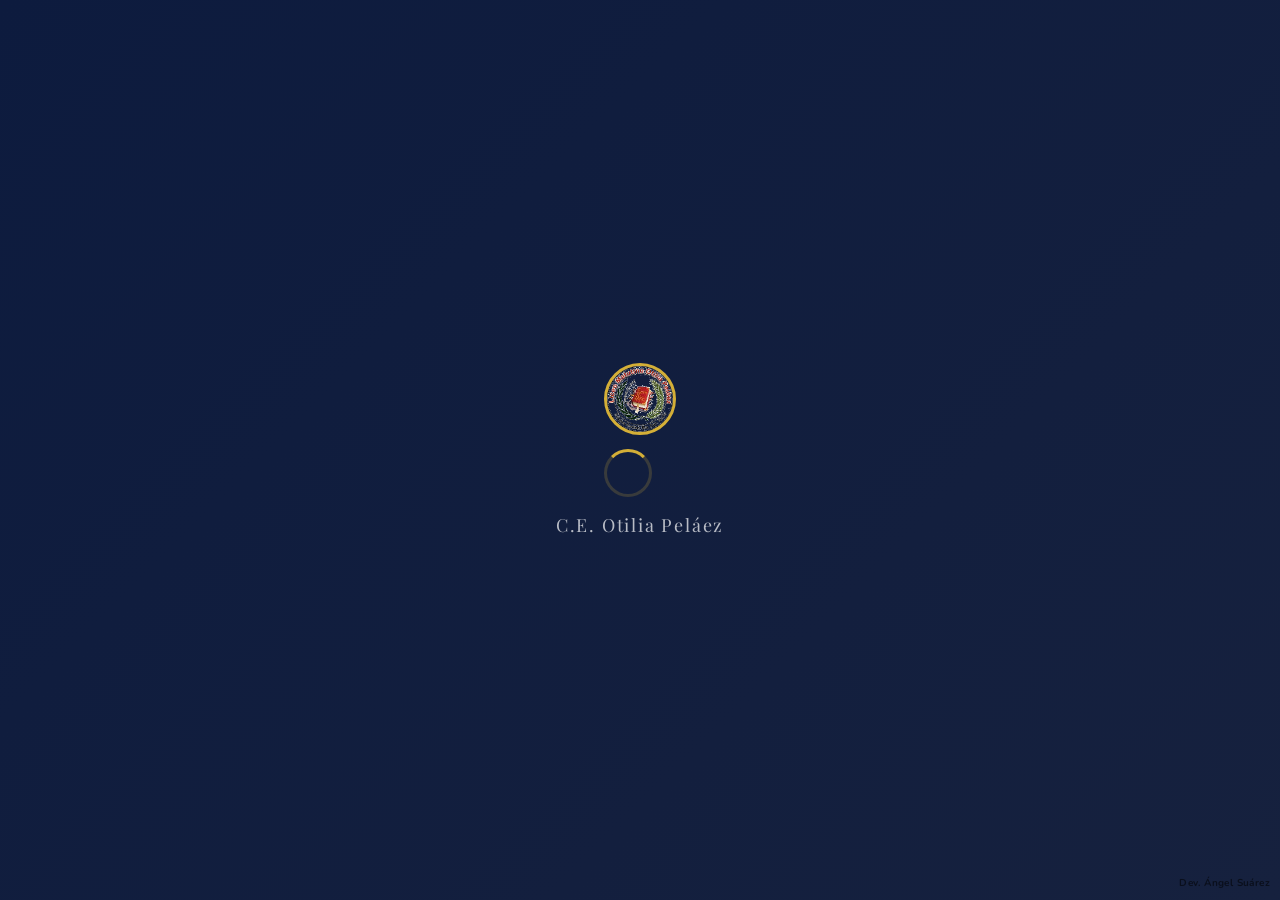
==== index.html @ 1ec3348b "feat: animaciones premium + rediseño visual completo ANIMACIONES: - Scroll reveal (fade-up, slide-le" ====
<!DOCTYPE html>
<html lang="es">

<head>
    <meta charset="UTF-8">
    <meta name="viewport" content="width=device-width, initial-scale=1.0">
    <title>Centro Educativo Otilia Peláez</title>
    <link rel="icon" href="imagenes/favicon.ico">
    <link href="https://fonts.googleapis.com/css2?family=Playfair+Display:wght@400;700;900&family=Nunito:wght@300;400;600;700;800&display=swap" rel="stylesheet">
    <!-- Firebase SDK v9 compat -->
    <script src="https://www.gstatic.com/firebasejs/9.23.0/firebase-app-compat.js"></script>
    <script src="https://www.gstatic.com/firebasejs/9.23.0/firebase-firestore-compat.js"></script>
    <link rel="stylesheet" href="style.css">
</head>

<body>

    <!-- ===================== LOADING SCREEN ===================== -->
    <div id="page-loader">
      <div class="loader-logo">
        <img src="imagenes/logo_otilia_pelaez.png" alt="" onerror="this.style.display='none'">
        <div class="loader-spinner"></div>
      </div>
      <p>C.E. Otilia Peláez</p>
    </div>

    <!-- ===================== BARRA PÚBLICA SUPERIOR ===================== -->
    <div id="top-bar-public">
        <div class="top-bar-inner">
            <div class="top-bar-left">
                <span>📍 Av. Charles de Gaulle, Sabana Perdida, SDN</span>
                <span>📞 (809) 590-0771</span>
                <span>⏰ Lun–Vie · 7:30 AM – 4:30 PM</span>
            </div>
            <div class="top-bar-right">
                <a href="https://www.facebook.com/p/Centro-Educativo-Otilia-Peláez-100039554425885/" target="_blank">📘</a>
                <a href="https://wa.me/18095900771" target="_blank">📱</a>
                <a href="/cdn-cgi/l/email-protection#78170c11141119081d14191d02191c15381f15191114561b1715">📧</a>
                <a href="https://www.ministeriodeeducacion.gob.do" target="_blank">🏛 MINERD</a>
            </div>
        </div>
    </div>

    <!-- ===================== NAVBAR PÚBLICO (antes del login) ===================== -->
    <nav id="public-navbar">
        <div class="nav-logo" onclick="showPage('home');scrollToTop()">
            <img src="imagenes/logo_otilia_pelaez.png" alt="Logo" class="nav-logo-img" onerror="this.style.display='none'">
            <div class="nav-logo-text">
                <h2>C.E. Otilia Peláez</h2><span>Est. 1978 · Sabana Perdida</span></div>
        </div>
        <div class="pub-nav-links">
            <a onclick="showPage('home');scrollToTop()">🏠 Inicio</a>
            <a onclick="showPage('about')">📚 Nosotros</a>
            <a onclick="showPage('anuncios')">📢 Anuncios</a>
            <a onclick="showPage('maestros')">👨‍🏫 Maestros</a>
            <a onclick="showPage('pagos-public')" style="background:rgba(212,175,55,0.15);border-radius:8px;padding:4px 10px;font-weight:800;color:#d4af37;">💰 Tarifas</a>
            <a onclick="showPage('reglamento-public')" style="background:rgba(255,255,255,0.08);border-radius:8px;padding:4px 10px;">📜 Reglamento</a>
            <a onclick="showPage('galeria-public')">🖼️ Galería</a>
            <a onclick="showPage('inscripcion')">📝 Inscripción</a>
            <a onclick="scrollToContacto()">📍 Contacto</a>
        </div>
        <div style="display:flex;gap:8px;align-items:center;" id="pub-nav-btns">
            <button class="pub-login-btn" onclick="showLoginScreen()">🔐 Iniciar Sesión</button>
            <button class="pub-login-btn pub-inscribir-btn" onclick="showPage('inscripcion')">📝 Inscribirse</button>
        </div>
        <button id="nav-hamburger" onclick="toggleMobileMenu()" aria-label="Menú"><span></span><span></span><span></span></button>
    </nav>

    <!-- Menú Móvil -->
    <div id="mobile-menu">
        <button id="mobile-close-btn" onclick="closeMobileMenu()">✕</button>
        <div style="font-family:'Playfair Display',serif;color:#d4af37;font-size:20px;font-weight:900;margin-bottom:18px;">🎓 C.E. Otilia Peláez</div>
        <a onclick="showPage('home');scrollToTop();closeMobileMenu()">🏠 Inicio</a>
        <a onclick="showPage('about');closeMobileMenu()">📚 Nosotros</a>
        <a onclick="showPage('anuncios');closeMobileMenu()">📢 Anuncios</a>
        <a onclick="showPage('maestros');closeMobileMenu()">👨‍🏫 Maestros</a>
        <a onclick="showPage('pagos-public');closeMobileMenu()">💰 Tarifas</a>
        <a onclick="showPage('reglamento-public');closeMobileMenu()">📜 Reglamento</a>
        <a onclick="showPage('galeria-public');closeMobileMenu()">🖼️ Galería</a>
        <a onclick="showPage('inscripcion');closeMobileMenu()">📝 Inscripción</a>
        <a onclick="scrollToContacto();closeMobileMenu()">📍 Contacto</a>
        <div class="mob-btns">
            <button class="mob-login" onclick="showLoginScreen();closeMobileMenu()">🔐 Iniciar Sesión</button>
            <button class="mob-register" onclick="showPage('inscripcion');closeMobileMenu()">📝 Inscribirse</button>
        </div>
    </div>

    <!-- ===================== LOGIN ===================== -->
    <div id="login-screen">
      <div class="login-bg-overlay"></div>
      <div class="login-card">
        <!-- Logo + Título -->
        <div class="login-logo">
          <div class="login-emblem">
            <img src="imagenes/logo_otilia_pelaez.png" alt="Logo" onerror="this.style.display='none'">
          </div>
          <h2>Centro Educativo<br><span>Otilia Peláez</span></h2>
          <p>Sistema de Gestión Educativa · Sabana Perdida, SDN</p>
        </div>

        <!-- LOGIN FORM -->
        <div id="login-form-wrap">
          <div id="login-alert" class="login-alert-box" style="display:none;"></div>
          <div id="saved-accounts-bar" style="display:none;margin-bottom:12px;"></div>

          <div class="login-field">
            <span class="login-field-icon">✉️</span>
            <input type="email" id="login-email" placeholder="Correo electrónico" onkeydown="if(event.key==='Enter')doLogin()" autocomplete="email">
          </div>
          <div class="login-field">
            <span class="login-field-icon">🔒</span>
            <input type="password" id="login-password" placeholder="Contraseña" onkeydown="if(event.key==='Enter')doLogin()" autocomplete="current-password" style="padding-right:42px;">
            <button type="button" class="pass-vis-btn" onclick="togglePassVis('login-password',this)">👁</button>
          </div>

          <div class="login-remember">
            <label>
              <input type="checkbox" id="remember-me">
              <span>Recuérdame</span>
            </label>
            <span class="login-forgot" onclick="showForgotHelp()">¿Olvidaste tu contraseña?</span>
          </div>

          <button class="login-btn-main" onclick="doLogin()">
            <span>Iniciar Sesión</span> <span>→</span>
          </button>

          <div class="login-divider"><span>o</span></div>

          <div class="login-alt-btns">
            <button onclick="showRegister()">📝 Registro de Padres/Tutores</button>
            <button onclick="openProfesorModal()">👨‍🏫 Acceso Maestros</button>
          </div>
        </div>

        <!-- REGISTRO FORM -->
        <div id="register-form-wrap" style="display:none;">
          <div id="reg-alert" class="login-alert-box" style="display:none;"></div>
          <h3 class="reg-title">📝 Registro — Padres y Tutores</h3>
          <p class="reg-note">Los estudiantes reciben su cuenta del administrador.</p>
          <div class="form-group"><label>Soy *</label><select id="reg-tipo" onchange="checkRegTipo()"><option value="padre">👪 Padre/Madre</option><option value="tutor">🤝 Tutor/a</option></select></div>
          <div class="form-row">
            <div class="form-group"><label>Nombre *</label><input type="text" id="reg-nombre" placeholder="Juan"></div>
            <div class="form-group"><label>Apellido *</label><input type="text" id="reg-apellido" placeholder="Pérez"></div>
          </div>
          <div class="form-group"><label>Correo *</label><input type="email" id="reg-email" placeholder="tucorreo@gmail.com"></div>
          <div class="form-group"><label>Contraseña *</label><input type="password" id="reg-pass" placeholder="Mínimo 6 caracteres"></div>
          <div id="reg-padre-section">
            <div class="form-group"><label>Nombre del Hijo/a *</label><input type="text" id="reg-hijo" placeholder="Nombre del estudiante"></div>
            <div class="form-group"><label>Teléfono</label><input type="tel" id="reg-tel-padre" placeholder="(809) 000-0000"></div>
          </div>
          <button class="login-btn-main" onclick="doRegister()">✅ Crear Cuenta</button>
          <button class="login-btn-back" onclick="showLogin()">← Volver al inicio</button>
        </div>

        <p class="login-footer">© 2025 C.E. Otilia Peláez · Sabana Perdida, SDN</p>
      </div>
    </div>

    <!-- Banner de cumpleaños -->
    <div id="birthday-banner">
        🎂 <span id="birthday-msg"></span>
        <button onclick="document.getElementById('birthday-banner').style.display='none'">✕ Cerrar</button>
    </div>

    <!-- ===================== NAVBAR ===================== -->
    <nav id="navbar" style="display:none;">
        <button id="sidebar-toggle" onclick="toggleSidebar()" style="background:none;border:none;cursor:pointer;color:white;font-size:22px;padding:8px;">☰</button>
        <div class="nav-logo" onclick="showPage('home')">
            <img src="imagenes/logo_otilia_pelaez.png" alt="Logo" class="nav-logo-img">
            <div class="nav-logo-text">
                <h2>C.E. Otilia Peláez</h2><span>Santo Domingo Norte, RD</span></div>
        </div>
        <div class="nav-links nav-links-row" id="nav-links-dynamic"></div>
        <div style="display:flex;align-items:center;gap:8px;flex-shrink:0;">
            <button class="notif-btn" onclick="toggleNotif()" id="notif-btn">🔔<span class="notif-dot" id="notif-dot"></span></button>
            <button id="dark-mode-btn" onclick="toggleDarkMode()" title="Modo oscuro" style="background:none;border:none;cursor:pointer;color:white;font-size:18px;padding:8px;">🌙</button>
            <div class="user-pill" style="display:flex;align-items:center;gap:6px;cursor:pointer;" onclick="goToMyProfile()"><img id="nav-user-photo" src="" alt="" style="display:none;width:28px;height:28px;border-radius:50%;object-fit:cover;border:2px solid var(--gold);"><span id="nav-username">Usuario</span><span class="role-badge" id="nav-role">ROL</span></div>
            <button id="btn-logout" onclick="logout()">Salir</button>
        </div>
    </nav>
    <!-- ===================== SIDEBAR ===================== -->
    <div id="sidebar-overlay" onclick="closeSidebar()" style="display:none;position:fixed;inset:0;background:rgba(0,0,0,0.5);z-index:1999;"></div>
    <div id="app-sidebar" style="display:none;position:fixed;top:0;left:0;width:280px;height:100%;background:var(--navy);z-index:2000;flex-direction:column;overflow-y:auto;padding:0;box-shadow:4px 0 24px rgba(0,0,0,0.4);">
      <div style="background:linear-gradient(135deg,var(--navy),var(--blue));padding:20px;border-bottom:3px solid var(--gold);display:flex;align-items:center;justify-content:space-between;">
        <div style="display:flex;align-items:center;gap:10px;">
          <img src="imagenes/logo_otilia_pelaez.png" style="width:36px;height:36px;border-radius:50%;object-fit:cover;border:2px solid var(--gold);" onerror="this.style.display='none'">
          <div>
            <div style="color:var(--gold);font-family:'Playfair Display',serif;font-size:13px;font-weight:700;">C.E. Otilia Peláez</div>
            <div id="sidebar-username" style="color:rgba(255,255,255,0.7);font-size:11px;"></div>
          </div>
        </div>
        <button onclick="closeSidebar()" style="background:none;border:none;color:rgba(255,255,255,0.7);font-size:20px;cursor:pointer;">✕</button>
      </div>
      <div id="sidebar-links" style="padding:12px 0;"></div>
    </div>
    <div class="notif-panel" id="notif-panel">
        <div class="notif-header">
            <h4>🔔 Notificaciones</h4><button class="notif-clear" onclick="clearNotifs()">Marcar leído</button></div>
        <div id="notif-list">
            <div class="notif-empty">Sin notificaciones</div>
        </div>
    </div>

    <!-- ===================== CATEGORY BAR (ELIMINADA - ahora todo va en el navbar) ===================== -->

    <!-- Botón flotante para ir al portal según rol -->
    <div id="portal-fab" style="display:none;position:fixed;bottom:28px;right:28px;z-index:9000;">
        <button onclick="goToPortal()" id="portal-fab-btn" style="background:var(--gold);color:var(--navy);border:none;border-radius:50px;padding:13px 22px;font-size:14px;font-weight:800;cursor:pointer;box-shadow:0 4px 18px rgba(0,0,0,0.3);display:flex;align-items:center;gap:8px;font-family:'Nunito',sans-serif;">
    <span id="portal-fab-icon">🎓</span> <span id="portal-fab-label">Mi Portal</span>
  </button>
    </div>

    <div id="page-home" class="page">
        <div id="hero">
            <div style="position:relative;z-index:1;">
                <div class="hero-badge">📚 MINERD · DISTRITO EDUCATIVO 10-02</div>
                <h1>Centro Educativo<br><span class="gradient-text">Otilia Peláez</span></h1>
                <p class="hero-sub">Formando ciudadanos íntegros en Sabana Perdida, Santo Domingo Norte desde 1978</p>
                <div class="hero-btns">
                    <button class="btn-primary" onclick="showPage('inscripcion')">📝 Inscribir Estudiante</button>
                    <button class="btn-secondary" onclick="showPage('anuncios')">📢 Ver Anuncios</button>
                    <a class="btn-secondary" href="https://wa.me/18095900771" target="_blank">📱 WhatsApp</a>
                </div>
            </div>
            <div class="stats-bar reveal" style="position:relative;z-index:1;">
                <div class="stat-item">
                    <div class="num">1978</div>
                    <div class="lbl">Año Fundación</div>
                </div>
                <div class="stat-item">
                    <div class="num" id="st-count">0</div>
                    <div class="lbl">Estudiantes</div>
                </div>
                <div class="stat-item">
                    <div class="num" id="ann-count">0</div>
                    <div class="lbl">Anuncios</div>
                </div>
                <div class="stat-item">
                    <div class="num" id="inc-count">0</div>
                    <div class="lbl">Inscripciones</div>
                </div>
            </div>
        </div>
        <!-- Portal Quick-Access Buttons (shown when logged in) -->
        <div id="portal-buttons-section" style="display:none;background:white;padding:28px 20px;border-bottom:3px solid var(--gold);">
          <div style="max-width:1100px;margin:0 auto;">
            <div style="text-align:center;margin-bottom:20px;">
              <h3 style="font-family:'Playfair Display',serif;color:var(--navy);font-size:20px;margin:0;">Acceso Rápido a Portales</h3>
            </div>
            <div id="portal-buttons-row" style="display:flex;flex-wrap:wrap;gap:12px;justify-content:center;"></div>
          </div>
        </div>
        <!-- Comunicados oficiales (visible cuando logueado) -->
        <div id="comunicados-home-section" style="background:#fffbf0;padding:28px 20px;border-bottom:1px solid var(--border);display:none;">
            <div style="max-width:1100px;margin:0 auto;">
                <div style="display:flex;align-items:center;justify-content:space-between;margin-bottom:16px;flex-wrap:wrap;gap:10px;">
                    <h3 style="font-family:'Playfair Display',serif;color:var(--navy);font-size:18px;margin:0;">📋 Comunicados Oficiales</h3>
                    <span id="comunicados-admin-btn" style="display:none;">
                        <button class="action-btn" onclick="openModal('modal-comunicado')" style="margin:0;padding:8px 16px;font-size:12px;">➕ Nuevo Comunicado</button>
                    </span>
                </div>
                <div id="comunicados-list-home"><p style="color:#aaa;font-size:13px;text-align:center;padding:16px;">Sin comunicados publicados.</p></div>
            </div>
        </div>
        <!-- Sección según rol -->
        <div id="home-role-section" style="margin:0;padding:0;"></div>
        <div id="home-role-panel" style="margin:0;padding:0;"></div>

        <!-- MISIÓN Y VALORES -->
        <div class="section" style="background:white;padding:60px 20px;">
            <div style="max-width:1100px;margin:0 auto;">
                <div class="section-title reveal">
                    <h2>Nuestra <span>Misión y Valores</span></h2>
                    <div class="divider"></div>
                </div>
                <div style="display:grid;grid-template-columns:repeat(auto-fit,minmax(220px,1fr));gap:20px;margin-top:30px;" class="reveal-group">
                    <div class="valor-card reveal reveal-scale">
                        <div class="valor-icon">🎯</div>
                        <h4>Misión</h4>
                        <p>Formar ciudadanos íntegros con valores éticos, académicos y espirituales que contribuyan al desarrollo de la sociedad dominicana.</p>
                    </div>
                    <div class="valor-card reveal reveal-scale">
                        <div class="valor-icon">🌟</div>
                        <h4>Visión</h4>
                        <p>Ser un centro educativo de excelencia reconocido por su calidad académica, valores cristianos y compromiso con la comunidad.</p>
                    </div>
                    <div class="valor-card reveal reveal-scale">
                        <div class="valor-icon">✝️</div>
                        <h4>Fe</h4>
                        <p>Fundamentados en los valores cristianos transmitidos por las Hermanas de San Pablo.</p>
                    </div>
                    <div class="valor-card reveal reveal-scale">
                        <div class="valor-icon">📚</div>
                        <h4>Excelencia</h4>
                        <p>Compromiso con la calidad académica y el desarrollo integral de cada estudiante.</p>
                    </div>
                    <div class="valor-card reveal reveal-scale">
                        <div class="valor-icon">🤝</div>
                        <h4>Comunidad</h4>
                        <p>Fomentamos el respeto, la solidaridad y la participación activa de padres, maestros y alumnos.</p>
                    </div>
                </div>
            </div>
        </div>

        <!-- NIVELES Y OFERTA ACADÉMICA -->
        <div style="background:linear-gradient(135deg,var(--navy),var(--blue));padding:60px 20px;">
            <div style="max-width:1100px;margin:0 auto;">
                <div class="section-title reveal">
                    <h2 style="color:white;">Oferta <span>Académica</span></h2>
                    <div class="divider"></div>
                </div>
                <div style="display:grid;grid-template-columns:repeat(auto-fit,minmax(240px,1fr));gap:20px;margin-top:30px;" class="reveal-group">
                    <div class="nivel-card reveal">
                        <div class="nivel-icon">🌱</div>
                        <h4>Nivel Primario</h4>
                        <p>1° al 6° grado</p>
                        <ul>
                            <li>Matemáticas</li>
                            <li>Lengua Española</li>
                            <li>Ciencias Naturales</li>
                            <li>Ciencias Sociales</li>
                            <li>Educación Física</li>
                            <li>Arte y Música</li>
                        </ul>
                        <button class="btn btn-gold" style="width:100%;margin-top:12px;" onclick="showPage('inscripcion')">Inscribirse →</button>
                    </div>
                    <div class="nivel-card reveal">
                        <div class="nivel-icon">📖</div>
                        <h4>Nivel Secundario</h4>
                        <p>1° al 4° grado</p>
                        <ul>
                            <li>Matemáticas Avanzadas</li>
                            <li>Física y Química</li>
                            <li>Historia Dominicana</li>
                            <li>Inglés y Francés</li>
                            <li>Tecnología e Informática</li>
                            <li>Educación Cívica</li>
                        </ul>
                        <button class="btn btn-gold" style="width:100%;margin-top:12px;" onclick="showPage('inscripcion')">Inscribirse →</button>
                    </div>
                    <div class="nivel-card reveal">
                        <div class="nivel-icon">🎓</div>
                        <h4>Bachilleratos</h4>
                        <p>Especialidades disponibles</p>
                        <ul>
                            <li>General</li>
                            <li>Informática</li>
                            <li>Contabilidad</li>
                            <li>Educación</li>
                            <li>Turismo</li>
                        </ul>
                        <button class="btn btn-outline" style="width:100%;margin-top:12px;color:white;border-color:rgba(255,255,255,0.5);" onclick="showPage('inscripcion')">Más información →</button>
                    </div>
                    <div class="nivel-card reveal">
                        <div class="nivel-icon">🏆</div>
                        <h4>Actividades Extracurriculares</h4>
                        <p>Desarrollo integral</p>
                        <ul>
                            <li>Deportes</li>
                            <li>Banda escolar</li>
                            <li>Club de debate</li>
                            <li>Teatro y danza</li>
                            <li>Voluntariado</li>
                        </ul>
                        <button class="btn btn-outline" style="width:100%;margin-top:12px;color:white;border-color:rgba(255,255,255,0.5);" onclick="showPage('anuncios')">Ver eventos →</button>
                    </div>
                </div>
            </div>
        </div>

        <!-- INSTALACIONES -->
        <div class="section" style="background:#fafafa;padding:60px 20px;">
            <div style="max-width:1100px;margin:0 auto;">
                <div class="section-title reveal">
                    <h2>Nuestras <span>Instalaciones</span></h2>
                    <div class="divider"></div>
                </div>
                <div style="display:grid;grid-template-columns:repeat(auto-fit,minmax(160px,1fr));gap:16px;margin-top:30px;">
                    <div class="instalacion-card">
                        <div style="font-size:36px;">🏫</div>
                        <h5>18 Aulas</h5>
                        <p>Modernas y ventiladas</p>
                    </div>
                    <div class="instalacion-card">
                        <div style="font-size:36px;">📚</div>
                        <h5>Biblioteca</h5>
                        <p>Más de 2,000 títulos</p>
                    </div>
                    <div class="instalacion-card">
                        <div style="font-size:36px;">💻</div>
                        <h5>Aula Virtual</h5>
                        <p>Tecnología educativa</p>
                    </div>
                    <div class="instalacion-card">
                        <div style="font-size:36px;">⚽</div>
                        <h5>Cancha</h5>
                        <p>Deportes y recreación</p>
                    </div>
                    <div class="instalacion-card">
                        <div style="font-size:36px;">🍽️</div>
                        <h5>Comedor</h5>
                        <p>Alimentación escolar</p>
                    </div>
                    <div class="instalacion-card">
                        <div style="font-size:36px;">🏥</div>
                        <h5>Enfermería</h5>
                        <p>Atención médica básica</p>
                    </div>
                </div>
            </div>
        </div>

        <!-- ÚLTIMOS ANUNCIOS -->
        <div class="section" style="padding:60px 20px;">
            <div style="max-width:1100px;margin:0 auto;">
                <div class="section-title reveal">
                    <h2>Últimos <span>Anuncios</span></h2>
                    <div class="divider"></div>
                </div>
                <div class="announcements-grid" id="home-announcements">
                    <p style="color:#888;grid-column:1/-1;text-align:center;padding:30px;">No hay anuncios aún.</p>
                </div>
                <div style="text-align:center;margin-top:24px;"><button class="btn-primary" onclick="showPage('anuncios')">Ver todos los anuncios →</button></div>
            </div>
        </div>

        <!-- SECCIONES PERSONALIZADAS DEL ADMIN -->
        <div id="custom-sections-container"></div>

        <!-- CALENDARIO ESCOLAR -->
        <div style="background:linear-gradient(135deg,#1a4a2e,#0d3320);padding:60px 20px;">
            <div style="max-width:1100px;margin:0 auto;">
                <div class="section-title reveal">
                    <h2 style="color:white;">Calendario <span>Escolar 2025–2026</span></h2>
                    <div class="divider"></div>
                </div>
                <div style="display:grid;grid-template-columns:repeat(auto-fit,minmax(220px,1fr));gap:16px;margin-top:30px;" id="calendario-items">
                    <div class="cal-card">
                        <div class="cal-mes">Agosto</div>
                        <div class="cal-evento">🏫 Inicio del año escolar</div>
                        <div class="cal-fecha">26 de agosto</div>
                    </div>
                    <div class="cal-card">
                        <div class="cal-mes">Septiembre</div>
                        <div class="cal-evento">📅 Primer parcial</div>
                        <div class="cal-fecha">15–20 sept</div>
                    </div>
                    <div class="cal-card">
                        <div class="cal-mes">Octubre</div>
                        <div class="cal-evento">🇩🇴 Día de la Raza</div>
                        <div class="cal-fecha">12 de octubre</div>
                    </div>
                    <div class="cal-card">
                        <div class="cal-mes">Noviembre</div>
                        <div class="cal-evento">📊 Primer informe de notas</div>
                        <div class="cal-fecha">15 de noviembre</div>
                    </div>
                    <div class="cal-card">
                        <div class="cal-mes">Diciembre</div>
                        <div class="cal-evento">🎄 Vacaciones navideñas</div>
                        <div class="cal-fecha">20 dic – 6 ene</div>
                    </div>
                    <div class="cal-card">
                        <div class="cal-mes">Enero</div>
                        <div class="cal-evento">📚 Inicio 2do trimestre</div>
                        <div class="cal-fecha">7 de enero</div>
                    </div>
                    <div class="cal-card">
                        <div class="cal-mes">Febrero</div>
                        <div class="cal-evento">🇩🇴 Independencia Nacional</div>
                        <div class="cal-fecha">27 de febrero</div>
                    </div>
                    <div class="cal-card">
                        <div class="cal-mes">Abril</div>
                        <div class="cal-evento">✝️ Semana Santa</div>
                        <div class="cal-fecha">Según calendario</div>
                    </div>
                    <div class="cal-card">
                        <div class="cal-mes">Junio</div>
                        <div class="cal-evento">🎓 Acto de graduación</div>
                        <div class="cal-fecha">Finales de junio</div>
                    </div>
                    <div class="cal-card">
                        <div class="cal-mes">Julio</div>
                        <div class="cal-evento">🏖️ Vacaciones de verano</div>
                        <div class="cal-fecha">Todo el mes</div>
                    </div>
                </div>
            </div>
        </div>

        <!-- GALERÍA DE FOTOS (admin puede agregar) -->
        <div class="section" style="background:white;padding:60px 20px;">
            <div style="max-width:1100px;margin:0 auto;">
                <div class="section-title reveal">
                    <h2>Galería <span>del Centro</span></h2>
                    <div class="divider"></div>
                </div>
                <div id="galeria-grid" style="display:grid;grid-template-columns:repeat(auto-fill,minmax(200px,1fr));gap:12px;margin-top:24px;">
                    <div class="galeria-placeholder">📷<br><small>El admin puede agregar fotos desde el panel</small></div>
                </div>
            </div>
        </div>

        <!-- TESTIMONIOS -->
        <div style="background:var(--navy);padding:60px 20px;">
            <div style="max-width:1000px;margin:0 auto;text-align:center;">
                <div class="section-title reveal">
                    <h2 style="color:white;">Lo que dicen <span>nuestras familias</span></h2>
                    <div class="divider"></div>
                </div>
                <div style="display:grid;grid-template-columns:repeat(auto-fit,minmax(260px,1fr));gap:20px;margin-top:30px;" id="testimonios-grid">
                    <div class="testimonio-card">
                        <p class="test-texto">"Excelente centro educativo. Mi hijo ha mejorado mucho académicamente y en valores desde que ingresó."</p>
                        <div class="test-autor">
                            <div class="test-avatar">👩</div>
                            <div><strong>María González</strong><br><small>Madre de estudiante</small></div>
                        </div>
                    </div>
                    <div class="testimonio-card">
                        <p class="test-texto">"Los maestros son muy dedicados y siempre están atentos al progreso de los estudiantes."</p>
                        <div class="test-autor">
                            <div class="test-avatar">👨</div>
                            <div><strong>Carlos Reyes</strong><br><small>Padre de familia</small></div>
                        </div>
                    </div>
                    <div class="testimonio-card">
                        <p class="test-texto">"Me encanta el ambiente del colegio. Aprendí mucho y hice amigos para toda la vida."</p>
                        <div class="test-autor">
                            <div class="test-avatar">👧</div>
                            <div><strong>Valentina Soto</strong><br><small>Ex-estudiante</small></div>
                        </div>
                    </div>
                </div>
            </div>
        </div>

        <!-- CONTACTO Y UBICACIÓN -->
        <div class="section" style="background:#f5f0e8;padding:60px 20px;">
            <div style="max-width:1100px;margin:0 auto;">
                <div class="section-title reveal">
                    <h2>Contáctanos y <span>Encuéntranos</span></h2>
                    <div class="divider"></div>
                </div>
                <div style="display:grid;grid-template-columns:1fr 1fr;gap:30px;margin-top:30px;align-items:start;">
                    <div>
                        <div class="contacto-card">
                            <div class="contacto-icon">📍</div>
                            <div>
                                <h5>Dirección</h5>
                                <p>Av. Charles de Gaulle, Sabana Perdida, Santo Domingo Norte, RD</p>
                            </div>
                        </div>
                        <div class="contacto-card">
                            <div class="contacto-icon">📞</div>
                            <div>
                                <h5>Teléfono</h5>
                                <p>(809) 590-0771</p>
                            </div>
                        </div>
                        <div class="contacto-card">
                            <div class="contacto-icon">📱</div>
                            <div>
                                <h5>WhatsApp</h5><a href="https://wa.me/18095900771" target="_blank" style="color:var(--gold);">+1 (809) 590-0771</a></div>
                        </div>
                        <div class="contacto-card">
                            <div class="contacto-icon">📧</div>
                            <div>
                                <h5>Correo</h5>
                                <p><a href="/cdn-cgi/l/email-protection" class="__cf_email__" data-cfemail="117e65787d787061747d70746b70757c51767c70787d3f727e7c">[email&#160;protected]</a></p>
                            </div>
                        </div>
                        <div class="contacto-card">
                            <div class="contacto-icon">⏰</div>
                            <div>
                                <h5>Horario de atención</h5>
                                <p>Lunes a Viernes · 7:30 AM – 4:30 PM</p>
                            </div>
                        </div>
                        <a href="https://wa.me/18095900771" target="_blank" class="btn btn-gold" style="display:inline-flex;align-items:center;gap:8px;margin-top:14px;padding:14px 24px;">📱 Escríbenos por WhatsApp</a>
                    </div>
                    <div>
                        <!-- Google Maps embed -->
                        <div style="border-radius:14px;overflow:hidden;box-shadow:0 4px 20px rgba(0,0,0,0.15);height:320px;">
                            <iframe src="https://www.google.com/maps/embed?pb=!1m18!1m12!1m3!1d3769.6!2d-69.8717!3d18.5412!2m3!1f0!2f0!3f0!3m2!1i1024!2i768!4f13.1!3m3!1m2!1s0x0%3A0x0!2sCentro%20Educativo%20Otilia%20Pel%C3%A1ez!5e0!3m2!1ses!2sdo!4v1" width="100%" height="320" style="border:0;"
                                allowfullscreen="" loading="lazy"></iframe>
                        </div>
                        <a href="https://maps.google.com/?q=Av+Charles+de+Gaulle+Sabana+Perdida+Santo+Domingo+Norte" target="_blank" style="display:block;text-align:center;margin-top:10px;font-size:13px;color:var(--blue);">📍 Abrir en Google Maps →</a>
                    </div>
                </div>
            </div>
        </div>

        <!-- REDES SOCIALES MEJORADO -->
        <!-- ═══ PRÓXIMOS EVENTOS (público) ═══ -->
        <div style="background:#f8fafc;padding:50px 20px;">
            <div style="max-width:1100px;margin:0 auto;">
                <div style="text-align:center;margin-bottom:32px;">
                    <h2 style="font-family:'Playfair Display',serif;color:var(--navy);font-size:28px;margin:0 0 8px;">📅 Próximos Eventos</h2>
                    <p style="color:#888;font-size:14px;">Actividades y fechas importantes del año escolar 2025-2026</p>
                </div>
                <div id="public-eventos-list" style="display:grid;grid-template-columns:repeat(auto-fit,minmax(260px,1fr));gap:16px;"></div>
                <div style="text-align:center;margin-top:24px;">
                    <button class="pub-login-btn" onclick="showLoginScreen()" style="background:var(--navy);color:white;padding:10px 28px;border-radius:25px;border:none;cursor:pointer;font-weight:700;">Ver todos en el portal →</button>
                </div>
            </div>
        </div>

        <!-- ═══ VALORES INSTITUCIONALES ═══ -->
        <div style="background:white;padding:50px 20px;">
            <div style="max-width:1100px;margin:0 auto;">
                <div style="text-align:center;margin-bottom:36px;">
                    <h2 style="font-family:'Playfair Display',serif;color:var(--navy);font-size:28px;margin:0 0 8px;">🕊️ Nuestros Valores</h2>
                    <p style="color:#888;font-size:14px;">Administrados por las Hermanas de San Pablo desde 1978</p>
                </div>
                <div style="display:grid;grid-template-columns:repeat(auto-fit,minmax(160px,1fr));gap:20px;text-align:center;">
                    <div style="padding:24px 16px;border-radius:16px;background:#f0f9ff;border-top:4px solid #0f4c75;">
                        <div style="font-size:36px;margin-bottom:10px;">✝️</div>
                        <h4 style="color:#0f4c75;margin:0 0 6px;">Fe</h4>
                        <p style="font-size:12px;color:#666;margin:0;">Formación en valores cristianos y espirituales</p>
                    </div>
                    <div style="padding:24px 16px;border-radius:16px;background:#f0fdf4;border-top:4px solid #16a34a;">
                        <div style="font-size:36px;margin-bottom:10px;">📚</div>
                        <h4 style="color:#16a34a;margin:0 0 6px;">Excelencia</h4>
                        <p style="font-size:12px;color:#666;margin:0;">Educación de calidad con estándares MINERD</p>
                    </div>
                    <div style="padding:24px 16px;border-radius:16px;background:#fef9c3;border-top:4px solid #ca8a04;">
                        <div style="font-size:36px;margin-bottom:10px;">🤝</div>
                        <h4 style="color:#ca8a04;margin:0 0 6px;">Comunidad</h4>
                        <p style="font-size:12px;color:#666;margin:0;">Unión entre familias, maestros y estudiantes</p>
                    </div>
                    <div style="padding:24px 16px;border-radius:16px;background:#fdf4ff;border-top:4px solid #7c3aed;">
                        <div style="font-size:36px;margin-bottom:10px;">🌟</div>
                        <h4 style="color:#7c3aed;margin:0 0 6px;">Liderazgo</h4>
                        <p style="font-size:12px;color:#666;margin:0;">Formamos líderes para la sociedad dominicana</p>
                    </div>
                    <div style="padding:24px 16px;border-radius:16px;background:#fff1f2;border-top:4px solid #e11d48;">
                        <div style="font-size:36px;margin-bottom:10px;">❤️</div>
                        <h4 style="color:#e11d48;margin:0 0 6px;">Respeto</h4>
                        <p style="font-size:12px;color:#666;margin:0;">Convivencia pacífica y respeto a la diversidad</p>
                    </div>
                    <div style="padding:24px 16px;border-radius:16px;background:#f0f9ff;border-top:4px solid #0284c7;">
                        <div style="font-size:36px;margin-bottom:10px;">🇩🇴</div>
                        <h4 style="color:#0284c7;margin:0 0 6px;">Identidad</h4>
                        <p style="font-size:12px;color:#666;margin:0;">Orgullo dominicano y patrimonio cultural</p>
                    </div>
                </div>
            </div>
        </div>


        <!-- ═══ LOGROS Y RECONOCIMIENTOS ═══ -->
        <div style="background:linear-gradient(135deg,#fdf6e3,#fffbeb);padding:60px 20px;border-top:3px solid var(--gold);">
            <div style="max-width:1100px;margin:0 auto;">
                <div class="section-title" style="margin-bottom:36px;">
                    <h2>Nuestros <span>Logros</span></h2>
                    <div class="divider"></div>
                    <p style="color:#666;font-size:14px;margin-top:12px;">Reconocimientos y metas alcanzadas por la comunidad Otilia Peláez</p>
                </div>
                <div style="display:grid;grid-template-columns:repeat(auto-fit,minmax(200px,1fr));gap:20px;">
                    <div style="background:white;border-radius:20px;padding:28px 20px;text-align:center;box-shadow:0 4px 20px rgba(0,0,0,.07);border-top:4px solid #d4af37;">
                        <div style="font-size:40px;margin-bottom:12px;">🏆</div>
                        <div style="font-size:2.2rem;font-weight:900;color:var(--navy);font-family:'Playfair Display',serif;">45+</div>
                        <div style="font-size:13px;color:#888;margin-top:4px;">Años formando líderes</div>
                    </div>
                    <div style="background:white;border-radius:20px;padding:28px 20px;text-align:center;box-shadow:0 4px 20px rgba(0,0,0,.07);border-top:4px solid #3b82f6;">
                        <div style="font-size:40px;margin-bottom:12px;">🎓</div>
                        <div style="font-size:2.2rem;font-weight:900;color:var(--navy);font-family:'Playfair Display',serif;">5,000+</div>
                        <div style="font-size:13px;color:#888;margin-top:4px;">Egresados exitosos</div>
                    </div>
                    <div style="background:white;border-radius:20px;padding:28px 20px;text-align:center;box-shadow:0 4px 20px rgba(0,0,0,.07);border-top:4px solid #16a34a;">
                        <div style="font-size:40px;margin-bottom:12px;">📊</div>
                        <div style="font-size:2.2rem;font-weight:900;color:var(--navy);font-family:'Playfair Display',serif;">98%</div>
                        <div style="font-size:13px;color:#888;margin-top:4px;">Tasa de graduación</div>
                    </div>
                    <div style="background:white;border-radius:20px;padding:28px 20px;text-align:center;box-shadow:0 4px 20px rgba(0,0,0,.07);border-top:4px solid #8b5cf6;">
                        <div style="font-size:40px;margin-bottom:12px;">🥇</div>
                        <div style="font-size:2.2rem;font-weight:900;color:var(--navy);font-family:'Playfair Display',serif;">#1</div>
                        <div style="font-size:13px;color:#888;margin-top:4px;">Distrito Educativo 10-02</div>
                    </div>
                    <div style="background:white;border-radius:20px;padding:28px 20px;text-align:center;box-shadow:0 4px 20px rgba(0,0,0,.07);border-top:4px solid #ef4444;">
                        <div style="font-size:40px;margin-bottom:12px;">👨‍🏫</div>
                        <div style="font-size:2.2rem;font-weight:900;color:var(--navy);font-family:'Playfair Display',serif;">30+</div>
                        <div style="font-size:13px;color:#888;margin-top:4px;">Docentes titulados</div>
                    </div>
                </div>
            </div>
        </div>

        <!-- ═══ TESTIMONIOS ═══ -->
        <div style="background:white;padding:60px 20px;">
            <div style="max-width:1100px;margin:0 auto;">
                <div class="section-title" style="margin-bottom:36px;">
                    <h2>Lo que dice nuestra <span>Comunidad</span></h2>
                    <div class="divider"></div>
                </div>
                <div style="display:grid;grid-template-columns:repeat(auto-fit,minmax(280px,1fr));gap:20px;" id="testimonios-grid">
                    <div style="background:#f8fafc;border-radius:20px;padding:28px;border-left:4px solid var(--gold);position:relative;">
                        <div style="font-size:40px;color:var(--gold);opacity:0.3;position:absolute;top:16px;right:20px;font-family:serif;line-height:1;">"</div>
                        <p style="color:#555;font-size:14px;line-height:1.7;margin:0 0 20px;font-style:italic;">"Mis hijos han crecido enormemente en este centro. Los valores que les enseñan son incomparables. Estoy muy agradecida con toda la comunidad educativa."</p>
                        <div style="display:flex;align-items:center;gap:12px;">
                            <div style="width:42px;height:42px;border-radius:50%;background:linear-gradient(135deg,var(--navy),var(--blue));display:flex;align-items:center;justify-content:center;color:white;font-weight:800;font-size:16px;">M</div>
                            <div>
                                <div style="font-weight:800;font-size:13px;color:var(--navy);">María González</div>
                                <div style="font-size:11px;color:#888;">Madre de familia · 2023</div>
                            </div>
                        </div>
                    </div>
                    <div style="background:#f8fafc;border-radius:20px;padding:28px;border-left:4px solid #3b82f6;position:relative;">
                        <div style="font-size:40px;color:#3b82f6;opacity:0.3;position:absolute;top:16px;right:20px;font-family:serif;line-height:1;">"</div>
                        <p style="color:#555;font-size:14px;line-height:1.7;margin:0 0 20px;font-style:italic;">"El bachillerato técnico en Multimedia me abrió muchas puertas. Hoy trabajo en diseño y todo gracias a la preparación que recibí aquí."</p>
                        <div style="display:flex;align-items:center;gap:12px;">
                            <div style="width:42px;height:42px;border-radius:50%;background:linear-gradient(135deg,#3b82f6,#1d4ed8);display:flex;align-items:center;justify-content:center;color:white;font-weight:800;font-size:16px;">J</div>
                            <div>
                                <div style="font-weight:800;font-size:13px;color:var(--navy);">José Ramírez</div>
                                <div style="font-size:11px;color:#888;">Egresado 2022 · Técnico Multimedia</div>
                            </div>
                        </div>
                    </div>
                    <div style="background:#f8fafc;border-radius:20px;padding:28px;border-left:4px solid #16a34a;position:relative;">
                        <div style="font-size:40px;color:#16a34a;opacity:0.3;position:absolute;top:16px;right:20px;font-family:serif;line-height:1;">"</div>
                        <p style="color:#555;font-size:14px;line-height:1.7;margin:0 0 20px;font-style:italic;">"La disciplina y el nivel académico son excelentes. Las Hermanas de San Pablo han creado un ambiente seguro y de mucho amor para nuestros hijos."</p>
                        <div style="display:flex;align-items:center;gap:12px;">
                            <div style="width:42px;height:42px;border-radius:50%;background:linear-gradient(135deg,#16a34a,#15803d);display:flex;align-items:center;justify-content:center;color:white;font-weight:800;font-size:16px;">C</div>
                            <div>
                                <div style="font-weight:800;font-size:13px;color:var(--navy);">Carlos Peña</div>
                                <div style="font-size:11px;color:#888;">Padre de familia · Grado 4°</div>
                            </div>
                        </div>
                    </div>
                </div>
            </div>
        </div>

        <!-- ═══ VIDA ESCOLAR GALLERY STRIP ═══ -->
        <div id="vida-escolar-section" style="background:linear-gradient(135deg,#0d1f3e,#1a2a50);padding:50px 20px;overflow:hidden;">
            <div style="max-width:1100px;margin:0 auto;">
                <div style="text-align:center;margin-bottom:36px;">
                    <h2 style="font-family:'Playfair Display',serif;color:white;font-size:30px;margin:0 0 10px;">🎒 Vida <span style="color:var(--gold);">Escolar</span></h2>
                    <p style="color:rgba(255,255,255,0.6);font-size:14px;">Momentos que hacen única nuestra comunidad educativa</p>
                </div>
                <div style="display:flex;gap:16px;overflow-x:auto;padding-bottom:10px;scrollbar-width:thin;scrollbar-color:var(--gold) transparent;">
                    <div class="vida-card">
                        <div style="font-size:42px;margin-bottom:12px;">📖</div>
                        <h4>Clases Dinámicas</h4>
                        <p>Aprendizaje activo y participativo en cada aula</p>
                    </div>
                    <div class="vida-card">
                        <div style="font-size:42px;margin-bottom:12px;">⚽</div>
                        <h4>Deportes</h4>
                        <p>Torneos y actividades físicas para el desarrollo integral</p>
                    </div>
                    <div class="vida-card">
                        <div style="font-size:42px;margin-bottom:12px;">🎨</div>
                        <h4>Arte y Cultura</h4>
                        <p>Expresión creativa y actividades culturales del centro</p>
                    </div>
                    <div class="vida-card">
                        <div style="font-size:42px;margin-bottom:12px;">🔬</div>
                        <h4>Ciencias</h4>
                        <p>Laboratorio y experimentos para explorar el mundo</p>
                    </div>
                    <div class="vida-card">
                        <div style="font-size:42px;margin-bottom:12px;">🎭</div>
                        <h4>Teatro y Música</h4>
                        <p>Actos culturales y presentaciones artísticas anuales</p>
                    </div>
                    <div class="vida-card">
                        <div style="font-size:42px;margin-bottom:12px;">🌿</div>
                        <h4>Medio Ambiente</h4>
                        <p>Cuidado del entorno y proyectos ecológicos escolares</p>
                    </div>
                </div>
            </div>
        </div>

        <!-- ═══ ESTADÍSTICAS DEL CENTRO ═══ -->
        <div style="background:linear-gradient(135deg,#f5f0e8,#fffbeb);padding:60px 20px;border-top:3px solid var(--gold);">
            <div style="max-width:1100px;margin:0 auto;">
                <div style="text-align:center;margin-bottom:40px;">
                    <h2 style="font-family:'Playfair Display',serif;color:var(--navy);font-size:30px;margin:0 0 10px;">📊 Estadísticas del <span style="color:var(--gold);">Centro</span></h2>
                    <p style="color:#888;font-size:14px;">Números que hablan de nuestra trayectoria y compromiso</p>
                </div>
                <div style="display:grid;grid-template-columns:repeat(auto-fit,minmax(200px,1fr));gap:20px;">
                    <div class="stats-counter" data-target="1978" data-suffix="">
                        <div class="stats-icon">📅</div>
                        <div class="stats-num" id="sc-fundacion">1978</div>
                        <div class="stats-label">Año de Fundación</div>
                    </div>
                    <div class="stats-counter" data-target="850" data-suffix="+">
                        <div class="stats-icon">🎓</div>
                        <div class="stats-num" id="sc-estudiantes">0</div>
                        <div class="stats-label">Estudiantes Activos</div>
                    </div>
                    <div class="stats-counter" data-target="35" data-suffix="+">
                        <div class="stats-icon">👨‍🏫</div>
                        <div class="stats-num" id="sc-maestros">0</div>
                        <div class="stats-label">Docentes Titulados</div>
                    </div>
                    <div class="stats-counter" data-target="98" data-suffix="%">
                        <div class="stats-icon">📝</div>
                        <div class="stats-num" id="sc-graduacion">0</div>
                        <div class="stats-label">Tasa de Graduación</div>
                    </div>
                </div>
            </div>
        </div>

        <!-- ═══ CONTACTO RÁPIDO ═══ -->
        <div style="background:linear-gradient(135deg,var(--navy),var(--blue));padding:60px 20px;" id="contacto-section">
            <div style="max-width:900px;margin:0 auto;">
                <div style="text-align:center;margin-bottom:40px;">
                    <h2 style="font-family:'Playfair Display',serif;color:white;font-size:32px;margin:0 0 10px;">📍 Contáctenos</h2>
                    <p style="color:rgba(255,255,255,0.65);font-size:14px;">Estamos disponibles para atenderle</p>
                </div>
                <div style="display:grid;grid-template-columns:repeat(auto-fit,minmax(220px,1fr));gap:20px;margin-bottom:36px;">
                    <a href="tel:8095900771" style="background:rgba(255,255,255,0.08);border:1px solid rgba(255,255,255,0.15);border-radius:16px;padding:24px;text-align:center;text-decoration:none;transition:all .2s;display:block;" onmouseover="this.style.background='rgba(255,255,255,0.15)'"
                        onmouseout="this.style.background='rgba(255,255,255,0.08)'">
                        <div style="font-size:32px;margin-bottom:10px;">📞</div>
                        <div style="color:var(--gold);font-weight:800;font-size:14px;margin-bottom:4px;">Llamar ahora</div>
                        <div style="color:rgba(255,255,255,0.8);font-size:13px;">(809) 590-0771</div>
                    </a>
                    <a href="https://wa.me/18095900771" target="_blank" style="background:rgba(37,211,102,0.15);border:1px solid rgba(37,211,102,0.3);border-radius:16px;padding:24px;text-align:center;text-decoration:none;transition:all .2s;display:block;" onmouseover="this.style.background='rgba(37,211,102,0.25)'"
                        onmouseout="this.style.background='rgba(37,211,102,0.15)'">
                        <div style="font-size:32px;margin-bottom:10px;">💬</div>
                        <div style="color:#4ade80;font-weight:800;font-size:14px;margin-bottom:4px;">WhatsApp</div>
                        <div style="color:rgba(255,255,255,0.8);font-size:13px;">(809) 590-0771</div>
                    </a>
                    <div style="background:rgba(255,255,255,0.08);border:1px solid rgba(255,255,255,0.15);border-radius:16px;padding:24px;text-align:center;">
                        <div style="font-size:32px;margin-bottom:10px;">🕐</div>
                        <div style="color:var(--gold);font-weight:800;font-size:14px;margin-bottom:4px;">Horario</div>
                        <div style="color:rgba(255,255,255,0.8);font-size:13px;">Lun–Vie: 7:30AM–4:30PM</div>
                    </div>
                    <div style="background:rgba(255,255,255,0.08);border:1px solid rgba(255,255,255,0.15);border-radius:16px;padding:24px;text-align:center;">
                        <div style="font-size:32px;margin-bottom:10px;">📍</div>
                        <div style="color:var(--gold);font-weight:800;font-size:14px;margin-bottom:4px;">Dirección</div>
                        <div style="color:rgba(255,255,255,0.8);font-size:13px;">Av. Charles de Gaulle, Sabana Perdida, SDN</div>
                    </div>
                </div>
                <!-- CTA inscripción -->
                <div style="text-align:center;background:rgba(212,175,55,0.12);border:1px solid rgba(212,175,55,0.3);border-radius:16px;padding:28px;">
                    <h3 style="color:white;font-family:'Playfair Display',serif;margin:0 0 8px;">¿Listo para unirte a nuestra familia educativa?</h3>
                    <p style="color:rgba(255,255,255,0.65);margin:0 0 20px;font-size:14px;">Inscripciones abiertas para el año escolar 2025-2026</p>
                    <button class="btn btn-gold" style="padding:14px 32px;font-size:15px;border-radius:50px;" onclick="showPage('inscripcion')">📝 Inscribirse Ahora →</button>
                </div>
            </div>
        </div>

        <div class="social-section" style="background:linear-gradient(135deg,#0f1c3a,#16213e);padding:60px 20px;">
            <div style="max-width:1100px;margin:0 auto;">
                <div style="text-align:center;margin-bottom:40px;">
                    <h2 style="color:white;font-family:'Playfair Display',serif;font-size:32px;margin:0 0 10px;">Síguenos en Redes Sociales</h2>
                    <p style="color:rgba(255,255,255,0.6);font-size:15px;margin:0;">Mantente al día con noticias, actividades y logros de nuestra comunidad educativa</p>
                </div>
                <!-- Social cards -->
                <div style="display:grid;grid-template-columns:repeat(auto-fit,minmax(220px,1fr));gap:20px;margin-bottom:40px;">
                    <a href="https://www.facebook.com/p/Centro-Educativo-Otilia-Peláez-100039554425885/" target="_blank" style="background:linear-gradient(135deg,#1877f2,#0d5dbf);border-radius:20px;padding:28px 20px;text-align:center;text-decoration:none;display:block;transition:transform .2s;box-shadow:0 8px 24px rgba(24,119,242,0.3);"
                        onmouseover="this.style.transform='translateY(-6px)'" onmouseout="this.style.transform='translateY(0)'">
                        <div style="font-size:42px;margin-bottom:10px;">📘</div>
                        <div style="color:white;font-weight:800;font-size:17px;margin-bottom:4px;">Facebook</div>
                        <div style="color:rgba(255,255,255,0.8);font-size:12px;">Centro Educativo Otilia Peláez</div>
                        <div style="margin-top:14px;background:rgba(255,255,255,0.2);border-radius:20px;padding:6px 16px;color:white;font-size:12px;font-weight:700;">Seguir →</div>
                    </a>
                    <a href="https://www.instagram.com/centroeducativootiliapelaez" target="_blank" style="background:linear-gradient(135deg,#e1306c,#833ab4,#fd1d1d);border-radius:20px;padding:28px 20px;text-align:center;text-decoration:none;display:block;transition:transform .2s;box-shadow:0 8px 24px rgba(225,48,108,0.3);"
                        onmouseover="this.style.transform='translateY(-6px)'" onmouseout="this.style.transform='translateY(0)'">
                        <div style="font-size:42px;margin-bottom:10px;">📸</div>
                        <div style="color:white;font-weight:800;font-size:17px;margin-bottom:4px;">Instagram</div>
                        <div style="color:rgba(255,255,255,0.8);font-size:12px;">@CentroOtiliaPelaez</div>
                        <div style="margin-top:14px;background:rgba(255,255,255,0.2);border-radius:20px;padding:6px 16px;color:white;font-size:12px;font-weight:700;">Seguir →</div>
                    </a>
                    <a href="https://www.tiktok.com/@otiliapelaezoficial" target="_blank" style="background:linear-gradient(135deg,#010101,#313131);border-radius:20px;padding:28px 20px;text-align:center;text-decoration:none;display:block;transition:transform .2s;box-shadow:0 8px 24px rgba(0,0,0,0.4);"
                        onmouseover="this.style.transform='translateY(-6px)'" onmouseout="this.style.transform='translateY(0)'">
                        <div style="font-size:42px;margin-bottom:10px;">🎵</div>
                        <div style="color:white;font-weight:800;font-size:17px;margin-bottom:4px;">TikTok</div>
                        <div style="color:rgba(255,255,255,0.8);font-size:12px;">@otiliapelaezoficial</div>
                        <div style="margin-top:14px;background:rgba(255,255,255,0.2);border-radius:20px;padding:6px 16px;color:white;font-size:12px;font-weight:700;">Seguir →</div>
                    </a>
                    <a href="https://wa.me/18095900771" target="_blank" style="background:linear-gradient(135deg,#25d366,#128c7e);border-radius:20px;padding:28px 20px;text-align:center;text-decoration:none;display:block;transition:transform .2s;box-shadow:0 8px 24px rgba(37,211,102,0.3);"
                        onmouseover="this.style.transform='translateY(-6px)'" onmouseout="this.style.transform='translateY(0)'">
                        <div style="font-size:42px;margin-bottom:10px;">💬</div>
                        <div style="color:white;font-weight:800;font-size:17px;margin-bottom:4px;">WhatsApp</div>
                        <div style="color:rgba(255,255,255,0.8);font-size:12px;">(809) 590-0771</div>
                        <div style="margin-top:14px;background:rgba(255,255,255,0.2);border-radius:20px;padding:6px 16px;color:white;font-size:12px;font-weight:700;">Escribir →</div>
                    </a>
                </div>
                <!-- Stats row -->
                <div style="display:grid;grid-template-columns:repeat(auto-fit,minmax(140px,1fr));gap:16px;border-top:1px solid rgba(255,255,255,0.1);padding-top:36px;">
                    <div style="text-align:center;">
                        <div style="font-size:32px;font-weight:800;color:#d4af37;font-family:'Playfair Display',serif;">45+</div>
                        <div style="color:rgba(255,255,255,0.6);font-size:12px;margin-top:4px;">Años de experiencia</div>
                    </div>
                    <div style="text-align:center;">
                        <div style="font-size:32px;font-weight:800;color:#d4af37;font-family:'Playfair Display',serif;">600+</div>
                        <div style="color:rgba(255,255,255,0.6);font-size:12px;margin-top:4px;">Estudiantes activos</div>
                    </div>
                    <div style="text-align:center;">
                        <div style="font-size:32px;font-weight:800;color:#d4af37;font-family:'Playfair Display',serif;">30+</div>
                        <div style="color:rgba(255,255,255,0.6);font-size:12px;margin-top:4px;">Maestros titulados</div>
                    </div>
                    <div style="text-align:center;">
                        <div style="font-size:32px;font-weight:800;color:#d4af37;font-family:'Playfair Display',serif;">3</div>
                        <div style="color:rgba(255,255,255,0.6);font-size:12px;margin-top:4px;">Programas técnicos</div>
                    </div>
                    <div style="text-align:center;">
                        <div style="font-size:32px;font-weight:800;color:#d4af37;font-family:'Playfair Display',serif;">98%</div>
                        <div style="color:rgba(255,255,255,0.6);font-size:12px;margin-top:4px;">Tasa de graduación</div>
                    </div>
                </div>
            </div>
        </div>

        <!-- NOTICIAS -->
        <div style="background:#f8fafc;padding:50px 20px;">
            <div style="max-width:1100px;margin:0 auto;">
                <div class="section-title"><h2>Noticias <span>del Centro</span></h2><div class="divider"></div></div>
                <div id="noticias-publicas-grid" style="display:grid;grid-template-columns:repeat(auto-fill,minmax(280px,1fr));gap:18px;margin-top:28px;"><div style="text-align:center;padding:40px;color:#bbb;grid-column:1/-1;"><div style="font-size:40px;margin-bottom:10px;">📰</div><p>No hay noticias aún.</p></div></div>
            </div>
        </div>
        <!-- DOCENTES -->
        <div style="background:white;padding:50px 20px;">
            <div style="max-width:1100px;margin:0 auto;">
                <div class="section-title"><h2>Nuestro <span>Equipo Docente</span></h2><div class="divider"></div></div>
                <div id="docentes-destacados-grid" style="display:grid;grid-template-columns:repeat(auto-fill,minmax(180px,1fr));gap:18px;margin-top:28px;"><div style="text-align:center;padding:40px;color:#bbb;grid-column:1/-1;"><div style="font-size:40px;margin-bottom:10px;">👨‍🏫</div><p>El admin puede agregar docentes.</p></div></div>
            </div>
        </div>
        <!-- COMUNICADOS -->
        <div style="background:#f0f4ff;padding:50px 20px;">
            <div style="max-width:1000px;margin:0 auto;">
                <div class="section-title"><h2>Comunicados <span>Oficiales</span></h2><div class="divider"></div></div>
                <div id="comunicados-publicos-list" style="display:flex;flex-direction:column;gap:12px;margin-top:28px;"><div style="text-align:center;padding:40px;color:#bbb;"><div style="font-size:40px;margin-bottom:10px;">📋</div><p>No hay comunicados aún.</p></div></div>
            </div>
        </div>
        <!-- FAQ -->
        <div style="background:white;padding:50px 20px;">
            <div style="max-width:780px;margin:0 auto;">
                <div class="section-title"><h2>Preguntas <span>Frecuentes</span></h2><div class="divider"></div></div>
                <div id="faq-publico-list" style="margin-top:28px;display:flex;flex-direction:column;gap:10px;">
                    <div class="faq-item" onclick="toggleFaq(this)"><div class="faq-pregunta">📅 ¿Cuándo son las inscripciones? <span class="faq-arrow">▼</span></div><div class="faq-respuesta">Lunes a viernes 7:30AM–4:30PM en secretaría.</div></div>
                    <div class="faq-item" onclick="toggleFaq(this)"><div class="faq-pregunta">📄 ¿Qué documentos necesito? <span class="faq-arrow">▼</span></div><div class="faq-respuesta">Acta de nacimiento, calificaciones, cédula del tutor, 2 fotos 2×2.</div></div>
                    <div class="faq-item" onclick="toggleFaq(this)"><div class="faq-pregunta">📱 ¿Cómo accedo al portal? <span class="faq-arrow">▼</span></div><div class="faq-respuesta">Haz clic en "Iniciar Sesión" y regístrate con tu correo.</div></div>
                    <div id="faq-extra-list"></div>
                </div>
            </div>
        </div>
        <!-- Reglamento -->
        <div id="est-reglamento" class="est-section">
            <div style="max-width:860px;margin:0 auto;padding:18px;">
                <div class="panel" id="est-reg-content"></div>
            </div>
        </div>
        <!-- HORARIO -->
        <div id="est-horario" class="est-section">
            <div style="max-width:860px;margin:0 auto;padding:18px;">
                <div class="panel">
                    <div style="display:flex;align-items:center;justify-content:space-between;margin-bottom:14px;flex-wrap:wrap;gap:10px;">
                        <h3 style="margin:0;">🗓 Mi Horario de Clases</h3>
                        <span style="background:#f5f0e8;color:var(--navy);padding:4px 12px;border-radius:20px;font-size:12px;font-weight:700;" id="est-horario-grado-tag">—</span>
                    </div>
                    <div style="overflow-x:auto;">
                        <table class="data-table" id="est-horario-table"></table>
                    </div>
                    <p style="font-size:12px;color:#888;margin-top:10px;">⚠️ El horario puede variar. Consulta al maestro para actualizaciones.</p>
                </div>
            </div>
        </div>

        <!-- TAREAS -->
        <div id="est-tareas" class="est-section">
            <div style="max-width:700px;margin:0 auto;padding:18px;">
                <div class="panel">
                    <h3>📌 Mis Tareas Pendientes</h3>
                    <div style="display:flex;gap:8px;margin-bottom:14px;">
                        <input type="text" id="tarea-nueva" placeholder="Agregar nueva tarea..." style="flex:1;padding:9px 12px;border:1px solid var(--border);border-radius:8px;font-size:13px;font-family:'Nunito',sans-serif;" onkeydown="if(event.key==='Enter')addTarea()">
                        <input type="date" id="tarea-fecha" style="padding:9px;border:1px solid var(--border);border-radius:8px;font-size:13px;">
                        <select id="tarea-materia" style="padding:9px;border:1px solid var(--border);border-radius:8px;font-size:13px;">
            <option value="">Materia</option><option>Matemáticas</option><option>Lengua</option><option>Ciencias</option><option>Historia</option><option>Inglés</option><option>Informática</option><option>Arte</option><option>Otro</option>
          </select>
                        <button class="btn btn-gold" style="padding:9px 14px;" onclick="addTarea()">+ Añadir</button>
                    </div>
                    <div id="tareas-list">
                        <p style="color:#888;font-size:13px;text-align:center;padding:20px;">No tienes tareas pendientes 🎉</p>
                    </div>
                </div>
            </div>
        </div>

        <!-- ANUNCIOS EST -->
        <div id="est-anuncios" class="est-section">
            <div style="max-width:750px;margin:0 auto;padding:18px;">
                <div class="panel">
                    <h3>📢 Anuncios del Centro</h3>
                    <div class="announcements-grid" id="est-ann-list" style="margin-top:14px;"></div>
                </div>
            </div>
        </div>

        <!-- LOGROS -->
        <div id="est-logros" class="est-section">
            <div style="max-width:700px;margin:0 auto;padding:18px;">
                <div class="panel">
                    <h3>🏆 Mis Logros y Reconocimientos</h3>
                    <div id="est-logros-list" style="display:grid;grid-template-columns:repeat(auto-fill,minmax(150px,1fr));gap:14px;margin-top:14px;">
                        <div class="logro-card logro-bloqueado">
                            <div class="logro-icon">🥇</div>
                            <h5>Honor Roll</h5><small>Promedio ≥ 90</small></div>
                        <div class="logro-card logro-bloqueado">
                            <div class="logro-icon">📚</div>
                            <h5>Lector Estrella</h5><small>Completa 5 libros</small></div>
                        <div class="logro-card logro-bloqueado">
                            <div class="logro-icon">⚽</div>
                            <h5>Deportista</h5><small>Participa en deporte</small></div>
                        <div class="logro-card logro-bloqueado">
                            <div class="logro-icon">🎨</div>
                            <h5>Artista</h5><small>Destaca en Arte</small></div>
                        <div class="logro-card logro-bloqueado">
                            <div class="logro-icon">🤝</div>
                            <h5>Colaborador</h5><small>Voluntario activo</small></div>
                        <div class="logro-card logro-bloqueado">
                            <div class="logro-icon">💯</div>
                            <h5>Nota Perfecta</h5><small>100 en cualquier materia</small></div>
                    </div>
                    <p style="font-size:12px;color:#aaa;text-align:center;margin-top:18px;">Los logros se desbloquean automáticamente según tu desempeño.</p>
                </div>
            </div>
        </div>
        <div id="est-notas" class="est-section active">
            <!-- DESTACADOS & MERITORIOS banner -->
            <div id="est-destacados-banner" style="display:none;max-width:900px;margin:18px auto 0;padding:0 18px;"></div>
            <div style="display:grid;grid-template-columns:220px 1fr;gap:18px;max-width:900px;margin:0 auto;padding:18px;">
                <div>
                    <div class="panel">
                        <h3>📊 Promedio</h3>
                        <div style="text-align:center;padding:10px;">
                            <div class="gpa-big" id="st-gpa">—</div>
                            <div class="gpa-label">General</div>
                        </div>
                    </div>
                    <div class="panel" style="margin-top:14px;"><button class="btn btn-gold" style="width:100%;margin-bottom:8px;" onclick="openModal('modal-reporte')">📨 Reporte</button><button class="btn btn-outline" style="width:100%;" onclick="showPage('anuncios')">📢 Anuncios</button></div>
                </div>
                <div>
                    <div class="panel">
                        <h3>📚 Notas por Materia</h3>
                        <ul class="subject-list" id="st-subjects-list">
                            <li style="color:#888;padding:20px;text-align:center;">Sin notas.</li>
                        </ul>
                    </div>
                </div>
            </div>
        </div>
        <div id="est-perfil" class="est-section">
            <!-- Theme customizer bar -->
            <div id="est-theme-bar" style="background:var(--navy);padding:10px 20px;display:flex;align-items:center;gap:12px;flex-wrap:wrap;">
                <span style="color:var(--gold);font-size:13px;font-weight:700;">🎨 Personalizar perfil:</span>
                <label style="color:white;font-size:12px;">Color fondo:
        <input type="color" id="est-bg-color" value="#f5f0e8" onchange="applyEstTheme()" style="margin-left:6px;width:32px;height:24px;border:none;cursor:pointer;border-radius:4px;">
      </label>
                <label style="color:white;font-size:12px;">Color tarjeta:
        <input type="color" id="est-card-color" value="#ffffff" onchange="applyEstTheme()" style="margin-left:6px;width:32px;height:24px;border:none;cursor:pointer;border-radius:4px;">
      </label>
                <label style="color:white;font-size:12px;">Color texto:
        <input type="color" id="est-text-color" value="#16213e" onchange="applyEstTheme()" style="margin-left:6px;width:32px;height:24px;border:none;cursor:pointer;border-radius:4px;">
      </label>
                <label style="color:white;font-size:12px;">Color acento:
        <input type="color" id="est-accent-color" value="#d4af37" onchange="applyEstTheme()" style="margin-left:6px;width:32px;height:24px;border:none;cursor:pointer;border-radius:4px;">
      </label>
                <select id="est-font-select" onchange="applyEstTheme()" style="font-size:12px;padding:4px 8px;border-radius:6px;border:none;background:rgba(255,255,255,0.15);color:white;">
        <option value="Nunito">Nunito</option>
        <option value="Playfair Display">Playfair Display</option>
        <option value="Georgia">Georgia</option>
        <option value="Arial">Arial</option>
        <option value="Courier New">Courier New</option>
      </select>
                <button class="btn btn-gold" style="padding:5px 14px;font-size:12px;" onclick="resetEstTheme()">↺ Restablecer</button>
            </div>

            <div id="est-perfil-wrap" style="padding:24px;max-width:750px;margin:0 auto;">
                <div class="perfil-card" id="est-perfil-card">
                    <!-- Header con foto -->
                    <div class="perfil-header" id="est-perfil-header">
                        <div class="perfil-avatar-wrap">
                            <div class="perfil-avatar" id="est-perfil-avatar">🎓</div>
                            <label class="perfil-avatar-edit" title="Cambiar foto">📷<input type="file" accept="image/*" onchange="changeProfilePhoto(event,'est')" style="display:none;"></label>
                        </div>
                        <div class="perfil-info">
                            <h2 id="perfil-nombre">—</h2>
                            <p id="perfil-grado">Grado: —</p>
                            <div id="est-bio-display" style="font-size:13px;margin-top:4px;opacity:0.8;font-style:italic;"></div>
                        </div>
                    </div>

                    <!-- Info fija -->
                    <div class="perfil-body" id="est-perfil-body">
                        <div class="perfil-row"><span class="perfil-label">Correo</span><span class="perfil-value" id="perfil-email">—</span></div>
                        <div id="perfil-carrera-row" class="perfil-row" style="display:none;"><span class="perfil-label">Carrera / Bachillerato</span><span class="perfil-value" id="perfil-carrera">—</span></div>
                        <div class="perfil-row"><span class="perfil-label">Tel. Padre/Tutor</span><span class="perfil-value" id="perfil-tel-padre">—</span></div>
                        <div class="perfil-row"><span class="perfil-label">Correo Padre/Tutor</span><span class="perfil-value" id="perfil-email-padre">—</span></div>
                        <div class="perfil-row"><span class="perfil-label">Correo Madre</span><span class="perfil-value" id="perfil-email-madre">—</span></div>
                    </div>

                    <!-- Info personalizada -->
                    <div id="est-extra-info" style="padding:0 16px 8px;"></div>

                    <!-- Editar información personal -->
                    <div style="padding:16px;border-top:1px solid var(--border);">
                        <h4 style="font-size:13px;font-weight:700;margin-bottom:12px;">✏️ Información Personal</h4>
                        <div style="display:grid;grid-template-columns:1fr 1fr;gap:10px;">
                            <div class="form-group"><label>Fecha de Nacimiento</label><input type="date" id="est-edit-nacimiento"></div>
                            <div class="form-group"><label>Edad</label><input type="number" id="est-edit-edad" placeholder="Ej: 15" min="5" max="25"></div>
                            <div class="form-group"><label>Tipo de Sangre</label>
                                <select id="est-edit-sangre">
                <option value="">Seleccionar</option>
                <option>A+</option><option>A-</option>
                <option>B+</option><option>B-</option>
                <option>AB+</option><option>AB-</option>
                <option>O+</option><option>O-</option>
              </select>
                            </div>
                            <div class="form-group"><label>Nacionalidad</label><input type="text" id="est-edit-nacionalidad" placeholder="Ej: Dominicana"></div>
                            <div class="form-group"><label>Ciudad / Municipio</label><input type="text" id="est-edit-ciudad" placeholder="Ej: Sabana Perdida"></div>
                            <div class="form-group"><label>Condición Médica</label><input type="text" id="est-edit-medica" placeholder="Ej: Ninguna, Asma, etc."></div>
                            <div class="form-group"><label>Deporte / Actividad</label><input type="text" id="est-edit-deporte" placeholder="Ej: Fútbol, Ajedrez"></div>
                            <div class="form-group"><label>Materia Favorita</label><input type="text" id="est-edit-materia" placeholder="Ej: Matemáticas"></div>
                        </div>
                        <div class="form-group" style="margin-top:8px;"><label>Biografía / Sobre mí</label><textarea id="est-edit-bio" rows="3" placeholder="Cuéntanos algo sobre ti..."></textarea></div>
                        <button class="btn btn-gold" onclick="saveEstExtra()" style="margin-top:4px;">💾 Guardar Información</button>
                    </div>

                    <!-- Cambiar contraseña -->
                    <div style="padding:16px;border-top:1px solid var(--border);">
                        <h4 style="font-size:13px;font-weight:700;margin-bottom:10px;">🔑 Cambiar Contraseña</h4>
                        <div style="display:grid;grid-template-columns:1fr 1fr;gap:10px;">
                            <div class="form-group"><label>Nueva contraseña</label><input type="password" id="est-pass-new" placeholder="Nueva contraseña"></div>
                            <div class="form-group"><label>Confirmar</label><input type="password" id="est-pass-confirm" placeholder="Confirmar"></div>
                        </div>
                        <button class="btn btn-gold" onclick="changeEstPass()">🔒 Cambiar</button>
                    </div>
                </div>
            </div>
        </div>
    </div>

    <!-- ===================== ABOUT ===================== -->
    <div id="page-about" class="page">
        <!-- Hero -->
        <div style="background:linear-gradient(135deg,var(--navy),var(--blue));padding:70px 20px;text-align:center;position:relative;overflow:hidden;">
            <div style="position:absolute;inset:0;opacity:0.05;background:url('data:image/svg+xml,<svg xmlns=%22http://www.w3.org/2000/svg%22 width=%22100%22 height=%22100%22><text y=%2250%22 font-size=%2280%22>📚</text></svg>') repeat;"></div>
            <div style="position:relative;">
                <div class="hero-badge">📚 FUNDADA EN 1978</div>
                <h1 style="font-family:'Playfair Display',serif;color:white;font-size:40px;margin:16px 0 12px;">Nuestra <span style="color:var(--gold);">Historia</span></h1>
                <p style="color:rgba(255,255,255,0.8);font-size:16px;max-width:600px;margin:0 auto;">Más de 45 años formando ciudadanos íntegros en Sabana Perdida, Santo Domingo Norte</p>
            </div>
        </div>

        <!-- Historia -->
        <div class="section" style="padding:60px 20px;background:white;">
            <div style="max-width:1000px;margin:0 auto;display:grid;grid-template-columns:1fr 2fr;gap:40px;align-items:center;">
                <div style="text-align:center;">
                    <div class="about-logo" style="margin:0 auto 16px;"><img src="imagenes/logo_otilia_pelaez.png" alt="Logo" onerror="this.parentElement.textContent='🏫'" style="width:100%;height:100%;object-fit:contain;border-radius:50%;"></div>
                    <p style="font-size:12px;color:#888;font-style:italic;">C.E. Otilia Peláez · Est. 1978</p>
                </div>
                <div>
                    <div class="section-title" style="text-align:left;">
                        <h2>Centro Educativo <span>Otilia Peláez</span></h2>
                        <div class="divider" style="margin:10px 0;"></div>
                    </div>
                    <p style="color:#555;line-height:1.9;font-size:15px;margin-bottom:14px;">Construido en <strong>1978</strong> y reconstruido en <strong>2007</strong>, el Centro Educativo Otilia Peláez fue entregado al Arzobispado de Santo Domingo bajo la administración de la comunidad de las <strong>Hermanas de San Pablo</strong>.</p>
                    <p style="color:#555;line-height:1.9;font-size:15px;margin-bottom:14px;">Lleva el nombre de <strong>Otilia Peláez de Marchena (1877–1976)</strong>, destacada educadora dominicana que dedicó su vida a la enseñanza y al desarrollo intelectual de la nación.</p>
                    <p style="color:#555;line-height:1.9;font-size:15px;">Actualmente dirigido por <strong>Sor Cesarina Altagracia Paulino Fernández</strong>, el centro cuenta con más de 400 estudiantes y un equipo docente comprometido con la excelencia académica y los valores humanos.</p>
                    <div style="display:flex;gap:12px;flex-wrap:wrap;margin-top:20px;">
                        <div class="mini-stat"><strong>45+</strong><span>Años de historia</span></div>
                        <div class="mini-stat"><strong>400+</strong><span>Estudiantes</span></div>
                        <div class="mini-stat"><strong>18</strong><span>Aulas</span></div>
                        <div class="mini-stat"><strong>Distrito 10-02</strong><span>MINERD</span></div>
                    </div>
                </div>
            </div>
        </div>

        <!-- Línea de tiempo -->
        <div style="background:#f5f0e8;padding:60px 20px;">
            <div style="max-width:900px;margin:0 auto;">
                <div class="section-title">
                    <h2>Nuestra <span>Trayectoria</span></h2>
                    <div class="divider"></div>
                </div>
                <div class="timeline" style="margin-top:36px;">
                    <div class="tl-item">
                        <div class="tl-dot"></div>
                        <div class="tl-content"><strong class="tl-year">1978</strong>
                            <p>Fundación del Centro Educativo. Primeros estudiantes de Sabana Perdida ingresan a sus aulas.</p>
                        </div>
                    </div>
                    <div class="tl-item tl-right">
                        <div class="tl-dot"></div>
                        <div class="tl-content"><strong class="tl-year">1985</strong>
                            <p>Incorporación del nivel secundario. Ampliación de la oferta académica para la comunidad.</p>
                        </div>
                    </div>
                    <div class="tl-item">
                        <div class="tl-dot"></div>
                        <div class="tl-content"><strong class="tl-year">2000</strong>
                            <p>Entrega al Arzobispado de Santo Domingo. Comunidad Hermanas de San Pablo asume la dirección espiritual.</p>
                        </div>
                    </div>
                    <div class="tl-item tl-right">
                        <div class="tl-dot"></div>
                        <div class="tl-content"><strong class="tl-year">2007</strong>
                            <p>Reconstrucción completa del edificio. Nuevas aulas, biblioteca y aula virtual inauguradas.</p>
                        </div>
                    </div>
                    <div class="tl-item">
                        <div class="tl-dot"></div>
                        <div class="tl-content"><strong class="tl-year">2015</strong>
                            <p>Incorporación de tecnología educativa. Laboratorio de informática y conectividad a internet.</p>
                        </div>
                    </div>
                    <div class="tl-item tl-right">
                        <div class="tl-dot"></div>
                        <div class="tl-content"><strong class="tl-year">2025</strong>
                            <p>Lanzamiento del portal digital. Sistema de gestión académica para estudiantes, padres y maestros.</p>
                        </div>
                    </div>
                </div>
            </div>
        </div>

        <!-- Misión, Visión, Valores -->
        <div style="background:var(--navy);padding:60px 20px;">
            <div style="max-width:1000px;margin:0 auto;">
                <div class="section-title">
                    <h2 style="color:white;">Misión, Visión <span>y Valores</span></h2>
                    <div class="divider"></div>
                </div>
                <div style="display:grid;grid-template-columns:repeat(auto-fit,minmax(260px,1fr));gap:20px;margin-top:30px;">
                    <div class="mvv-card">
                        <div class="mvv-icon">🎯</div>
                        <h4>Misión</h4>
                        <p>Formar ciudadanos íntegros con sólidos valores éticos, académicos y espirituales que contribuyan activamente al desarrollo de la sociedad dominicana.</p>
                    </div>
                    <div class="mvv-card">
                        <div class="mvv-icon">🌟</div>
                        <h4>Visión</h4>
                        <p>Ser reconocidos como un centro educativo de excelencia que integra la fe cristiana, la innovación pedagógica y el compromiso comunitario.</p>
                    </div>
                    <div class="mvv-card">
                        <div class="mvv-icon">✝️</div>
                        <h4>Valores</h4>
                        <p>Fe · Respeto · Honestidad · Solidaridad · Excelencia · Responsabilidad · Amor a la patria y a la familia dominicana.</p>
                    </div>
                </div>
            </div>
        </div>

        <!-- CTA Inscripción -->
        <div style="background:var(--gold);padding:50px 20px;text-align:center;">
            <h2 style="font-family:'Playfair Display',serif;color:var(--navy);font-size:30px;margin-bottom:10px;">¿Quieres formar parte de nuestra familia?</h2>
            <p style="color:var(--navy);opacity:0.8;margin-bottom:22px;font-size:15px;">Inscribe a tu hijo/a y sé parte de más de 45 años de historia educativa.</p>
            <button class="btn" style="background:var(--navy);color:white;padding:14px 32px;font-size:16px;border-radius:10px;" onclick="showPage('inscripcion')">📝 Inscribirse Ahora →</button>
        </div>
    </div>

    <!-- ===================== MAESTROS ===================== -->
    <div id="page-maestros" class="page">
        <div style="background:linear-gradient(135deg,#0d2a1f,#0a3d2e);padding:70px 20px;text-align:center;">
            <div class="hero-badge">👨‍🏫 EQUIPO DOCENTE</div>
            <h1 style="font-family:'Playfair Display',serif;color:white;font-size:38px;margin:16px 0 12px;">Nuestros <span style="color:var(--gold);">Maestros</span></h1>
            <p style="color:rgba(255,255,255,0.75);font-size:15px;max-width:550px;margin:0 auto;">Profesionales comprometidos con la formación integral y el desarrollo de cada estudiante</p>
        </div>

        <div class="section" style="padding:50px 20px;background:white;">
            <div style="max-width:1100px;margin:0 auto;">
                <div class="section-title">
                    <h2>Equipo <span>Directivo</span></h2>
                    <div class="divider"></div>
                </div>
                <div style="display:grid;grid-template-columns:repeat(auto-fit,minmax(220px,1fr));gap:20px;margin-top:28px;" id="equipo-directivo-grid">
                    <div class="maestro-card">
                        <div class="maestro-foto" id="directora-foto-m">👩‍💼</div>
                        <h4>Sor Cesarina A. Paulino Fernández</h4>
                        <span class="maestro-cargo">🏫 Directora Docente</span>
                        <p>Más de 20 años liderando el centro con dedicación y vocación de servicio.</p>
                    </div>
                    <div class="maestro-card">
                        <div class="maestro-foto">👨‍💼</div>
                        <h4>Coordinador Académico</h4>
                        <span class="maestro-cargo">📋 Coordinación</span>
                        <p>Responsable de la planificación y coordinación del currículo educativo.</p>
                    </div>
                    <div class="maestro-card">
                        <div class="maestro-foto">👩‍💼</div>
                        <h4>Orientadora</h4>
                        <span class="maestro-cargo">💙 Orientación</span>
                        <p>Acompañamiento psicológico y vocacional para estudiantes y familias.</p>
                    </div>
                </div>

                <div class="section-title" style="margin-top:50px;">
                    <h2>Cuerpo <span>Docente</span></h2>
                    <div class="divider"></div>
                </div>
                <div style="display:grid;grid-template-columns:repeat(auto-fill,minmax(200px,1fr));gap:18px;margin-top:28px;" id="maestros-grid">
                    <div class="maestro-card">
                        <div class="maestro-foto">👩‍🏫</div>
                        <h4>Maestra de Matemáticas</h4><span class="maestro-cargo">📐 Primaria / Secundaria</span></div>
                    <div class="maestro-card">
                        <div class="maestro-foto">👨‍🏫</div>
                        <h4>Maestro de Ciencias</h4><span class="maestro-cargo">🔬 Secundaria</span></div>
                    <div class="maestro-card">
                        <div class="maestro-foto">👩‍🏫</div>
                        <h4>Maestra de Lengua</h4><span class="maestro-cargo">📝 Primaria</span></div>
                    <div class="maestro-card">
                        <div class="maestro-foto">👨‍🏫</div>
                        <h4>Maestro de Historia</h4><span class="maestro-cargo">🗺️ Secundaria</span></div>
                    <div class="maestro-card">
                        <div class="maestro-foto">👩‍🏫</div>
                        <h4>Maestra de Inglés</h4><span class="maestro-cargo">🇺🇸 Todos los niveles</span></div>
                    <div class="maestro-card">
                        <div class="maestro-foto">👨‍🏫</div>
                        <h4>Maestro de Ed. Física</h4><span class="maestro-cargo">⚽ Todos los niveles</span></div>
                    <div class="maestro-card">
                        <div class="maestro-foto">👩‍🏫</div>
                        <h4>Maestra de Informática</h4><span class="maestro-cargo">💻 Todos los niveles</span></div>
                    <div class="maestro-card">
                        <div class="maestro-foto">👩‍🏫</div>
                        <h4>Maestra de Arte</h4><span class="maestro-cargo">🎨 Primaria</span></div>
                </div>

                <div style="background:var(--navy);border-radius:16px;padding:30px;margin-top:40px;text-align:center;">
                    <p style="color:rgba(255,255,255,0.75);font-size:14px;margin-bottom:14px;">¿Eres parte de nuestro equipo? Accede a tu portal docente.</p>
                    <button class="btn btn-gold" onclick="openProfesorModal()">👨‍🏫 Acceso Portal Maestros →</button>
                </div>
            </div>
        </div>
    </div>

    <!-- ===================== ADMIN ===================== -->
    <div id="page-admin" class="page">
        <div class="role-home-banner" style="background:linear-gradient(135deg,#1a2a50,#0d1f3e);">
            <div class="role-home-inner">
                <div class="role-avatar-wrap">
                    <div class="role-avatar" id="admin-avatar-display">🏫</div>
                    <label class="role-avatar-edit" title="Cambiar foto">📷<input type="file" accept="image/*" onchange="changeProfilePhoto(event,'admin')" style="display:none;"></label>
                </div>
                <div>
                    <h2 style="color:white;font-family:'Playfair Display',serif;font-size:22px;margin:0 0 4px;">Panel de Administración</h2>
                    <p style="color:var(--gold);font-weight:700;margin:0;">⚙️ C.E. Otilia Peláez</p>
                </div>
            </div>
            <div class="role-home-btns">
                <button class="btn btn-gold" onclick="showDashSection('dash-general',null)">📊 General</button>
                <button class="btn btn-outline" style="color:white;border-color:rgba(255,255,255,0.4);" onclick="showDashSection('dash-estudiantes',null)">🎓 Estudiantes</button>
                <button class="btn btn-outline" style="color:white;border-color:rgba(255,255,255,0.4);" onclick="showDashSection('dash-anuncios',null)">📢 Anuncios</button>
                <button class="btn btn-outline" style="color:white;border-color:rgba(255,255,255,0.4);" onclick="showDashSection('dash-inscripciones',null)">📝 Inscripciones</button>
                <button class="btn btn-outline" style="color:white;border-color:rgba(255,255,255,0.4);" onclick="showDashSection('dash-config',null)">⚙️ Config</button>
            </div>
        </div>
        <div class="dash-header">
            <h1>🏫 Panel de Administración</h1>
            <p>C.E. Otilia Peláez</p>
            <div class="dash-tabs">
                <button class="dash-tab active" data-section="dash-general" onclick="showDashSection('dash-general',this)">📊 General</button>
                <button class="dash-tab" data-section="dash-anuncios" onclick="showDashSection('dash-anuncios',this)">📢 Anuncios</button>
                <button class="dash-tab" data-section="dash-destacados" onclick="showDashSection('dash-destacados',this);renderDestacadosAdmin()">🏅 Destacados</button>
                <button class="dash-tab" data-section="dash-estudiantes" onclick="showDashSection('dash-estudiantes',this)">🎓 Estudiantes</button>
                <button class="dash-tab" data-section="dash-notas" onclick="showDashSection('dash-notas',this)">📋 Notas</button>
                <button class="dash-tab" data-section="dash-ausencias" onclick="showDashSection('dash-ausencias',this)">📅 Ausencias</button>
                <button class="dash-tab" data-section="dash-inscripciones" onclick="showDashSection('dash-inscripciones',this)">📝 Inscripciones</button>
                <button class="dash-tab" data-section="dash-reportes" onclick="showDashSection('dash-reportes',this)">📨 Reportes</button>
                <button class="dash-tab" data-section="dash-mensajes" onclick="showDashSection('dash-mensajes',this)">💬 Mensajes</button>
                <button class="dash-tab" data-section="dash-distrito" onclick="showDashSection('dash-distrito',this)">🔗 Distrito</button>
                <button class="dash-tab" data-section="dash-galeria" onclick="showDashSection('dash-galeria',this)">🖼 Galería</button>
                <button class="dash-tab" data-section="dash-config" onclick="showDashSection('dash-config',this)">⚙️ Config</button>
                <button class="dash-tab" data-section="dash-roles" onclick="showDashSection('dash-roles',this);renderRolesPanel()">👥 Roles</button>
                <button class="dash-tab" data-section="dash-custom" onclick="showDashSection('dash-custom',this)">➕ Secciones</button>
                <button class="dash-tab" data-section="dash-disenio" onclick="showDashSection('dash-disenio',this)">🎨 Diseño Web</button>
                <button class="dash-tab" data-section="dash-auditoria" onclick="showDashSection('dash-auditoria',this);renderAuditLog()">🔍 Auditoría</button>
                <button class="dash-tab" data-section="dash-consola" onclick="showDashSection('dash-consola',this);renderConsola()">💾 Consola</button>
                <button class="dash-tab" data-section="dash-bot-config" onclick="showDashSection('dash-bot-config',this);initBotConfig()">🤖 Asistente Bot</button>
                <button class="dash-tab" data-section="dash-reglamento-admin" onclick="showDashSection('dash-reglamento-admin',this);initReglamentoAdmin()">📜 Reglamento</button>
                <button class="dash-tab" data-section="dash-pagos" onclick="showDashSection('dash-pagos',this);renderPagos()">💰 Pagos</button>
                <button class="dash-tab" data-section="dash-calendario" onclick="showDashSection('dash-calendario',this);renderCalendario()">🗓️ Calendario</button>
                <button class="dash-tab" data-section="dash-ranking" onclick="showDashSection('dash-ranking',this);renderRanking()">🏆 Ranking</button>
                <button class="dash-tab" data-section="dash-estadisticas" onclick="showDashSection('dash-estadisticas',this);renderEstadisticas()">📈 Estadísticas</button>
                <button class="dash-tab" data-section="dash-carnet" onclick="showDashSection('dash-carnet',this);renderCarnetAdmin()">🪪 Carnets</button>
                <button class="dash-tab" data-section="dash-minerd" onclick="showDashSection('dash-minerd',this);renderMinerd()">📡 MINERD</button>
                <button class="dash-tab" data-section="dash-carreras" onclick="showDashSection('dash-carreras',this);renderCarrerasAdmin()">🎓 Carreras</button>
                <button class="dash-tab" data-section="dash-enfermeria" onclick="showDashSection('dash-enfermeria',this);renderEnferAdmin()">🏥 Enfermería</button>
                <button class="dash-tab" data-section="dash-notifs" onclick="showDashSection('dash-notifs',this);renderNotifsAdmin()">🔔 Notificaciones</button>
                <button class="dash-tab" data-section="dash-cuentas-est" onclick="showDashSection('dash-cuentas-est',this);renderAdminCuentasEst()">🔑 Cuentas</button>
                <button class="dash-tab" data-section="dash-pasantias" onclick="showDashSection('dash-pasantias',this);renderPasantias();renderAplicaciones()">🏢 Pasantías</button>
                <button class="dash-tab" data-section="dash-perfil-admin" onclick="showDashSection('dash-perfil-admin',this);fillAdminPerfil(APP.currentUser)">👤 Mi Perfil</button>
            </div>
        </div>
        <div class="dash-content">
            <div id="dash-general" class="dash-section active">
                <div class="cards-row">
                    <div class="kpi-card">
                        <div class="kpi-icon">🎓</div>
                        <div>
                            <div class="kpi-num" id="kpi-students">0</div>
                            <div class="kpi-label">Estudiantes</div>
                        </div>
                    </div>
                    <div class="kpi-card" style="border-left-color:var(--info);">
                        <div class="kpi-icon">📢</div>
                        <div>
                            <div class="kpi-num" id="kpi-anuncios">0</div>
                            <div class="kpi-label">Anuncios</div>
                        </div>
                    </div>
                    <div class="kpi-card" style="border-left-color:var(--success);">
                        <div class="kpi-icon">📝</div>
                        <div>
                            <div class="kpi-num" id="kpi-inscripciones">0</div>
                            <div class="kpi-label">Inscripciones</div>
                        </div>
                    </div>
                    <div class="kpi-card" style="border-left-color:var(--danger);">
                        <div class="kpi-icon">📅</div>
                        <div>
                            <div class="kpi-num" id="kpi-ausencias">0</div>
                            <div class="kpi-label">Ausencias Pend.</div>
                        </div>
                    </div>
                </div>
                <div class="panel">
                    <h3>🏫 Bienvenido al Panel</h3>
                    <p style="color:#666;font-size:14px;">Use las pestañas o el menú del navbar para navegar.</p>
                </div>
            </div>
            <div id="dash-anuncios" class="dash-section">
                <div class="panel">
                    <h3>📢 Anuncios</h3><button class="action-btn" onclick="openModal('modal-ann')">+ Nuevo</button>
                    <table class="data-table">
                        <thead>
                            <tr>
                                <th>Tipo</th>
                                <th>Título</th>
                                <th>Fecha</th>
                                <th>Acción</th>
                            </tr>
                        </thead>
                        <tbody id="admin-ann-body"></tbody>
                    </table>
                </div>
            </div>

            <!-- DESTACADOS Y MERITORIOS -->
            <div id="dash-destacados" class="dash-section">
                <div class="panel">
                    <div style="display:flex;align-items:center;justify-content:space-between;flex-wrap:wrap;gap:10px;margin-bottom:20px;">
                        <div>
                            <h3 style="margin:0;">🏅 Estudiantes Destacados y Meritorios</h3>
                            <p style="color:#888;font-size:13px;margin:4px 0 0;">Los estudiantes seleccionados verán un reconocimiento especial en su portal.</p>
                        </div>
                        <button class="btn btn-gold" onclick="openDestacadoModal()">+ Agregar Reconocimiento</button>
                    </div>

                    <!-- Lista de reconocimientos activos -->
                    <div id="destacados-admin-list"></div>

                    <!-- Configurar mensaje de cuadro de honor general -->
                    <div style="margin-top:24px;padding-top:18px;border-top:1px solid var(--border);">
                        <h4 style="font-size:14px;color:var(--navy);margin-bottom:12px;">📋 Cuadro de Honor — Mensaje para todos</h4>
                        <div class="form-group"><label>Título del banner</label><input type="text" id="honor-titulo" value="🏅 Cuadro de Honor · Trimestre 2025" placeholder="Ej: Cuadro de Honor Trimestre 1"></div>
                        <div class="form-group"><label>Subtítulo</label><input type="text" id="honor-subtitulo" value="Felicitamos a nuestros estudiantes por su excelencia académica y conducta." placeholder="Mensaje de felicitación..."></div>
                        <div style="display:grid;grid-template-columns:1fr 1fr;gap:12px;">
                            <div class="form-group"><label>Color fondo banner</label><input type="color" id="honor-bg" value="#16213e"></div>
                            <div class="form-group"><label>Color acento</label><input type="color" id="honor-accent" value="#d4af37"></div>
                        </div>
                        <button class="btn btn-gold" onclick="saveHonorConfig()">💾 Guardar configuración del banner</button>
                    </div>
                </div>
            </div>

            <!-- Modal agregar destacado -->
            <div id="dash-estudiantes" class="dash-section">
                <div class="panel">
                    <h3>🎓 Estudiantes</h3>
                    <div style="display:flex;gap:8px;flex-wrap:wrap;align-items:center;margin-bottom:10px;">
                        <button class="action-btn" onclick="openModal('modal-student')">+ Agregar</button>
                        <button class="action-btn" onclick="exportStudentsCSV()" style="background:rgba(22,160,133,0.12);color:#16a085;">📥 Exportar CSV</button>
                        <button class="action-btn" onclick="showAdminSection('dash-cuentas-est')" style="background:rgba(52,152,219,0.12);color:#2980b9;">🔑 Cuentas</button>
                    </div>
                    <div class="search-bar-wrap"><input id="search-admin-st-body" class="search-bar" type="text" placeholder="Buscar estudiante..." oninput="filterTable('search-admin-st-body','admin-st-table')"/></div>
                    <table class="data-table" id="admin-st-table">
                        <thead>
                            <tr>
                                <th>Nombre</th>
                                <th>Grado</th>
                                <th>ID</th>
                                <th>Correo</th>
                                <th>Carrera</th>
                                <th>Acción</th>
                            </tr>
                        </thead>
                        <tbody id="admin-st-body"></tbody>
                    </table>
                </div>
            </div>
            <div id="dash-notas" class="dash-section">
                <div class="panel">
                    <h3>📋 Notas</h3><button class="action-btn" onclick="openModal('modal-nota')">+ Agregar</button>
                    <table class="data-table">
                        <thead>
                            <tr>
                                <th>Estudiante</th>
                                <th>Materia</th>
                                <th>Nota</th>
                                <th>Período</th>
                                <th>Acción</th>
                            </tr>
                        </thead>
                        <tbody id="admin-notas-body"></tbody>
                    </table>
                </div>
            </div>
            <div id="dash-ausencias" class="dash-section">
                <div class="panel">
                    <h3>📅 Ausencias</h3>
                    <div id="admin-ausencias-list"></div>
                </div>
            </div>
            <div id="dash-inscripciones" class="dash-section">
                <div class="panel">
                    <h3>📝 Inscripciones</h3>
                    <div id="admin-inscripciones-list"></div>
                </div>
            </div>
            <div id="dash-reportes" class="dash-section">
                <div class="panel">
                    <h3>📨 Reportes</h3>
                    <div id="admin-reportes-list">
                        <p style="color:#888;padding:16px;">Sin reportes.</p>
                    </div>
                </div>
            </div>
            <div id="dash-mensajes" class="dash-section">
                <div class="panel">
                    <h3>💬 Mensajes</h3>
                    <div id="admin-mensajes-list">
                        <p style="color:#888;font-size:13px;">Sin mensajes.</p>
                    </div>
                </div>
            </div>
            <div id="dash-distrito" class="dash-section">
                <div class="panel">
                    <h3>🔗 Distrito 10-02</h3>
                    <div class="distrito-panel">
                        <div style="display:flex;align-items:center;gap:10px;margin-bottom:14px;"><span class="dot dot-red" id="dist-dot"></span><span id="dist-status-txt" style="font-weight:700;color:#666;">No conectado</span></div>
                        <div class="form-group"><label>Correo</label><input type="email" id="dist-email" placeholder="correo@distrito1002.edu.do"></div>
                        <div class="form-group"><label>Contraseña</label><input type="password" id="dist-pass"></div><button class="btn btn-gold" onclick="connectDistrito()">🔗 Conectar</button><button class="btn btn-outline" style="margin-left:8px;" onclick="disconnectDistrito()">Desconectar</button></div>
                </div>
            </div>
            <!-- CUENTAS ESTUDIANTES -->
            <div id="dash-cuentas-est" class="dash-section">
                <div class="panel">
                    <h3>🔑 Cuentas de Estudiantes</h3>
                    <p style="color:#666;font-size:13px;margin-bottom:16px;">Crea y administra las credenciales de acceso para cada estudiante. Los estudiantes solo pueden iniciar sesión si tienen una cuenta creada aquí.</p>
                    <div id="admin-cuentas-est-list"><p style="color:#888;">Cargando...</p></div>
                </div>
            </div>
            <!-- PASANTÍAS -->
            <div id="dash-pasantias" class="dash-section">
                <div class="panel">
                    <div style="display:flex;align-items:center;justify-content:space-between;flex-wrap:wrap;gap:10px;margin-bottom:20px;">
                        <div>
                            <h3 style="margin:0;">🏢 Gestión de Pasantías</h3>
                            <p style="color:#888;font-size:13px;margin:4px 0 0;">Ofertas de pasantías y aplicaciones de estudiantes.</p>
                        </div>
                        <button class="btn btn-gold" onclick="openModal('modal-pasantia');document.getElementById('pasantia-modal-title').textContent='➕ Nueva Pasantía';document.getElementById('pasantia-edit-id').value='';">➕ Nueva Pasantía</button>
                    </div>
                    <!-- KPI Row -->
                    <div class="cards-row" style="margin-bottom:20px;">
                        <div class="kpi-card"><div class="kpi-icon">🏢</div><div><div class="kpi-num" id="kpi-pas-total">0</div><div class="kpi-label">Pasantías</div></div></div>
                        <div class="kpi-card" style="border-left-color:var(--success);"><div class="kpi-icon">💼</div><div><div class="kpi-num" id="kpi-pas-plazas">0</div><div class="kpi-label">Plazas Disp.</div></div></div>
                        <div class="kpi-card" style="border-left-color:var(--info);"><div class="kpi-icon">📋</div><div><div class="kpi-num" id="kpi-pas-pendientes">0</div><div class="kpi-label">Aplicaciones Pend.</div></div></div>
                        <div class="kpi-card" style="border-left-color:var(--gold);"><div class="kpi-icon">✅</div><div><div class="kpi-num" id="kpi-pas-completadas">0</div><div class="kpi-label">Completadas</div></div></div>
                    </div>
                    <!-- Search + Table -->
                    <div style="display:flex;gap:10px;margin-bottom:14px;flex-wrap:wrap;">
                        <input type="text" id="pas-search" placeholder="Buscar empresa, área..." style="flex:1;min-width:200px;padding:9px 12px;border:1px solid var(--border);border-radius:8px;font-size:13px;font-family:'Nunito',sans-serif;" oninput="renderPasantias()">
                    </div>
                    <div style="overflow-x:auto;">
                        <table class="data-table">
                            <thead><tr><th>Empresa</th><th>Área</th><th>Plazas</th><th>Período</th><th>Estado</th><th>Acciones</th></tr></thead>
                            <tbody id="pas-table-body"></tbody>
                        </table>
                    </div>
                    <!-- Aplicaciones sub-section -->
                    <div style="margin-top:32px;border-top:2px solid var(--border);padding-top:24px;">
                        <h4 style="color:var(--navy);margin:0 0 14px;">📋 Aplicaciones de Estudiantes</h4>
                        <div style="overflow-x:auto;">
                            <table class="data-table">
                                <thead><tr><th>Estudiante</th><th>Grado</th><th>Pasantía</th><th>Fecha</th><th>Estado</th><th>Acciones</th></tr></thead>
                                <tbody id="aplicaciones-table-body"></tbody>
                            </table>
                        </div>
                    </div>
                </div>
            </div>

            <!-- GALERÍA -->
            <div id="dash-galeria" class="dash-section">
                <div class="panel">
                    <h3>🖼 Galería del Centro</h3>
                    <p style="color:#888;font-size:13px;margin-bottom:18px;">Administra las fotos que aparecen en la galería pública del sitio web.</p>
                    <div style="border:2px dashed var(--gold);border-radius:12px;padding:24px;text-align:center;cursor:pointer;background:#fafaf5;" onclick="document.getElementById('galeria-upload-input').click()">
                        <div style="font-size:42px;margin-bottom:8px;">📷</div>
                        <p style="color:var(--navy);font-weight:700;">Haz clic para subir fotos</p>
                        <p style="font-size:12px;color:#888;">Puedes seleccionar varias a la vez · JPG, PNG, WEBP</p>
                        <input type="file" id="galeria-upload-input" accept="image/*" multiple style="display:none;" onchange="uploadGaleriaFotos(event)">
                    </div>
                    <div id="galeria-admin-grid" style="display:grid;grid-template-columns:repeat(auto-fill,minmax(160px,1fr));gap:12px;margin-top:20px;"></div>
                </div>
            </div>

            <div id="dash-config" class="dash-section">
                <div class="panel">
                    <h3>⚙️ Configuración General del Centro</h3>

                    <!-- TABS dentro de config -->
                    <div style="display:flex;gap:8px;flex-wrap:wrap;margin-bottom:20px;border-bottom:2px solid var(--border);padding-bottom:12px;">
                        <button class="cfg-tab active" onclick="showCfgTab('cfg-info',this)">🏫 Información</button>
                        <button class="cfg-tab" onclick="showCfgTab('cfg-hero',this)">🖼 Hero/Portada</button>
                        <button class="cfg-tab" onclick="showCfgTab('cfg-mision',this)">🎯 Misión y Valores</button>
                        <button class="cfg-tab" onclick="showCfgTab('cfg-niveles',this)">📚 Oferta Académica</button>
                        <button class="cfg-tab" onclick="showCfgTab('cfg-instalaciones',this)">🏗 Instalaciones</button>
                        <button class="cfg-tab" onclick="showCfgTab('cfg-horario-ed',this);initHorarioEditor()">🗓 Horario Escolar</button>
                        <button class="cfg-tab" onclick="showCfgTab('cfg-calendario',this)">📅 Calendario</button>
                        <button class="cfg-tab" onclick="showCfgTab('cfg-testimonios',this)">💬 Testimonios</button>
                        <button class="cfg-tab" onclick="showCfgTab('cfg-maestros-ed',this)">👨‍🏫 Maestros</button>
                        <button class="cfg-tab" onclick="showCfgTab('cfg-footer',this)">🔗 Footer/Redes</button>
                        <button class="cfg-tab" onclick="showCfgTab('cfg-pass',this)">🔑 Contraseña</button>
                        <button class="cfg-tab" onclick="showCfgTab('cfg-login-design',this)">🔐 Login</button>
                        <button class="cfg-tab" onclick="showCfgTab('cfg-registro-design',this)">📝 Registro</button>
                        <button class="cfg-tab" onclick="showCfgTab('cfg-categorias',this);initCategoriasAdmin()">🗂️ Categorías</button>
                    </div>

                    <!-- INFO GENERAL -->
                    <div id="cfg-info" class="cfg-section active">
                        <h4 class="cfg-section-h">🏫 Datos del Centro</h4>
                        <div style="display:grid;grid-template-columns:1fr 1fr;gap:14px;">
                            <div class="form-group"><label>Nombre del Centro</label><input type="text" id="cfg-name" value="Centro Educativo Otilia Peláez" onchange="liveUpdate('cfg-name')"></div>
                            <div class="form-group"><label>Directora</label><input type="text" id="cfg-director" value="Sor Cesarina Altagracia Paulino Fernández" onchange="liveUpdate('cfg-director')"></div>
                            <div class="form-group"><label>Teléfono</label><input type="tel" id="cfg-phone" value="(809) 590-0771" onchange="liveUpdate('cfg-phone')"></div>
                            <div class="form-group"><label>Correo Oficial</label><input type="email" id="cfg-email" value="otiliapelaezadm@gmail.com" onchange="liveUpdate('cfg-email')"></div>
                            <div class="form-group"><label>Dirección</label><input type="text" id="cfg-direccion" value="Av. Charles de Gaulle, Sabana Perdida, SDN" onchange="liveUpdate('cfg-direccion')"></div>
                            <div class="form-group"><label>Distrito Educativo</label><input type="text" id="cfg-distrito" value="Distrito Educativo 10-02"></div>
                            <div class="form-group"><label>Horario de atención</label><input type="text" id="cfg-horario" value="7:30 AM – 4:30 PM, Lunes a Viernes" onchange="liveUpdate('cfg-horario')"></div>
                            <div class="form-group"><label>Año Escolar Actual</label><input type="text" id="cfg-anio" value="2025-2026"></div>
                        </div>
                        <div class="form-group" style="margin-top:8px;"><label>Misión / Lema del Centro</label><textarea id="cfg-lema" rows="3">Formando ciudadanos íntegros con valores y excelencia académica.</textarea></div>
                        <div class="form-group"><label>Historia / Descripción (página Nosotros)</label><textarea id="cfg-historia" rows="4" placeholder="Texto que aparece en la sección de historia del centro...">Construido en 1978 y reconstruido en 2007, el Centro Educativo Otilia Peláez fue entregado al Arzobispado de Santo Domingo bajo la administración de la comunidad de las Hermanas de San Pablo.</textarea></div>
                        <button class="btn btn-gold" onclick="saveConfig()">💾 Guardar Información</button>
                    </div>

                    <!-- HERO / PORTADA -->
                    <div id="cfg-hero" class="cfg-section">
                        <h4 class="cfg-section-h">🖼 Sección Hero (Portada principal)</h4>
                        <div style="display:grid;grid-template-columns:1fr 1fr;gap:14px;">
                            <div class="form-group"><label>Título principal</label><input type="text" id="cfg-hero-title" value="Centro Educativo" placeholder="Línea 1 del título"></div>
                            <div class="form-group"><label>Título en dorado (2da línea)</label><input type="text" id="cfg-hero-subtitle-gold" value="Otilia Peláez" placeholder="Nombre destacado"></div>
                            <div class="form-group"><label>Subtítulo / Descripción</label><input type="text" id="cfg-hero-desc" value="Formando ciudadanos íntegros en Sabana Perdida, Santo Domingo Norte desde 1978"></div>
                            <div class="form-group"><label>Badge (texto pequeño arriba)</label><input type="text" id="cfg-hero-badge" value="📚 MINERD · DISTRITO EDUCATIVO 10-02"></div>
                            <div class="form-group"><label>Texto botón primario</label><input type="text" id="cfg-hero-btn1" value="📝 Inscribir Estudiante"></div>
                            <div class="form-group"><label>Texto botón secundario</label><input type="text" id="cfg-hero-btn2" value="📢 Ver Anuncios"></div>
                        </div>
                        <div class="form-group" style="margin-top:8px;"><label>Imagen de fondo del Hero (opcional)</label>
                            <div class="photo-upload-area" onclick="document.getElementById('cfg-hero-img').click()" style="padding:12px;">
                                <img id="cfg-hero-img-preview" style="display:none;max-height:100px;object-fit:cover;border-radius:8px;max-width:100%;" src="" alt="">
                                <div id="cfg-hero-img-ph">
                                    <p style="font-size:12px;">📷 Subir imagen de fondo</p>
                                </div>
                                <input type="file" id="cfg-hero-img" accept="image/*" style="display:none;" onchange="setCfgHeroImg(event)">
                            </div>
                        </div>
                        <div style="display:grid;grid-template-columns:1fr 1fr;gap:12px;margin-top:8px;">
                            <div class="form-group"><label>Estadística 1 (Número)</label><input type="text" id="cfg-stat1-num" value="1978" placeholder="Ej: 1978"></div>
                            <div class="form-group"><label>Estadística 1 (Etiqueta)</label><input type="text" id="cfg-stat1-lbl" value="Año Fundación"></div>
                            <div class="form-group"><label>Estadística 2 (Número)</label><input type="text" id="cfg-stat2-num" value="400+"></div>
                            <div class="form-group"><label>Estadística 2 (Etiqueta)</label><input type="text" id="cfg-stat2-lbl" value="Estudiantes"></div>
                        </div>
                        <button class="btn btn-gold" onclick="applyCfgHero()">✅ Aplicar Cambios en Hero</button>
                    </div>

                    <!-- MISIÓN Y VALORES -->
                    <div id="cfg-mision" class="cfg-section">
                        <h4 class="cfg-section-h">🎯 Misión, Visión y Valores</h4>
                        <div style="display:grid;grid-template-columns:1fr 1fr 1fr;gap:14px;">
                            <div class="form-group"><label>Título Misión</label><input type="text" id="cfg-mision-titulo" value="Misión"><label style="margin-top:8px;">Texto</label><textarea id="cfg-mision-txt" rows="3">Formar ciudadanos íntegros con sólidos valores éticos, académicos y espirituales que contribuyan activamente al desarrollo de la sociedad dominicana.</textarea></div>
                            <div class="form-group"><label>Título Visión</label><input type="text" id="cfg-vision-titulo" value="Visión"><label style="margin-top:8px;">Texto</label><textarea id="cfg-vision-txt" rows="3">Ser reconocidos como un centro educativo de excelencia que integra la fe cristiana, la innovación pedagógica y el compromiso comunitario.</textarea></div>
                            <div class="form-group"><label>Título Valores</label><input type="text" id="cfg-valores-titulo" value="Valores"><label style="margin-top:8px;">Texto</label><textarea id="cfg-valores-txt" rows="3">Fe · Respeto · Honestidad · Solidaridad · Excelencia · Responsabilidad · Amor a la patria y a la familia dominicana.</textarea></div>
                        </div>
                        <button class="btn btn-gold" onclick="applyCfgMision()">✅ Aplicar Misión y Valores</button>
                    </div>

                    <!-- OFERTA ACADÉMICA -->
                    <div id="cfg-niveles" class="cfg-section">
                        <h4 class="cfg-section-h">📚 Oferta Académica</h4>
                        <p style="font-size:13px;color:#888;margin-bottom:14px;">Edita los títulos y contenidos de los niveles que aparecen en la página de inicio.</p>
                        <div id="niveles-editor">
                            <div class="nivel-edit-row"><input type="text" placeholder="Ícono" class="nivel-icon-in" value="🌱"><input type="text" placeholder="Título" class="nivel-title-in" value="Nivel Primario"><textarea placeholder="Descripción" class="nivel-desc-in" rows="2">1° al 6° grado · Matemáticas, Lengua, Ciencias, Arte y Música</textarea>
                                <button
                                    class="btn-del-nivel" onclick="delNivel(this)">✕</button>
                            </div>
                            <div class="nivel-edit-row"><input type="text" placeholder="Ícono" class="nivel-icon-in" value="📖"><input type="text" placeholder="Título" class="nivel-title-in" value="Nivel Secundario"><textarea placeholder="Descripción" class="nivel-desc-in" rows="2">1° al 4° grado · Matemáticas avanzadas, Inglés, Física, Historia</textarea>
                                <button
                                    class="btn-del-nivel" onclick="delNivel(this)">✕</button>
                            </div>
                            <div class="nivel-edit-row"><input type="text" placeholder="Ícono" class="nivel-icon-in" value="🎓"><input type="text" placeholder="Título" class="nivel-title-in" value="Bachilleratos"><textarea placeholder="Descripción" class="nivel-desc-in" rows="2">General · Informática · Contabilidad · Educación · Turismo</textarea>
                                <button
                                    class="btn-del-nivel" onclick="delNivel(this)">✕</button>
                            </div>
                            <div class="nivel-edit-row"><input type="text" placeholder="Ícono" class="nivel-icon-in" value="🏆"><input type="text" placeholder="Título" class="nivel-title-in" value="Extracurriculares"><textarea placeholder="Descripción" class="nivel-desc-in" rows="2">Deportes, Banda escolar, Club de debate, Teatro y danza, Voluntariado</textarea>
                                <button
                                    class="btn-del-nivel" onclick="delNivel(this)">✕</button>
                            </div>
                        </div>
                        <button class="btn btn-outline" style="margin:8px 4px 0 0;" onclick="addNivel()">➕ Agregar nivel</button>
                        <button class="btn btn-gold" onclick="applyCfgNiveles()">✅ Aplicar Cambios</button>
                    </div>

                    <!-- INSTALACIONES -->
                    <div id="cfg-instalaciones" class="cfg-section">
                        <h4 class="cfg-section-h">🏗 Instalaciones del Centro</h4>
                        <div id="instalaciones-editor">
                            <div class="inst-edit-row"><input type="text" class="inst-icon-in" value="🏫" placeholder="Ícono"><input type="text" class="inst-title-in" value="18 Aulas"><input type="text" class="inst-desc-in" value="Modernas y ventiladas"><button class="btn-del-nivel"
                                    onclick="delInst(this)">✕</button></div>
                            <div class="inst-edit-row"><input type="text" class="inst-icon-in" value="📚" placeholder="Ícono"><input type="text" class="inst-title-in" value="Biblioteca"><input type="text" class="inst-desc-in" value="Más de 2,000 títulos"><button class="btn-del-nivel"
                                    onclick="delInst(this)">✕</button></div>
                            <div class="inst-edit-row"><input type="text" class="inst-icon-in" value="💻" placeholder="Ícono"><input type="text" class="inst-title-in" value="Aula Virtual"><input type="text" class="inst-desc-in" value="Tecnología educativa"><button class="btn-del-nivel"
                                    onclick="delInst(this)">✕</button></div>
                            <div class="inst-edit-row"><input type="text" class="inst-icon-in" value="⚽" placeholder="Ícono"><input type="text" class="inst-title-in" value="Cancha"><input type="text" class="inst-desc-in" value="Deportes y recreación"><button class="btn-del-nivel"
                                    onclick="delInst(this)">✕</button></div>
                            <div class="inst-edit-row"><input type="text" class="inst-icon-in" value="🍽️" placeholder="Ícono"><input type="text" class="inst-title-in" value="Comedor"><input type="text" class="inst-desc-in" value="Alimentación escolar"><button class="btn-del-nivel"
                                    onclick="delInst(this)">✕</button></div>
                            <div class="inst-edit-row"><input type="text" class="inst-icon-in" value="🏥" placeholder="Ícono"><input type="text" class="inst-title-in" value="Enfermería"><input type="text" class="inst-desc-in" value="Atención médica básica"><button class="btn-del-nivel"
                                    onclick="delInst(this)">✕</button></div>
                        </div>
                        <button class="btn btn-outline" style="margin:8px 4px 0 0;" onclick="addInst()">➕ Agregar</button>
                        <button class="btn btn-gold" onclick="applyCfgInstalaciones()">✅ Aplicar Cambios</button>
                    </div>

                    <!-- HORARIO ESCOLAR -->
                    <div id="cfg-horario-ed" class="cfg-section">
                        <h4 class="cfg-section-h">🗓 Editor de Horario Escolar</h4>
                        <p style="font-size:13px;color:#888;margin-bottom:16px;">Edita el horario general que verán todos los estudiantes y padres. También puedes crear horarios específicos por grado.</p>

                        <!-- Selector de grado -->
                        <div style="display:flex;align-items:center;gap:12px;margin-bottom:18px;flex-wrap:wrap;">
                            <div class="form-group" style="margin:0;flex:1;min-width:200px;"><label>Ver/editar horario de:</label>
                                <select id="horario-grado-sel" onchange="loadHorarioGrado(this.value)" style="margin-top:4px;">
              <option value="general">📋 Horario General (todos)</option>
              <option value="1° Primaria">1° Primaria</option>
              <option value="2° Primaria">2° Primaria</option>
              <option value="3° Primaria">3° Primaria</option>
              <option value="4° Primaria">4° Primaria</option>
              <option value="5° Primaria">5° Primaria</option>
              <option value="6° Primaria">6° Primaria</option>
              <option value="1° Secundaria">1° Secundaria</option>
              <option value="2° Secundaria">2° Secundaria</option>
              <option value="3° Secundaria">3° Secundaria</option>
              <option value="4° Secundaria">4° Secundaria</option>
            </select>
                            </div>
                            <div style="display:flex;gap:8px;align-items:flex-end;margin-top:18px;">
                                <button class="btn btn-outline" style="font-size:12px;padding:7px 12px;" onclick="addHorarioFila()">➕ Agregar fila</button>
                                <button class="btn btn-outline" style="font-size:12px;padding:7px 12px;" onclick="addHorarioReceso()">☕ Agregar receso</button>
                            </div>
                        </div>

                        <!-- Tabla editable -->
                        <div style="overflow-x:auto;border:1px solid var(--border);border-radius:10px;">
                            <table style="width:100%;border-collapse:collapse;" id="horario-edit-table">
                                <thead>
                                    <tr style="background:var(--navy);color:white;">
                                        <th style="padding:10px;font-size:13px;width:100px;">Hora</th>
                                        <th style="padding:10px;font-size:13px;">Lunes</th>
                                        <th style="padding:10px;font-size:13px;">Martes</th>
                                        <th style="padding:10px;font-size:13px;">Miércoles</th>
                                        <th style="padding:10px;font-size:13px;">Jueves</th>
                                        <th style="padding:10px;font-size:13px;">Viernes</th>
                                        <th style="padding:10px;width:40px;"></th>
                                    </tr>
                                </thead>
                                <tbody id="horario-edit-body"></tbody>
                            </table>
                        </div>

                        <div style="display:flex;gap:10px;flex-wrap:wrap;margin-top:16px;">
                            <button class="btn btn-gold" style="padding:12px 24px;" onclick="saveHorario()">💾 Guardar Horario</button>
                            <button class="btn btn-outline" onclick="resetHorario()">↺ Restablecer por defecto</button>
                        </div>

                        <!-- Preview -->
                        <div style="margin-top:20px;padding-top:16px;border-top:1px solid var(--border);">
                            <h4 style="font-size:13px;color:var(--navy);margin-bottom:10px;">👁 Vista previa (como lo ven los estudiantes)</h4>
                            <div style="overflow-x:auto;">
                                <table class="data-table" id="horario-preview-table"></table>
                            </div>
                        </div>
                    </div>

                    <!-- CALENDARIO -->
                    <div id="cfg-calendario" class="cfg-section">
                        <h4 class="cfg-section-h">📅 Calendario Escolar</h4>
                        <div id="calendario-editor">
                            <div class="cal-edit-row"><input type="text" class="cal-mes-in" value="Agosto"><input type="text" class="cal-evento-in" value="🏫 Inicio del año escolar"><input type="text" class="cal-fecha-in" value="26 de agosto"><button class="btn-del-nivel" onclick="this.closest('.cal-edit-row').remove()">✕</button></div>
                            <div class="cal-edit-row"><input type="text" class="cal-mes-in" value="Septiembre"><input type="text" class="cal-evento-in" value="📅 Primer parcial"><input type="text" class="cal-fecha-in" value="15–20 sept"><button class="btn-del-nivel" onclick="this.closest('.cal-edit-row').remove()">✕</button></div>
                            <div class="cal-edit-row"><input type="text" class="cal-mes-in" value="Noviembre"><input type="text" class="cal-evento-in" value="📊 Primer informe de notas"><input type="text" class="cal-fecha-in" value="15 de noviembre"><button class="btn-del-nivel"
                                    onclick="this.closest('.cal-edit-row').remove()">✕</button></div>
                            <div class="cal-edit-row"><input type="text" class="cal-mes-in" value="Diciembre"><input type="text" class="cal-evento-in" value="🎄 Vacaciones navideñas"><input type="text" class="cal-fecha-in" value="20 dic – 6 ene"><button class="btn-del-nivel" onclick="this.closest('.cal-edit-row').remove()">✕</button></div>
                            <div class="cal-edit-row"><input type="text" class="cal-mes-in" value="Febrero"><input type="text" class="cal-evento-in" value="🇩🇴 Independencia Nacional"><input type="text" class="cal-fecha-in" value="27 de febrero"><button class="btn-del-nivel"
                                    onclick="this.closest('.cal-edit-row').remove()">✕</button></div>
                            <div class="cal-edit-row"><input type="text" class="cal-mes-in" value="Junio"><input type="text" class="cal-evento-in" value="🎓 Acto de graduación"><input type="text" class="cal-fecha-in" value="Finales de junio"><button class="btn-del-nivel" onclick="this.closest('.cal-edit-row').remove()">✕</button></div>
                        </div>
                        <button class="btn btn-outline" style="margin:8px 4px 0 0;" onclick="addCalEvent()">➕ Agregar fecha</button>
                        <button class="btn btn-gold" onclick="applyCfgCalendario()">✅ Aplicar Calendario</button>
                    </div>

                    <!-- TESTIMONIOS -->
                    <div id="cfg-testimonios" class="cfg-section">
                        <h4 class="cfg-section-h">💬 Testimonios de Familias</h4>
                        <div id="test-editor">
                            <div class="test-edit-row"><input type="text" class="test-emoji-in" value="👩"><input type="text" class="test-autor-in" value="María González"><input type="text" class="test-rol-in" value="Madre de estudiante"><textarea class="test-txt-in" rows="2">"Excelente centro educativo. Mi hijo ha mejorado mucho académicamente y en valores desde que ingresó."</textarea>
                                <button
                                    class="btn-del-nivel" onclick="this.closest('.test-edit-row').remove()">✕</button>
                            </div>
                            <div class="test-edit-row"><input type="text" class="test-emoji-in" value="👨"><input type="text" class="test-autor-in" value="Carlos Reyes"><input type="text" class="test-rol-in" value="Padre de familia"><textarea class="test-txt-in" rows="2">"Los maestros son muy dedicados y siempre están atentos al progreso de los estudiantes."</textarea>
                                <button
                                    class="btn-del-nivel" onclick="this.closest('.test-edit-row').remove()">✕</button>
                            </div>
                            <div class="test-edit-row"><input type="text" class="test-emoji-in" value="👧"><input type="text" class="test-autor-in" value="Valentina Soto"><input type="text" class="test-rol-in" value="Ex-estudiante"><textarea class="test-txt-in" rows="2">"Me encanta el ambiente del colegio. Aprendí mucho y hice amigos para toda la vida."</textarea>
                                <button
                                    class="btn-del-nivel" onclick="this.closest('.test-edit-row').remove()">✕</button>
                            </div>
                        </div>
                        <button class="btn btn-outline" style="margin:8px 4px 0 0;" onclick="addTestimonio()">➕ Agregar testimonio</button>
                        <button class="btn btn-gold" onclick="applyCfgTestimonios()">✅ Aplicar Testimonios</button>
                    </div>

                    <!-- MAESTROS EDITABLES -->
                    <div id="cfg-maestros-ed" class="cfg-section">
                        <h4 class="cfg-section-h">👨‍🏫 Equipo Docente (Página Maestros)</h4>
                        <div id="maestros-editor">
                            <div class="maest-edit-row"><input type="text" class="maest-emoji-in" value="👩‍💼"><input type="text" class="maest-nombre-in" value="Sor Cesarina A. Paulino Fernández"><input type="text" class="maest-cargo-in" value="🏫 Directora Docente"><textarea class="maest-desc-in"
                                    rows="2">Más de 20 años liderando el centro con dedicación y vocación de servicio.</textarea><button class="btn-del-nivel" onclick="this.closest('.maest-edit-row').remove()">✕</button></div>
                            <div class="maest-edit-row"><input type="text" class="maest-emoji-in" value="👩‍🏫"><input type="text" class="maest-nombre-in" value="Maestra de Matemáticas"><input type="text" class="maest-cargo-in" value="📐 Primaria / Secundaria"><textarea class="maest-desc-in"
                                    rows="2">Especialista en metodologías activas de aprendizaje.</textarea><button class="btn-del-nivel" onclick="this.closest('.maest-edit-row').remove()">✕</button></div>
                            <div class="maest-edit-row"><input type="text" class="maest-emoji-in" value="👨‍🏫"><input type="text" class="maest-nombre-in" value="Maestro de Ciencias"><input type="text" class="maest-cargo-in" value="🔬 Secundaria"><textarea class="maest-desc-in"
                                    rows="2">Laboratorio y proyectos científicos estudiantiles.</textarea><button class="btn-del-nivel" onclick="this.closest('.maest-edit-row').remove()">✕</button></div>
                        </div>
                        <button class="btn btn-outline" style="margin:8px 4px 0 0;" onclick="addMaestroEditor()">➕ Agregar maestro</button>
                        <button class="btn btn-gold" onclick="applyCfgMaestros()">✅ Actualizar Página Maestros</button>
                    </div>

                    <!-- FOOTER Y REDES -->
                    <div id="cfg-footer" class="cfg-section">
                        <h4 class="cfg-section-h">🔗 Redes Sociales y Footer</h4>
                        <div style="display:grid;grid-template-columns:1fr 1fr;gap:14px;">
                            <div class="form-group"><label>Facebook URL</label><input type="text" id="cfg-facebook" value="https://www.facebook.com/p/Centro-Educativo-Otilia-Peláez-100039554425885/"></div>
                            <div class="form-group"><label>WhatsApp (solo números)</label><input type="text" id="cfg-whatsapp" value="18095900771"></div>
                            <div class="form-group"><label>Instagram URL</label><input type="text" id="cfg-instagram" value="#" placeholder="https://instagram.com/..."></div>
                            <div class="form-group"><label>YouTube URL (opcional)</label><input type="text" id="cfg-youtube" value="" placeholder="https://youtube.com/..."></div>
                            <div class="form-group"><label>Texto copyright footer</label><input type="text" id="cfg-footer-copy" value="© 2025 Centro Educativo Otilia Peláez · Distrito Educativo 10-02 · MINERD"></div>
                            <div class="form-group"><label>Google Maps URL</label><input type="text" id="cfg-maps" value="https://maps.google.com/?q=Av+Charles+de+Gaulle+Sabana+Perdida"></div>
                        </div>
                        <button class="btn btn-gold" onclick="applyCfgFooter()">✅ Actualizar Footer y Redes</button>
                    </div>

                    <!-- CONTRASEÑA -->
                    <div class="cfg-section">
                        <h4 class="cfg-section-h">🌐 Contenido del Sitio Web</h4>
                        <p style="font-size:13px;color:#888;margin-bottom:14px;">Gestiona el contenido público.</p>
                        <div style="display:grid;grid-template-columns:repeat(auto-fill,minmax(160px,1fr));gap:10px;">
                            <button class="btn btn-gold" onclick="openAdminNoticias()" style="justify-content:center;display:flex;align-items:center;gap:6px;">📰 Noticias</button>
                            <button class="btn btn-gold" onclick="openAdminDocentes()" style="justify-content:center;display:flex;align-items:center;gap:6px;">👨‍🏫 Docentes</button>
                            <button class="btn btn-gold" onclick="openAdminComunicados()" style="justify-content:center;display:flex;align-items:center;gap:6px;">📋 Comunicados</button>
                            <button class="btn btn-gold" onclick="openAdminFaq()" style="justify-content:center;display:flex;align-items:center;gap:6px;">❓ FAQ</button>
                        </div>
                    </div>

                    <div id="cfg-pass" class="cfg-section">
                        <h4 class="cfg-section-h">🔑 Cambiar Contraseña de Administrador</h4>
                        <div style="display:grid;grid-template-columns:1fr 1fr 1fr;gap:12px;max-width:600px;">
                            <div class="form-group"><label>Contraseña actual</label><input type="password" id="cfg-pass-old" placeholder="Actual"></div>
                            <div class="form-group"><label>Nueva contraseña</label><input type="password" id="cfg-pass-new" placeholder="Nueva"></div>
                            <div class="form-group"><label>Confirmar</label><input type="password" id="cfg-pass-confirm" placeholder="Confirmar"></div>
                        </div>
                        <button class="btn btn-gold" onclick="changeAdminPass()">🔒 Cambiar Contraseña</button>
                    </div>


                    <!-- LOGIN DESIGN -->
                    <div id="cfg-login-design" class="cfg-section">
                        <h4 class="cfg-section-h">🔐 Personalizar Pantalla de Login</h4>
                        <div style="display:grid;grid-template-columns:1fr 1fr;gap:14px;">
                            <div class="form-group"><label>Título del Login</label><input type="text" id="cfg-login-title" value="Centro Educativo Otilia Peláez"></div>
                            <div class="form-group"><label>Subtítulo</label><input type="text" id="cfg-login-subtitle" value="Sistema de Gestión Educativa · Sabana Perdida, SDN"></div>
                            <div class="form-group"><label>Texto botón Iniciar Sesión</label><input type="text" id="cfg-login-btn-text" value="Iniciar Sesión →"></div>
                            <div class="form-group"><label>Texto botón Registro</label><input type="text" id="cfg-login-reg-text" value="📝 Registrarse (Padre / Estudiante)"></div>
                            <div class="form-group"><label>Color de fondo</label><input type="color" id="cfg-login-bg" value="#f5f0e8" style="width:100%;height:40px;cursor:pointer;border-radius:8px;border:1px solid var(--border);"></div>
                            <div class="form-group"><label>Color de la tarjeta</label><input type="color" id="cfg-login-card" value="#ffffff" style="width:100%;height:40px;cursor:pointer;border-radius:8px;border:1px solid var(--border);"></div>
                            <div class="form-group"><label>Color del botón principal</label><input type="color" id="cfg-login-btn-color" value="#d4af37" style="width:100%;height:40px;cursor:pointer;border-radius:8px;border:1px solid var(--border);"></div>
                            <div class="form-group"><label>Color texto botón</label><input type="color" id="cfg-login-btn-txt" value="#16213e" style="width:100%;height:40px;cursor:pointer;border-radius:8px;border:1px solid var(--border);"></div>
                        </div>
                        <div class="form-group" style="margin-top:8px;"><label>Mensaje de bienvenida (opcional)</label><input type="text" id="cfg-login-welcome" placeholder="Ej: Bienvenido al portal educativo 👋"></div>
                        <div class="form-group"><label>🖼 Imagen de fondo del Login (opcional)</label>
                            <div class="photo-upload-area" onclick="document.getElementById('cfg-login-bg-img').click()" style="padding:10px;">
                                <img id="cfg-login-bg-preview" style="display:none;max-height:80px;object-fit:cover;border-radius:6px;max-width:100%;" src="" alt="">
                                <div id="cfg-login-bg-ph">
                                    <p style="font-size:12px;">📷 Subir imagen de fondo</p>
                                </div>
                                <input type="file" id="cfg-login-bg-img" accept="image/*" style="display:none;" onchange="previewLoginBg(event)">
                            </div>
                        </div>
                        <div style="display:flex;gap:8px;margin-top:4px;flex-wrap:wrap;">
                            <button class="btn btn-gold" onclick="applyCfgLogin()">✅ Aplicar Cambios</button>
                            <button class="btn btn-outline" onclick="resetCfgLogin()">↺ Restablecer</button>
                        </div>
                        <div style="margin-top:16px;background:#f0f4ff;padding:14px;border-radius:10px;border:1px dashed var(--blue);">
                            <p style="font-size:12px;font-weight:700;color:var(--blue);margin-bottom:6px;">👁 Vista previa</p>
                            <div id="cfg-login-preview" style="background:#f5f0e8;padding:16px;border-radius:10px;text-align:center;">
                                <div style="background:white;border-radius:12px;padding:16px;max-width:260px;margin:0 auto;box-shadow:0 4px 14px rgba(0,0,0,0.1);">
                                    <div style="font-size:24px;margin-bottom:8px;">🏫</div>
                                    <p id="prev-login-title" style="font-weight:800;color:#16213e;font-size:14px;margin:0 0 4px;">Centro Educativo Otilia Peláez</p>
                                    <p id="prev-login-sub" style="font-size:11px;color:#888;margin:0 0 12px;">Sistema de Gestión Educativa</p>
                                    <div id="prev-login-btn" style="background:#d4af37;color:#16213e;padding:8px;border-radius:8px;font-weight:800;font-size:13px;">Iniciar Sesión →</div>
                                </div>
                            </div>
                        </div>
                    </div>

                    <!-- REGISTRO DESIGN -->
                    <div id="cfg-registro-design" class="cfg-section">
                        <h4 class="cfg-section-h">📝 Personalizar Formulario de Registro</h4>
                        <div style="display:grid;grid-template-columns:1fr 1fr;gap:14px;">
                            <div class="form-group"><label>Título del formulario</label><input type="text" id="cfg-reg-title" value="📝 Crear Cuenta"></div>
                            <div class="form-group"><label>Texto botón Crear Cuenta</label><input type="text" id="cfg-reg-btn-text" value="✅ Crear Cuenta"></div>
                        </div>
                        <p style="font-size:13px;font-weight:700;color:var(--navy);margin:14px 0 8px;">Campos opcionales a mostrar/ocultar:</p>
                        <div style="display:flex;flex-direction:column;gap:10px;">
                            <div style="background:#f8fafc;border:1px solid var(--border);border-radius:10px;padding:12px;display:flex;align-items:center;justify-content:space-between;"><span style="font-weight:600;color:var(--navy);font-size:13px;">📞 Campo Teléfono del Padre</span><label class="bot-toggle"><input type="checkbox" id="cfg-reg-show-tel" checked><span class="bot-toggle-slider"></span></label></div>
                            <div style="background:#f8fafc;border:1px solid var(--border);border-radius:10px;padding:12px;display:flex;align-items:center;justify-content:space-between;"><span style="font-weight:600;color:var(--navy);font-size:13px;">🎓 Campo Bachillerato/Carrera</span><label class="bot-toggle"><input type="checkbox" id="cfg-reg-show-carrera" checked><span class="bot-toggle-slider"></span></label></div>
                            <div style="background:#f8fafc;border:1px solid var(--border);border-radius:10px;padding:12px;display:flex;align-items:center;justify-content:space-between;"><span style="font-weight:600;color:var(--navy);font-size:13px;">🔗 Vinculación con Padre (enlace)</span><label class="bot-toggle"><input type="checkbox" id="cfg-reg-show-vinculo" checked><span class="bot-toggle-slider"></span></label></div>
                            <div style="background:#f8fafc;border:1px solid var(--border);border-radius:10px;padding:12px;display:flex;align-items:center;justify-content:space-between;"><span style="font-weight:600;color:var(--navy);font-size:13px;">✅ Confirmación de contraseña</span><label class="bot-toggle"><input type="checkbox" id="cfg-reg-show-passconfirm" checked><span class="bot-toggle-slider"></span></label></div>
                        </div>
                        <div class="form-group" style="margin-top:14px;"><label>Mensaje de éxito al crear cuenta</label><input type="text" id="cfg-reg-success-msg" value="¡Cuenta creada! Ya puedes iniciar sesión."></div>
                        <div class="form-group"><label>Términos y condiciones (URL o texto, opcional)</label><input type="text" id="cfg-reg-terms" placeholder="https://... o texto breve"></div>
                        <button class="btn btn-gold" style="margin-top:8px;" onclick="applyCfgRegistro()">✅ Aplicar Cambios</button>
                    </div>


                    <!-- ===== CATEGORÍAS PANEL ===== -->
                    <div id="cfg-categorias" class="cfg-section">
                        <div style="display:flex;align-items:center;justify-content:space-between;flex-wrap:wrap;gap:12px;margin-bottom:20px;">
                            <div>
                                <h4 class="cfg-section-h" style="margin:0;">🗂️ Gestión de Categorías del Portal</h4>
                                <p style="color:#888;font-size:13px;margin:4px 0 0;">Activa, desactiva y personaliza cada sección del sitio web y de los portales.</p>
                            </div>
                            <div style="display:flex;gap:8px;">
                                <button class="btn btn-gold" onclick="saveCategoriasConfig()">💾 Guardar Cambios</button>
                                <button class="btn btn-outline" onclick="resetCategoriasConfig()">↺ Restablecer</button>
                            </div>
                        </div>

                        <!-- Sub-tabs -->
                        <div style="display:flex;gap:6px;flex-wrap:wrap;margin-bottom:18px;border-bottom:2px solid var(--border);padding-bottom:10px;">
                            <button class="cfg-tab active" onclick="showCatTab('cat-sitio',this)">🌐 Sitio Web</button>
                            <button class="cfg-tab" onclick="showCatTab('cat-estudiante',this)">🎓 Portal Estudiante</button>
                            <button class="cfg-tab" onclick="showCatTab('cat-padre',this)">👪 Portal Padres</button>
                            <button class="cfg-tab" onclick="showCatTab('cat-profe',this)">👨‍🏫 Portal Maestro</button>
                        </div>

                        <!-- SITIO WEB -->
                        <div id="cat-sitio" class="cat-tab-pane">
                            <p style="font-size:12px;color:#888;margin-bottom:14px;">Controla qué secciones aparecen en la página principal pública del centro.</p>
                            <div id="cat-sitio-list" class="cat-grid"></div>
                        </div>

                        <!-- ESTUDIANTE -->
                        <div id="cat-estudiante" class="cat-tab-pane" style="display:none;">
                            <p style="font-size:12px;color:#888;margin-bottom:14px;">Controla las pestañas y secciones visibles en el portal del estudiante.</p>
                            <div id="cat-est-list" class="cat-grid"></div>
                        </div>

                        <!-- PADRES -->
                        <div id="cat-padre" class="cat-tab-pane" style="display:none;">
                            <p style="font-size:12px;color:#888;margin-bottom:14px;">Controla las pestañas del portal de padres.</p>
                            <div id="cat-padre-list" class="cat-grid"></div>
                        </div>

                        <!-- MAESTRO -->
                        <div id="cat-profe" class="cat-tab-pane" style="display:none;">
                            <p style="font-size:12px;color:#888;margin-bottom:14px;">Controla las secciones del portal del maestro.</p>
                            <div id="cat-profe-list" class="cat-grid"></div>
                        </div>

                    </div>
                    <!-- ===== END CATEGORÍAS ===== -->

                </div>
            </div>
            <!-- ROLES PANEL -->
            <div id="dash-roles" class="dash-section">
                <div class="panel">
                    <h3>👥 Gestión de Roles y Usuarios</h3>
                    <p style="color:#888;font-size:13px;margin-bottom:18px;">Asigna y modifica roles a cualquier usuario registrado en el sistema.</p>

                    <!-- Crear usuario con rol -->
                    <div style="background:#f8fafc;border:1px solid var(--border);border-radius:12px;padding:18px;margin-bottom:22px;">
                        <h4 style="font-size:14px;color:var(--navy);margin-bottom:14px;">➕ Agregar Usuario con Rol</h4>
                        <div style="display:grid;grid-template-columns:1fr 1fr;gap:12px;">
                            <div class="form-group"><label>Nombre *</label><input type="text" id="rol-nombre" placeholder="Nombre"></div>
                            <div class="form-group"><label>Apellido *</label><input type="text" id="rol-apellido" placeholder="Apellido"></div>
                            <div class="form-group"><label>Correo *</label><input type="email" id="rol-email" placeholder="correo@ejemplo.com"></div>
                            <div class="form-group"><label>Contraseña *</label><input type="password" id="rol-pass" placeholder="••••••••"></div>
                            <div class="form-group"><label>Rol *</label>
                                <select id="rol-tipo" onchange="toggleRolExtra()">
                <option value="profesor">👨‍🏫 Profesor/Maestro</option>
                <option value="estudiante">🎓 Estudiante</option>
                <option value="padre">👪 Padre/Tutor</option>
                <option value="admin">⚙️ Administrador</option>
              </select>
                            </div>
                            <div class="form-group" id="rol-grado-wrap"><label>Grado (si es estudiante)</label>
                                <select id="rol-grado"><option value="">Seleccionar</option><option>1° Primaria</option><option>2° Primaria</option><option>3° Primaria</option><option>4° Primaria</option><option>5° Primaria</option><option>6° Primaria</option><option>1° Secundaria</option><option>2° Secundaria</option><option>3° Secundaria</option><option>4° Secundaria</option></select>
                            </div>
                        </div>
                        <button class="btn btn-gold" style="margin-top:8px;" onclick="saveRolUsuario()">✅ Crear Usuario</button>
                    </div>

                    <!-- Lista de todos los usuarios -->
                    <h4 style="font-size:14px;color:var(--navy);margin-bottom:12px;">📋 Todos los Usuarios del Sistema</h4>
                    <div style="margin-bottom:10px;display:flex;gap:8px;flex-wrap:wrap;">
                        <button class="btn btn-outline" style="font-size:12px;padding:5px 12px;" onclick="filterRoles('todos')">Todos</button>
                        <button class="btn btn-outline" style="font-size:12px;padding:5px 12px;" onclick="filterRoles('admin')">⚙️ Admin</button>
                        <button class="btn btn-outline" style="font-size:12px;padding:5px 12px;" onclick="filterRoles('profesor')">👨‍🏫 Profesores</button>
                        <button class="btn btn-outline" style="font-size:12px;padding:5px 12px;" onclick="filterRoles('estudiante')">🎓 Estudiantes</button>
                        <button class="btn btn-outline" style="font-size:12px;padding:5px 12px;" onclick="filterRoles('padre')">👪 Padres</button>
                    </div>
                    <div id="roles-lista"></div>
                </div>
            </div>

            <!-- SECCIONES PERSONALIZADAS - Editor Rico -->
            <div id="dash-custom" class="dash-section">
                <div class="panel">
                    <h3>➕ Crear Sección para la Página Web</h3>
                    <p style="color:#888;font-size:13px;margin-bottom:18px;">Diseña secciones completas con texto enriquecido, imágenes y colores para publicar en el inicio del sitio.</p>

                    <div style="display:grid;grid-template-columns:1fr 1fr;gap:14px;margin-bottom:14px;">
                        <div class="form-group"><label>Título de la Sección *</label><input type="text" id="cs-titulo" placeholder="Ej: Actividades, Deportes, Logros..."></div>
                        <div class="form-group"><label>Subtítulo (opcional)</label><input type="text" id="cs-subtitulo" placeholder="Descripción corta debajo del título"></div>
                    </div>

                    <!-- Toolbar de formato -->
                    <div class="rich-toolbar">
                        <span style="font-size:11px;color:#666;font-weight:700;margin-right:6px;">FORMATO:</span>
                        <button type="button" onclick="fmt('bold')" title="Negrita"><b>B</b></button>
                        <button type="button" onclick="fmt('italic')" title="Cursiva"><i>I</i></button>
                        <button type="button" onclick="fmt('underline')" title="Subrayado"><u>U</u></button>
                        <button type="button" onclick="fmt('strikeThrough')" title="Tachado"><s>S</s></button>
                        <span class="rich-sep"></span>
                        <button type="button" onclick="fmt('justifyLeft')" title="Izquierda">⬅</button>
                        <button type="button" onclick="fmt('justifyCenter')" title="Centro">↔</button>
                        <button type="button" onclick="fmt('justifyRight')" title="Derecha">➡</button>
                        <span class="rich-sep"></span>
                        <button type="button" onclick="fmt('insertUnorderedList')" title="Lista">• Lista</button>
                        <button type="button" onclick="fmt('insertOrderedList')" title="Numerada">1. Lista</button>
                        <span class="rich-sep"></span>
                        <select onchange="fmt('fontSize',this.value);this.value=''" style="font-size:12px;padding:3px 6px;border-radius:5px;border:1px solid var(--border);">
            <option value="">Tamaño</option>
            <option value="1">Pequeño</option>
            <option value="3">Normal</option>
            <option value="5">Grande</option>
            <option value="7">Muy grande</option>
          </select>
                        <input type="color" id="cs-txt-color" value="#ffffff" title="Color texto" style="width:28px;height:28px;cursor:pointer;border-radius:4px;border:1px solid var(--border);" onchange="fmt('foreColor',this.value)">
                        <input type="color" id="cs-bg-txt-color" value="#d4af37" title="Color fondo texto" style="width:28px;height:28px;cursor:pointer;border-radius:4px;border:1px solid var(--border);" onchange="fmt('hiliteColor',this.value)">
                        <span class="rich-sep"></span>
                        <button type="button" onclick="insertImgInEditor()" title="Insertar imagen">🖼 Imagen</button>
                        <input type="file" id="cs-inline-img" accept="image/*" style="display:none;" onchange="handleInlineImg(event)">
                    </div>
                    <div id="cs-contenido" class="rich-editor" contenteditable="true" placeholder="Escribe el contenido de esta sección aquí..."></div>

                    <!-- Imagen de cabecera -->
                    <div style="display:grid;grid-template-columns:1fr 1fr;gap:14px;margin-top:14px;">
                        <div class="form-group">
                            <label>🖼 Imagen Principal (opcional)</label>
                            <div class="photo-upload-area" onclick="document.getElementById('cs-img-input').click()" style="padding:10px;">
                                <img id="cs-img-preview" style="display:none;max-height:90px;object-fit:cover;border-radius:6px;max-width:100%;" src="" alt="">
                                <div id="cs-img-placeholder">
                                    <p style="font-size:12px;">📷 Agregar imagen de cabecera</p>
                                </div>
                                <input type="file" id="cs-img-input" accept="image/*" style="display:none;" onchange="previewCsImg(event)">
                            </div>
                        </div>
                        <div>
                            <div class="form-group"><label>Color de fondo</label>
                                <input type="color" id="cs-color-pick" value="#16213E" style="width:100%;height:40px;cursor:pointer;border-radius:8px;border:1px solid var(--border);">
                            </div>
                            <div class="form-group"><label>Disposición</label>
                                <select id="cs-layout">
                <option value="full">Ancho completo</option>
                <option value="left">Imagen izquierda</option>
                <option value="right">Imagen derecha</option>
                <option value="card">Tarjeta</option>
              </select>
                            </div>
                        </div>
                    </div>

                    <!-- Preview -->
                    <div style="margin:14px 0;">
                        <button class="btn btn-outline" style="font-size:12px;" onclick="previewCustomSection()">👁 Vista Previa</button>
                    </div>
                    <div id="cs-preview-box" style="display:none;border:2px dashed var(--gold);border-radius:12px;margin-bottom:14px;overflow:hidden;"></div>

                    <button class="btn btn-gold" style="padding:12px 28px;font-size:15px;" onclick="saveCustomSection()">✅ Publicar Sección</button>

                    <h4 style="font-size:14px;color:var(--navy);margin-top:24px;margin-bottom:10px;">📋 Secciones publicadas:</h4>
                    <div id="admin-custom-list">
                        <p style="color:#888;font-size:13px;">Sin secciones.</p>
                    </div>
                </div>
            </div>


            <!-- DISEÑO WEB -->
            <div id="dash-disenio" class="dash-section">
                <div class="panel">
                    <h3>🎨 Diseño y Apariencia del Sitio</h3>
                    <p style="color:#888;font-size:13px;margin-bottom:20px;">Personaliza los colores, fuentes y apariencia general de la página pública.</p>

                    <!-- Colores principales -->
                    <h4 style="font-size:13px;color:var(--navy);margin-bottom:12px;text-transform:uppercase;letter-spacing:1px;">🎨 Colores Principales</h4>
                    <div style="display:grid;grid-template-columns:repeat(auto-fill,minmax(180px,1fr));gap:14px;margin-bottom:20px;">
                        <div class="form-group"><label>Color Primario (Navy)</label><input type="color" id="dw-color-navy" value="#16213e" style="width:100%;height:40px;cursor:pointer;border-radius:8px;border:1px solid var(--border);" onchange="previewWebDesign()"></div>
                        <div class="form-group"><label>Color Secundario (Blue)</label><input type="color" id="dw-color-blue" value="#0f3460" style="width:100%;height:40px;cursor:pointer;border-radius:8px;border:1px solid var(--border);" onchange="previewWebDesign()"></div>
                        <div class="form-group"><label>Color Dorado / Acento</label><input type="color" id="dw-color-gold" value="#d4af37" style="width:100%;height:40px;cursor:pointer;border-radius:8px;border:1px solid var(--border);" onchange="previewWebDesign()"></div>
                        <div class="form-group"><label>Color de Fondo</label><input type="color" id="dw-color-bg" value="#f5f0e8" style="width:100%;height:40px;cursor:pointer;border-radius:8px;border:1px solid var(--border);" onchange="previewWebDesign()"></div>
                        <div class="form-group"><label>Color del Navbar</label><input type="color" id="dw-color-navbar" value="#16213e" style="width:100%;height:40px;cursor:pointer;border-radius:8px;border:1px solid var(--border);" onchange="previewWebDesign()"></div>
                        <div class="form-group"><label>Color de Texto</label><input type="color" id="dw-color-text" value="#16213e" style="width:100%;height:40px;cursor:pointer;border-radius:8px;border:1px solid var(--border);" onchange="previewWebDesign()"></div>
                    </div>

                    <!-- Fuente -->
                    <h4 style="font-size:13px;color:var(--navy);margin-bottom:12px;text-transform:uppercase;letter-spacing:1px;">🔤 Tipografía</h4>
                    <div style="display:grid;grid-template-columns:1fr 1fr;gap:14px;margin-bottom:20px;">
                        <div class="form-group"><label>Fuente Principal</label>
                            <select id="dw-font-main" onchange="previewWebDesign()" style="width:100%;padding:10px;border-radius:8px;border:1px solid var(--border);">
              <option value="Nunito">Nunito (actual)</option>
              <option value="Roboto">Roboto</option>
              <option value="Open Sans">Open Sans</option>
              <option value="Lato">Lato</option>
              <option value="Poppins">Poppins</option>
              <option value="Montserrat">Montserrat</option>
            </select>
                        </div>
                        <div class="form-group"><label>Fuente de Títulos</label>
                            <select id="dw-font-titles" onchange="previewWebDesign()" style="width:100%;padding:10px;border-radius:8px;border:1px solid var(--border);">
              <option value="Playfair Display">Playfair Display (actual)</option>
              <option value="Georgia">Georgia</option>
              <option value="Merriweather">Merriweather</option>
              <option value="Cinzel">Cinzel</option>
              <option value="Raleway">Raleway</option>
            </select>
                        </div>
                    </div>

                    <!-- Hero text -->
                    <h4 style="font-size:13px;color:var(--navy);margin-bottom:12px;text-transform:uppercase;letter-spacing:1px;">🖼️ Texto Principal (Hero)</h4>
                    <div style="display:grid;grid-template-columns:1fr 1fr;gap:14px;margin-bottom:20px;">
                        <div class="form-group"><label>Título del Hero</label><input type="text" id="dw-hero-title" value="Centro Educativo" placeholder="Título principal"></div>
                        <div class="form-group"><label>Subtítulo dorado</label><input type="text" id="dw-hero-subtitle" value="Otilia Peláez" placeholder="Subtítulo dorado"></div>
                        <div class="form-group" style="grid-column:1/-1;"><label>Descripción del Hero</label><textarea id="dw-hero-desc" rows="2" placeholder="Descripción debajo del título...">Formando ciudadanos íntegros en Sabana Perdida, Santo Domingo Norte desde 1978</textarea></div>
                    </div>

                    <!-- Imagen de fondo hero -->
                    <h4 style="font-size:13px;color:var(--navy);margin-bottom:12px;text-transform:uppercase;letter-spacing:1px;">🖼️ Imagen de Fondo del Hero</h4>
                    <div style="margin-bottom:20px;">
                        <div class="photo-upload-area" onclick="document.getElementById('dw-hero-img-input').click()" style="padding:16px;max-width:400px;">
                            <img id="dw-hero-img-preview" style="display:none;max-height:120px;object-fit:cover;border-radius:8px;max-width:100%;" src="" alt="">
                            <div id="dw-hero-img-placeholder">
                                <p>📷 Subir imagen de fondo (opcional)</p>
                            </div>
                            <input type="file" id="dw-hero-img-input" accept="image/*" style="display:none;" onchange="previewHeroImg(event)">
                        </div>
                    </div>

                    <!-- Logo -->
                    <h4 style="font-size:13px;color:var(--navy);margin-bottom:12px;text-transform:uppercase;letter-spacing:1px;">🏫 Logo del Centro</h4>
                    <div style="margin-bottom:24px;">
                        <div class="photo-upload-area" onclick="document.getElementById('dw-logo-input').click()" style="padding:16px;max-width:200px;">
                            <img id="dw-logo-preview" style="display:none;max-height:80px;object-fit:contain;border-radius:8px;max-width:100%;" src="" alt="">
                            <div id="dw-logo-placeholder">
                                <p>📷 Cambiar logo</p>
                            </div>
                            <input type="file" id="dw-logo-input" accept="image/*" style="display:none;" onchange="previewLogoImg(event)">
                        </div>
                    </div>

                    <!-- Preview -->
                    <div style="background:#f0f4ff;border-radius:12px;padding:16px;margin-bottom:20px;border:1px dashed var(--blue);">
                        <p style="font-size:12px;color:var(--blue);font-weight:700;margin-bottom:10px;">👁️ Vista previa del Navbar</p>
                        <div id="dw-navbar-preview" style="border-radius:8px;padding:12px 20px;display:flex;align-items:center;gap:12px;background:#16213e;">
                            <span id="dw-prev-logo" style="font-size:20px;">🏫</span>
                            <div>
                                <p id="dw-prev-name" style="color:white;font-weight:700;margin:0;font-size:14px;">C.E. Otilia Peláez</p>
                                <p style="color:#d4af37;font-size:11px;margin:0;">Santo Domingo Norte, RD</p>
                            </div>
                        </div>
                    </div>

                    <div style="display:flex;gap:10px;flex-wrap:wrap;">
                        <button class="btn btn-gold" onclick="applyWebDesign()" style="padding:12px 24px;">✅ Aplicar Cambios al Sitio</button>
                        <button class="btn btn-outline" onclick="resetWebDesign()">↺ Restablecer Original</button>
                    </div>
                </div>
            </div>

            <!-- ADMIN PERFIL -->
            <!-- AUDITORÍA -->
            <div id="dash-auditoria" class="dash-section">
                <div class="panel">
                    <div style="display:flex;align-items:center;justify-content:space-between;flex-wrap:wrap;gap:10px;margin-bottom:18px;">
                        <div>
                            <h3 style="margin:0;">🔍 Canal de Auditoría</h3>
                            <p style="color:#888;font-size:13px;margin:4px 0 0;">Registro de todos los eventos y cambios del sistema en tiempo real.</p>
                        </div>
                        <div style="display:flex;gap:8px;">
                            <select id="audit-filter" onchange="renderAuditLog()" style="font-size:12px;padding:6px 10px;border-radius:8px;border:1px solid var(--border);">
              <option value="todos">Todos los eventos</option>
              <option value="login">🔐 Logins</option>
              <option value="anuncio">📢 Anuncios</option>
              <option value="nota">📋 Notas</option>
              <option value="inscripcion">📝 Inscripciones</option>
              <option value="config">⚙️ Configuración</option>
              <option value="usuario">👤 Usuarios</option>
              <option value="archivo">🗂 Archivos</option>
            </select>
                            <button class="btn btn-outline" style="font-size:12px;padding:6px 12px;" onclick="exportAuditLog()">⬇ Exportar</button>
                            <button class="btn btn-outline" style="font-size:12px;padding:6px 12px;color:#ef4444;border-color:#ef4444;" onclick="clearAuditLog()">🗑 Limpiar</button>
                        </div>
                    </div>
                    <div id="audit-stats" style="display:grid;grid-template-columns:repeat(auto-fit,minmax(120px,1fr));gap:10px;margin-bottom:18px;"></div>
                    <div id="audit-log-list" style="max-height:500px;overflow-y:auto;"></div>
                </div>
            </div>

            <!-- CONSOLA / DATOS -->
            <div id="dash-consola" class="dash-section">
                <div class="panel">
                    <div style="display:flex;align-items:center;justify-content:space-between;flex-wrap:wrap;gap:10px;margin-bottom:18px;">
                        <div>
                            <h3 style="margin:0;">💾 Consola del Sistema</h3>
                            <p style="color:#888;font-size:13px;margin:4px 0 0;">Datos guardados de todos los usuarios y configuración del sitio.</p>
                        </div>
                        <div style="display:flex;gap:8px;flex-wrap:wrap;">
                            <button class="btn btn-gold" style="font-size:12px;padding:7px 14px;" onclick="exportarDatos()">⬇ Exportar todo (JSON)</button>
                            <button class="btn btn-outline" style="font-size:12px;padding:7px 14px;" onclick="document.getElementById('import-data-input').click()">⬆ Importar datos</button>
                            <input type="file" id="import-data-input" accept=".json" style="display:none;" onchange="importarDatos(event)">
                            <button class="btn btn-outline" style="font-size:12px;padding:7px 14px;color:#ef4444;border-color:#ef4444;" onclick="if(confirm('¿Borrar todos los datos guardados localmente? Los cambios de configuración del admin se perderán.'))persistClear()">🗑 Borrar datos guardados</button>
                        </div>
                    </div>
                    <!-- DB Status -->
                    <div id="db-status-bar" style="background:#f8f9fa;border:1px solid var(--border);border-radius:10px;padding:10px 16px;margin-bottom:16px;font-size:13px;">
                        ⏳ Conectando base de datos...
                    </div>
                    <!-- Resumen de datos -->
                    <div id="consola-stats" style="display:grid;grid-template-columns:repeat(auto-fit,minmax(150px,1fr));gap:12px;margin-bottom:20px;"></div>
                    <!-- Visor de datos por tabla -->
                    <div style="display:flex;gap:8px;flex-wrap:wrap;margin-bottom:14px;" id="consola-tabs">
                        <button class="cfg-tab active" onclick="showConsolaTab('estudiantes',this)">🎓 Estudiantes</button>
                        <button class="cfg-tab" onclick="showConsolaTab('padres',this)">👪 Padres</button>
                        <button class="cfg-tab" onclick="showConsolaTab('profesores',this)">👨‍🏫 Profesores</button>
                        <button class="cfg-tab" onclick="showConsolaTab('inscripciones',this)">📝 Inscripciones</button>
                        <button class="cfg-tab" onclick="showConsolaTab('notas',this)">📋 Notas</button>
                        <button class="cfg-tab" onclick="showConsolaTab('sesiones',this)">🔐 Sesiones</button>
                    </div>
                    <div id="consola-table-wrap" style="overflow-x:auto;"></div>
                </div>
            </div>

            <!-- ===== BOT CONFIG PANEL ===== -->
            <div id="dash-bot-config" class="dash-section">
                <div class="panel">
                    <div style="display:flex;align-items:center;justify-content:space-between;flex-wrap:wrap;gap:12px;margin-bottom:24px;">
                        <div>
                            <h3 style="margin:0;">🤖 Configuración del Asistente Bot</h3>
                            <p style="color:#888;font-size:13px;margin:4px 0 0;">Personaliza el comportamiento, apariencia y respuestas automáticas del bot.</p>
                        </div>
                        <div style="display:flex;gap:8px;">
                            <button class="btn btn-gold" onclick="saveBotConfig()">💾 Guardar Todo</button>
                            <button class="btn btn-outline" onclick="resetBotConfig()">↺ Restablecer</button>
                        </div>
                    </div>
                    <!-- Selector de perfil -->
                    <div style="margin-bottom:16px;">
                        <p style="font-size:12px;font-weight:700;color:#888;margin:0 0 8px;text-transform:uppercase;letter-spacing:.5px;">Configurando bot para:</p>
                        <div id="bot-profile-selector" style="display:flex;gap:6px;flex-wrap:wrap;"></div>
                    </div>
                    <div style="display:flex;gap:6px;flex-wrap:wrap;margin-bottom:22px;border-bottom:2px solid var(--border);padding-bottom:12px;">
                        <button class="cfg-tab active" onclick="showBotTab('bot-identidad',this)">🎨 Identidad</button>
                        <button class="cfg-tab" onclick="showBotTab('bot-respuestas',this)">💬 Respuestas</button>
                        <button class="cfg-tab" onclick="showBotTab('bot-automatizacion',this)">⚙️ Automatización</button>
                        <button class="cfg-tab" onclick="showBotTab('bot-horario-bot',this)">⏰ Horario del Bot</button>
                        <button class="cfg-tab" onclick="showBotTab('bot-acceso',this)">🔒 Acceso</button>
                        <button class="cfg-tab" onclick="showBotTab('bot-estadisticas',this)">📊 Estadísticas</button>
                        <button class="cfg-tab" onclick="showBotTab('bot-categorias',this);initCategoriasPanel()">📂 Categorías</button>
                    </div>

                    <!-- IDENTIDAD -->
                    <div id="bot-identidad" class="bot-tab-section">
                        <h4 class="cfg-section-h">🎨 Identidad y Apariencia</h4>
                        <div style="display:grid;grid-template-columns:1fr 1fr;gap:16px;">
                            <div class="form-group"><label>Nombre del Bot</label><input type="text" id="bot-nombre" value="Asistente Otilia"></div>
                            <div class="form-group"><label>Emoji / Ícono</label><input type="text" id="bot-emoji" value="🤖" maxlength="4" style="font-size:22px;text-align:center;"></div>
                            <div class="form-group"><label>Mensaje de Bienvenida</label><textarea id="bot-bienvenida" rows="3">¡Hola {nombre}! 👋 Soy el Asistente Otilia, tu ayudante virtual del Centro Educativo. ¿En qué puedo ayudarte hoy?</textarea><small style="color:#888;font-size:11px;">Usa {nombre} para el nombre del usuario</small></div>
                            <div class="form-group"><label>Mensaje de Despedida</label><textarea id="bot-despedida" rows="3">¡Hasta luego! 👋 Que tengas un excelente día en el centro.</textarea></div>
                            <div class="form-group"><label>Color burbuja del Bot</label><input type="color" id="bot-color" value="#16213e" style="width:100%;height:42px;cursor:pointer;border-radius:8px;border:1px solid var(--border);" oninput="previewBotColor(this.value)"></div>
                            <div class="form-group"><label>Color mensajes del bot</label><input type="color" id="bot-msg-color" value="#f0f4ff" style="width:100%;height:42px;cursor:pointer;border-radius:8px;border:1px solid var(--border);"></div>
                        </div>
                        <div class="form-group" style="margin-top:12px;">
                            <label>📷 Foto / Avatar del Bot</label>
                            <div style="display:flex;align-items:center;gap:16px;margin-top:8px;">
                                <div id="bot-avatar-preview" style="width:64px;height:64px;background:var(--gold);border-radius:50%;display:flex;align-items:center;justify-content:center;font-size:28px;flex-shrink:0;overflow:hidden;">🤖</div>
                                <div>
                                    <button class="btn btn-outline" style="font-size:13px;" onclick="document.getElementById('bot-foto-input').click()">📷 Subir foto</button>
                                    <input type="file" id="bot-foto-input" accept="image/*" style="display:none;" onchange="previewBotFoto(event)">
                                    <button class="btn btn-outline" style="font-size:13px;margin-left:8px;" onclick="resetBotFoto()">✕ Quitar</button>
                                    <p style="font-size:12px;color:#888;margin-top:6px;">Si no sube foto, se usará el emoji.</p>
                                </div>
                            </div>
                        </div>
                        <div class="form-group" style="margin-top:12px;">
                            <label>⚡ Respuestas rápidas iniciales (separadas por coma)</label>
                            <input type="text" id="bot-quick-replies" value="📝 Inscripciones,📋 Ver mis notas,⏰ Horario escolar,📢 Anuncios,📍 Contacto">
                        </div>
                        <div style="margin-top:16px;background:#f0f4ff;border-radius:12px;padding:16px;border:1px dashed var(--blue);">
                            <p style="font-size:12px;color:var(--blue);font-weight:700;margin-bottom:10px;">👁 Vista previa del botón del chat</p>
                            <div style="display:flex;align-items:center;gap:12px;">
                                <div id="bot-bubble-preview" style="width:56px;height:56px;background:#16213e;border-radius:50%;display:flex;align-items:center;justify-content:center;font-size:24px;box-shadow:0 4px 14px rgba(0,0,0,0.2);">🤖</div>
                                <p style="font-size:13px;color:#666;">Así se verá el botón flotante del chat.</p>
                            </div>
                        </div>
                    </div>

                    <!-- RESPUESTAS -->
                    <div id="bot-respuestas" class="bot-tab-section" style="display:none;">
                        <div style="display:flex;align-items:center;justify-content:space-between;margin-bottom:16px;flex-wrap:wrap;gap:10px;">
                            <h4 class="cfg-section-h" style="margin:0;">💬 Respuestas Automáticas</h4>
                            <button class="btn btn-gold" style="font-size:13px;" onclick="addBotRespuesta()">➕ Agregar respuesta</button>
                        </div>
                        <p style="color:#888;font-size:13px;margin-bottom:16px;">Define palabras clave y las respuestas que el bot dará automáticamente.</p>
                        <div id="bot-respuestas-list"></div>
                    </div>

                    <!-- AUTOMATIZACIÓN -->
                    <div id="bot-automatizacion" class="bot-tab-section" style="display:none;">
                        <h4 class="cfg-section-h">⚙️ Automatización</h4>
                        <div style="display:flex;flex-direction:column;gap:12px;">
                            <div style="background:#f8fafc;border:1px solid var(--border);border-radius:12px;padding:14px;display:flex;align-items:center;justify-content:space-between;">
                                <div>
                                    <p style="font-weight:700;color:var(--navy);margin:0;">📅 Auto-respuesta de Ausencias</p>
                                    <p style="font-size:12px;color:#888;margin:4px 0 0;">Responde automáticamente preguntas sobre ausencias.</p>
                                </div><label class="bot-toggle"><input type="checkbox" id="bot-auto-ausencias" checked><span class="bot-toggle-slider"></span></label></div>
                            <div style="background:#f8fafc;border:1px solid var(--border);border-radius:12px;padding:14px;display:flex;align-items:center;justify-content:space-between;">
                                <div>
                                    <p style="font-weight:700;color:var(--navy);margin:0;">📋 Auto-respuesta de Notas</p>
                                    <p style="font-size:12px;color:#888;margin:4px 0 0;">Muestra el promedio del estudiante al preguntar.</p>
                                </div><label class="bot-toggle"><input type="checkbox" id="bot-auto-notas" checked><span class="bot-toggle-slider"></span></label></div>
                            <div style="background:#f8fafc;border:1px solid var(--border);border-radius:12px;padding:14px;display:flex;align-items:center;justify-content:space-between;">
                                <div>
                                    <p style="font-weight:700;color:var(--navy);margin:0;">📢 Auto-respuesta con Anuncios</p>
                                    <p style="font-size:12px;color:#888;margin:4px 0 0;">Muestra el último anuncio al preguntar por novedades.</p>
                                </div><label class="bot-toggle"><input type="checkbox" id="bot-auto-anuncios" checked><span class="bot-toggle-slider"></span></label></div>
                            <div style="background:#f8fafc;border:1px solid var(--border);border-radius:12px;padding:14px;">
                                <div style="display:flex;align-items:center;justify-content:space-between;">
                                    <div>
                                        <p style="font-weight:700;color:var(--navy);margin:0;">🤖 Modo IA (respuestas inteligentes)</p>
                                        <p style="font-size:12px;color:#888;margin:4px 0 0;">Usa IA cuando el bot no encuentre una respuesta fija.</p>
                                    </div><label class="bot-toggle"><input type="checkbox" id="bot-auto-ia" onchange="document.getElementById('bot-ia-key-wrap').style.display=this.checked?'block':'none'"><span class="bot-toggle-slider"></span></label></div>
                                <div id="bot-ia-key-wrap" style="display:none;margin-top:12px;">
                                    <div class="form-group" style="margin:0;"><label>API Key</label><input type="password" id="bot-ia-key" placeholder="sk-ant-..."></div>
                                </div>
                            </div>
                            <div style="background:#f8fafc;border:1px solid var(--border);border-radius:12px;padding:14px;display:flex;align-items:center;justify-content:space-between;">
                                <div>
                                    <p style="font-weight:700;color:var(--navy);margin:0;">🔔 Badge cuando hay anuncios nuevos</p>
                                    <p style="font-size:12px;color:#888;margin:4px 0 0;">Muestra el punto rojo en el botón del chat.</p>
                                </div><label class="bot-toggle"><input type="checkbox" id="bot-auto-badge" checked><span class="bot-toggle-slider"></span></label></div>
                            <div style="background:#f8fafc;border:1px solid var(--border);border-radius:12px;padding:14px;display:flex;align-items:center;justify-content:space-between;">
                                <div>
                                    <p style="font-weight:700;color:var(--navy);margin:0;">💬 Auto-abrir chat al ingresar</p>
                                    <p style="font-size:12px;color:#888;margin:4px 0 0;">El chat se abre automáticamente la primera vez.</p>
                                </div><label class="bot-toggle"><input type="checkbox" id="bot-auto-open"><span class="bot-toggle-slider"></span></label></div>
                            <div style="background:#f8fafc;border:1px solid var(--border);border-radius:12px;padding:14px;">
                                <p style="font-weight:700;color:var(--navy);margin:0 0 10px;">⏱ Delay de respuesta del bot</p>
                                <div style="display:flex;align-items:center;gap:12px;"><input type="range" id="bot-delay" min="200" max="3000" step="100" value="600" style="flex:1;" oninput="document.getElementById('bot-delay-val').textContent=this.value+'ms'"><span id="bot-delay-val" style="font-weight:700;color:var(--navy);min-width:60px;">600ms</span></div>
                                <p style="font-size:12px;color:#888;margin-top:6px;">Tiempo antes de que el bot responda (simula que está escribiendo).</p>
                            </div>
                        </div>
                    </div>

                    <!-- HORARIO -->
                    <div id="bot-horario-bot" class="bot-tab-section" style="display:none;">
                        <h4 class="cfg-section-h">⏰ Horario de Disponibilidad</h4>
                        <p style="color:#888;font-size:13px;margin-bottom:16px;">Define cuándo está activo el bot. Fuera de horario mostrará un mensaje personalizado.</p>
                        <div style="display:grid;grid-template-columns:1fr 1fr;gap:14px;">
                            <div class="form-group"><label>Hora de inicio</label><input type="time" id="bot-hora-inicio" value="07:00"></div>
                            <div class="form-group"><label>Hora de cierre</label><input type="time" id="bot-hora-fin" value="18:00"></div>
                        </div>
                        <div style="margin-top:10px;">
                            <p style="font-size:13px;font-weight:700;color:var(--navy);margin-bottom:8px;">Días activos:</p>
                            <div style="display:flex;gap:8px;flex-wrap:wrap;">
                                <label class="bot-day-check"><input type="checkbox" id="bd-lun" checked> Lunes</label>
                                <label class="bot-day-check"><input type="checkbox" id="bd-mar" checked> Martes</label>
                                <label class="bot-day-check"><input type="checkbox" id="bd-mie" checked> Miércoles</label>
                                <label class="bot-day-check"><input type="checkbox" id="bd-jue" checked> Jueves</label>
                                <label class="bot-day-check"><input type="checkbox" id="bd-vie" checked> Viernes</label>
                                <label class="bot-day-check"><input type="checkbox" id="bd-sab"> Sábado</label>
                                <label class="bot-day-check"><input type="checkbox" id="bd-dom"> Domingo</label>
                            </div>
                        </div>
                        <div class="form-group" style="margin-top:14px;"><label>Mensaje fuera de horario</label><textarea id="bot-msg-offline" rows="3">😴 El asistente no está disponible ahora. Nuestro horario es lunes a viernes de 7:00 AM a 6:00 PM.</textarea></div>
                        <div style="display:flex;align-items:center;justify-content:space-between;background:#f8fafc;border:1px solid var(--border);border-radius:12px;padding:14px;margin-top:4px;">
                            <div>
                                <p style="font-weight:700;color:var(--navy);margin:0;">Siempre activo (ignorar horario)</p>
                                <p style="font-size:12px;color:#888;margin:4px 0 0;">El bot responde 24/7.</p>
                            </div>
                            <label class="bot-toggle"><input type="checkbox" id="bot-siempre-activo" checked><span class="bot-toggle-slider"></span></label>
                        </div>
                    </div>

                    <!-- ACCESO -->
                    <div id="bot-acceso" class="bot-tab-section" style="display:none;">
                        <h4 class="cfg-section-h">🔒 Control de Acceso</h4>
                        <div style="display:flex;flex-direction:column;gap:12px;">
                            <div style="background:#f8fafc;border:1px solid var(--border);border-radius:12px;padding:14px;display:flex;align-items:center;justify-content:space-between;">
                                <div>
                                    <p style="font-weight:700;color:var(--navy);margin:0;">🎓 Visible para Estudiantes</p>
                                </div><label class="bot-toggle"><input type="checkbox" id="bot-acc-est" checked><span class="bot-toggle-slider"></span></label></div>
                            <div style="background:#f8fafc;border:1px solid var(--border);border-radius:12px;padding:14px;display:flex;align-items:center;justify-content:space-between;">
                                <div>
                                    <p style="font-weight:700;color:var(--navy);margin:0;">👪 Visible para Padres</p>
                                </div><label class="bot-toggle"><input type="checkbox" id="bot-acc-padre" checked><span class="bot-toggle-slider"></span></label></div>
                            <div style="background:#f8fafc;border:1px solid var(--border);border-radius:12px;padding:14px;display:flex;align-items:center;justify-content:space-between;">
                                <div>
                                    <p style="font-weight:700;color:var(--navy);margin:0;">👨‍🏫 Visible para Maestros</p>
                                </div><label class="bot-toggle"><input type="checkbox" id="bot-acc-prof"><span class="bot-toggle-slider"></span></label></div>
                            <div style="background:#f8fafc;border:1px solid var(--border);border-radius:12px;padding:14px;display:flex;align-items:center;justify-content:space-between;">
                                <div>
                                    <p style="font-weight:700;color:var(--navy);margin:0;">🌐 Visible sin iniciar sesión</p>
                                </div><label class="bot-toggle"><input type="checkbox" id="bot-acc-publico"><span class="bot-toggle-slider"></span></label></div>
                        </div>
                        <div class="form-group" style="margin-top:16px;"><label>🚫 Palabras bloqueadas (separadas por coma)</label><input type="text" id="bot-blocked-words" placeholder="Ej: política, violencia"><small style="color:#888;font-size:11px;">El bot responderá con el mensaje de abajo si el usuario usa estas palabras.</small></div>
                        <div class="form-group"><label>Mensaje para contenido bloqueado</label><input type="text" id="bot-blocked-msg" value="Lo siento, no puedo responder sobre ese tema. ¿Puedo ayudarte con algo del centro?"></div>
                    </div>


                    <!-- CATEGORÍAS DE CONOCIMIENTO -->
                    <div id="bot-categorias" class="bot-tab-section" style="display:none;">
                        <div style="display:flex;align-items:center;justify-content:space-between;flex-wrap:wrap;gap:10px;margin-bottom:16px;">
                            <div>
                                <h4 class="cfg-section-h" style="margin:0;">📂 Categorías de Conocimiento del Bot</h4>
                                <p style="color:#888;font-size:13px;margin:4px 0 0;">Activa, desactiva, edita o agrega categorías de respuesta para cada tipo de usuario.</p>
                            </div>
                            <button class="btn btn-gold" style="font-size:13px;" onclick="saveCategoriasConfig()">💾 Guardar Cambios</button>
                        </div>

                        <!-- Role selector tabs -->
                        <div style="display:flex;gap:6px;flex-wrap:wrap;margin-bottom:18px;">
                            <button class="cat-role-tab active" onclick="showCatRole('est',this)" style="padding:7px 14px;border-radius:20px;border:1px solid var(--gold);background:var(--gold);color:var(--navy);font-weight:700;font-size:13px;cursor:pointer;">🎓 Estudiantes</button>
                            <button class="cat-role-tab" onclick="showCatRole('padre',this)" style="padding:7px 14px;border-radius:20px;border:1px solid var(--border);background:white;color:#888;font-weight:700;font-size:13px;cursor:pointer;">👪 Padres</button>
                            <button class="cat-role-tab" onclick="showCatRole('profe',this)" style="padding:7px 14px;border-radius:20px;border:1px solid var(--border);background:white;color:#888;font-weight:700;font-size:13px;cursor:pointer;">👨‍🏫 Maestros</button>
                            <button class="cat-role-tab" onclick="showCatRole('admin',this)" style="padding:7px 14px;border-radius:20px;border:1px solid var(--border);background:white;color:#888;font-weight:700;font-size:13px;cursor:pointer;">🏛️ Admin</button>
                        </div>

                        <!-- Search -->
                        <div style="position:relative;margin-bottom:14px;">
                            <input type="text" id="cat-search" placeholder="🔍 Buscar categoría..." style="width:100%;padding:9px 14px;border:1px solid var(--border);border-radius:10px;font-size:13px;font-family:'Nunito',sans-serif;outline:none;" oninput="filterCategorias(this.value)">
                        </div>

                        <!-- Stats bar -->
                        <div id="cat-stats-bar" style="display:flex;gap:10px;flex-wrap:wrap;margin-bottom:14px;"></div>

                        <!-- Category list -->
                        <div id="cat-list-container"></div>

                        <!-- Add new -->
                        <div style="margin-top:16px;background:#f0f4ff;border:1px dashed var(--blue);border-radius:12px;padding:16px;">
                            <p style="font-size:13px;font-weight:700;color:var(--blue);margin-bottom:12px;">➕ Agregar nueva categoría</p>
                            <div style="display:grid;grid-template-columns:1fr 1fr;gap:10px;margin-bottom:10px;">
                                <div class="form-group" style="margin:0;"><label>Emoji + Nombre</label><input type="text" id="new-cat-nombre" placeholder="📚 Nombre de la categoría"></div>
                                <div class="form-group" style="margin:0;"><label>Palabras clave (separadas por coma)</label><input type="text" id="new-cat-keys" placeholder="palabra1, palabra2, palabra3"></div>
                            </div>
                            <div class="form-group" style="margin-bottom:10px;"><label>Respuesta del bot</label><textarea id="new-cat-resp" rows="3" placeholder="Escribe aquí la respuesta completa del bot para esta categoría..."></textarea></div>
                            <button class="btn btn-gold" style="font-size:13px;" onclick="addCategoria()">➕ Agregar Categoría</button>
                        </div>
                    </div>

                    <!-- ESTADÍSTICAS -->
                    <div id="bot-estadisticas" class="bot-tab-section" style="display:none;">
                        <h4 class="cfg-section-h">📊 Estadísticas del Bot</h4>
                        <div id="bot-stats-grid" style="display:grid;grid-template-columns:repeat(auto-fit,minmax(150px,1fr));gap:14px;margin-bottom:20px;"></div>
                        <h4 style="font-size:14px;color:var(--navy);margin-bottom:10px;">🔥 Preguntas más frecuentes</h4>
                        <div id="bot-top-preguntas"></div>
                        <div style="margin-top:16px;display:flex;gap:8px;">
                            <button class="btn btn-outline" style="font-size:12px;" onclick="exportBotStats()">⬇ Exportar estadísticas</button>
                            <button class="btn btn-outline" style="font-size:12px;color:#ef4444;border-color:#ef4444;" onclick="clearBotStats()">🗑 Limpiar historial</button>
                        </div>
                    </div>

                </div>
            </div>
            <!-- ===== END BOT CONFIG ===== -->

            <!-- ===== REGLAMENTO ADMIN PANEL ===== -->
            <div id="dash-reglamento-admin" class="dash-section">
                <div class="panel">
                    <div style="display:flex;align-items:center;justify-content:space-between;flex-wrap:wrap;gap:12px;margin-bottom:22px;">
                        <div>
                            <h3 style="margin:0;">📜 Gestión del Reglamento</h3>
                            <p style="color:#888;font-size:13px;margin:4px 0 0;">Redacta y publica el reglamento del centro. Controla quién lo puede ver y cuándo está visible.</p>
                        </div>
                        <div style="display:flex;gap:8px;flex-wrap:wrap;">
                            <button class="btn btn-gold" onclick="saveReglamento()">💾 Guardar y Publicar</button>
                            <button class="btn btn-outline" onclick="toggleReglamentoVisibility()" id="reg-toggle-btn">👁 Ocultar</button>
                            <button class="btn btn-outline" style="color:#ef4444;border-color:#ef4444;" onclick="clearReglamento()">🗑 Limpiar</button>
                        </div>
                    </div>

                    <!-- Status banner -->
                    <div id="reg-status-bar" style="display:flex;align-items:center;gap:10px;background:#f0fff4;border:1px solid #86efac;border-radius:10px;padding:10px 14px;margin-bottom:18px;">
                        <span id="reg-status-dot" style="width:10px;height:10px;background:#22c55e;border-radius:50%;flex-shrink:0;"></span>
                        <span id="reg-status-txt" style="font-size:13px;font-weight:700;color:#15803d;">Reglamento visible para todos los portales</span>
                    </div>

                    <!-- Visibility toggles -->
                    <div style="display:grid;grid-template-columns:repeat(auto-fit,minmax(180px,1fr));gap:10px;margin-bottom:20px;">
                        <div style="background:#f8fafc;border:1px solid var(--border);border-radius:10px;padding:12px;display:flex;align-items:center;justify-content:space-between;">
                            <span style="font-size:13px;font-weight:700;color:var(--navy);">🎓 Estudiantes</span>
                            <label class="bot-toggle"><input type="checkbox" id="reg-vis-est" checked onchange="updateRegStatus()"><span class="bot-toggle-slider"></span></label>
                        </div>
                        <div style="background:#f8fafc;border:1px solid var(--border);border-radius:10px;padding:12px;display:flex;align-items:center;justify-content:space-between;">
                            <span style="font-size:13px;font-weight:700;color:var(--navy);">👪 Padres</span>
                            <label class="bot-toggle"><input type="checkbox" id="reg-vis-padre" checked onchange="updateRegStatus()"><span class="bot-toggle-slider"></span></label>
                        </div>
                        <div style="background:#f8fafc;border:1px solid var(--border);border-radius:10px;padding:12px;display:flex;align-items:center;justify-content:space-between;">
                            <span style="font-size:13px;font-weight:700;color:var(--navy);">👨‍🏫 Maestros</span>
                            <label class="bot-toggle"><input type="checkbox" id="reg-vis-profe" checked onchange="updateRegStatus()"><span class="bot-toggle-slider"></span></label>
                        </div>
                    </div>

                    <!-- Sub-tabs: Editor / Preview -->
                    <div style="display:flex;gap:6px;margin-bottom:16px;border-bottom:2px solid var(--border);padding-bottom:10px;">
                        <button class="cfg-tab active" onclick="showRegTab('reg-editor',this)">✏️ Editor</button>
                        <button class="cfg-tab" onclick="showRegTab('reg-preview',this);previewReglamento()">👁 Vista previa</button>
                        <button class="cfg-tab" onclick="showRegTab('reg-secciones',this)">📑 Secciones</button>
                    </div>

                    <!-- EDITOR -->
                    <div id="reg-editor">
                        <div style="display:grid;grid-template-columns:1fr 1fr;gap:12px;margin-bottom:14px;">
                            <div class="form-group" style="margin:0;"><label>Título del Reglamento</label><input type="text" id="reg-titulo" value="Reglamento Interno del Centro Educativo Otilia Peláez" style="font-weight:700;"></div>
                            <div class="form-group" style="margin:0;"><label>Año escolar</label><input type="text" id="reg-anio" value="2025-2026"></div>
                        </div>
                        <div class="form-group">
                            <label>Introducción / Presentación</label>
                            <textarea id="reg-intro" rows="3" placeholder="Texto introductorio del reglamento...">El presente reglamento establece las normas de convivencia, derechos y deberes de todos los miembros de la comunidad educativa del Centro Educativo Otilia Peláez, conforme a la Ley General de Educación 66-97.</textarea>
                        </div>
                        <div id="reg-secciones-editor">
                            <!-- Sections are rendered here dynamically -->
                        </div>
                        <button class="btn btn-outline" style="margin-top:10px;font-size:13px;" onclick="addRegSeccion()">➕ Agregar sección</button>
                    </div>

                    <!-- PREVIEW -->
                    <div id="reg-preview" style="display:none;">
                        <div id="reg-preview-content" style="background:#fafaf8;border:1px solid var(--border);border-radius:12px;padding:24px;max-height:500px;overflow-y:auto;"></div>
                    </div>

                    <!-- SECCIONES MANAGER -->
                    <div id="reg-secciones" style="display:none;">
                        <p style="color:#888;font-size:13px;margin-bottom:14px;">Arrastra para reordenar secciones. Haz clic en el ojo para ocultar una sección específica.</p>
                        <div id="reg-sections-list"></div>
                    </div>

                </div>
            </div>
            <!-- ===== END REGLAMENTO ADMIN ===== -->

            <div id="dash-perfil-admin" class="dash-section">
                <div class="perfil-custom-bar" id="admin-custom-bar">
                    <span class="perfil-custom-title">🎨 Personalizar:</span>
                    <label>Fondo: <input type="color" id="admin-bg-color" value="#f5f0e8" onchange="applyRoleTheme('admin')"></label>
                    <label>Tarjeta: <input type="color" id="admin-card-color" value="#ffffff" onchange="applyRoleTheme('admin')"></label>
                    <label>Acento: <input type="color" id="admin-accent-color" value="#d4af37" onchange="applyRoleTheme('admin')"></label>
                    <select id="admin-font-select" onchange="applyRoleTheme('admin')">
          <option value="Nunito">Nunito</option><option value="Playfair Display">Playfair</option>
          <option value="Georgia">Georgia</option><option value="Poppins">Poppins</option><option value="Arial">Arial</option>
        </select>
                    <button class="btn-reset-theme" onclick="resetRoleTheme('admin')">↺ Restablecer</button>
                </div>
                <div class="perfil-page-wrap" id="admin-perfil-wrap">
                    <div class="perfil-card" id="admin-perfil-card">
                        <div class="perfil-header" id="admin-perfil-header">
                            <div class="perfil-avatar-wrap">
                                <div class="perfil-avatar" id="admin-perfil-avatar">🏫</div>
                                <label class="perfil-avatar-edit">📷<input type="file" accept="image/*" onchange="changeProfilePhoto(event,'admin')" style="display:none;"></label>
                            </div>
                            <div class="perfil-info">
                                <h2 id="admin-perfil-nombre">Administrador</h2>
                                <p>⚙️ Administrador del Centro</p>
                            </div>
                        </div>
                        <div class="perfil-body">
                            <div class="perfil-row"><span class="perfil-label">Centro</span><span class="perfil-value">C.E. Otilia Peláez</span></div>
                            <div class="perfil-row"><span class="perfil-label">Rol</span><span class="perfil-value">Administrador</span></div>
                        </div>
                        <div style="padding:16px;border-top:1px solid var(--border);">
                            <h4 class="perfil-section-title">✏️ Editar Nombre</h4>
                            <div style="display:grid;grid-template-columns:1fr 1fr;gap:10px;margin-bottom:12px;">
                                <div class="form-group"><label>Nombre</label><input type="text" id="admin-edit-nombre" placeholder="Nombre del admin"></div>
                                <div class="form-group"><label>Apellido</label><input type="text" id="admin-edit-apellido" placeholder="Apellido"></div>
                            </div>
                            <button class="btn btn-gold" onclick="saveAdminProfile()" style="margin-bottom:16px;">💾 Guardar Nombre</button>
                            <h4 class="perfil-section-title">🔑 Cambiar Contraseña</h4>
                            <div style="display:grid;grid-template-columns:1fr 1fr 1fr;gap:10px;">
                                <div class="form-group"><label>Contraseña actual</label><input type="password" id="cfg-pass-old" placeholder="Actual"></div>
                                <div class="form-group"><label>Nueva contraseña</label><input type="password" id="cfg-pass-new" placeholder="Nueva"></div>
                                <div class="form-group"><label>Confirmar</label><input type="password" id="cfg-pass-confirm" placeholder="Confirmar"></div>
                            </div>
                            <button class="btn btn-gold" onclick="changeAdminPass()">🔒 Cambiar Contraseña</button>
                        </div>
                    </div>
                </div>
            </div>
        </div>


        <!-- =================== PAGOS =================== -->
        <div id="dash-pagos" class="dash-section">
            <div class="panel">
                <div style="display:flex;align-items:center;justify-content:space-between;flex-wrap:wrap;gap:12px;margin-bottom:20px;">
                    <div>
                        <h3 style="margin:0;">💰 Control de Ventas y Pagos</h3>
                        <p style="color:#888;font-size:13px;margin:4px 0 0;">Uniformes, retiros, papelería y otros productos/servicios del centro. Incluye margen de ganancia.</p>
                    </div>
                    <div style="display:flex;gap:8px;">
                        <button class="btn btn-outline" onclick="openModal('modal-producto')" style="font-size:13px;">📦 Gestionar Productos</button>
                        <button class="btn btn-gold" onclick="openModal('modal-pago')">+ Registrar Venta/Pago</button>
                    </div>
                </div>
                <!-- Stats bar -->
                <div style="display:grid;grid-template-columns:repeat(auto-fit,minmax(160px,1fr));gap:12px;margin-bottom:20px;" id="pagos-stats"></div>
                <!-- Filters -->
                <div style="display:flex;gap:10px;flex-wrap:wrap;margin-bottom:16px;align-items:center;">
                    <select id="pagos-filter-mes" onchange="renderPagos()" style="padding:7px 12px;border:1px solid var(--border);border-radius:8px;font-size:13px;">
            <option value="">Todos los meses</option>
            <option value="Enero">Enero</option><option value="Febrero">Febrero</option><option value="Marzo">Marzo</option>
            <option value="Abril">Abril</option><option value="Mayo">Mayo</option><option value="Junio">Junio</option>
            <option value="Julio">Julio</option><option value="Agosto">Agosto</option><option value="Septiembre">Septiembre</option>
            <option value="Octubre">Octubre</option><option value="Noviembre">Noviembre</option><option value="Diciembre">Diciembre</option>
          </select>
                    <select id="pagos-filter-tipo" onchange="renderPagos()" style="padding:7px 12px;border:1px solid var(--border);border-radius:8px;font-size:13px;">
            <option value="">Todos los tipos</option>
            <option value="Uniforme Diario">Uniforme Diario</option>
            <option value="Uniforme Deportivo">Uniforme Deportivo</option>
            <option value="Técnico Medicina">Técnico Medicina</option>
            <option value="Técnico Multimedia">Técnico Multimedia</option>
            <option value="Técnico Gráfica">Técnico Gráfica</option>
            <option value="Retiro">Retiro</option>
            <option value="Matrícula">Matrícula</option>
            <option value="Mensualidad">Mensualidad</option>
            <option value="Papelería">Papelería</option>
            <option value="Libros">Libros</option>
            <option value="Otro">Otro</option>
          </select>
                    <select id="pagos-filter-estado" onchange="renderPagos()" style="padding:7px 12px;border:1px solid var(--border);border-radius:8px;font-size:13px;">
            <option value="">Todos los estados</option>
            <option value="Pagado">Pagado</option>
            <option value="Pendiente">Pendiente</option>
            <option value="Vencido">Vencido</option>
          </select>
                    <input type="text" id="pagos-search" placeholder="🔍 Buscar estudiante..." onkeyup="renderPagos()" style="padding:7px 12px;border:1px solid var(--border);border-radius:8px;font-size:13px;flex:1;min-width:180px;">
                    <button class="btn btn-outline" onclick="exportPagosCSV()" style="font-size:12px;">⬇ Exportar CSV</button>
                </div>
                <div id="pagos-table-wrap" style="overflow-x:auto;"></div>
            </div>
        </div>

        <!-- Modal Pago -->
        <div id="modal-pago" class="modal-overlay" onclick="if(event.target===this)closeModal('modal-pago')">
            <div class="modal-box" style="max-width:460px;">
                <div class="modal-header">
                    <h3>💰 Registrar Pago</h3><button class="modal-close" onclick="closeModal('modal-pago')">✕</button></div>
                <div class="modal-body">
                    <div class="form-group"><label>Estudiante *</label>
                        <select id="pago-estudiante" style="width:100%;padding:8px;border:1px solid var(--border);border-radius:8px;">
              <option value="">Seleccionar estudiante...</option>
            </select>
                    </div>
                    <div style="display:grid;grid-template-columns:1fr 1fr;gap:12px;">
                        <div class="form-group"><label>Tipo *</label>
                            <select id="pago-tipo" onchange="updatePagoMonto()" style="width:100%;padding:8px;border:1px solid var(--border);border-radius:8px;">
                <option value="">Seleccionar concepto...</option>
              </select>
                        </div>
                        <div class="form-group"><label>Mes</label>
                            <select id="pago-mes" style="width:100%;padding:8px;border:1px solid var(--border);border-radius:8px;">
                <option>Enero</option><option>Febrero</option><option>Marzo</option><option>Abril</option>
                <option>Mayo</option><option>Junio</option><option>Julio</option><option>Agosto</option>
                <option>Septiembre</option><option>Octubre</option><option>Noviembre</option><option>Diciembre</option>
              </select>
                        </div>
                    </div>
                    <div style="display:grid;grid-template-columns:1fr 1fr;gap:12px;">
                        <div class="form-group"><label>Monto (RD$) *</label><input type="number" id="pago-monto" placeholder="0.00" style="width:100%;padding:8px;border:1px solid var(--border);border-radius:8px;"></div>
                        <div class="form-group"><label>Estado</label>
                            <select id="pago-estado" style="width:100%;padding:8px;border:1px solid var(--border);border-radius:8px;">
                <option value="Pagado">✅ Pagado</option>
                <option value="Pendiente">⏳ Pendiente</option>
                <option value="Vencido">❌ Vencido</option>
              </select>
                        </div>
                    </div>
                    <div style="display:grid;grid-template-columns:1fr 1fr;gap:12px;">
                        <div class="form-group"><label>Fecha de pago</label><input type="date" id="pago-fecha" style="width:100%;padding:8px;border:1px solid var(--border);border-radius:8px;"></div>
                        <div class="form-group"><label>Método</label>
                            <select id="pago-metodo" style="width:100%;padding:8px;border:1px solid var(--border);border-radius:8px;">
                <option value="Efectivo">Efectivo</option>
                <option value="Transferencia">Transferencia</option>
                <option value="Tarjeta">Tarjeta</option>
              </select>
                        </div>
                    </div>
                    <div style="display:grid;grid-template-columns:1fr 1fr;gap:12px;">
                        <div class="form-group"><label>Costo (RD$)</label><input type="number" id="pago-costo" placeholder="Costo real" style="width:100%;padding:8px;border:1px solid var(--border);border-radius:8px;" oninput="calcGanancia()"></div>
                        <div class="form-group"><label>💹 Ganancia estimada</label>
                            <div id="pago-ganancia-preview" style="padding:8px 12px;background:#f0fdf4;border:1px solid #bbf7d0;border-radius:8px;font-weight:700;color:#16a34a;font-size:14px;">RD$ 0</div>
                        </div>
                    </div>
                    <div class="form-group"><label>Notas</label><input type="text" id="pago-notas" placeholder="Observaciones opcionales..." style="width:100%;padding:8px;border:1px solid var(--border);border-radius:8px;"></div>
                </div>
                <div class="modal-footer"><button class="btn btn-gold" onclick="savePago()">💾 Guardar Venta/Pago</button></div>
            </div>
        </div>

        <!-- =================== CALENDARIO =================== -->
        <div id="dash-calendario" class="dash-section">
            <div class="panel">
                <div style="display:flex;align-items:center;justify-content:space-between;flex-wrap:wrap;gap:12px;margin-bottom:20px;">
                    <div>
                        <h3 style="margin:0;">🗓️ Calendario Escolar</h3>
                        <p style="color:#888;font-size:13px;margin:4px 0 0;">Eventos, exámenes, feriados y actividades del año escolar 2025-2026.</p>
                    </div>
                    <button class="btn btn-gold" onclick="openModal('modal-evento')">+ Agregar Evento</button>
                </div>
                <!-- Calendar nav -->
                <div style="display:flex;align-items:center;justify-content:space-between;margin-bottom:16px;">
                    <button class="btn btn-outline" onclick="calNav(-1)" style="font-size:18px;padding:6px 14px;">‹</button>
                    <h4 id="cal-mes-label" style="margin:0;font-size:18px;font-weight:700;color:var(--navy);">Marzo 2026</h4>
                    <button class="btn btn-outline" onclick="calNav(1)" style="font-size:18px;padding:6px 14px;">›</button>
                </div>
                <!-- Day headers -->
                <div style="display:grid;grid-template-columns:repeat(7,1fr);gap:4px;margin-bottom:4px;">
                    <div style="text-align:center;font-size:12px;font-weight:700;color:#888;padding:4px;">DOM</div>
                    <div style="text-align:center;font-size:12px;font-weight:700;color:#888;padding:4px;">LUN</div>
                    <div style="text-align:center;font-size:12px;font-weight:700;color:#888;padding:4px;">MAR</div>
                    <div style="text-align:center;font-size:12px;font-weight:700;color:#888;padding:4px;">MIÉ</div>
                    <div style="text-align:center;font-size:12px;font-weight:700;color:#888;padding:4px;">JUE</div>
                    <div style="text-align:center;font-size:12px;font-weight:700;color:#888;padding:4px;">VIE</div>
                    <div style="text-align:center;font-size:12px;font-weight:700;color:#888;padding:4px;">SÁB</div>
                </div>
                <div id="cal-grid" style="display:grid;grid-template-columns:repeat(7,1fr);gap:4px;"></div>
                <!-- Upcoming events -->
                <div style="margin-top:24px;">
                    <h4 style="font-weight:700;color:var(--navy);margin-bottom:12px;">📋 Próximos Eventos</h4>
                    <div id="cal-proximos"></div>
                </div>
                <!-- Category legend -->
                <div style="display:flex;gap:16px;flex-wrap:wrap;margin-top:16px;padding-top:16px;border-top:1px solid var(--border);">
                    <span style="font-size:12px;display:flex;align-items:center;gap:4px;"><span style="width:12px;height:12px;border-radius:3px;background:#ef4444;display:inline-block;"></span>Examen</span>
                    <span style="font-size:12px;display:flex;align-items:center;gap:4px;"><span style="width:12px;height:12px;border-radius:3px;background:#3b82f6;display:inline-block;"></span>Evento</span>
                    <span style="font-size:12px;display:flex;align-items:center;gap:4px;"><span style="width:12px;height:12px;border-radius:3px;background:#22c55e;display:inline-block;"></span>Feriado</span>
                    <span style="font-size:12px;display:flex;align-items:center;gap:4px;"><span style="width:12px;height:12px;border-radius:3px;background:#f59e0b;display:inline-block;"></span>Reunión</span>
                    <span style="font-size:12px;display:flex;align-items:center;gap:4px;"><span style="width:12px;height:12px;border-radius:3px;background:#8b5cf6;display:inline-block;"></span>Actividad</span>
                </div>
            </div>
        </div>


        <!-- Modal Producto -->
        <div id="modal-producto" class="modal-overlay" onclick="if(event.target===this)closeModal('modal-producto')">
            <div class="modal-box" style="max-width:520px;">
                <div class="modal-header">
                    <h3>📦 Gestionar Productos / Conceptos</h3><button class="modal-close" onclick="closeModal('modal-producto')">✕</button></div>
                <div class="modal-body">
                    <p style="font-size:13px;color:#666;margin-bottom:16px;">Define los productos y servicios que vende el centro con su precio y porcentaje de ganancia.</p>
                    <div style="display:grid;grid-template-columns:1fr 1fr;gap:10px;margin-bottom:12px;">
                        <div class="form-group"><label>Nombre del producto/concepto *</label><input type="text" id="prod-nombre" placeholder="Ej: Uniforme completo" style="width:100%;padding:8px;border:1px solid var(--border);border-radius:8px;"></div>
                        <div class="form-group"><label>Categoría</label>
                            <select id="prod-cat" style="width:100%;padding:8px;border:1px solid var(--border);border-radius:8px;">
                <option value="Uniforme Diario">👔 Uniforme Diario (azul)</option>
                <option value="Uniforme Deportivo">🩶 Uniforme Deportivo (gris)</option>
                <option value="Técnico Medicina">🏥 Técnico Medicina</option>
                <option value="Técnico Multimedia">🎬 Técnico Multimedia</option>
                <option value="Técnico Gráfica">🎨 Técnico Gráfica</option>
                <option value="Retiro">📤 Retiro/Salida</option>
                <option value="Matrícula">🎓 Matrícula</option>
                <option value="Mensualidad">💵 Mensualidad</option>
                <option value="Papelería">📝 Papelería</option>
                <option value="Libros">📚 Libros</option>
                <option value="Otro">📦 Otro</option>
              </select>
                        </div>
                    </div>
                    <div style="display:grid;grid-template-columns:1fr 1fr 1fr;gap:10px;margin-bottom:12px;">
                        <div class="form-group"><label>Precio venta (RD$) *</label><input type="number" id="prod-precio" placeholder="0.00" style="width:100%;padding:8px;border:1px solid var(--border);border-radius:8px;" oninput="previewGanancia()"></div>
                        <div class="form-group"><label>Costo (RD$)</label><input type="number" id="prod-costo" placeholder="0.00" style="width:100%;padding:8px;border:1px solid var(--border);border-radius:8px;" oninput="previewGanancia()"></div>
                        <div class="form-group"><label>% Ganancia</label>
                            <div id="prod-ganancia-pct" style="padding:8px 12px;background:#f0fdf4;border:1px solid #bbf7d0;border-radius:8px;font-weight:700;color:#16a34a;">0%</div>
                        </div>
                    </div>
                    <div class="form-group"><label>Descripción</label><input type="text" id="prod-desc" placeholder="Descripción opcional..." style="width:100%;padding:8px;border:1px solid var(--border);border-radius:8px;"></div>
                    <button class="btn btn-gold" onclick="saveProducto()" style="width:100%;margin-bottom:16px;">✅ Agregar Producto</button>
                    <h4 style="font-weight:700;color:var(--navy);margin-bottom:10px;">📋 Productos registrados</h4>
                    <div id="productos-list"></div>
                </div>
            </div>
        </div>

        <!-- Modal Evento -->
        <div id="modal-evento" class="modal-overlay" onclick="if(event.target===this)closeModal('modal-evento')">
            <div class="modal-box" style="max-width:420px;">
                <div class="modal-header">
                    <h3>🗓️ Agregar Evento</h3><button class="modal-close" onclick="closeModal('modal-evento')">✕</button></div>
                <div class="modal-body">
                    <div class="form-group"><label>Título *</label><input type="text" id="evento-titulo" placeholder="Ej: Examen parcial 1er trimestre" style="width:100%;padding:8px;border:1px solid var(--border);border-radius:8px;"></div>
                    <div style="display:grid;grid-template-columns:1fr 1fr;gap:12px;">
                        <div class="form-group"><label>Fecha *</label><input type="date" id="evento-fecha" style="width:100%;padding:8px;border:1px solid var(--border);border-radius:8px;"></div>
                        <div class="form-group"><label>Tipo</label>
                            <select id="evento-tipo" style="width:100%;padding:8px;border:1px solid var(--border);border-radius:8px;">
                <option value="examen">🔴 Examen</option>
                <option value="evento">🔵 Evento</option>
                <option value="feriado">🟢 Feriado</option>
                <option value="reunion">🟡 Reunión</option>
                <option value="actividad">🟣 Actividad</option>
              </select>
                        </div>
                    </div>
                    <div class="form-group"><label>Descripción</label><textarea id="evento-desc" rows="2" placeholder="Detalles del evento..." style="width:100%;padding:8px;border:1px solid var(--border);border-radius:8px;resize:none;font-family:inherit;"></textarea></div>
                    <div class="form-group"><label>Visible para</label>
                        <div style="display:flex;gap:12px;flex-wrap:wrap;margin-top:6px;">
                            <label style="display:flex;align-items:center;gap:6px;font-size:14px;"><input type="checkbox" id="ev-vis-est" checked> Estudiantes</label>
                            <label style="display:flex;align-items:center;gap:6px;font-size:14px;"><input type="checkbox" id="ev-vis-padre" checked> Padres</label>
                            <label style="display:flex;align-items:center;gap:6px;font-size:14px;"><input type="checkbox" id="ev-vis-profe" checked> Maestros</label>
                        </div>
                    </div>
                </div>
                <div class="modal-footer"><button class="btn btn-gold" onclick="saveEvento()">💾 Guardar Evento</button></div>
            </div>
        </div>

        <!-- =================== RANKING =================== -->
        <div id="dash-ranking" class="dash-section">
            <div class="panel">
                <div style="display:flex;align-items:center;justify-content:space-between;flex-wrap:wrap;gap:12px;margin-bottom:20px;">
                    <div>
                        <h3 style="margin:0;">🏆 Ranking y Estadísticas</h3>
                        <p style="color:#888;font-size:13px;margin:4px 0 0;">Desempeño académico, asistencia y estadísticas generales del centro.</p>
                    </div>
                    <div style="display:flex;gap:8px;">
                        <select id="ranking-trimestre" onchange="renderRanking()" style="padding:7px 12px;border:1px solid var(--border);border-radius:8px;font-size:13px;">
              <option value="1">1er Trimestre</option>
              <option value="2" selected>2do Trimestre</option>
              <option value="3">3er Trimestre</option>
              <option value="anual">Anual</option>
            </select>
                    </div>
                </div>
                <!-- KPI Cards -->
                <div id="ranking-kpis" style="display:grid;grid-template-columns:repeat(auto-fit,minmax(160px,1fr));gap:14px;margin-bottom:24px;"></div>
                <!-- Top students -->
                <div style="display:grid;grid-template-columns:1fr 1fr;gap:20px;flex-wrap:wrap;">
                    <div>
                        <h4 style="font-weight:700;color:var(--navy);margin-bottom:12px;">🥇 Top 10 Estudiantes</h4>
                        <div id="ranking-top-list"></div>
                    </div>
                    <div>
                        <h4 style="font-weight:700;color:var(--navy);margin-bottom:12px;">📊 Promedio por Grado</h4>
                        <div id="ranking-grado-list"></div>
                    </div>
                </div>
                <div style="margin-top:24px;">
                    <h4 style="font-weight:700;color:var(--navy);margin-bottom:12px;">📈 Distribución de Calificaciones</h4>
                    <div id="ranking-distrib" style="display:flex;gap:8px;align-items:flex-end;height:120px;padding:0 8px;"></div>
                    <div style="display:flex;gap:8px;justify-content:center;flex-wrap:wrap;margin-top:8px;" id="ranking-distrib-labels"></div>
                </div>
            </div>
        </div>

        <!-- =================== NOTIFICACIONES =================== -->
        <div id="dash-notifs" class="dash-section">
            <div class="panel">
                <div style="display:flex;align-items:center;justify-content:space-between;flex-wrap:wrap;gap:12px;margin-bottom:20px;">
                    <div>
                        <h3 style="margin:0;">🔔 Notificaciones en Tiempo Real</h3>
                        <p style="color:#888;font-size:13px;margin:4px 0 0;">Envía alertas instantáneas a estudiantes, padres y maestros.</p>
                    </div>
                    <button class="btn btn-gold" onclick="openModal('modal-notif')">+ Nueva Notificación</button>
                </div>
                <!-- Quick broadcast buttons -->
                <div style="display:flex;gap:10px;flex-wrap:wrap;margin-bottom:20px;">
                    <button class="btn btn-outline" onclick="broadcastNotif('todos','📢 Recordatorio','Hay un anuncio importante en el portal. Por favor revísalo.')" style="font-size:13px;">📢 Anuncio a Todos</button>
                    <button class="btn btn-outline" onclick="broadcastNotif('padres','💰 Recordatorio de Pago','Se acerca la fecha límite de pago de mensualidad. Por favor regularizar su cuenta.')" style="font-size:13px;">💰 Recordatorio de Pago</button>
                    <button class="btn btn-outline" onclick="broadcastNotif('todos','🗓️ Recordatorio','Hay un evento próximo en el calendario escolar. Revisa las fechas importantes.')" style="font-size:13px;">🗓️ Evento Próximo</button>
                    <button class="btn btn-outline" onclick="broadcastNotif('estudiantes','📋 Aviso','El maestro ha registrado nuevas notas. Ingresa a tu portal para verlas.')" style="font-size:13px;">📋 Notas Disponibles</button>
                </div>
                <!-- History -->
                <h4 style="font-weight:700;color:var(--navy);margin-bottom:12px;">📜 Historial de Notificaciones</h4>
                <div id="notifs-history-list"></div>
            </div>
        </div>

        <!-- Modal Notif -->
        <div id="modal-notif" class="modal-overlay" onclick="if(event.target===this)closeModal('modal-notif')">
            <div class="modal-box" style="max-width:440px;">
                <div class="modal-header">
                    <h3>🔔 Nueva Notificación</h3><button class="modal-close" onclick="closeModal('modal-notif')">✕</button></div>
                <div class="modal-body">
                    <div class="form-group"><label>Título *</label><input type="text" id="notif-titulo" placeholder="Título de la notificación" style="width:100%;padding:8px;border:1px solid var(--border);border-radius:8px;"></div>
                    <div class="form-group"><label>Mensaje *</label><textarea id="notif-msg" rows="3" placeholder="Escribe el mensaje..." style="width:100%;padding:8px;border:1px solid var(--border);border-radius:8px;resize:none;font-family:inherit;"></textarea></div>
                    <div class="form-group"><label>Enviar a</label>
                        <div style="display:flex;gap:12px;flex-wrap:wrap;margin-top:6px;">
                            <label style="display:flex;align-items:center;gap:6px;font-size:14px;"><input type="checkbox" id="notif-dest-est" checked> 🎓 Estudiantes</label>
                            <label style="display:flex;align-items:center;gap:6px;font-size:14px;"><input type="checkbox" id="notif-dest-padre" checked> 👪 Padres</label>
                            <label style="display:flex;align-items:center;gap:6px;font-size:14px;"><input type="checkbox" id="notif-dest-profe" checked> 📚 Maestros</label>
                        </div>
                    </div>
                    <div class="form-group"><label>Tipo</label>
                        <select id="notif-tipo" style="width:100%;padding:8px;border:1px solid var(--border);border-radius:8px;">
              <option value="info">ℹ️ Información</option>
              <option value="warning">⚠️ Aviso importante</option>
              <option value="success">✅ Positivo</option>
              <option value="error">🚨 Urgente</option>
            </select>
                    </div>
                </div>
                <div class="modal-footer"><button class="btn btn-gold" onclick="sendNotifAdmin()">🚀 Enviar Ahora</button></div>
            </div>
        </div>


        <!-- =================== CARRERAS TÉCNICAS =================== -->
        <div id="dash-carreras" class="dash-section">
            <div class="panel">
                <div style="display:flex;justify-content:space-between;align-items:center;flex-wrap:wrap;gap:12px;margin-bottom:20px;">
                    <div>
                        <h3 style="margin:0;">🎓 Carreras Técnicas</h3>
                        <p style="color:#888;font-size:13px;margin:4px 0 0;">Edita los programas técnicos visibles en la página pública del centro.</p>
                    </div>
                    <button class="action-btn" onclick="openModal('modal-carrera')">+ Nueva Carrera</button>
                </div>
                <div id="carreras-admin-grid" style="display:grid;grid-template-columns:repeat(auto-fill,minmax(300px,1fr));gap:16px;"></div>
            </div>
        </div>

        <!-- =================== ENFERMERÍA =================== -->
        <div id="dash-enfermeria" class="dash-section">
            <div class="panel">
                <div style="display:flex;align-items:center;justify-content:space-between;flex-wrap:wrap;gap:12px;margin-bottom:20px;">
                    <div>
                        <h3 style="margin:0;">🏥 Registros de Enfermería</h3>
                        <p style="color:#888;font-size:13px;margin:4px 0 0;">Historial de consultas, estado de los estudiantes y acciones tomadas por el departamento de enfermería.</p>
                    </div>
                    <div style="display:flex;gap:8px;flex-wrap:wrap;">
                        <div id="enfer-admin-kpis" style="display:flex;gap:10px;flex-wrap:wrap;"></div>
                    </div>
                </div>
                <!-- Stock alertas -->
                <div id="enfer-admin-stock-alerts" style="margin-bottom:16px;"></div>
                <!-- Tabla registros -->
                <h4 style="font-weight:700;color:var(--navy);margin-bottom:12px;">📋 Últimas 20 consultas</h4>
                <div id="admin-enfer-list" style="overflow-x:auto;"></div>
            </div>
        </div>

        <!-- =================== ESTADÍSTICAS =================== -->
        <div id="dash-estadisticas" class="dash-section">
            <div class="panel">
                <div style="display:flex;align-items:center;justify-content:space-between;flex-wrap:wrap;gap:12px;margin-bottom:20px;">
                    <div>
                        <h3 style="margin:0;">📈 Estadísticas Generales del Centro</h3>
                        <p style="color:#888;font-size:13px;margin:4px 0 0;">Visión completa del rendimiento académico, asistencia y finanzas.</p>
                    </div>
                    <button class="btn btn-outline" onclick="exportEstadisticasPDF()" style="font-size:13px;">⬇ Exportar PDF</button>
                </div>
                <div style="display:flex;gap:8px;flex-wrap:wrap;margin-bottom:18px;">
                    <button class="cfg-tab active" onclick="showEstadTab('estad-academico',this)">📚 Académico</button>
                    <button class="cfg-tab" onclick="showEstadTab('estad-asistencia',this)">📅 Asistencia</button>
                    <button class="cfg-tab" onclick="showEstadTab('estad-finanzas',this)">💰 Finanzas</button>
                    <button class="cfg-tab" onclick="showEstadTab('estad-estudiantes',this)">🎓 Estudiantes</button>
                </div>
                <!-- Académico -->
                <div id="estad-academico" class="estad-tab-pane">
                    <div id="estad-kpis-academico" style="display:grid;grid-template-columns:repeat(auto-fit,minmax(160px,1fr));gap:14px;margin-bottom:24px;"></div>
                    <div style="display:grid;grid-template-columns:1fr 1fr;gap:20px;">
                        <div>
                            <h4 style="font-weight:700;color:var(--navy);margin-bottom:12px;">🏆 Mejores Estudiantes</h4>
                            <div id="estad-top-students"></div>
                        </div>
                        <div>
                            <h4 style="font-weight:700;color:var(--navy);margin-bottom:12px;">📊 Rendimiento por Grado</h4>
                            <div id="estad-por-grado"></div>
                        </div>
                    </div>
                    <div style="margin-top:20px;">
                        <h4 style="font-weight:700;color:var(--navy);margin-bottom:12px;">📚 Rendimiento por Materia</h4>
                        <div id="estad-por-materia"></div>
                    </div>
                </div>
                <!-- Asistencia -->
                <div id="estad-asistencia" class="estad-tab-pane" style="display:none;">
                    <div id="estad-kpis-asistencia" style="display:grid;grid-template-columns:repeat(auto-fit,minmax(160px,1fr));gap:14px;margin-bottom:24px;"></div>
                    <h4 style="font-weight:700;color:var(--navy);margin-bottom:12px;">📅 Ausencias por Mes</h4>
                    <div id="estad-aus-chart" style="display:flex;gap:8px;align-items:flex-end;height:120px;padding:0 8px;"></div>
                    <div style="margin-top:20px;">
                        <h4 style="font-weight:700;color:var(--navy);margin-bottom:12px;">🔴 Estudiantes con más ausencias</h4>
                        <div id="estad-aus-top"></div>
                    </div>
                </div>
                <!-- Finanzas -->
                <div id="estad-finanzas" class="estad-tab-pane" style="display:none;">
                    <div id="estad-kpis-finanzas" style="display:grid;grid-template-columns:repeat(auto-fit,minmax(160px,1fr));gap:14px;margin-bottom:24px;"></div>
                    <div style="display:grid;grid-template-columns:1fr 1fr;gap:20px;">
                        <div>
                            <h4 style="font-weight:700;color:var(--navy);margin-bottom:12px;">💰 Ventas por Concepto</h4>
                            <div id="estad-ventas-tipo"></div>
                        </div>
                        <div>
                            <h4 style="font-weight:700;color:var(--navy);margin-bottom:12px;">📅 Ingresos por Mes</h4>
                            <div id="estad-ingresos-mes"></div>
                        </div>
                    </div>
                </div>
                <!-- Estudiantes -->
                <div id="estad-estudiantes" class="estad-tab-pane" style="display:none;">
                    <div id="estad-kpis-est" style="display:grid;grid-template-columns:repeat(auto-fit,minmax(160px,1fr));gap:14px;margin-bottom:24px;"></div>
                    <div style="display:grid;grid-template-columns:1fr 1fr;gap:20px;">
                        <div>
                            <h4 style="font-weight:700;color:var(--navy);margin-bottom:12px;">🎓 Distribución por Grado</h4>
                            <div id="estad-dist-grado"></div>
                        </div>
                        <div>
                            <h4 style="font-weight:700;color:var(--navy);margin-bottom:12px;">⚧ Distribución por Género</h4>
                            <div id="estad-dist-genero"></div>
                        </div>
                    </div>
                </div>
            </div>
        </div>

        <!-- =================== CARNET DIGITAL =================== -->
        <div id="dash-carnet" class="dash-section">
            <div class="panel">
                <div style="display:flex;align-items:center;justify-content:space-between;flex-wrap:wrap;gap:12px;margin-bottom:20px;">
                    <div>
                        <h3 style="margin:0;">🪪 Carnets Digitales</h3>
                        <p style="color:#888;font-size:13px;margin:4px 0 0;">Genera carnets estudiantiles con código QR para identificación.</p>
                    </div>
                    <div style="display:flex;gap:8px;">
                        <button class="btn btn-outline" onclick="printAllCarnets()" style="font-size:13px;">🖨️ Imprimir todos</button>
                    </div>
                </div>
                <!-- Search/filter -->
                <div style="display:flex;gap:10px;flex-wrap:wrap;margin-bottom:16px;">
                    <input type="text" id="carnet-search" placeholder="🔍 Buscar estudiante..." onkeyup="renderCarnetAdmin()" style="padding:7px 14px;border:1px solid var(--border);border-radius:8px;font-size:13px;flex:1;min-width:200px;">
                    <select id="carnet-grado" onchange="renderCarnetAdmin()" style="padding:7px 12px;border:1px solid var(--border);border-radius:8px;font-size:13px;">
            <option value="">Todos los grados</option>
          </select>
                </div>
                <!-- Carnets grid -->
                <div id="carnets-grid" style="display:grid;grid-template-columns:repeat(auto-fill,minmax(280px,1fr));gap:16px;"></div>
            </div>
        </div>

        <!-- =================== MINERD =================== -->
        <div id="dash-minerd" class="dash-section">
            <div class="panel">
                <div style="display:flex;align-items:center;justify-content:space-between;flex-wrap:wrap;gap:12px;margin-bottom:20px;">
                    <div>
                        <h3 style="margin:0;">📡 Reportes MINERD</h3>
                        <p style="color:#888;font-size:13px;margin:4px 0 0;">Genera reportes en formato oficial del Ministerio de Educación de la República Dominicana.</p>
                    </div>
                </div>
                <!-- Info del centro -->
                <div style="background:#f0f4ff;border-radius:12px;padding:16px 20px;margin-bottom:20px;border-left:4px solid var(--navy);">
                    <h4 style="margin:0 0 8px;color:var(--navy);">🏫 Datos del Centro (Ley 66-97)</h4>
                    <div style="display:grid;grid-template-columns:1fr 1fr;gap:8px;font-size:13px;">
                        <div><b>Centro:</b> C.E. Otilia Peláez</div>
                        <div><b>Distrito:</b> 10-02</div>
                        <div><b>Directora:</b> Sor Cesarina A. Paulino Fernández</div>
                        <div><b>Regional:</b> Regional 10</div>
                        <div><b>Código centro:</b> <input type="text" id="minerd-codigo" placeholder="Ej: 1002001" style="border:1px solid var(--border);border-radius:6px;padding:3px 8px;font-size:13px;width:120px;"></div>
                        <div><b>Año escolar:</b> 2025-2026</div>
                    </div>
                </div>
                <!-- Report types -->
                <div style="display:grid;grid-template-columns:repeat(auto-fit,minmax(240px,1fr));gap:14px;" id="minerd-reportes-grid">
                </div>
                <!-- Generated report preview -->
                <div id="minerd-preview" style="margin-top:20px;display:none;">
                    <div style="display:flex;justify-content:space-between;align-items:center;margin-bottom:12px;">
                        <h4 style="font-weight:700;color:var(--navy);margin:0;">Vista previa del reporte</h4>
                        <button class="btn btn-gold" onclick="printMinerdReport()" style="font-size:13px;">🖨️ Imprimir / Exportar</button>
                    </div>
                    <div id="minerd-report-content" style="background:white;border:1px solid var(--border);border-radius:12px;padding:24px;font-size:13px;"></div>
                </div>
            </div>
        </div>

    </div>

    <!-- ===================== PROFESOR ===================== -->
    <div id="page-profesor" class="page">
        <div class="role-home-banner" style="background:linear-gradient(135deg,#0d2a1f,#0a3d2e);">
            <div class="role-home-inner">
                <div class="role-avatar-wrap">
                    <div class="role-avatar" id="prof-avatar-display">👨‍🏫</div>
                    <label class="role-avatar-edit" title="Cambiar foto">📷<input type="file" accept="image/*" onchange="changeProfilePhoto(event,'prof')" style="display:none;"></label>
                </div>
                <div>
                    <h2 id="prof-name-display" style="color:white;font-family:'Playfair Display',serif;font-size:22px;margin:0 0 4px;">Profesor(a)</h2>
                    <p style="color:#4ade80;font-weight:700;margin:0;">👨‍🏫 Portal del Maestro</p>
                </div>
            </div>
            <div class="role-home-btns">
                <button class="btn btn-gold" onclick="showProfeSection('profe-notas',null)">📋 Notas</button>
                <button class="btn btn-outline" style="color:white;border-color:rgba(255,255,255,0.4);" onclick="showProfeSection('profe-records',null)">📂 Récords</button>
                <button class="btn btn-outline" style="color:white;border-color:rgba(255,255,255,0.4);" onclick="showProfeSection('profe-ausencias',null)">📅 Ausencias</button>
                <button class="btn btn-outline" style="color:white;border-color:rgba(255,255,255,0.4);" onclick="showProfeSection('profe-mensajes',null)">💬 Mensajes</button>
                <button class="btn btn-outline" style="color:white;border-color:rgba(255,255,255,0.4);" onclick="showProfeSection('profe-perfil',null)">👤 Mi Perfil</button>
            </div>
        </div>
        <div class="dash-header">
            <h1>👨‍🏫 Portal del Maestro</h1>
            <p>Gestione notas, ausencias y mensajes con padres</p>
            <div class="dash-tabs">
                <button class="dash-tab active" onclick="showProfeSection('profe-notas',this)">📋 Notas</button>
                <button class="dash-tab" onclick="showProfeSection('profe-records',this)">📂 Récords</button>
                <button class="dash-tab" onclick="showProfeSection('profe-ausencias',this)">📅 Ausencias</button>
                <button class="dash-tab" onclick="showProfeSection('profe-anuncios',this)">📢 Anuncios</button>
                <button class="dash-tab" onclick="showProfeSection('profe-mensajes',this)">💬 Mensajes</button>
                <button class="dash-tab" onclick="showProfeSection('profe-perfil',this);fillProfPerfil(APP.currentUser)">👤 Mi Perfil</button>
                <button class="dash-tab reglamento-tab" id="profe-reg-tab" onclick="showProfeSection('profe-reglamento',this);renderReglamento('profe-reg-content')" style="display:none;">📜 Reglamento</button>
            </div>
        </div>
        <div class="dash-content">
            <div id="profe-notas" class="dash-section active">
                <div class="panel">
                    <h3>📋 Notas</h3><button class="action-btn" onclick="openModal('modal-nota')">+ Agregar Nota</button>
                    <table class="data-table">
                        <thead>
                            <tr>
                                <th>Estudiante</th>
                                <th>Materia</th>
                                <th>Nota</th>
                                <th>Período</th>
                            </tr>
                        </thead>
                        <tbody id="profe-notas-body"></tbody>
                    </table>
                </div>
            </div>

            <div id="profe-reglamento" class="dash-section">
                <div class="panel" id="profe-reg-content"></div>
            </div>
            <div id="profe-records" class="dash-section">
                <div class="panel">
                    <h3>📂 Récords</h3>
                    <table class="data-table">
                        <thead>
                            <tr>
                                <th>Nombre</th>
                                <th>Grado</th>
                                <th>Promedio</th>
                                <th>Estado</th>
                            </tr>
                        </thead>
                        <tbody id="profe-records-body"></tbody>
                    </table>
                </div>
            </div>
            <div id="profe-ausencias" class="dash-section">
                <div class="panel">
                    <h3>📅 Ausencias</h3>
                    <div id="profe-ausencias-list"></div>
                </div>
            </div>
            <div id="profe-anuncios" class="dash-section">
                <div class="panel">
                    <h3>📢 Publicar Anuncio</h3>
                    <p style="color:#888;font-size:13px;margin-bottom:16px;">Como maestro/a puedes publicar anuncios para estudiantes y padres.</p>
                    <div style="background:#f8fafc;border:1px solid var(--border);border-radius:12px;padding:18px;margin-bottom:20px;">
                        <div class="form-row">
                            <div class="form-group"><label>Tipo *</label>
                                <select id="profe-ann-tipo"><option value="aviso">Aviso</option><option value="evento">Evento</option><option value="info">Informativo</option><option value="urgente">Urgente</option></select>
                            </div>
                            <div class="form-group"><label>Fecha</label><input type="date" id="profe-ann-fecha"></div>
                        </div>
                        <div class="form-group"><label>Título *</label><input type="text" id="profe-ann-titulo" placeholder="Título del anuncio"></div>
                        <div class="form-group"><label>Descripción *</label><textarea id="profe-ann-desc" rows="4" placeholder="Escribe el contenido del anuncio..."></textarea></div>
                        <div class="form-group"><label>Imagen (opcional)</label>
                            <div class="photo-upload-area" onclick="document.getElementById('profe-ann-img-input').click()" style="padding:10px;">
                                <img id="profe-ann-img-preview" style="display:none;max-height:80px;object-fit:cover;border-radius:6px;max-width:100%;" src="" alt="">
                                <div id="profe-ann-img-ph">
                                    <p style="font-size:12px;">📷 Agregar imagen</p>
                                </div>
                                <input type="file" id="profe-ann-img-input" accept="image/*" style="display:none;" onchange="previewProfeAnnImg(event)">
                            </div>
                        </div>
                        <button class="btn btn-gold" onclick="saveProfeAnuncio()">📢 Publicar Anuncio</button>
                    </div>
                    <h4 style="font-size:14px;color:var(--navy);margin-bottom:10px;">📋 Mis Anuncios Publicados</h4>
                    <div id="profe-ann-lista">
                        <p style="color:#888;font-size:13px;">No has publicado anuncios aún.</p>
                    </div>
                </div>
            </div>
            <div id="profe-mensajes" class="dash-section">
                <div class="panel">
                    <h3>💬 Mensajes con Padres</h3><button class="action-btn" onclick="openMensajeModal('')">+ Nuevo Mensaje / Reunión</button>
                    <h4 style="font-size:14px;color:var(--navy);margin-bottom:10px;">👥 Padres</h4>
                    <div id="profe-contactos-list" style="margin-bottom:18px;"></div>
                    <h4 style="font-size:14px;color:var(--navy);margin-bottom:10px;">📨 Mensajes</h4>
                    <div id="profe-mensajes-list"></div>
                </div>
            </div>
            <div id="profe-perfil" class="dash-section">
                <!-- Barra de personalización -->
                <div class="perfil-custom-bar" id="prof-custom-bar">
                    <span class="perfil-custom-title">🎨 Personalizar:</span>
                    <label>Fondo: <input type="color" id="prof-bg-color" value="#f5f0e8" onchange="applyRoleTheme('prof')"></label>
                    <label>Tarjeta: <input type="color" id="prof-card-color" value="#ffffff" onchange="applyRoleTheme('prof')"></label>
                    <label>Acento: <input type="color" id="prof-accent-color" value="#4ade80" onchange="applyRoleTheme('prof')"></label>
                    <select id="prof-font-select" onchange="applyRoleTheme('prof')">
          <option value="Nunito">Nunito</option><option value="Playfair Display">Playfair</option>
          <option value="Georgia">Georgia</option><option value="Poppins">Poppins</option><option value="Arial">Arial</option>
        </select>
                    <button class="btn-reset-theme" onclick="resetRoleTheme('prof')">↺ Restablecer</button>
                </div>
                <div class="perfil-page-wrap" id="prof-perfil-wrap">
                    <div class="perfil-card" id="prof-perfil-card">
                        <div class="perfil-header" id="prof-perfil-header">
                            <div class="perfil-avatar-wrap">
                                <div class="perfil-avatar" id="prof-perfil-avatar">👨‍🏫</div>
                                <label class="perfil-avatar-edit">📷<input type="file" accept="image/*" onchange="changeProfilePhoto(event,'prof')" style="display:none;"></label>
                            </div>
                            <div class="perfil-info">
                                <h2 id="prof-perfil-nombre">—</h2>
                                <p>👨‍🏫 Maestro/a</p>
                            </div>
                        </div>
                        <div class="perfil-body">
                            <div class="perfil-row"><span class="perfil-label">Correo</span><span class="perfil-value" id="prof-perfil-email">—</span></div>
                        </div>
                        <div style="padding:16px;border-top:1px solid var(--border);">
                            <h4 class="perfil-section-title">✏️ Editar Nombre</h4>
                            <div style="display:grid;grid-template-columns:1fr 1fr;gap:10px;margin-bottom:12px;">
                                <div class="form-group"><label>Nombre</label><input type="text" id="prof-edit-nombre" placeholder="Nombre"></div>
                                <div class="form-group"><label>Apellido</label><input type="text" id="prof-edit-apellido" placeholder="Apellido"></div>
                            </div>
                            <button class="btn btn-gold" onclick="saveProfeProfile()" style="margin-bottom:16px;">💾 Guardar Cambios</button>
                            <h4 class="perfil-section-title">🔑 Cambiar Contraseña</h4>
                            <div style="display:grid;grid-template-columns:1fr 1fr;gap:10px;">
                                <div class="form-group"><label>Nueva contraseña</label><input type="password" id="prof-pass-new" placeholder="Nueva contraseña"></div>
                                <div class="form-group"><label>Confirmar</label><input type="password" id="prof-pass-confirm" placeholder="Confirmar"></div>
                            </div>
                            <button class="btn btn-gold" onclick="changeProfPass()">🔒 Cambiar Contraseña</button>
                        </div>
                    </div>
                </div>
            </div>
        </div>
    </div>

    <!-- ===================== ESTUDIANTE ===================== -->
    <div id="page-estudiante" class="page">
        <!-- Home del estudiante -->
        <div class="role-home-banner" style="background:linear-gradient(135deg,#16213e,#0f3460);">
            <div class="role-home-inner">
                <div class="role-avatar-wrap">
                    <div class="role-avatar" id="est-avatar-display">🎓</div>
                    <label class="role-avatar-edit" title="Cambiar foto">📷<input type="file" accept="image/*" onchange="changeProfilePhoto(event,'est')" style="display:none;"></label>
                </div>
                <div>
                    <h2 id="st-name-display" style="color:white;font-family:'Playfair Display',serif;font-size:22px;margin:0 0 4px;">Estudiante</h2>
                    <p id="st-grade-display" style="color:var(--gold);font-weight:700;margin:0 0 4px;">Grado: —</p>
                    <span class="career-tag" id="st-career-display" style="display:none;">Carrera: —</span>
                </div>
            </div>
            <div class="role-home-btns">
                <button class="btn btn-gold" onclick="showEstudianteSection('est-notas')">📋 Mis Notas</button>
                <button class="btn btn-outline" style="color:white;border-color:rgba(255,255,255,0.4);" onclick="showEstudianteSection('est-horario');renderHorario('est-horario-table')">🗓 Horario</button>
                <button class="btn btn-outline" style="color:white;border-color:rgba(255,255,255,0.4);" onclick="showEstudianteSection('est-tareas')">📌 Tareas</button>
                <button class="btn btn-outline" style="color:white;border-color:rgba(255,255,255,0.4);" onclick="showEstudianteSection('est-anuncios');renderAnunciosPortal('est-ann-list')">📢 Anuncios</button>
                <button class="btn btn-outline" style="color:white;border-color:rgba(255,255,255,0.4);" onclick="openModal('modal-reporte')">📨 Enviar Reporte</button>
            </div>
        </div>
        <div class="est-tabs">
            <button class="est-tab active" data-est="est-notas" onclick="showEstudianteSection('est-notas')">📋 Mis Notas</button>
            <button class="est-tab" data-est="est-horario" onclick="showEstudianteSection('est-horario');renderHorario('est-horario-table')">🗓 Horario</button>
            <button class="est-tab" data-est="est-tareas" onclick="showEstudianteSection('est-tareas')">📌 Tareas</button>
            <button class="est-tab" data-est="est-anuncios" onclick="showEstudianteSection('est-anuncios');renderAnunciosPortal('est-ann-list')">📢 Anuncios</button>
            <button class="est-tab" data-est="est-logros" onclick="showEstudianteSection('est-logros');checkLogros()">🏆 Logros</button>
            <button class="est-tab" data-est="est-perfil" onclick="showEstudianteSection('est-perfil')">👤 Mi Perfil</button>
            <button class="est-tab reglamento-tab" id="est-reg-tab" data-est="est-reglamento" onclick="showEstudianteSection('est-reglamento');renderReglamento('est-reg-content')" style="display:none;">📜 Reglamento</button>
            <button class="est-tab" data-est="est-calendario" onclick="showEstudianteSection('est-calendario');renderCalendarioPortal('est-cal-list','estudiante')">🗓️ Calendario</button>
            <button class="est-tab" data-est="est-notifs" onclick="showEstudianteSection('est-notifs');renderUserNotifs('est-notifs-list')">🔔 Notifs<span id="notif-badge-count" style="display:none;background:#ef4444;color:white;border-radius:50%;font-size:10px;font-weight:700;padding:1px 5px;margin-left:4px;">0</span></button>
            <button class="est-tab" data-est="est-pasantias" onclick="showEstudianteSection('est-pasantias');renderPasantiasEstudiante()">🏢 Pasantías</button>
        </div>


        <!-- Reglamento -->
        <div id="est-reglamento" class="est-section">
            <div style="max-width:860px;margin:0 auto;padding:18px;">
                <div class="panel" id="est-reg-content"></div>
            </div>
        </div>
        <!-- HORARIO -->
        <div id="est-horario" class="est-section">
            <div style="max-width:860px;margin:0 auto;padding:18px;">
                <div class="panel">
                    <div style="display:flex;align-items:center;justify-content:space-between;margin-bottom:14px;flex-wrap:wrap;gap:10px;">
                        <h3 style="margin:0;">🗓 Mi Horario de Clases</h3>
                        <span style="background:#f5f0e8;color:var(--navy);padding:4px 12px;border-radius:20px;font-size:12px;font-weight:700;" id="est-horario-grado-tag">—</span>
                    </div>
                    <div style="overflow-x:auto;">
                        <table class="data-table" id="est-horario-table"></table>
                    </div>
                    <p style="font-size:12px;color:#888;margin-top:10px;">⚠️ El horario puede variar. Consulta al maestro para actualizaciones.</p>
                </div>
            </div>
        </div>

        <!-- TAREAS -->
        <div id="est-tareas" class="est-section">
            <div style="max-width:700px;margin:0 auto;padding:18px;">
                <div class="panel">
                    <h3>📌 Mis Tareas Pendientes</h3>
                    <div style="display:flex;gap:8px;margin-bottom:14px;">
                        <input type="text" id="tarea-nueva" placeholder="Agregar nueva tarea..." style="flex:1;padding:9px 12px;border:1px solid var(--border);border-radius:8px;font-size:13px;font-family:'Nunito',sans-serif;" onkeydown="if(event.key==='Enter')addTarea()">
                        <input type="date" id="tarea-fecha" style="padding:9px;border:1px solid var(--border);border-radius:8px;font-size:13px;">
                        <select id="tarea-materia" style="padding:9px;border:1px solid var(--border);border-radius:8px;font-size:13px;">
            <option value="">Materia</option><option>Matemáticas</option><option>Lengua</option><option>Ciencias</option><option>Historia</option><option>Inglés</option><option>Informática</option><option>Arte</option><option>Otro</option>
          </select>
                        <button class="btn btn-gold" style="padding:9px 14px;" onclick="addTarea()">+ Añadir</button>
                    </div>
                    <div id="tareas-list">
                        <p style="color:#888;font-size:13px;text-align:center;padding:20px;">No tienes tareas pendientes 🎉</p>
                    </div>
                </div>
            </div>
        </div>

        <!-- ANUNCIOS EST -->
        <div id="est-anuncios" class="est-section">
            <div style="max-width:750px;margin:0 auto;padding:18px;">
                <div class="panel">
                    <h3>📢 Anuncios del Centro</h3>
                    <div class="announcements-grid" id="est-ann-list" style="margin-top:14px;"></div>
                </div>
            </div>
        </div>

        <!-- LOGROS -->
        <div id="est-logros" class="est-section">
            <div style="max-width:700px;margin:0 auto;padding:18px;">
                <div class="panel">
                    <h3>🏆 Mis Logros y Reconocimientos</h3>
                    <div id="est-logros-list" style="display:grid;grid-template-columns:repeat(auto-fill,minmax(150px,1fr));gap:14px;margin-top:14px;">
                        <div class="logro-card logro-bloqueado">
                            <div class="logro-icon">🥇</div>
                            <h5>Honor Roll</h5><small>Promedio ≥ 90</small></div>
                        <div class="logro-card logro-bloqueado">
                            <div class="logro-icon">📚</div>
                            <h5>Lector Estrella</h5><small>Completa 5 libros</small></div>
                        <div class="logro-card logro-bloqueado">
                            <div class="logro-icon">⚽</div>
                            <h5>Deportista</h5><small>Participa en deporte</small></div>
                        <div class="logro-card logro-bloqueado">
                            <div class="logro-icon">🎨</div>
                            <h5>Artista</h5><small>Destaca en Arte</small></div>
                        <div class="logro-card logro-bloqueado">
                            <div class="logro-icon">🤝</div>
                            <h5>Colaborador</h5><small>Voluntario activo</small></div>
                        <div class="logro-card logro-bloqueado">
                            <div class="logro-icon">💯</div>
                            <h5>Nota Perfecta</h5><small>100 en cualquier materia</small></div>
                    </div>
                    <p style="font-size:12px;color:#aaa;text-align:center;margin-top:18px;">Los logros se desbloquean automáticamente según tu desempeño.</p>
                </div>
            </div>
        </div>
        <div id="est-notas" class="est-section active">
            <!-- DESTACADOS & MERITORIOS banner -->
            <div id="est-destacados-banner" style="display:none;max-width:900px;margin:18px auto 0;padding:0 18px;"></div>
            <div style="display:grid;grid-template-columns:220px 1fr;gap:18px;max-width:900px;margin:0 auto;padding:18px;">
                <div>
                    <div class="panel">
                        <h3>📊 Promedio</h3>
                        <div style="text-align:center;padding:10px;">
                            <div class="gpa-big" id="st-gpa">—</div>
                            <div class="gpa-label">General</div>
                        </div>
                    </div>
                    <div class="panel" style="margin-top:14px;"><button class="btn btn-gold" style="width:100%;margin-bottom:8px;" onclick="openModal('modal-reporte')">📨 Reporte</button><button class="btn btn-outline" style="width:100%;" onclick="showPage('anuncios')">📢 Anuncios</button></div>
                </div>
                <div>
                    <div class="panel">
                        <h3>📚 Notas por Materia</h3>
                        <ul class="subject-list" id="st-subjects-list">
                            <li style="color:#888;padding:20px;text-align:center;">Sin notas.</li>
                        </ul>
                    </div>
                </div>
            </div>
        </div>
        <div id="est-perfil" class="est-section">
            <!-- Theme customizer bar -->
            <div id="est-theme-bar" style="background:var(--navy);padding:10px 20px;display:flex;align-items:center;gap:12px;flex-wrap:wrap;">
                <span style="color:var(--gold);font-size:13px;font-weight:700;">🎨 Personalizar perfil:</span>
                <label style="color:white;font-size:12px;">Color fondo:
        <input type="color" id="est-bg-color" value="#f5f0e8" onchange="applyEstTheme()" style="margin-left:6px;width:32px;height:24px;border:none;cursor:pointer;border-radius:4px;">
      </label>
                <label style="color:white;font-size:12px;">Color tarjeta:
        <input type="color" id="est-card-color" value="#ffffff" onchange="applyEstTheme()" style="margin-left:6px;width:32px;height:24px;border:none;cursor:pointer;border-radius:4px;">
      </label>
                <label style="color:white;font-size:12px;">Color texto:
        <input type="color" id="est-text-color" value="#16213e" onchange="applyEstTheme()" style="margin-left:6px;width:32px;height:24px;border:none;cursor:pointer;border-radius:4px;">
      </label>
                <label style="color:white;font-size:12px;">Color acento:
        <input type="color" id="est-accent-color" value="#d4af37" onchange="applyEstTheme()" style="margin-left:6px;width:32px;height:24px;border:none;cursor:pointer;border-radius:4px;">
      </label>
                <select id="est-font-select" onchange="applyEstTheme()" style="font-size:12px;padding:4px 8px;border-radius:6px;border:none;background:rgba(255,255,255,0.15);color:white;">
        <option value="Nunito">Nunito</option>
        <option value="Playfair Display">Playfair Display</option>
        <option value="Georgia">Georgia</option>
        <option value="Arial">Arial</option>
        <option value="Courier New">Courier New</option>
      </select>
                <button class="btn btn-gold" style="padding:5px 14px;font-size:12px;" onclick="resetEstTheme()">↺ Restablecer</button>
            </div>

            <div id="est-perfil-wrap" style="padding:24px;max-width:750px;margin:0 auto;">
                <div class="perfil-card" id="est-perfil-card">
                    <!-- Header con foto -->
                    <div class="perfil-header" id="est-perfil-header">
                        <div class="perfil-avatar-wrap">
                            <div class="perfil-avatar" id="est-perfil-avatar">🎓</div>
                            <label class="perfil-avatar-edit" title="Cambiar foto">📷<input type="file" accept="image/*" onchange="changeProfilePhoto(event,'est')" style="display:none;"></label>
                        </div>
                        <div class="perfil-info">
                            <h2 id="perfil-nombre">—</h2>
                            <p id="perfil-grado">Grado: —</p>
                            <div id="est-bio-display" style="font-size:13px;margin-top:4px;opacity:0.8;font-style:italic;"></div>
                        </div>
                    </div>

                    <!-- Info fija -->
                    <div class="perfil-body" id="est-perfil-body">
                        <div class="perfil-row"><span class="perfil-label">Correo</span><span class="perfil-value" id="perfil-email">—</span></div>
                        <div id="perfil-carrera-row" class="perfil-row" style="display:none;"><span class="perfil-label">Carrera / Bachillerato</span><span class="perfil-value" id="perfil-carrera">—</span></div>
                        <div class="perfil-row"><span class="perfil-label">Tel. Padre/Tutor</span><span class="perfil-value" id="perfil-tel-padre">—</span></div>
                        <div class="perfil-row"><span class="perfil-label">Correo Padre/Tutor</span><span class="perfil-value" id="perfil-email-padre">—</span></div>
                        <div class="perfil-row"><span class="perfil-label">Correo Madre</span><span class="perfil-value" id="perfil-email-madre">—</span></div>
                    </div>

                    <!-- Info personalizada -->
                    <div id="est-extra-info" style="padding:0 16px 8px;"></div>

                    <!-- Editar información personal -->
                    <div style="padding:16px;border-top:1px solid var(--border);">
                        <h4 style="font-size:13px;font-weight:700;margin-bottom:12px;">✏️ Información Personal</h4>
                        <div style="display:grid;grid-template-columns:1fr 1fr;gap:10px;">
                            <div class="form-group"><label>Fecha de Nacimiento</label><input type="date" id="est-edit-nacimiento"></div>
                            <div class="form-group"><label>Edad</label><input type="number" id="est-edit-edad" placeholder="Ej: 15" min="5" max="25"></div>
                            <div class="form-group"><label>Tipo de Sangre</label>
                                <select id="est-edit-sangre">
                <option value="">Seleccionar</option>
                <option>A+</option><option>A-</option>
                <option>B+</option><option>B-</option>
                <option>AB+</option><option>AB-</option>
                <option>O+</option><option>O-</option>
              </select>
                            </div>
                            <div class="form-group"><label>Nacionalidad</label><input type="text" id="est-edit-nacionalidad" placeholder="Ej: Dominicana"></div>
                            <div class="form-group"><label>Ciudad / Municipio</label><input type="text" id="est-edit-ciudad" placeholder="Ej: Sabana Perdida"></div>
                            <div class="form-group"><label>Condición Médica</label><input type="text" id="est-edit-medica" placeholder="Ej: Ninguna, Asma, etc."></div>
                            <div class="form-group"><label>Deporte / Actividad</label><input type="text" id="est-edit-deporte" placeholder="Ej: Fútbol, Ajedrez"></div>
                            <div class="form-group"><label>Materia Favorita</label><input type="text" id="est-edit-materia" placeholder="Ej: Matemáticas"></div>
                        </div>
                        <div class="form-group" style="margin-top:8px;"><label>Biografía / Sobre mí</label><textarea id="est-edit-bio" rows="3" placeholder="Cuéntanos algo sobre ti..."></textarea></div>
                        <button class="btn btn-gold" onclick="saveEstExtra()" style="margin-top:4px;">💾 Guardar Información</button>
                    </div>

                    <!-- Cambiar contraseña -->
                    <div style="padding:16px;border-top:1px solid var(--border);">
                        <h4 style="font-size:13px;font-weight:700;margin-bottom:10px;">🔑 Cambiar Contraseña</h4>
                        <div style="display:grid;grid-template-columns:1fr 1fr;gap:10px;">
                            <div class="form-group"><label>Nueva contraseña</label><input type="password" id="est-pass-new" placeholder="Nueva contraseña"></div>
                            <div class="form-group"><label>Confirmar</label><input type="password" id="est-pass-confirm" placeholder="Confirmar"></div>
                        </div>
                        <button class="btn btn-gold" onclick="changeEstPass()">🔒 Cambiar</button>
                    </div>
                </div>
            </div>
        </div>

        <!-- PASANTÍAS ESTUDIANTE -->
        <div id="est-pasantias" class="est-section">
            <div style="max-width:900px;margin:0 auto;padding:18px;">
                <div class="panel">
                    <h3>🏢 Pasantías Disponibles</h3>
                    <p style="color:#888;font-size:13px;margin-bottom:18px;">Consulta las oportunidades de pasantía abiertas y postúlate.</p>
                    <div id="est-pasantias-list" style="display:grid;grid-template-columns:repeat(auto-fill,minmax(280px,1fr));gap:16px;margin-top:14px;">
                        <p style="color:#888;font-size:13px;text-align:center;padding:20px;grid-column:1/-1;">No hay pasantías disponibles en este momento.</p>
                    </div>
                    <div style="margin-top:24px;border-top:1px solid var(--border);padding-top:18px;">
                        <h4 style="color:var(--navy);margin-bottom:12px;">📋 Mis Aplicaciones</h4>
                        <div id="est-mis-aplicaciones"></div>
                    </div>
                </div>
            </div>
        </div>
    </div>

    <!-- ===================== PADRE ===================== -->
    <div id="page-padre" class="page">
        <div class="role-home-banner" style="background:linear-gradient(135deg,#1a3a5c,#0f3460);">
            <div class="role-home-inner">
                <div class="role-avatar-wrap">
                    <div class="role-avatar" id="padre-avatar-display">👪</div>
                    <label class="role-avatar-edit" title="Cambiar foto">📷<input type="file" accept="image/*" onchange="changeProfilePhoto(event,'padre')" style="display:none;"></label>
                </div>
                <div>
                    <h2 id="padre-name-display" style="color:white;font-family:'Playfair Display',serif;font-size:22px;margin:0 0 4px;">Padre / Tutor</h2>
                    <p style="color:var(--gold);font-weight:700;margin:0;">👪 Portal de Padres</p>
                </div>
            </div>
            <div class="role-home-btns">
                <button class="btn btn-gold" onclick="showPadreSection('padre-inicio')">🏠 Mi Panel</button>
                <button class="btn btn-outline" style="color:white;border-color:rgba(255,255,255,0.4);" onclick="showPadreSection('padre-notas')">📋 Notas del Hijo/a</button>
                <button class="btn btn-outline" style="color:white;border-color:rgba(255,255,255,0.4);" onclick="showPadreSection('padre-horario-hijo')">📆 Horario</button>
                <button class="btn btn-outline" style="color:white;border-color:rgba(255,255,255,0.4);" onclick="showPadreSection('padre-mensajes-section');renderMensajes()">💬 Mensajes</button>
                <button class="btn btn-outline" style="color:white;border-color:rgba(255,255,255,0.4);" onclick="openModal('modal-ausencia')">📅 Solicitar Excusa</button>
                <button class="btn btn-outline" style="color:white;border-color:rgba(255,255,255,0.4);" onclick="showPadreSection('padre-anuncios-view');renderAnunciosPortal('padre-ann-list')">📢 Anuncios</button>
            </div>
        </div>
        <div class="est-tabs">
            <button class="est-tab active" onclick="showPadreSection('padre-inicio')">🏠 Inicio</button>
            <button class="est-tab" onclick="showPadreSection('padre-notas')">📋 Notas</button>
            <button class="est-tab" onclick="showPadreSection('padre-excusas');renderPadreExcusas()">📅 Excusas</button>
            <button class="est-tab" onclick="showPadreSection('padre-ausencias-view');renderPadreAusencias()">🗓️ Ausencias</button>
            <button class="est-tab" onclick="showPadreSection('padre-horario-hijo');renderHorario('padre-horario-table')">📆 Horario</button>
            <button class="est-tab" onclick="showPadreSection('padre-anuncios-view');renderAnunciosPortal('padre-ann-list')">📢 Anuncios</button>
            <button class="est-tab" onclick="showPadreSection('padre-inscripciones')">📝 Inscripciones</button>
            <button class="est-tab" onclick="showPadreSection('padre-mensajes-section');renderMensajes()">💬 Mensajes</button>
            <button class="est-tab" onclick="showPadreSection('padre-perfil');fillPadrePerfil(APP.currentUser)">👤 Mi Perfil</button>
            <button class="est-tab" onclick="showPadreSection('padre-calendario');renderCalendarioPortal('padre-cal-list','padre')">🗓️ Calendario</button>
            <button class="est-tab" onclick="showPadreSection('padre-notifs-section');renderUserNotifs('padre-notifs-list')">🔔 Notifs</button>
            <button class="est-tab reglamento-tab" id="padre-reg-tab" onclick="showPadreSection('padre-reglamento');renderReglamento('padre-reg-content')" style="display:none;">📜 Reglamento</button>
        </div>

        <div id="padre-calendario" class="padre-section">
            <div class="panel">
                <h3>🗓️ Calendario Escolar</h3>
                <div id="padre-cal-list"></div>
            </div>
        </div>
        <div id="padre-notifs-section" class="padre-section">
            <div class="panel">
                <h3>🔔 Mis Notificaciones</h3>
                <div id="padre-notifs-list"></div>
            </div>
        </div>
        <div id="padre-reglamento" class="padre-section">
            <div style="max-width:860px;margin:0 auto;padding:18px;">
                <div class="panel" id="padre-reg-content"></div>
            </div>
        </div>
        <div id="padre-inicio" class="padre-section active">
            <div class="parents-grid">
                <div class="parent-card">
                    <h4>🎓 Mi Hijo/a</h4>
                    <p id="padre-student-info" style="font-size:13px;color:#666;">—</p>
                </div>
                <div class="parent-card">
                    <h4>📋 Ver Notas</h4><button class="btn btn-gold" style="width:100%;margin-top:8px;" onclick="showPadreSection('padre-notas')">Ver Notas del Hijo/a</button></div>
                <div class="parent-card">
                    <h4>📅 Solicitar Excusa</h4><button class="btn btn-gold" style="width:100%;margin-top:8px;" onclick="showPadreSection('padre-excusas');renderPadreExcusas()">Excusas y Ausencias</button></div>
                <div class="parent-card">
                    <h4>💬 Mensajes</h4><button class="btn btn-outline" style="width:100%;margin-top:8px;" onclick="showPadreSection('padre-mensajes-section');renderMensajes()">Mensajes al Profesor</button></div>
                <div class="parent-card">
                    <h4>📢 Anuncios</h4><button class="btn btn-outline" style="width:100%;margin-top:8px;" onclick="showPage('anuncios')">Ver Anuncios</button></div>
                <div class="parent-card">
                    <h4>📝 Inscripción</h4><button class="btn btn-outline" style="width:100%;margin-top:8px;" onclick="showPage('inscripcion')">Ir a Inscripción</button></div>
            </div>
        </div>
        <div id="padre-notas" class="padre-section">
            <div style="max-width:600px;margin:0 auto;padding:16px;">
                <div class="panel">
                    <h3>📋 Notas de mi Hijo/a</h3>
                    <div id="padre-notas-list">
                        <p style="color:#888;font-size:13px;">Sin notas.</p>
                    </div>
                </div>
            </div>
        </div>

        <!-- EXCUSAS -->
        <div id="padre-excusas" class="padre-section">
            <div style="max-width:650px;margin:0 auto;padding:16px;">
                <div class="panel">
                    <h3>📅 Solicitar Excusa / Justificación</h3>
                    <p style="color:#888;font-size:13px;margin-bottom:16px;">Complete el formulario para justificar una ausencia de su hijo/a.</p>
                    <div class="form-group"><label>Nombre del Estudiante *</label><input type="text" id="aus-student" placeholder="Nombre completo"></div>
                    <div style="display:grid;grid-template-columns:1fr 1fr;gap:12px;">
                        <div class="form-group"><label>Fecha de la Ausencia *</label><input type="date" id="aus-fecha"></div>
                        <div class="form-group"><label>Tipo de Ausencia</label>
                            <select id="aus-tipo">
              <option>Enfermedad</option>
              <option>Cita médica</option>
              <option>Duelo familiar</option>
              <option>Viaje</option>
              <option>Emergencia familiar</option>
              <option>Otro</option>
            </select>
                        </div>
                    </div>
                    <div class="form-group"><label>Motivo detallado *</label><textarea id="aus-motivo" rows="3" placeholder="Explique el motivo de la ausencia..."></textarea></div>
                    <div class="form-group"><label>📄 Documento de respaldo (opcional)</label>
                        <div class="photo-upload-area" onclick="document.getElementById('aus-doc-input').click()" style="padding:12px;">
                            <img id="aus-doc-preview" style="display:none;width:100%;max-height:100px;object-fit:cover;border-radius:8px;" src="" alt="">
                            <div id="aus-doc-placeholder">
                                <p>📄 Subir foto del documento</p>
                            </div>
                            <input type="file" id="aus-doc-input" accept="image/*" style="display:none;" onchange="previewAusDoc(event)">
                        </div>
                    </div>
                    <button class="btn btn-gold" style="width:100%;padding:13px;" onclick="submitAusencia()">📤 Enviar Solicitud de Excusa</button>
                </div>

                <!-- Historial de excusas enviadas -->
                <div class="panel" style="margin-top:16px;">
                    <h3>📋 Historial de Excusas Enviadas</h3>
                    <div id="padre-excusas-historial">
                        <p style="color:#888;font-size:13px;">No has enviado excusas aún.</p>
                    </div>
                </div>
            </div>
        </div>

        <!-- AUSENCIAS -->
        <div id="padre-ausencias-view" class="padre-section">
            <div style="max-width:650px;margin:0 auto;padding:16px;">
                <div class="panel">
                    <h3>🗓️ Registro de Ausencias del Estudiante</h3>
                    <p style="color:#888;font-size:13px;margin-bottom:16px;">Aquí verás todas las ausencias registradas y su estado.</p>
                    <div id="padre-ausencias-list-view">
                        <p style="color:#888;font-size:13px;">Sin ausencias registradas.</p>
                    </div>
                </div>
            </div>
        </div>

        <div id="padre-inscripciones" class="padre-section">
            <div style="max-width:600px;margin:0 auto;padding:16px;">
                <div class="panel">
                    <h3>📝 Inscripción</h3>
                    <p style="color:#666;font-size:13px;margin-bottom:14px;">Inscribir a su hijo/a en el centro.</p><button class="btn btn-gold" onclick="showPage('inscripcion')">Ir al formulario de Inscripción →</button></div>
            </div>
        </div>
        <div id="padre-mensajes-section" class="padre-section">
            <div style="max-width:600px;margin:0 auto;padding:16px;">
                <div class="panel">
                    <h3>💬 Mensajes con el Profesor</h3><button class="btn btn-gold" style="margin-bottom:14px;" onclick="openMensajeModal('Profesor(a)')">✉️ Enviar Mensaje</button>
                    <div id="padre-mensajes-list"></div>
                </div>
            </div>
        </div>

        <div id="padre-horario-hijo" class="padre-section">
            <div style="max-width:860px;margin:0 auto;padding:16px;">
                <div class="panel">
                    <div style="display:flex;align-items:center;justify-content:space-between;margin-bottom:14px;flex-wrap:wrap;gap:10px;">
                        <h3 style="margin:0;">📆 Horario de mi Hijo/a</h3>
                        <span style="background:#f5f0e8;color:var(--navy);padding:4px 12px;border-radius:20px;font-size:12px;font-weight:700;" id="padre-horario-grado-tag">—</span>
                    </div>
                    <div style="overflow-x:auto;">
                        <table class="data-table" id="padre-horario-table"></table>
                    </div>
                    <div style="margin-top:14px;background:#f5f0e8;padding:12px;border-radius:10px;">
                        <p style="font-size:13px;color:var(--navy);font-weight:700;margin-bottom:6px;">📞 ¿Necesitas hablar con el maestro?</p>
                        <button class="btn btn-gold" onclick="showPadreSection('padre-mensajes-section');renderMensajes()">💬 Enviar mensaje al Profesor</button>
                    </div>
                </div>
            </div>
        </div>

        <div id="padre-anuncios-view" class="padre-section">
            <div style="max-width:750px;margin:0 auto;padding:16px;">
                <div class="panel">
                    <h3>📢 Anuncios del Centro</h3>
                    <div class="announcements-grid" id="padre-ann-list" style="margin-top:14px;"></div>
                </div>
            </div>
        </div>

        <div id="padre-perfil" class="padre-section">
            <!-- Barra de personalización -->
            <div class="perfil-custom-bar" id="padre-custom-bar">
                <span class="perfil-custom-title">🎨 Personalizar:</span>
                <label>Fondo: <input type="color" id="padre-bg-color" value="#f5f0e8" onchange="applyRoleTheme('padre')"></label>
                <label>Tarjeta: <input type="color" id="padre-card-color" value="#ffffff" onchange="applyRoleTheme('padre')"></label>
                <label>Acento: <input type="color" id="padre-accent-color" value="#d4af37" onchange="applyRoleTheme('padre')"></label>
                <select id="padre-font-select" onchange="applyRoleTheme('padre')">
        <option value="Nunito">Nunito</option><option value="Playfair Display">Playfair</option>
        <option value="Georgia">Georgia</option><option value="Poppins">Poppins</option><option value="Arial">Arial</option>
      </select>
                <button class="btn-reset-theme" onclick="resetRoleTheme('padre')">↺ Restablecer</button>
            </div>
            <div class="perfil-page-wrap" id="padre-perfil-wrap">
                <div class="perfil-card" id="padre-perfil-card">
                    <div class="perfil-header" id="padre-perfil-header">
                        <div class="perfil-avatar-wrap">
                            <div class="perfil-avatar" id="padre-perfil-avatar">👪</div>
                            <label class="perfil-avatar-edit">📷<input type="file" accept="image/*" onchange="changeProfilePhoto(event,'padre')" style="display:none;"></label>
                        </div>
                        <div class="perfil-info">
                            <h2 id="padre-perfil-nombre">—</h2>
                            <p>👪 Padre / Tutor</p>
                        </div>
                    </div>
                    <div class="perfil-body">
                        <div class="perfil-row"><span class="perfil-label">Correo</span><span class="perfil-value" id="padre-perfil-email">—</span></div>
                        <div class="perfil-row"><span class="perfil-label">Hijo/a registrado</span><span class="perfil-value" id="padre-perfil-hijo">—</span></div>
                        <div class="perfil-row"><span class="perfil-label">Teléfono</span><span class="perfil-value" id="padre-perfil-tel">—</span></div>
                    </div>
                    <div style="padding:16px;border-top:1px solid var(--border);">
                        <h4 class="perfil-section-title">✏️ Editar Nombre</h4>
                        <div style="display:grid;grid-template-columns:1fr 1fr;gap:10px;margin-bottom:12px;">
                            <div class="form-group"><label>Nombre</label><input type="text" id="padre-edit-nombre" placeholder="Nombre"></div>
                            <div class="form-group"><label>Apellido</label><input type="text" id="padre-edit-apellido" placeholder="Apellido"></div>
                        </div>
                        <button class="btn btn-gold" onclick="savePadreProfile()" style="margin-bottom:16px;">💾 Guardar Nombre</button>
                        <h4 class="perfil-section-title">🔑 Cambiar Contraseña</h4>
                        <div style="display:grid;grid-template-columns:1fr 1fr;gap:10px;">
                            <div class="form-group"><label>Nueva contraseña</label><input type="password" id="padre-pass-new" placeholder="Nueva contraseña"></div>
                            <div class="form-group"><label>Confirmar</label><input type="password" id="padre-pass-confirm" placeholder="Confirmar"></div>
                        </div>
                        <button class="btn btn-gold" onclick="changePadrePass()">🔒 Cambiar</button>
                    </div>
                </div>
            </div>
        </div>
    </div>

    <!-- ===================== MODALS ===================== -->
    <div class="modal-overlay" id="modal-ann">
        <div class="modal-box">
            <div class="modal-header">
                <h2>📢 Nuevo Anuncio</h2><button class="modal-close" onclick="closeModal('modal-ann')">✕</button></div>
            <div class="modal-body">
                <div class="form-row">
                    <div class="form-group"><label>Tipo *</label><select id="ann-tipo"><option value="aviso">Aviso</option><option value="evento">Evento</option><option value="urgente">Urgente</option><option value="info">Informativo</option></select></div>
                    <div class="form-group"><label>Fecha</label><input type="date" id="ann-fecha"></div>
                </div>
                <div class="form-group"><label>Título *</label><input type="text" id="ann-titulo"></div>
                <div class="form-group"><label>Descripción *</label><textarea id="ann-desc" rows="4"></textarea></div>
                <div class="form-group"><label>Imagen</label>
                    <div class="photo-upload-area" onclick="document.getElementById('ann-img-input').click()" style="padding:12px;"><img id="ann-img-preview" style="display:none;width:100%;max-height:120px;object-fit:cover;border-radius:8px;" src="" alt="">
                        <div id="ann-img-placeholder">
                            <p>📷 Agregar imagen</p>
                        </div><input type="file" id="ann-img-input" accept="image/*" style="display:none;" onchange="previewAnnImg(event)"></div>
                </div>
            </div>
            <div class="modal-footer"><button class="btn btn-outline" onclick="closeModal('modal-ann')">Cancelar</button><button class="btn btn-gold" onclick="saveAnnouncement()">📢 Publicar</button></div>
        </div>
    </div>

    <div class="modal-overlay" id="modal-destacado">
        <div class="modal-box" style="max-width:500px;">
            <div class="modal-header">
                <h2>🏅 Agregar Reconocimiento</h2><button class="modal-close" onclick="closeModal('modal-destacado')">✕</button></div>
            <div class="modal-body">
                <div class="form-group">
                    <label>Tipo de Reconocimiento *</label>
                    <select id="dest-tipo">
          <option value="honor">🥇 Cuadro de Honor</option>
          <option value="meritorio">⭐ Meritorio</option>
          <option value="destacado">🏅 Destacado del Mes</option>
          <option value="conducta">😊 Mejor Conducta</option>
          <option value="deporte">⚽ Deportista Destacado</option>
          <option value="arte">🎨 Talento Artístico</option>
        </select>
                </div>
                <div class="form-group">
                    <label>Estudiante *</label>
                    <input type="text" id="dest-nombre" list="dest-est-list" placeholder="Nombre del estudiante">
                    <datalist id="dest-est-list"></datalist>
                </div>
                <div class="form-group">
                    <label>Grado / Sección</label>
                    <input type="text" id="dest-grado" placeholder="Ej: 3° Secundaria">
                </div>
                <div class="form-group">
                    <label>Motivo / Descripción</label>
                    <textarea id="dest-motivo" rows="3" placeholder="Ej: Excelencia académica con promedio de 95..."></textarea>
                </div>
                <div class="form-group">
                    <label>Período</label>
                    <input type="text" id="dest-periodo" value="1er Trimestre 2025-2026">
                </div>
            </div>
            <div class="modal-footer">
                <button class="btn btn-outline" onclick="closeModal('modal-destacado')">Cancelar</button>
                <button class="btn btn-gold" onclick="saveDestacado()">🏅 Guardar Reconocimiento</button>
            </div>
        </div>
    </div>

    <div class="modal-overlay" id="modal-student">
        <div class="modal-box">
            <div class="modal-header">
                <h2>🎓 Agregar Estudiante</h2><button class="modal-close" onclick="closeModal('modal-student')">✕</button></div>
            <div class="modal-body">
                <div class="form-row">
                    <div class="form-group"><label>Nombre *</label><input type="text" id="st-nombre"></div>
                    <div class="form-group"><label>Apellido *</label><input type="text" id="st-apellido"></div>
                </div>
                <div class="form-row">
                    <div class="form-group"><label>Grado *</label><select id="st-grado" onchange="checkStGrado()"><option value="">Seleccionar</option><optgroup label="📗 Primaria · 1er Ciclo"><option>1° Primaria</option><option>2° Primaria</option><option>3° Primaria</option></optgroup><optgroup label="📘 Primaria · 2do Ciclo"><option>4° Primaria</option><option>5° Primaria</option><option>6° Primaria</option></optgroup><optgroup label="📙 Secundaria · 1er Ciclo"><option>1° Secundaria</option><option>2° Secundaria</option><option>3° Secundaria</option></optgroup><optgroup label="📕 Secundaria · 2do Ciclo (Bachillerato)"><option>4° Secundaria</option><option>5° Secundaria</option><option>6° Secundaria</option></optgroup></select></div>
                    <div
                        class="form-group"><label>Carrera / Bachillerato</label><select id="st-carrera"><option value="">N/A</option><option>General</option><option>Ciencias de la Salud</option><option>Informática y Sistemas</option><option>Contabilidad y Finanzas</option><option>Educación</option><option>Turismo Hotelero</option><option>Humanidades</option></select></div>
            </div>
            <div class="form-row">
                <div class="form-group"><label>Correo</label><input type="email" id="st-email"></div>
                <div class="form-group"><label>Contraseña</label><input type="password" id="st-pass"></div>
            </div>
            <div class="form-row">
                <div class="form-group"><label>Tel. Padre/Tutor</label><input type="tel" id="st-tel-padre"></div>
                <div class="form-group"><label>Correo Padre/Tutor</label><input type="email" id="st-email-padre"><small style="font-size:11px;color:#888;">Vincula al padre registrado en el sistema</small></div>
            </div>
        </div>
        <div class="modal-footer"><button class="btn btn-outline" onclick="closeModal('modal-student')">Cancelar</button><button class="btn btn-gold" onclick="saveStudent()">✅ Guardar</button></div>
    </div>
    </div>

    <div class="modal-overlay" id="modal-nota">
        <div class="modal-box">
            <div class="modal-header">
                <h2>📋 Registrar Nota</h2><button class="modal-close" onclick="closeModal('modal-nota')">✕</button></div>
            <div class="modal-body">
                <div class="form-group"><label>Estudiante *</label><select id="nota-student"><option value="">Seleccionar</option></select></div>
                <div class="form-row">
                    <div class="form-group"><label>Materia *</label><input type="text" id="nota-materia"></div>
                    <div class="form-group"><label>Nota (0–100) *</label><input type="number" id="nota-valor" min="0" max="100"></div>
                </div>
                <div class="form-row">
                    <div class="form-group"><label>Período *</label><select id="nota-periodo"><option>1er Trimestre</option><option>2do Trimestre</option><option>3er Trimestre</option><option>Final</option></select></div>
                    <div class="form-group"><label>Año</label><input type="text" id="nota-anio" value="2025-2026"></div>
                </div>
            </div>
            <div class="modal-footer"><button class="btn btn-outline" onclick="closeModal('modal-nota')">Cancelar</button><button class="btn btn-gold" onclick="saveNota()">💾 Guardar</button></div>
        </div>
    </div>

    <div class="modal-overlay" id="modal-ausencia">
        <div class="modal-box">
            <div class="modal-header">
                <h2>📅 Solicitar Excusa</h2><button class="modal-close" onclick="closeModal('modal-ausencia')">✕</button></div>
            <div class="modal-body">
                <div class="form-group"><label>Nombre del Estudiante *</label><input type="text" id="aus-student"></div>
                <div class="form-row">
                    <div class="form-group"><label>Fecha *</label><input type="date" id="aus-fecha"></div>
                    <div class="form-group"><label>Tipo</label><select id="aus-tipo"><option>Enfermedad</option><option>Cita médica</option><option>Duelo familiar</option><option>Viaje</option><option>Otro</option></select></div>
                </div>
                <div class="form-group"><label>Motivo *</label><textarea id="aus-motivo" rows="3"></textarea></div>
                <div class="form-group"><label>Documento</label>
                    <div class="photo-upload-area" onclick="document.getElementById('aus-doc-input').click()" style="padding:12px;"><img id="aus-doc-preview" style="display:none;width:100%;max-height:100px;object-fit:cover;border-radius:8px;" src="" alt="">
                        <div id="aus-doc-placeholder">
                            <p>📄 Subir documento</p>
                        </div><input type="file" id="aus-doc-input" accept="image/*" style="display:none;" onchange="previewAusDoc(event)"></div>
                </div>
            </div>
            <div class="modal-footer"><button class="btn btn-outline" onclick="closeModal('modal-ausencia')">Cancelar</button><button class="btn btn-gold" onclick="submitAusencia()">📤 Enviar</button></div>
        </div>
    </div>

    <div class="modal-overlay" id="modal-reporte">
        <div class="modal-box">
            <div class="modal-header">
                <h2>📨 Enviar Reporte</h2><button class="modal-close" onclick="closeModal('modal-reporte')">✕</button></div>
            <div class="modal-body">
                <div class="form-group"><label>Asunto</label><input type="text" id="rep-asunto"></div>
                <div class="form-group"><label>Mensaje *</label><textarea id="rep-msg" rows="5"></textarea></div>
            </div>
            <div class="modal-footer"><button class="btn btn-outline" onclick="closeModal('modal-reporte')">Cancelar</button><button class="btn btn-gold" onclick="submitReporte()">📨 Enviar</button></div>
        </div>
    </div>

    <div class="modal-overlay" id="modal-mensaje">
        <div class="modal-box">
            <div class="modal-header">
                <h2>💬 Mensaje / Reunión</h2><button class="modal-close" onclick="closeModal('modal-mensaje')">✕</button></div>
            <div class="modal-body">
                <div class="form-group"><label>Tipo *</label><select id="msg-tipo" onchange="toggleReunionFecha()"><option value="normal">💬 Mensaje</option><option value="reunion">📅 Solicitar Reunión</option><option value="urgente">🚨 Urgente</option></select></div>
                <div class="form-group"><label>Para *</label><input type="text" id="msg-para" placeholder="Nombre del destinatario"></div>
                <div class="form-group" id="reunion-fecha-wrap" style="display:none;"><label>📅 Fecha propuesta</label><input type="datetime-local" id="msg-fecha-reunion"></div>
                <div class="form-group"><label>Asunto</label><input type="text" id="msg-asunto"></div>
                <div class="form-group"><label>Mensaje *</label><textarea id="msg-texto" rows="5"></textarea></div>
            </div>
            <div class="modal-footer"><button class="btn btn-outline" onclick="closeModal('modal-mensaje')">Cancelar</button><button class="btn btn-gold" onclick="sendMensaje()">📤 Enviar</button></div>
        </div>
    </div>

    <!-- Modal Maestros -->
    <div class="modal-overlay" id="modal-profesor-login">
        <div class="modal-box" style="max-width:460px;">
            <div class="modal-header">
                <h2>👨‍🏫 Acceso Maestros</h2>
                <button class="modal-close" onclick="closeModal('modal-profesor-login')">✕</button>
            </div>
            <div class="modal-body">
                <!-- Tabs: Entrar / Crear cuenta -->
                <div style="display:flex;gap:0;margin-bottom:20px;border-radius:10px;overflow:hidden;border:1px solid var(--border);">
                    <button id="prof-tab-login" onclick="toggleProfTab('login')" style="flex:1;padding:10px;background:var(--navy);color:white;border:none;font-weight:700;cursor:pointer;font-family:'Nunito',sans-serif;">🔐 Iniciar Sesión</button>
                    <button id="prof-tab-register" onclick="toggleProfTab('register')" style="flex:1;padding:10px;background:white;color:var(--navy);border:none;font-weight:700;cursor:pointer;font-family:'Nunito',sans-serif;">📝 Crear mi Cuenta</button>
                </div>

                <div id="prof-login-alert" class="alert alert-error" style="display:none;margin-bottom:12px;"></div>

                <!-- LOGIN -->
                <div id="prof-form-login">
                    <p style="font-size:13px;color:#666;margin-bottom:14px;background:#f5f0e8;padding:10px;border-radius:8px;">📌 Ingresa con tu correo personal y contraseña personalizados.</p>
                    <div class="form-group"><label>Correo Personal *</label><input type="email" id="prof-login-email" placeholder="tucorreo@gmail.com" onkeydown="if(event.key==='Enter')doProfesorLogin()"></div>
                    <div class="form-group"><label>Contraseña *</label><input type="password" id="prof-login-pass" placeholder="••••••••" onkeydown="if(event.key==='Enter')doProfesorLogin()"></div>
                </div>

                <!-- REGISTRO -->
                <div id="prof-form-register" style="display:none;">
                    <p style="font-size:13px;color:#666;margin-bottom:14px;background:#f0fdf4;padding:10px;border-radius:8px;">🔑 Necesitas el <strong>correo dedicado de maestros</strong> que te dio el administrador para registrarte.</p>
                    <div class="form-group">
                        <label>Correo Dedicado de Maestros *</label>
                        <input type="email" id="prof-reg-codigo" placeholder="profeoti12@gmail.com" style="border:2px solid var(--gold);">
                        <small style="color:#888;font-size:11px;">Este correo lo proporciona el administrador del centro</small>
                    </div>
                    <div style="height:1px;background:var(--border);margin:14px 0;"></div>
                    <div class="form-row">
                        <div class="form-group"><label>Nombre *</label><input type="text" id="prof-reg-nombre" placeholder="Tu nombre"></div>
                        <div class="form-group"><label>Apellido *</label><input type="text" id="prof-reg-apellido" placeholder="Tu apellido"></div>
                    </div>
                    <div class="form-group"><label>Tu Correo Personal *</label><input type="email" id="prof-reg-email" placeholder="tucorreo@gmail.com"></div>
                    <div class="form-group"><label>Contraseña *</label><input type="password" id="prof-reg-pass" placeholder="Mínimo 6 caracteres"></div>
                    <div class="form-group"><label>Confirmar Contraseña *</label><input type="password" id="prof-reg-confirm" placeholder="Repetir contraseña"></div>
                </div>
            </div>
            <div class="modal-footer">
                <button class="btn btn-outline" onclick="closeModal('modal-profesor-login')">Cancelar</button>
                <button class="btn btn-gold" id="prof-modal-btn" onclick="doProfesorLogin()">🔐 Entrar</button>
            </div>
        </div>
    </div>

    <!-- Toast container -->
    <div id="toast-container" style="position:fixed;bottom:24px;right:24px;z-index:99999;display:flex;flex-direction:column;gap:8px;"></div>

    <!-- ===== ASISTENTE ESTUDIANTIL IA ===== -->
    <div id="chat-widget" style="display:none;position:fixed;bottom:90px;right:24px;z-index:9998;">
        <!-- Ventana del chat -->
        <div id="chat-window" style="display:none;width:340px;height:480px;background:white;border-radius:20px;box-shadow:0 20px 60px rgba(0,0,0,0.18);border:1px solid var(--border);flex-direction:column;overflow:hidden;flex-direction:column;">
            <!-- Header -->
            <div style="background:linear-gradient(135deg,var(--navy),var(--blue));padding:16px;display:flex;align-items:center;gap:10px;">
                <div style="width:38px;height:38px;background:var(--gold);border-radius:50%;display:flex;align-items:center;justify-content:center;font-size:18px;flex-shrink:0;">🤖</div>
                <div style="flex:1;">
                    <h4 style="margin:0;color:white;font-size:14px;">Asistente Otilia</h4>
                    <p style="margin:0;color:rgba(255,255,255,0.7);font-size:11px;" id="chat-status">● En línea · C.E. Otilia Peláez</p>
                </div>
                <button onclick="toggleChat()" style="background:none;border:none;color:white;font-size:18px;cursor:pointer;padding:4px;">✕</button>
            </div>
            <!-- Messages -->
            <div id="chat-messages" style="flex:1;overflow-y:auto;padding:16px;display:flex;flex-direction:column;gap:10px;height:330px;"></div>
            <!-- Quick replies -->
            <div id="chat-quick" style="padding:0 12px 8px;display:flex;gap:6px;flex-wrap:wrap;"></div>
            <!-- Input -->
            <div style="padding:12px;border-top:1px solid var(--border);display:flex;gap:8px;">
                <input type="text" id="chat-input" placeholder="Escribe tu pregunta..." style="flex:1;padding:9px 12px;border:1px solid var(--border);border-radius:20px;font-size:13px;font-family:'Nunito',sans-serif;outline:none;" onkeydown="if(event.key==='Enter')sendChat()">
                <button onclick="sendChat()" style="background:var(--gold);border:none;border-radius:50%;width:36px;height:36px;font-size:16px;cursor:pointer;flex-shrink:0;">➤</button>
            </div>
        </div>
        <!-- Bubble button -->
        <button id="chat-bubble" onclick="toggleChat()" style="width:56px;height:56px;background:linear-gradient(135deg,var(--navy),var(--blue));border:none;border-radius:50%;cursor:pointer;font-size:24px;box-shadow:0 8px 24px rgba(22,33,62,0.35);position:relative;display:block;margin-left:auto;">
    🤖
    <span id="chat-notif-badge" style="position:absolute;top:4px;right:4px;background:#ef4444;color:white;border-radius:50%;width:16px;height:16px;font-size:10px;display:none;align-items:center;justify-content:center;font-weight:800;">!</span>
  </button>
    </div>



    <!-- ===== BOT FLOTANTE PADRE ===== -->
    <div id="bot-fab-padre" style="display:none;position:fixed;bottom:90px;right:24px;z-index:9997;flex-direction:column;align-items:flex-end;gap:0;">
        <div id="bfp-window" style="display:none;width:340px;height:480px;background:white;border-radius:20px;box-shadow:0 20px 60px rgba(0,0,0,0.2);overflow:hidden;flex-direction:column;margin-bottom:12px;">
            <div style="background:linear-gradient(135deg,#1a3a5c,#0f3460);padding:16px;display:flex;align-items:center;gap:10px;">
                <div style="width:38px;height:38px;background:#d4af37;border-radius:50%;display:flex;align-items:center;justify-content:center;font-size:18px;flex-shrink:0;">👪</div>
                <div style="flex:1;">
                    <h4 style="margin:0;color:white;font-size:14px;">Asistente de Padres</h4>
                    <p style="margin:0;color:rgba(255,255,255,0.7);font-size:11px;">● En línea · C.E. Otilia Peláez</p>
                </div>
                <button onclick="toggleRoleFab('padre')" style="background:none;border:none;color:white;font-size:20px;cursor:pointer;line-height:1;">✕</button>
            </div>
            <div id="bfp-msgs" style="flex:1;overflow-y:auto;padding:14px;display:flex;flex-direction:column;gap:10px;height:320px;"></div>
            <div id="bfp-qr" style="padding:6px 12px;display:flex;gap:6px;flex-wrap:wrap;background:linear-gradient(135deg,#1a3a5c,#0f3460);min-height:36px;"></div>
            <div style="padding:10px 12px;border-top:1px solid #eee;display:flex;gap:8px;">
                <input type="text" id="bfp-inp" placeholder="Escribe tu consulta..." style="flex:1;padding:8px 12px;border:1px solid #ddd;border-radius:20px;font-size:13px;font-family:'Nunito',sans-serif;outline:none;" onkeydown="if(event.key==='Enter')roleFabSend('padre')">
                <button onclick="roleFabSend('padre')" style="background:#1a3a5c;border:none;border-radius:50%;width:36px;height:36px;font-size:15px;cursor:pointer;color:white;flex-shrink:0;">➤</button>
            </div>
        </div>
        <button id="bfp-btn" onclick="toggleRoleFab('padre')" style="width:58px;height:58px;background:linear-gradient(135deg,#1a3a5c,#0f3460);border:none;border-radius:50%;cursor:pointer;font-size:26px;box-shadow:0 8px 26px rgba(15,52,96,0.45);display:flex;align-items:center;justify-content:center;position:relative;transition:transform .15s;"
            onmousedown="this.style.transform='scale(0.92)'" onmouseup="this.style.transform='scale(1)'">
    👪
    <span id="bfp-badge" style="display:none;position:absolute;top:3px;right:3px;width:15px;height:15px;background:#ef4444;border-radius:50%;border:2px solid white;"></span>
  </button>
    </div>

    <!-- ===== BOT FLOTANTE PROFESOR ===== -->
    <div id="bot-fab-profe" style="display:none;position:fixed;bottom:90px;right:24px;z-index:9997;flex-direction:column;align-items:flex-end;gap:0;">
        <div id="bfpr-window" style="display:none;width:340px;height:480px;background:white;border-radius:20px;box-shadow:0 20px 60px rgba(0,0,0,0.2);overflow:hidden;flex-direction:column;margin-bottom:12px;">
            <div style="background:linear-gradient(135deg,#0d2a1f,#0a3d2e);padding:16px;display:flex;align-items:center;gap:10px;">
                <div style="width:38px;height:38px;background:#d4af37;border-radius:50%;display:flex;align-items:center;justify-content:center;font-size:18px;flex-shrink:0;">📚</div>
                <div style="flex:1;">
                    <h4 style="margin:0;color:white;font-size:14px;">Asistente Docente</h4>
                    <p style="margin:0;color:rgba(255,255,255,0.7);font-size:11px;">● En línea · C.E. Otilia Peláez</p>
                </div>
                <button onclick="toggleRoleFab('profe')" style="background:none;border:none;color:white;font-size:20px;cursor:pointer;line-height:1;">✕</button>
            </div>
            <div id="bfpr-msgs" style="flex:1;overflow-y:auto;padding:14px;display:flex;flex-direction:column;gap:10px;height:320px;"></div>
            <div id="bfpr-qr" style="padding:6px 12px;display:flex;gap:6px;flex-wrap:wrap;background:linear-gradient(135deg,#0d2a1f,#0a3d2e);min-height:36px;"></div>
            <div style="padding:10px 12px;border-top:1px solid #eee;display:flex;gap:8px;">
                <input type="text" id="bfpr-inp" placeholder="Escribe tu consulta..." style="flex:1;padding:8px 12px;border:1px solid #ddd;border-radius:20px;font-size:13px;font-family:'Nunito',sans-serif;outline:none;" onkeydown="if(event.key==='Enter')roleFabSend('profe')">
                <button onclick="roleFabSend('profe')" style="background:#0d2a1f;border:none;border-radius:50%;width:36px;height:36px;font-size:15px;cursor:pointer;color:white;flex-shrink:0;">➤</button>
            </div>
        </div>
        <button id="bfpr-btn" onclick="toggleRoleFab('profe')" style="width:58px;height:58px;background:linear-gradient(135deg,#0d2a1f,#0a3d2e);border:none;border-radius:50%;cursor:pointer;font-size:26px;box-shadow:0 8px 26px rgba(13,42,31,0.45);display:flex;align-items:center;justify-content:center;position:relative;transition:transform .15s;"
            onmousedown="this.style.transform='scale(0.92)'" onmouseup="this.style.transform='scale(1)'">
    📚
    <span id="bfpr-badge" style="display:none;position:absolute;top:3px;right:3px;width:15px;height:15px;background:#ef4444;border-radius:50%;border:2px solid white;"></span>
  </button>
    </div>

    <!-- ===== BOT FLOTANTE ADMIN ===== -->
    <div id="bot-fab-admin" style="display:none;position:fixed;bottom:90px;right:24px;z-index:9997;flex-direction:column;align-items:flex-end;gap:0;">
        <div id="bfa-window" style="display:none;width:340px;height:480px;background:white;border-radius:20px;box-shadow:0 20px 60px rgba(0,0,0,0.2);overflow:hidden;flex-direction:column;margin-bottom:12px;">
            <div style="background:linear-gradient(135deg,#1a2a50,#0d1f3e);padding:16px;display:flex;align-items:center;gap:10px;">
                <div style="width:38px;height:38px;background:#d4af37;border-radius:50%;display:flex;align-items:center;justify-content:center;font-size:18px;flex-shrink:0;">🏛️</div>
                <div style="flex:1;">
                    <h4 style="margin:0;color:white;font-size:14px;">Asistente Administrativo</h4>
                    <p style="margin:0;color:rgba(255,255,255,0.7);font-size:11px;">● En línea · C.E. Otilia Peláez</p>
                </div>
                <button onclick="toggleRoleFab('admin')" style="background:none;border:none;color:white;font-size:20px;cursor:pointer;line-height:1;">✕</button>
            </div>
            <div id="bfa-msgs" style="flex:1;overflow-y:auto;padding:14px;display:flex;flex-direction:column;gap:10px;height:320px;"></div>
            <div id="bfa-qr" style="padding:6px 12px;display:flex;gap:6px;flex-wrap:wrap;background:linear-gradient(135deg,#1a2a50,#0d1f3e);min-height:36px;"></div>
            <div style="padding:10px 12px;border-top:1px solid #eee;display:flex;gap:8px;">
                <input type="text" id="bfa-inp" placeholder="Escribe tu consulta..." style="flex:1;padding:8px 12px;border:1px solid #ddd;border-radius:20px;font-size:13px;font-family:'Nunito',sans-serif;outline:none;" onkeydown="if(event.key==='Enter')roleFabSend('admin')">
                <button onclick="roleFabSend('admin')" style="background:#1a2a50;border:none;border-radius:50%;width:36px;height:36px;font-size:15px;cursor:pointer;color:white;flex-shrink:0;">➤</button>
            </div>
        </div>
        <button id="bfa-btn" onclick="toggleRoleFab('admin')" style="width:58px;height:58px;background:linear-gradient(135deg,#1a2a50,#0d1f3e);border:none;border-radius:50%;cursor:pointer;font-size:26px;box-shadow:0 8px 26px rgba(26,42,80,0.45);display:flex;align-items:center;justify-content:center;position:relative;transition:transform .15s;"
            onmousedown="this.style.transform='scale(0.92)'" onmouseup="this.style.transform='scale(1)'">
    🏛️
    <span id="bfa-badge" style="display:none;position:absolute;top:3px;right:3px;width:15px;height:15px;background:#ef4444;border-radius:50%;border:2px solid white;"></span>
  </button>
    </div>

    <!-- ===================== ENFERMERÍA ===================== -->
    <div id="page-enfermeria" class="page">

        <!-- ═══ BANNER (igual patrón que profesor/padre) ═══ -->
        <div class="role-home-banner" style="background:linear-gradient(135deg,#0f4c75,#1b6ca8);">
            <div class="role-home-inner">
                <div class="role-avatar-wrap">
                    <div class="role-avatar" id="enfer-avatar-display">🏥</div>
                    <label class="role-avatar-edit" title="Cambiar foto">📷<input type="file" accept="image/*" onchange="changeProfilePhoto(event,'enfer')" style="display:none;"></label>
                </div>
                <div>
                    <h2 id="enfer-nombre-display" style="color:white;font-family:'Playfair Display',serif;font-size:22px;margin:0 0 4px;">Enfermería</h2>
                    <p style="color:#7dd3fc;font-weight:700;margin:0;">🏥 Departamento de Enfermería · C.E. Otilia Peláez</p>
                </div>
            </div>
            <div class="role-home-btns">
                <button class="btn btn-gold" onclick="showEnferSection('enfer-registros');renderRegistrosEnfer()">📋 Registros</button>
                <button class="btn btn-outline" style="color:white;border-color:rgba(255,255,255,0.4);" onclick="openModal('modal-consulta');populateConsultaEstSelect()">➕ Nueva Consulta</button>
                <button class="btn btn-outline" style="color:white;border-color:rgba(255,255,255,0.4);" onclick="showEnferSection('enfer-buscar');renderBuscarEstEnfer()">🔍 Buscar</button>
                <button class="btn btn-outline" style="color:white;border-color:rgba(255,255,255,0.4);" onclick="showEnferSection('enfer-estadisticas');renderEnferStats()">📊 Estadísticas</button>
                <button class="btn btn-outline" style="color:white;border-color:rgba(255,255,255,0.4);" onclick="showEnferSection('enfer-stock');renderStock()">💊 Stock</button>
                <button class="btn btn-outline" style="color:white;border-color:rgba(255,255,255,0.4);" onclick="showEnferSection('enfer-perfil')">👤 Mi Perfil</button>
            </div>
        </div>

        <!-- ═══ HEADER + TABS (igual patrón que profesor) ═══ -->
        <div class="dash-header">
            <h1>🏥 Portal de Enfermería</h1>
            <p>Registre consultas, gestione el stock y monitoree la salud estudiantil</p>
            <div class="dash-tabs">
                <button class="dash-tab active" id="enfer-tab-inicio" onclick="showEnferSection('enfer-inicio')">🏠 Inicio</button>
                <button class="dash-tab" id="enfer-tab-registros" onclick="showEnferSection('enfer-registros');renderRegistrosEnfer()">📋 Consultas</button>
                <button class="dash-tab" id="enfer-tab-nueva" onclick="openModal('modal-consulta');populateConsultaEstSelect()">➕ Nueva</button>
                <button class="dash-tab" id="enfer-tab-estudiantes" onclick="showEnferSection('enfer-buscar');renderBuscarEstEnfer()">🔍 Buscar Estudiante</button>
                <button class="dash-tab" id="enfer-tab-stats" onclick="showEnferSection('enfer-estadisticas');renderEnferStats()">📊 Estadísticas</button>
                <button class="dash-tab" id="enfer-tab-stock" onclick="showEnferSection('enfer-stock');renderStock()">💊 Stock</button>
                <button class="dash-tab" id="enfer-tab-perfil" onclick="showEnferSection('enfer-perfil')">👤 Mi Perfil</button>
            </div>
        </div>

        <!-- ═══ CONTENIDO ═══ -->
        <div class="dash-content">

            <!-- ── INICIO ── -->
            <div id="enfer-inicio" class="dash-section active">
                <div id="enfer-kpis-dia" style="display:grid;grid-template-columns:repeat(auto-fit,minmax(150px,1fr));gap:14px;margin-bottom:24px;"></div>
                <div style="display:grid;grid-template-columns:1fr 1fr;gap:20px;margin-bottom:20px;">
                    <div class="panel">
                        <div style="display:flex;justify-content:space-between;align-items:center;margin-bottom:14px;">
                            <h3 style="margin:0;font-size:16px;">🕐 Consultas de Hoy</h3>
                            <button class="action-btn" onclick="openModal('modal-consulta');populateConsultaEstSelect()">+ Nueva</button>
                        </div>
                        <div id="enfer-hoy-list"></div>
                    </div>
                    <div class="panel">
                        <h3 style="margin:0 0 14px;font-size:16px;">⚠️ Atención Frecuente</h3>
                        <div id="enfer-frecuentes-list"></div>
                    </div>
                </div>
                <div class="panel">
                    <h3 style="margin:0 0 14px;font-size:16px;">📋 Protocolos Rápidos</h3>
                    <div id="enfer-protocolos" style="display:grid;grid-template-columns:repeat(auto-fit,minmax(200px,1fr));gap:12px;"></div>
                </div>
            </div>

            <!-- ── REGISTROS ── -->
            <div id="enfer-registros" class="dash-section">
                <div class="panel">
                    <div style="display:flex;justify-content:space-between;align-items:center;flex-wrap:wrap;gap:12px;margin-bottom:16px;">
                        <h3 style="margin:0;">📋 Registro de Consultas</h3>
                        <button class="action-btn" onclick="openModal('modal-consulta');populateConsultaEstSelect()">+ Nueva Consulta</button>
                    </div>
                    <div style="display:flex;gap:10px;flex-wrap:wrap;margin-bottom:16px;">
                        <input type="date" id="enfer-filter-fecha" onchange="renderRegistrosEnfer()" style="padding:7px 12px;border:1px solid var(--border);border-radius:8px;font-size:13px;">
                        <select id="enfer-filter-estado" onchange="renderRegistrosEnfer()" style="padding:7px 12px;border:1px solid var(--border);border-radius:8px;font-size:13px;">
            <option value="">Todos los estados</option>
            <option value="En observación">En observación</option>
            <option value="Despachado">Despachado a clase</option>
            <option value="Llamaron al padre">Llamaron al padre</option>
            <option value="Enviado al hogar">Enviado al hogar</option>
            <option value="Referido hospital">Referido hospital</option>
          </select>
                        <input type="text" id="enfer-filter-search" placeholder="🔍 Buscar estudiante..." onkeyup="renderRegistrosEnfer()" style="padding:7px 12px;border:1px solid var(--border);border-radius:8px;font-size:13px;flex:1;min-width:180px;">
                        <button class="btn btn-outline" onclick="exportEnferCSV()" style="font-size:12px;">⬇ CSV</button>
                    </div>
                    <div id="enfer-registros-table" style="overflow-x:auto;"></div>
                </div>
            </div>

            <!-- ── BUSCAR ESTUDIANTE ── -->
            <div id="enfer-buscar" class="dash-section">
                <div class="panel">
                    <h3 style="margin:0 0 16px;">🔍 Buscar Estudiante</h3>
                    <input type="text" id="enfer-buscar-input" placeholder="Nombre, apellido o ID del estudiante..." oninput="buscarEstEnfer()" style="width:100%;padding:10px 16px;border:1px solid var(--border);border-radius:10px;font-size:14px;margin-bottom:16px;box-sizing:border-box;">
                    <div id="enfer-buscar-results"></div>
                </div>
            </div>

            <!-- ── ESTADÍSTICAS ── -->
            <div id="enfer-estadisticas" class="dash-section">
                <div class="panel">
                    <h3 style="margin:0 0 20px;">📊 Estadísticas de Enfermería</h3>
                    <div id="enfer-stats-kpis" style="display:grid;grid-template-columns:repeat(auto-fit,minmax(160px,1fr));gap:14px;margin-bottom:24px;"></div>
                    <div style="display:grid;grid-template-columns:1fr 1fr;gap:20px;">
                        <div>
                            <h4 style="font-weight:700;color:var(--navy);margin-bottom:12px;">🤒 Motivos más frecuentes</h4>
                            <div id="enfer-stats-motivos"></div>
                        </div>
                        <div>
                            <h4 style="font-weight:700;color:var(--navy);margin-bottom:12px;">📅 Consultas por mes</h4>
                            <div id="enfer-stats-mes" style="height:120px;"></div>
                        </div>
                    </div>
                    <div style="margin-top:24px;">
                        <h4 style="font-weight:700;color:var(--navy);margin-bottom:12px;">🏆 Estudiantes con más visitas</h4>
                        <div id="enfer-stats-top"></div>
                    </div>
                </div>
            </div>

            <!-- ── STOCK ── -->
            <div id="enfer-stock" class="dash-section">
                <div class="panel">
                    <div style="display:flex;justify-content:space-between;align-items:center;margin-bottom:20px;">
                        <h3 style="margin:0;">💊 Inventario de Medicamentos y Suministros</h3>
                        <button class="action-btn" onclick="openModal('modal-stock')">+ Agregar</button>
                    </div>
                    <div id="enfer-stock-table" style="overflow-x:auto;"></div>
                </div>
            </div>

            <!-- ── PERFIL ── -->
            <div id="enfer-perfil" class="dash-section">
                <div class="perfil-custom-bar" id="enfer-custom-bar">
                    <span class="perfil-custom-title">🎨 Personalizar:</span>
                    <label>Fondo: <input type="color" id="enfer-bg-color" value="#e0f2fe" onchange="applyRoleTheme('enfer')"></label>
                    <label>Acento: <input type="color" id="enfer-accent-color" value="#0f4c75" onchange="applyRoleTheme('enfer')"></label>
                    <button class="btn-reset-theme" onclick="resetRoleTheme('enfer')">↺ Restablecer</button>
                </div>
                <div class="perfil-page-wrap" id="enfer-perfil-wrap">
                    <div class="perfil-card" id="enfer-perfil-card">
                        <div class="perfil-header" id="enfer-perfil-header" style="background:linear-gradient(135deg,#0f4c75,#1b6ca8);">
                            <div class="perfil-avatar-wrap">
                                <div class="perfil-avatar" id="enfer-perfil-avatar">🏥</div>
                                <label class="perfil-avatar-edit">📷<input type="file" accept="image/*" onchange="changeProfilePhoto(event,'enfer')" style="display:none;"></label>
                            </div>
                            <div class="perfil-info">
                                <h2 id="enfer-perfil-nombre" style="color:white;">Enfermería</h2>
                                <p style="color:#7dd3fc;">🏥 Departamento de Enfermería</p>
                            </div>
                        </div>
                        <div class="perfil-body">
                            <div class="perfil-row"><span class="perfil-label">Correo</span><span class="perfil-value" id="enfer-perfil-email">—</span></div>
                            <div class="perfil-row"><span class="perfil-label">Rol</span><span class="perfil-value" style="color:#0f4c75;font-weight:700;">🏥 Enfermería</span></div>
                            <div class="perfil-row"><span class="perfil-label">Centro</span><span class="perfil-value">C.E. Otilia Peláez</span></div>
                            <div class="perfil-row"><span class="perfil-label">Emergencias</span><span class="perfil-value">📞 (809) 590-0771</span></div>
                            <div class="perfil-row"><span class="perfil-label">Ambulancia</span><span class="perfil-value">📞 911</span></div>
                        </div>
                        <div style="padding:20px;border-top:1px solid var(--border);">
                            <h4 style="font-weight:700;color:var(--navy);margin:0 0 12px;">✏️ Mi Nombre Completo</h4>
                            <div style="display:flex;gap:10px;">
                                <input type="text" id="enfer-nombre-input" placeholder="Ej: Lic. María González" style="flex:1;padding:9px 14px;border:1px solid var(--border);border-radius:8px;font-size:14px;">
                                <button class="btn btn-gold" onclick="saveEnferNombre()" style="padding:9px 18px;">💾 Guardar</button>
                            </div>
                            <p style="font-size:12px;color:#888;margin:6px 0 0;">Este nombre aparecerá en tu panel y en los registros de consultas.</p>
                        </div>
                    </div>
                </div>
            </div>

        </div>
        <!-- fin dash-content -->
    </div>

    <!-- ===== MODAL NUEVA CONSULTA ENFERMERÍA ===== -->
    <div id="modal-consulta" class="modal-overlay" onclick="if(event.target===this)closeModal('modal-consulta')">
        <div class="modal-box" style="max-width:540px;">
            <div class="modal-header" style="background:linear-gradient(135deg,#0f4c75,#1b6ca8);">
                <h3 style="color:white;">🏥 Registrar Consulta de Enfermería</h3>
                <button class="modal-close" onclick="closeModal('modal-consulta')" style="color:white;">✕</button>
            </div>
            <div class="modal-body">
                <!-- Nombre del estudiante (texto libre + búsqueda) -->
                <div class="form-group" style="position:relative;">
                    <label>Nombre completo del estudiante *</label>
                    <input type="text" id="consulta-nombre-input" placeholder="Ej: Juan Pérez García..." autocomplete="off" oninput="buscarEstConsulta()" style="width:100%;padding:8px 12px;border:1px solid var(--border);border-radius:8px;font-size:14px;box-sizing:border-box;">
                    <!-- Dropdown de sugerencias -->
                    <div id="consulta-sugerencias" style="display:none;position:absolute;top:100%;left:0;right:0;background:white;border:1px solid var(--border);border-radius:0 0 10px 10px;max-height:180px;overflow-y:auto;z-index:9999;box-shadow:0 8px 24px rgba(0,0,0,.15);"></div>
                    <!-- Campo oculto para guardar email/id si se selecciona del sistema -->
                    <input type="hidden" id="consulta-estudiante" value="">
                </div>
                <!-- Datos del estudiante (auto-filled si está en el sistema) -->
                <div id="consulta-datos-est" style="display:none;background:#f0f9ff;border-radius:10px;padding:12px;margin-bottom:12px;font-size:13px;">
                    <div style="display:grid;grid-template-columns:1fr 1fr;gap:8px;">
                        <div><span style="color:#888;">Grado:</span> <span id="ce-grado" style="font-weight:600;"></span></div>
                        <div><span style="color:#888;">Tel. Padre:</span> <span id="ce-tel" style="font-weight:600;color:#0f4c75;"></span></div>
                        <div><span style="color:#888;">Padre/Tutor:</span> <span id="ce-padre" style="font-weight:600;"></span></div>
                        <div><span style="color:#888;">Visitas previas:</span> <span id="ce-visitas" style="font-weight:600;color:#ef4444;"></span></div>
                    </div>
                    <div style="margin-top:8px;"><a id="ce-tel-link" href="" style="font-size:12px;color:#0f4c75;">📞 Llamar al padre</a></div>
                </div>
                <!-- Motivo / síntomas -->
                <div class="form-group">
                    <label>Motivo de la consulta *</label>
                    <select id="consulta-motivo" style="width:100%;padding:8px;border:1px solid var(--border);border-radius:8px;">
          <option value="">Seleccionar motivo...</option>
          <option>Dolor de cabeza</option>
          <option>Fiebre</option>
          <option>Dolor de estómago / Náuseas</option>
          <option>Herida / Cortada</option>
          <option>Golpe / Contusión</option>
          <option>Alergia / Reacción</option>
          <option>Mareo / Desmayo</option>
          <option>Dolor de muela / Dental</option>
          <option>Presión arterial</option>
          <option>Problema respiratorio</option>
          <option>Dolor muscular</option>
          <option>Control de medicamento</option>
          <option>Chequeo preventivo</option>
          <option>Otro</option>
        </select>
                </div>
                <div class="form-group">
                    <label>Descripción / Observaciones</label>
                    <textarea id="consulta-desc" rows="2" placeholder="Describe los síntomas y observaciones..." style="width:100%;padding:8px;border:1px solid var(--border);border-radius:8px;resize:none;font-family:inherit;"></textarea>
                </div>
                <!-- Signos vitales -->
                <div style="background:#f8fafc;border-radius:10px;padding:12px;margin-bottom:12px;">
                    <div style="font-size:12px;font-weight:700;color:var(--navy);margin-bottom:8px;">📊 Signos Vitales (opcional)</div>
                    <div style="display:grid;grid-template-columns:1fr 1fr 1fr;gap:10px;">
                        <div class="form-group" style="margin:0;"><label style="font-size:11px;">Temperatura (°C)</label><input type="number" id="consulta-temp" step="0.1" placeholder="36.5" style="width:100%;padding:6px;border:1px solid var(--border);border-radius:6px;font-size:13px;"></div>
                        <div class="form-group" style="margin:0;"><label style="font-size:11px;">Presión arterial</label><input type="text" id="consulta-presion" placeholder="120/80" style="width:100%;padding:6px;border:1px solid var(--border);border-radius:6px;font-size:13px;"></div>
                        <div class="form-group" style="margin:0;"><label style="font-size:11px;">Peso (kg)</label><input type="number" id="consulta-peso" step="0.1" placeholder="45.0" style="width:100%;padding:6px;border:1px solid var(--border);border-radius:6px;font-size:13px;"></div>
                    </div>
                </div>
                <!-- Tratamiento -->
                <div class="form-group">
                    <label>Tratamiento / Medicamento dado</label>
                    <input type="text" id="consulta-tratamiento" placeholder="Ej: Paracetamol 500mg, reposo, hielo..." style="width:100%;padding:8px;border:1px solid var(--border);border-radius:8px;">
                </div>
                <!-- Desenlace -->
                <div style="display:grid;grid-template-columns:1fr 1fr;gap:12px;">
                    <div class="form-group">
                        <label>Estado / Desenlace *</label>
                        <select id="consulta-estado" style="width:100%;padding:8px;border:1px solid var(--border);border-radius:8px;">
            <option value="En observación">👁️ En observación</option>
            <option value="Despachado">✅ Despachado a clase</option>
            <option value="Llamaron al padre">📞 Llamaron al padre</option>
            <option value="Enviado al hogar">🏠 Enviado al hogar</option>
            <option value="Referido hospital">🏥 Referido al hospital</option>
          </select>
                    </div>
                    <div class="form-group">
                        <label>Hora</label>
                        <input type="time" id="consulta-hora" style="width:100%;padding:8px;border:1px solid var(--border);border-radius:8px;">
                    </div>
                </div>
                <div class="form-group">
                    <label>Notas adicionales</label>
                    <input type="text" id="consulta-notas" placeholder="Información adicional relevante..." style="width:100%;padding:8px;border:1px solid var(--border);border-radius:8px;">
                </div>
            </div>
            <div class="modal-footer">
                <button class="btn btn-outline" onclick="closeModal('modal-consulta')">Cancelar</button>
                <button class="btn" style="background:linear-gradient(135deg,#0f4c75,#1b6ca8);color:white;" onclick="saveConsulta()">💾 Registrar Consulta</button>
            </div>
        </div>
    </div>

    <!-- Modal Stock Medicamentos -->
    <div id="modal-stock" class="modal-overlay" onclick="if(event.target===this)closeModal('modal-stock')">
        <div class="modal-box" style="max-width:420px;">
            <div class="modal-header">
                <h3>💊 Agregar al Inventario</h3><button class="modal-close" onclick="closeModal('modal-stock')">✕</button></div>
            <div class="modal-body">
                <div class="form-group"><label>Medicamento / Suministro *</label><input type="text" id="stock-nombre" placeholder="Ej: Paracetamol 500mg" style="width:100%;padding:8px;border:1px solid var(--border);border-radius:8px;"></div>
                <div style="display:grid;grid-template-columns:1fr 1fr;gap:12px;">
                    <div class="form-group"><label>Categoría</label>
                        <select id="stock-cat" style="width:100%;padding:8px;border:1px solid var(--border);border-radius:8px;">
            <option>Analgésico</option><option>Antiinflamatorio</option><option>Antibiótico</option>
            <option>Antihistamínico</option><option>Antiséptico</option><option>Material de cura</option>
            <option>Equipo</option><option>Otro</option>
          </select>
                    </div>
                    <div class="form-group"><label>Cantidad *</label><input type="number" id="stock-cantidad" placeholder="0" style="width:100%;padding:8px;border:1px solid var(--border);border-radius:8px;"></div>
                </div>
                <div style="display:grid;grid-template-columns:1fr 1fr;gap:12px;">
                    <div class="form-group"><label>Unidad</label><input type="text" id="stock-unidad" placeholder="tabletas, ml, piezas..." style="width:100%;padding:8px;border:1px solid var(--border);border-radius:8px;"></div>
                    <div class="form-group"><label>Vencimiento</label><input type="date" id="stock-vence" style="width:100%;padding:8px;border:1px solid var(--border);border-radius:8px;"></div>
                </div>
                <div class="form-group"><label>Alerta stock mínimo</label><input type="number" id="stock-minimo" placeholder="5" style="width:100%;padding:8px;border:1px solid var(--border);border-radius:8px;"></div>
            </div>
            <div class="modal-footer"><button class="btn" style="background:#0f4c75;color:white;" onclick="saveStock()">💾 Guardar</button></div>
        </div>
    </div>

    <!-- ===== BOT FLOTANTE ENFERMERÍA ===== -->
    <div id="bot-fab-enfer" style="display:none;position:fixed;bottom:90px;right:24px;z-index:9997;flex-direction:column;align-items:flex-end;gap:0;">
        <div id="bfe-window" style="display:none;width:340px;height:500px;background:white;border-radius:20px;box-shadow:0 20px 60px rgba(0,0,0,0.2);overflow:hidden;flex-direction:column;margin-bottom:12px;">
            <div style="background:linear-gradient(135deg,#0f4c75,#1b6ca8);padding:16px;display:flex;align-items:center;gap:10px;">
                <div style="width:38px;height:38px;background:#e8f8f5;border-radius:50%;display:flex;align-items:center;justify-content:center;font-size:18px;flex-shrink:0;">🏥</div>
                <div style="flex:1;">
                    <h4 style="margin:0;color:white;font-size:14px;">Asistente de Enfermería</h4>
                    <p style="margin:0;color:rgba(255,255,255,0.7);font-size:11px;">● En línea · C.E. Otilia Peláez</p>
                </div>
                <button onclick="toggleRoleFab('enfer')" style="background:none;border:none;color:white;font-size:20px;cursor:pointer;line-height:1;">✕</button>
            </div>
            <div id="bfe-msgs" style="flex:1;overflow-y:auto;padding:14px;display:flex;flex-direction:column;gap:10px;height:340px;"></div>
            <div id="bfe-qr" style="padding:6px 12px;display:flex;gap:6px;flex-wrap:wrap;background:linear-gradient(135deg,#0f4c75,#1b6ca8);min-height:36px;"></div>
            <div style="padding:10px 12px;border-top:1px solid #eee;display:flex;gap:8px;">
                <input type="text" id="bfe-inp" placeholder="Consulta médica o de enfermería..." style="flex:1;padding:8px 12px;border:1px solid #ddd;border-radius:20px;font-size:13px;font-family:'Nunito',sans-serif;outline:none;" onkeydown="if(event.key==='Enter')roleFabSend('enfer')">
                <button onclick="roleFabSend('enfer')" style="background:#0f4c75;border:none;border-radius:50%;width:36px;height:36px;font-size:15px;cursor:pointer;color:white;flex-shrink:0;">➤</button>
            </div>
        </div>
        <button id="bfe-btn" onclick="toggleRoleFab('enfer')" style="width:58px;height:58px;background:linear-gradient(135deg,#0f4c75,#1b6ca8);border:none;border-radius:50%;cursor:pointer;font-size:26px;box-shadow:0 8px 26px rgba(15,76,117,0.45);display:flex;align-items:center;justify-content:center;position:relative;transition:transform .15s;"
            onmousedown="this.style.transform='scale(0.92)'" onmouseup="this.style.transform='scale(1)'">
    🏥
    <span id="bfe-badge" style="display:none;position:absolute;top:3px;right:3px;width:15px;height:15px;background:#ef4444;border-radius:50%;border:2px solid white;"></span>
  </button>
    </div>

    <!-- =================== PAGOS / TARIFAS PÚBLICO =================== -->
    <!-- ANUNCIOS PÚBLICOS -->
    <div id="page-anuncios" class="page">
        <!-- Hero -->
        <div style="background:linear-gradient(135deg,var(--navy),var(--blue));padding:50px 20px;text-align:center;">
            <div style="font-size:48px;margin-bottom:12px;">📢</div>
            <h1 style="font-family:'Playfair Display',serif;color:white;font-size:34px;margin:0 0 8px;">Anuncios y Comunicados</h1>
            <p style="color:rgba(255,255,255,0.75);max-width:500px;margin:0 auto;">Información oficial del Centro Educativo Otilia Peláez</p>
        </div>
        <div style="background:#f8fafc;padding:40px 20px;min-height:400px;">
            <div style="max-width:860px;margin:0 auto;">
                <!-- Filtros -->
                <div style="display:flex;gap:10px;flex-wrap:wrap;margin-bottom:24px;align-items:center;">
                    <select id="ann-pub-filter" onchange="renderAnunciosPublic()" style="padding:8px 14px;border:1px solid #ddd;border-radius:10px;font-size:13px;background:white;">
          <option value="">Todos los tipos</option>
          <option value="urgente">🔴 Urgente</option>
          <option value="evento">🔵 Evento</option>
          <option value="info">🟢 Informativo</option>
          <option value="aviso">🟡 Aviso</option>
        </select>
                    <input type="text" id="ann-pub-search" placeholder="🔍 Buscar anuncio..." oninput="renderAnunciosPublic()" style="padding:8px 14px;border:1px solid #ddd;border-radius:10px;font-size:13px;flex:1;min-width:180px;">
                    <span id="ann-pub-count" style="font-size:13px;color:#888;white-space:nowrap;"></span>
                </div>
                <!-- Lista -->
                <div id="ann-public-list"></div>
                <div id="ann-public-empty" style="text-align:center;padding:60px;display:none;">
                    <div style="font-size:48px;margin-bottom:12px;">📭</div>
                    <p style="color:#888;font-size:15px;">No hay anuncios publicados aún.</p>
                </div>
            </div>
        </div>
    </div>

    <!-- INSCRIPCIÓN -->
    <div id="page-inscripcion" class="page">
        <div class="inscripcion-wrap">
            <div class="inscripcion-card">
                <div class="inscripcion-head">
                    <h2>📝 Inscripción</h2>
                    <p>Complete el formulario de inscripción</p>
                </div>
                <div class="inscripcion-body">
                    <div class="photo-upload-area" onclick="document.getElementById('photo-input').click()"><img id="photo-preview" class="photo-prev-img" style="display:none;" src="" alt="">
                        <div id="photo-placeholder">
                            <div style="font-size:36px;margin-bottom:8px;">📷</div>
                            <p><strong>Foto del Estudiante (obligatorio)</strong></p>
                        </div><input type="file" id="photo-input" accept="image/*" style="display:none;" onchange="previewPhoto(event)"></div>
                    <div class="form-row">
                        <div class="form-group"><label>Nombre(s) *</label><input type="text" id="ins-nombre"></div>
                        <div class="form-group"><label>Apellido(s) *</label><input type="text" id="ins-apellido"></div>
                    </div>
                    <div class="form-row">
                        <div class="form-group"><label>Fecha Nac.</label><input type="date" id="ins-fecha"></div>
                        <div class="form-group"><label>Sexo</label><select id="ins-sexo"><option value="">Seleccionar</option><option>Masculino</option><option>Femenino</option></select></div>
                    </div>
                    <div class="form-row">
                        <div class="form-group"><label>Cédula</label><input type="text" id="ins-cedula"></div>
                        <div class="form-group"><label>Grado *</label><select id="ins-grado"><option value="">Seleccionar</option><option>1° Primaria</option><option>2° Primaria</option><option>3° Primaria</option><option>4° Primaria</option><option>5° Primaria</option><option>6° Primaria</option><option>1° Secundaria</option><option>2° Secundaria</option><option>3° Secundaria</option><option>4° Secundaria</option></select></div>
                    </div>
                    <div class="form-group"><label>Dirección</label><input type="text" id="ins-direccion"></div>
                    <div class="form-row">
                        <div class="form-group"><label>Padre/Tutor *</label><input type="text" id="ins-padre"></div>
                        <div class="form-group"><label>Teléfono *</label><input type="tel" id="ins-tel"></div>
                    </div>
                    <div class="form-group"><label>Correo del Tutor</label><input type="email" id="ins-email"></div>
                    <div style="background:var(--gray);border-radius:10px;padding:14px;margin-bottom:14px;">
                        <p style="font-size:12px;font-weight:700;color:var(--navy);margin-bottom:10px;text-transform:uppercase;">📚 Datos de la Escuela Anterior</p>
                        <div class="form-group"><label>Nombre de la Escuela Anterior</label><input type="text" id="ins-escuela-anterior" placeholder="Ej: Escuela Primaria Juan Pablo Duarte"></div>
                        <div class="form-row">
                            <div class="form-group"><label>Grado que cursaba</label><input type="text" id="ins-grado-anterior" placeholder="Ej: 5° Primaria"></div>
                            <div class="form-group"><label>Promedio / Índice</label><input type="text" id="ins-indice" placeholder="Ej: 85 / B+"></div>
                        </div>
                        <div class="form-group"><label>Motivo del cambio</label><input type="text" id="ins-motivo-cambio" placeholder="Ej: Mudanza, mejor acceso, etc."></div>
                    </div>
                    <div class="form-group"><label>Observaciones adicionales</label><textarea id="ins-obs" rows="3"></textarea></div>
                    <button class="btn btn-gold" style="width:100%;padding:14px;font-size:15px;" onclick="submitInscripcion()">✅ Enviar Solicitud</button>
                </div>
            </div>
        </div>
    </div>

    <div id="page-pagos-public" class="page">
        <!-- Hero -->
        <div style="background:linear-gradient(135deg,var(--navy),var(--blue));padding:50px 20px;text-align:center;">
            <div style="font-size:48px;margin-bottom:12px;">💰</div>
            <h1 style="font-family:'Playfair Display',serif;color:white;font-size:34px;margin:0 0 8px;">Tarifas y Pagos</h1>
            <p style="color:rgba(255,255,255,0.75);max-width:560px;margin:0 auto 20px;">Información sobre matrículas, mensualidades y uniformes del C.E. Otilia Peláez</p>
            <!-- Tabs -->
            <div style="display:flex;gap:10px;justify-content:center;flex-wrap:wrap;">
                <button onclick="switchPagosTab('tab-tarifas')" id="tab-btn-tarifas" style="background:var(--gold);color:var(--navy);border:none;border-radius:30px;padding:9px 22px;font-weight:800;cursor:pointer;font-size:13px;">💰 Tarifas</button>
                <button onclick="switchPagosTab('tab-metodos')" id="tab-btn-metodos" style="background:rgba(255,255,255,0.15);color:white;border:none;border-radius:30px;padding:9px 22px;font-weight:700;cursor:pointer;font-size:13px;">💳 Métodos de Pago</button>
                <button onclick="switchPagosTab('tab-inscripcion')" id="tab-btn-inscripcion" style="background:rgba(255,255,255,0.15);color:white;border:none;border-radius:30px;padding:9px 22px;font-weight:700;cursor:pointer;font-size:13px;">📝 Inscripción</button>
            </div>
        </div>

        <div style="background:#f8fafc;padding:40px 20px;min-height:400px;">
            <div style="max-width:960px;margin:0 auto;">

                <!-- Aviso -->
                <div style="background:linear-gradient(135deg,#fdf6e3,#fef9c3);border:1px solid #d4af37;border-radius:16px;padding:18px 22px;margin-bottom:28px;display:flex;gap:14px;align-items:flex-start;">
                    <span style="font-size:26px;">ℹ️</span>
                    <div>
                        <b style="color:#7a5c00;">Información importante</b>
                        <p style="color:#5a4000;margin:4px 0 0;font-size:13px;">Los precios son orientativos. Para tarifas actuales contacte secretaría: <b>(809) 590-0771</b>. Pagos lunes–viernes 7:30 AM–4:30 PM.</p>
                    </div>
                </div>

                <!-- TAB TARIFAS -->
                <div id="tab-tarifas" class="pagos-tab-content">
                    <div id="pagos-public-grid" style="display:grid;grid-template-columns:repeat(auto-fit,minmax(260px,1fr));gap:20px;"></div>
                    <p id="pagos-public-empty" style="text-align:center;color:#888;padding:40px;display:none;">No hay productos configurados aún. El administrador puede agregarlos desde el Panel Admin → Pagos.</p>
                </div>

                <!-- TAB MÉTODOS DE PAGO -->
                <div id="tab-metodos" class="pagos-tab-content" style="display:none;">
                    <div style="background:white;border-radius:16px;padding:32px;box-shadow:0 2px 12px rgba(0,0,0,.06);">
                        <h3 style="color:var(--navy);margin:0 0 20px;font-size:20px;">💳 Métodos de Pago Aceptados</h3>
                        <div style="display:grid;grid-template-columns:repeat(auto-fit,minmax(200px,1fr));gap:16px;margin-bottom:28px;">
                            <div style="text-align:center;padding:24px 16px;background:#f0f9ff;border-radius:14px;border:2px solid #bae6fd;">
                                <div style="font-size:36px;margin-bottom:8px;">💵</div>
                                <div style="font-weight:800;font-size:15px;color:var(--navy);">Efectivo</div>
                                <div style="font-size:12px;color:#666;margin-top:6px;">En secretaría del centro</div>
                            </div>
                            <div style="text-align:center;padding:24px 16px;background:#f0fdf4;border-radius:14px;border:2px solid #bbf7d0;">
                                <div style="font-size:36px;margin-bottom:8px;">🏦</div>
                                <div style="font-weight:800;font-size:15px;color:var(--navy);">Transferencia Bancaria</div>
                                <div style="font-size:12px;color:#666;margin-top:6px;">Consultar cuenta en secretaría</div>
                            </div>
                            <div style="text-align:center;padding:24px 16px;background:#fdf4ff;border-radius:14px;border:2px solid #e9d5ff;">
                                <div style="font-size:36px;margin-bottom:8px;">📱</div>
                                <div style="font-weight:800;font-size:15px;color:var(--navy);">Pagos Móviles</div>
                                <div style="font-size:12px;color:#666;margin-top:6px;">Tpago / Apap / otros</div>
                            </div>
                        </div>
                        <div style="background:#fef9c3;border-radius:12px;padding:16px 20px;border-left:4px solid #d4af37;">
                            <b style="color:#7a5c00;">📞 Consultas de pago:</b>
                            <p style="color:#5a4000;margin:6px 0 0;font-size:13px;">Llame al <b>(809) 590-0771</b> o visítenos en Av. Charles de Gaulle, Sabana Perdida, SDN. Horario de caja: lunes a viernes 7:30 AM – 4:30 PM.</p>
                        </div>
                        <div style="text-align:center;margin-top:24px;">
                            <a href="https://wa.me/18095900771" target="_blank" class="btn btn-gold" style="padding:12px 28px;text-decoration:none;display:inline-block;border-radius:30px;">💬 Consultar por WhatsApp</a>
                        </div>
                    </div>
                </div>

                <!-- TAB INSCRIPCIÓN -->
                <div id="tab-inscripcion" class="pagos-tab-content" style="display:none;">
                    <div style="background:white;border-radius:16px;padding:32px;box-shadow:0 2px 12px rgba(0,0,0,.06);">
                        <h3 style="color:var(--navy);margin:0 0 8px;font-size:20px;">📝 Proceso de Inscripción</h3>
                        <p style="color:#666;font-size:14px;margin:0 0 24px;">Siga estos pasos para inscribir a su hijo/a en el Centro Educativo Otilia Peláez para el año escolar 2025-2026.</p>
                        <!-- Pasos -->
                        <div style="display:grid;gap:14px;margin-bottom:28px;">
                            <div style="display:flex;gap:14px;align-items:flex-start;background:#f0f9ff;border-radius:12px;padding:16px;">
                                <div style="background:#0f4c75;color:white;width:32px;height:32px;border-radius:50%;display:flex;align-items:center;justify-content:center;font-weight:800;flex-shrink:0;">1</div>
                                <div><b style="color:var(--navy);">Preparar documentos</b>
                                    <p style="margin:4px 0 0;font-size:13px;color:#555;">Acta de nacimiento, calificaciones del año anterior, cédula del padre/tutor y 2 fotos 2x2.</p>
                                </div>
                            </div>
                            <div style="display:flex;gap:14px;align-items:flex-start;background:#f0fdf4;border-radius:12px;padding:16px;">
                                <div style="background:#16a34a;color:white;width:32px;height:32px;border-radius:50%;display:flex;align-items:center;justify-content:center;font-weight:800;flex-shrink:0;">2</div>
                                <div><b style="color:var(--navy);">Visitar el centro</b>
                                    <p style="margin:4px 0 0;font-size:13px;color:#555;">Presentarse en secretaría de lunes a viernes 7:30 AM – 4:30 PM. Av. Charles de Gaulle, Sabana Perdida.</p>
                                </div>
                            </div>
                            <div style="display:flex;gap:14px;align-items:flex-start;background:#fdf4ff;border-radius:12px;padding:16px;">
                                <div style="background:#7c3aed;color:white;width:32px;height:32px;border-radius:50%;display:flex;align-items:center;justify-content:center;font-weight:800;flex-shrink:0;">3</div>
                                <div><b style="color:var(--navy);">Completar el formulario</b>
                                    <p style="margin:4px 0 0;font-size:13px;color:#555;">Llenar el formulario de inscripción con los datos del estudiante y del tutor responsable.</p>
                                </div>
                            </div>
                            <div style="display:flex;gap:14px;align-items:flex-start;background:#fef3c7;border-radius:12px;padding:16px;">
                                <div style="background:#d97706;color:white;width:32px;height:32px;border-radius:50%;display:flex;align-items:center;justify-content:center;font-weight:800;flex-shrink:0;">4</div>
                                <div><b style="color:var(--navy);">Pagar matrícula</b>
                                    <p style="margin:4px 0 0;font-size:13px;color:#555;">Cancelar el pago de matrícula en caja. Conserve el recibo como comprobante.</p>
                                </div>
                            </div>
                        </div>
                        <!-- CTA Formulario online -->
                        <div style="background:linear-gradient(135deg,var(--navy),var(--blue));border-radius:14px;padding:24px;text-align:center;">
                            <div style="font-size:32px;margin-bottom:10px;">🎓</div>
                            <h4 style="color:white;margin:0 0 8px;">¿Quieres inscribirte en línea?</h4>
                            <p style="color:rgba(255,255,255,0.75);font-size:13px;margin:0 0 16px;">Completa el formulario digital y un representante del centro se comunicará contigo.</p>
                            <button class="btn btn-gold" style="padding:12px 28px;font-size:14px;border-radius:30px;" onclick="showPage('inscripcion')">📝 Formulario de Inscripción →</button>
                        </div>
                    </div>
                </div>

            </div>
        </div>
    </div>

    <!-- =================== REGLAMENTO PÚBLICO =================== -->
    <div id="page-reglamento-public" class="page">
        <div style="background:linear-gradient(135deg,var(--navy),var(--blue));padding:50px 20px;text-align:center;">
            <div style="font-size:48px;margin-bottom:12px;">📜</div>
            <h1 style="font-family:'Playfair Display',serif;color:white;font-size:34px;margin:0 0 8px;">Reglamento Escolar</h1>
            <p style="color:rgba(255,255,255,0.75);max-width:500px;margin:0 auto;">Normas de convivencia y disciplina del Centro Educativo Otilia Peláez</p>
        </div>
        <div class="section" style="background:#f8fafc;padding:50px 20px;">
            <div style="max-width:860px;margin:0 auto;">
                <div id="reglamento-public-content">
                    <!-- Reglamento por defecto si no hay uno configurado -->
                    <div style="background:white;border-radius:16px;padding:32px;box-shadow:0 2px 12px rgba(0,0,0,.06);">
                        <div style="display:grid;gap:20px;" id="reg-pub-sections"></div>
                    </div>
                </div>
            </div>
        </div>
    </div>


    <!-- =================== GALERÍA PÚBLICA =================== -->
    <div id="page-galeria-public" class="page">
        <div style="background:linear-gradient(135deg,var(--navy),var(--blue));padding:50px 20px;text-align:center;">
            <div style="font-size:48px;margin-bottom:12px;">🖼️</div>
            <h1 style="font-family:'Playfair Display',serif;color:white;font-size:34px;margin:0 0 8px;">Galería del Centro</h1>
            <p style="color:rgba(255,255,255,0.75);max-width:500px;margin:0 auto;">Momentos y actividades del Centro Educativo Otilia Peláez</p>
        </div>
        <div class="section" style="background:#f8fafc;padding:50px 20px;">
            <div style="max-width:1100px;margin:0 auto;">
                <div id="galeria-public-grid" style="display:grid;grid-template-columns:repeat(auto-fill,minmax(220px,1fr));gap:16px;"></div>
                <div id="galeria-public-empty" style="text-align:center;padding:60px;color:#888;display:none;">
                    <div style="font-size:48px;margin-bottom:12px;">📷</div>
                    <p>No hay imágenes publicadas aún.</p>
                </div>
            </div>
        </div>
    </div>

    <!-- Modal Carrera Técnica -->
    <div id="modal-carrera" class="modal-overlay" onclick="if(event.target===this)closeModal('modal-carrera')">
        <div class="modal-box" style="max-width:480px;">
            <div class="modal-header">
                <h3>🎓 Carrera Técnica</h3><button class="modal-close" onclick="closeModal('modal-carrera')">✕</button></div>
            <div class="modal-body">
                <input type="hidden" id="carrera-edit-id">
                <div class="form-group"><label>Nombre *</label><input type="text" id="carrera-nombre" placeholder="Ej: Técnico en Medicina" style="width:100%;padding:8px;border:1px solid var(--border);border-radius:8px;"></div>
                <div style="display:grid;grid-template-columns:1fr 1fr;gap:12px;">
                    <div class="form-group"><label>Ícono (emoji)</label><input type="text" id="carrera-icon" placeholder="🏥" maxlength="4" style="width:100%;padding:8px;border:1px solid var(--border);border-radius:8px;font-size:20px;"></div>
                    <div class="form-group"><label>Color acento</label><input type="color" id="carrera-color" value="#d4af37" style="width:100%;padding:4px;border:1px solid var(--border);border-radius:8px;height:38px;"></div>
                </div>
                <div class="form-group"><label>Descripción</label><textarea id="carrera-desc" rows="2" placeholder="Descripción del programa..." style="width:100%;padding:8px;border:1px solid var(--border);border-radius:8px;resize:none;font-family:inherit;"></textarea></div>
                <div class="form-group"><label>Uniforme</label><input type="text" id="carrera-uniforme" placeholder="Ej: Scrub/Bata blanca" style="width:100%;padding:8px;border:1px solid var(--border);border-radius:8px;"></div>
                <div class="form-group"><label>Duración</label><input type="text" id="carrera-duracion" placeholder="Ej: 3 años (4°-6° Secundaria)" style="width:100%;padding:8px;border:1px solid var(--border);border-radius:8px;"></div>
            </div>
            <div class="modal-footer">
                <button class="btn btn-outline" onclick="closeModal('modal-carrera')">Cancelar</button>
                <button class="btn btn-gold" onclick="saveCarrera()">💾 Guardar</button>
            </div>
        </div>
    </div>


    <!-- Modal Comunicado -->
    <div id="modal-comunicado" class="modal-overlay" onclick="if(event.target===this)closeModal('modal-comunicado')">
        <div class="modal-box" style="max-width:520px;">
            <div class="modal-header"><h2>📋 Nuevo Comunicado</h2><button class="modal-close" onclick="closeModal('modal-comunicado')">✕</button></div>
            <div class="modal-body">
                <div class="form-group"><label>Título *</label><input type="text" id="com-titulo" placeholder="Ej: Reunión de padres 15 de mayo"></div>
                <div class="form-row">
                    <div class="form-group"><label>Tipo</label>
                        <select id="com-tipo">
                            <option value="general">📋 General</option>
                            <option value="urgente">🚨 Urgente</option>
                            <option value="evento">📅 Evento</option>
                            <option value="info">ℹ️ Informativo</option>
                        </select>
                    </div>
                    <div class="form-group"><label>Dirigido a</label>
                        <select id="com-dirigido">
                            <option value="todos">Todos</option>
                            <option value="padres">Solo Padres</option>
                            <option value="estudiantes">Solo Estudiantes</option>
                            <option value="profesores">Solo Profesores</option>
                        </select>
                    </div>
                </div>
                <div class="form-group"><label>Contenido *</label><textarea id="com-contenido" rows="4" placeholder="Escriba el mensaje del comunicado..." style="resize:vertical;"></textarea></div>
                <div class="form-group"><label>Fecha límite (opcional)</label><input type="date" id="com-fecha"></div>
            </div>
            <div class="modal-footer">
                <button class="btn btn-outline" onclick="closeModal('modal-comunicado')">Cancelar</button>
                <button class="btn btn-gold" onclick="saveComunicado()">📤 Publicar</button>
            </div>
        </div>
    </div>

    <!-- Modal Genérico -->
    <div id="modal-generico" class="modal-overlay" onclick="if(event.target===this)closeModal('modal-generico')">
        <div class="modal-box" style="max-width:580px;">
            <div class="modal-header"><h3 id="modal-generico-title">Panel</h3><button class="modal-close" onclick="closeModal('modal-generico')">✕</button></div>
            <div class="modal-body" id="modal-generico-body" style="max-height:72vh;overflow-y:auto;padding:4px 24px 20px;"></div>
        </div>
    </div>

    <!-- Dev watermark -->
    <div id="dev-watermark" style="position:fixed;bottom:8px;right:10px;z-index:99999;pointer-events:none;user-select:none;">
        <span style="font-size:10px;color:rgba(0,0,0,0.55);font-family:'Nunito',sans-serif;letter-spacing:.4px;font-weight:700;">Dev. Ángel Suárez</span>
    </div>

    <!-- =================== PORTAL SECRETARÍA =================== -->
    <div id="page-secretaria" class="page">
        <div class="dash-header">
            <h1>🗂️ Portal de Secretaría</h1>
            <p>Gestión administrativa y registros del centro educativo</p>
            <div class="dash-tabs">
                <button class="dash-tab active" data-section="sec-inicio" onclick="showSecretariaSection('sec-inicio',this)">🏠 Inicio</button>
                <button class="dash-tab" data-section="sec-inscripciones" onclick="showSecretariaSection('sec-inscripciones',this)">📝 Inscripciones</button>
                <button class="dash-tab" data-section="sec-estudiantes" onclick="showSecretariaSection('sec-estudiantes',this)">🎓 Estudiantes</button>
                <button class="dash-tab" data-section="sec-docs" onclick="showSecretariaSection('sec-docs',this)">📄 Documentos</button>
            </div>
        </div>
        <div class="dash-content">
            <div id="sec-inicio" class="dash-section active">
                <div class="cards-row">
                    <div class="kpi-card"><div class="kpi-icon">🎓</div><div><div class="kpi-num" id="sec-kpi-estudiantes">0</div><div class="kpi-label">Estudiantes</div></div></div>
                    <div class="kpi-card"><div class="kpi-icon">📝</div><div><div class="kpi-num" id="sec-kpi-inscripciones">0</div><div class="kpi-label">Inscripciones</div></div></div>
                    <div class="kpi-card"><div class="kpi-icon">📋</div><div><div class="kpi-num" id="sec-kpi-padres">0</div><div class="kpi-label">Padres/Tutores</div></div></div>
                </div>
                <div class="panel"><h3>Acciones Rápidas</h3>
                    <button class="action-btn" onclick="showSecretariaSection('sec-inscripciones',null)">📝 Ver Inscripciones</button>
                    <button class="action-btn" onclick="showSecretariaSection('sec-estudiantes',null)">🎓 Ver Estudiantes</button>
                    <button class="action-btn" onclick="showPage('inscripcion')">➕ Nueva Inscripción</button>
                </div>
            </div>
            <div id="sec-inscripciones" class="dash-section">
                <div class="panel"><h3>📝 Inscripciones Recibidas</h3><div id="sec-inscripciones-table"><p style="color:#888;">Cargando...</p></div></div>
            </div>
            <div id="sec-estudiantes" class="dash-section">
                <div class="panel"><h3>🎓 Estudiantes Registrados</h3><div id="sec-estudiantes-table"><p style="color:#888;">Cargando...</p></div></div>
            </div>
            <div id="sec-docs" class="dash-section">
                <div class="panel"><h3>📄 Documentos y Certificaciones</h3>
                    <p style="color:#888;font-size:13px;padding:20px 0;">Módulo de generación de certificados, constancias y documentos oficiales. Próximamente disponible.</p>
                    <div style="display:grid;grid-template-columns:repeat(auto-fit,minmax(200px,1fr));gap:14px;margin-top:10px;">
                        <div style="background:#f8f9fa;border-radius:10px;padding:20px;text-align:center;border:1px dashed var(--border);"><div style="font-size:32px;margin-bottom:8px;">📜</div><div style="font-weight:700;color:var(--navy);font-size:13px;">Constancia de Estudios</div><div style="font-size:11px;color:#aaa;margin-top:4px;">Próximamente</div></div>
                        <div style="background:#f8f9fa;border-radius:10px;padding:20px;text-align:center;border:1px dashed var(--border);"><div style="font-size:32px;margin-bottom:8px;">🎓</div><div style="font-weight:700;color:var(--navy);font-size:13px;">Certificado de Graduación</div><div style="font-size:11px;color:#aaa;margin-top:4px;">Próximamente</div></div>
                        <div style="background:#f8f9fa;border-radius:10px;padding:20px;text-align:center;border:1px dashed var(--border);"><div style="font-size:32px;margin-bottom:8px;">📊</div><div style="font-weight:700;color:var(--navy);font-size:13px;">Historial Académico</div><div style="font-size:11px;color:#aaa;margin-top:4px;">Próximamente</div></div>
                    </div>
                </div>
            </div>
        </div>
    </div>

    <!-- =================== PORTAL DIRECTORA =================== -->
    <div id="page-directora" class="page">
        <div class="dash-header">
            <h1>👩‍💼 Portal de Dirección</h1>
            <p>Supervisión y gestión del Centro Educativo Otilia Peláez</p>
            <div class="dash-tabs">
                <button class="dash-tab active" data-section="dir-inicio" onclick="showDirectoraSection('dir-inicio',this)">🏠 Inicio</button>
                <button class="dash-tab" data-section="dir-reportes" onclick="showDirectoraSection('dir-reportes',this)">📊 Reportes</button>
                <button class="dash-tab" data-section="dir-anuncios" onclick="showDirectoraSection('dir-anuncios',this)">📢 Anuncios</button>
                <button class="dash-tab" data-section="dir-personal" onclick="showDirectoraSection('dir-personal',this)">👥 Personal</button>
                <button class="dash-tab" data-section="dir-estadisticas" onclick="showDirectoraSection('dir-estadisticas',this)">📈 Estadísticas</button>
            </div>
        </div>
        <div class="dash-content">
            <div id="dir-inicio" class="dash-section active">
                <div class="cards-row">
                    <div class="kpi-card"><div class="kpi-icon">🎓</div><div><div class="kpi-num" id="dir-kpi-est">0</div><div class="kpi-label">Estudiantes</div></div></div>
                    <div class="kpi-card"><div class="kpi-icon">👨‍🏫</div><div><div class="kpi-num" id="dir-kpi-prof">0</div><div class="kpi-label">Profesores</div></div></div>
                    <div class="kpi-card"><div class="kpi-icon">📝</div><div><div class="kpi-num" id="dir-kpi-inc">0</div><div class="kpi-label">Inscripciones</div></div></div>
                    <div class="kpi-card"><div class="kpi-icon">📢</div><div><div class="kpi-num" id="dir-kpi-ann">0</div><div class="kpi-label">Anuncios</div></div></div>
                </div>
                <div class="panel">
                    <h3>Bienvenida, Directora</h3>
                    <p style="color:#666;font-size:14px;line-height:1.8;">Desde este panel puede supervisar el funcionamiento del centro, revisar reportes académicos, gestionar personal docente y publicar comunicados oficiales.</p>
                </div>
            </div>
            <div id="dir-reportes" class="dash-section">
                <div class="panel"><h3>📊 Reportes del Centro</h3><div id="dir-reportes-content"><p style="color:#888;font-size:13px;">Cargando reportes...</p></div></div>
            </div>
            <div id="dir-anuncios" class="dash-section">
                <div class="panel"><h3>📢 Anuncios Publicados</h3><div id="dir-anuncios-list"><p style="color:#888;font-size:13px;">Cargando anuncios...</p></div></div>
            </div>
            <div id="dir-personal" class="dash-section">
                <div class="panel"><h3>👥 Personal Docente y Administrativo</h3><div id="dir-personal-list"><p style="color:#888;font-size:13px;">Cargando personal...</p></div></div>
            </div>
            <div id="dir-estadisticas" class="dash-section">
                <div class="panel"><h3>📈 Estadísticas Generales</h3>
                    <div id="dir-stats-content" style="display:grid;grid-template-columns:repeat(auto-fit,minmax(200px,1fr));gap:16px;margin-top:10px;"></div>
                </div>
            </div>
        </div>
    </div>

    <!-- =================== PORTAL ORIENTACIÓN =================== -->
    <div id="page-orientacion" class="page">
        <div class="dash-header">
            <h1>🧭 Portal de Orientación</h1>
            <p>Seguimiento, apoyo y bienestar del estudiante</p>
            <div class="dash-tabs">
                <button class="dash-tab active" data-section="ori-inicio" onclick="showOrientacionSection('ori-inicio',this)">🏠 Inicio</button>
                <button class="dash-tab" data-section="ori-estudiantes" onclick="showOrientacionSection('ori-estudiantes',this)">🎓 Estudiantes</button>
                <button class="dash-tab" data-section="ori-casos" onclick="showOrientacionSection('ori-casos',this)">📂 Casos</button>
                <button class="dash-tab" data-section="ori-informes" onclick="showOrientacionSection('ori-informes',this)">📋 Informes</button>
                <button class="dash-tab" data-section="ori-recursos" onclick="showOrientacionSection('ori-recursos',this)">📚 Recursos</button>
            </div>
        </div>
        <div class="dash-content">
            <div id="ori-inicio" class="dash-section active">
                <div class="cards-row">
                    <div class="kpi-card"><div class="kpi-icon">🎓</div><div><div class="kpi-num" id="ori-kpi-est">0</div><div class="kpi-label">Estudiantes</div></div></div>
                    <div class="kpi-card"><div class="kpi-icon">📂</div><div><div class="kpi-num" id="ori-kpi-casos">0</div><div class="kpi-label">Casos Activos</div></div></div>
                </div>
                <div class="panel"><h3>🧭 Módulo de Orientación Estudiantil</h3>
                    <p style="color:#666;font-size:14px;line-height:1.8;margin-bottom:16px;">Bienvenida/o. Desde aquí puede registrar casos de orientación, dar seguimiento a estudiantes y gestionar recursos de apoyo.</p>
                    <button class="action-btn" onclick="showOrientacionSection('ori-casos',null);addOrientacionCaso()">➕ Registrar Caso</button>
                    <button class="action-btn" onclick="showOrientacionSection('ori-estudiantes',null)">🎓 Ver Estudiantes</button>
                </div>
            </div>
            <div id="ori-estudiantes" class="dash-section">
                <div class="panel"><h3>🎓 Lista de Estudiantes</h3><div id="ori-estudiantes-list"><p style="color:#888;">Cargando...</p></div></div>
            </div>
            <div id="ori-casos" class="dash-section">
                <div class="panel"><h3>📂 Registro de Casos</h3>
                    <button class="action-btn" onclick="addOrientacionCaso()">➕ Nuevo Caso</button>
                    <div id="ori-casos-list"><p style="color:#888;font-size:13px;">No hay casos registrados.</p></div>
                </div>
            </div>
            <div id="ori-informes" class="dash-section">
                <div class="panel"><h3>📋 Informes de Orientación</h3><p style="color:#888;font-size:13px;">Módulo de informes y reportes de orientación próximamente disponible.</p></div>
            </div>
            <div id="ori-recursos" class="dash-section">
                <div class="panel"><h3>📚 Recursos y Materiales</h3>
                    <div style="display:grid;grid-template-columns:repeat(auto-fit,minmax(200px,1fr));gap:14px;margin-top:10px;">
                        <div style="background:#f0fdf4;border-radius:10px;padding:20px;border-left:4px solid #16a34a;"><div style="font-size:28px;margin-bottom:8px;">🧠</div><div style="font-weight:700;color:#15803d;font-size:13px;">Salud Mental</div><div style="font-size:11px;color:#666;margin-top:4px;">Recursos de apoyo emocional</div></div>
                        <div style="background:#eff6ff;border-radius:10px;padding:20px;border-left:4px solid #2563eb;"><div style="font-size:28px;margin-bottom:8px;">📖</div><div style="font-weight:700;color:#1d4ed8;font-size:13px;">Técnicas de Estudio</div><div style="font-size:11px;color:#666;margin-top:4px;">Guías para mejorar el rendimiento</div></div>
                        <div style="background:#fefce8;border-radius:10px;padding:20px;border-left:4px solid #ca8a04;"><div style="font-size:28px;margin-bottom:8px;">🤝</div><div style="font-weight:700;color:#92400e;font-size:13px;">Convivencia</div><div style="font-size:11px;color:#666;margin-top:4px;">Resolución de conflictos</div></div>
                        <div style="background:#fdf4ff;border-radius:10px;padding:20px;border-left:4px solid #9333ea;"><div style="font-size:28px;margin-bottom:8px;">🎯</div><div style="font-weight:700;color:#7e22ce;font-size:13px;">Orientación Vocacional</div><div style="font-size:11px;color:#666;margin-top:4px;">Guía para elección de carrera</div></div>
                    </div>
                </div>
            </div>
        </div>
    </div>

    <!-- =================== PORTAL DEPORTE / ED. FÍSICA =================== -->
    <div id="page-deporte" class="page">
        <div class="dash-header">
            <h1>⚽ Portal de Educación Física y Deportes</h1>
            <p>Actividad física, torneos y desarrollo atlético del centro</p>
            <div class="dash-tabs">
                <button class="dash-tab active" data-section="dep-inicio" onclick="showDeporteSection('dep-inicio',this)">🏠 Inicio</button>
                <button class="dash-tab" data-section="dep-horarios" onclick="showDeporteSection('dep-horarios',this)">📅 Horarios</button>
                <button class="dash-tab" data-section="dep-equipos" onclick="showDeporteSection('dep-equipos',this)">🏆 Equipos</button>
                <button class="dash-tab" data-section="dep-torneos" onclick="showDeporteSection('dep-torneos',this)">🥇 Torneos</button>
                <button class="dash-tab" data-section="dep-notas" onclick="showDeporteSection('dep-notas',this)">📋 Calificaciones</button>
            </div>
        </div>
        <div class="dash-content">
            <div id="dep-inicio" class="dash-section active">
                <div class="cards-row">
                    <div class="kpi-card"><div class="kpi-icon">🎓</div><div><div class="kpi-num" id="dep-kpi-est">0</div><div class="kpi-label">Estudiantes</div></div></div>
                    <div class="kpi-card"><div class="kpi-icon">🏆</div><div><div class="kpi-num" id="dep-kpi-equipos">0</div><div class="kpi-label">Equipos</div></div></div>
                    <div class="kpi-card"><div class="kpi-icon">🥇</div><div><div class="kpi-num" id="dep-kpi-torneos">0</div><div class="kpi-label">Torneos</div></div></div>
                </div>
                <div class="panel"><h3>⚽ Educación Física y Deportes</h3>
                    <p style="color:#666;font-size:14px;line-height:1.8;margin-bottom:16px;">Gestiona los horarios de clases de Ed. Física, registra los equipos deportivos, organiza torneos y registra calificaciones.</p>
                    <button class="action-btn" onclick="showDeporteSection('dep-equipos',null);addEquipoDeporte()">➕ Crear Equipo</button>
                    <button class="action-btn" onclick="showDeporteSection('dep-torneos',null);addTorneoDeporte()">🥇 Nuevo Torneo</button>
                    <button class="action-btn" onclick="showDeporteSection('dep-notas',null)">📋 Ver Notas</button>
                </div>
                <div class="panel" style="background:linear-gradient(135deg,var(--navy),var(--blue));color:white;">
                    <h3 style="color:white;">🏆 Logros Deportivos</h3>
                    <p style="color:rgba(255,255,255,0.7);font-size:13px;">🥇 Campeones Torneo Interescolar Distrito 10-02 · 2024<br>🏀 2do lugar Torneo Nacional Baloncesto · 2023<br>⚽ Campeones Liga Escolar SDN · 2023</p>
                </div>
            </div>
            <div id="dep-horarios" class="dash-section">
                <div class="panel"><h3>📅 Horario de Clases de Ed. Física</h3>
                    <div style="overflow-x:auto;"><table class="data-table"><thead><tr><th>Grado</th><th>Lunes</th><th>Miércoles</th><th>Viernes</th></tr></thead>
                    <tbody>
                        <tr><td>1°-3° Primaria</td><td>8:00-8:45</td><td>8:00-8:45</td><td>—</td></tr>
                        <tr><td>4°-6° Primaria</td><td>9:00-9:45</td><td>9:00-9:45</td><td>—</td></tr>
                        <tr><td>1°-3° Secundaria</td><td>10:00-10:45</td><td>—</td><td>10:00-10:45</td></tr>
                        <tr><td>4°-6° Secundaria</td><td>—</td><td>11:00-11:45</td><td>11:00-11:45</td></tr>
                    </tbody></table></div>
                </div>
            </div>
            <div id="dep-equipos" class="dash-section">
                <div class="panel"><h3>🏆 Equipos Deportivos</h3>
                    <button class="action-btn" onclick="addEquipoDeporte()">➕ Nuevo Equipo</button>
                    <div id="dep-equipos-list"><p style="color:#888;font-size:13px;">No hay equipos registrados.</p></div>
                </div>
            </div>
            <div id="dep-torneos" class="dash-section">
                <div class="panel"><h3>🥇 Torneos e Intercambios</h3>
                    <button class="action-btn" onclick="addTorneoDeporte()">➕ Nuevo Torneo</button>
                    <div id="dep-torneos-list"><p style="color:#888;font-size:13px;">No hay torneos registrados.</p></div>
                </div>
            </div>
            <div id="dep-notas" class="dash-section">
                <div class="panel"><h3>📋 Calificaciones de Ed. Física</h3>
                    <div id="dep-notas-table"><p style="color:#888;">Cargando estudiantes...</p></div>
                </div>
            </div>
        </div>
    </div>

    <!-- =================== MODAL COMUNICADO =================== -->
    <div id="modal-comunicado" class="modal-overlay">
        <div style="background:#fff;border-radius:14px;padding:28px;max-width:500px;width:94%;box-shadow:0 8px 32px rgba(0,0,0,0.25);">
            <h3 style="font-family:'Playfair Display',serif;color:var(--navy);margin-bottom:16px;">📋 Nuevo Comunicado</h3>
            <div class="form-group"><label>Título *</label><input type="text" id="com-titulo" placeholder="Asunto del comunicado" style="width:100%;padding:10px;border:1px solid #ddd;border-radius:8px;font-family:'Nunito',sans-serif;"></div>
            <div class="form-group"><label>Contenido *</label><textarea id="com-cuerpo" rows="4" placeholder="Escriba el contenido aquí..." style="width:100%;padding:10px;border:1px solid #ddd;border-radius:8px;font-family:'Nunito',sans-serif;resize:vertical;"></textarea></div>
            <div class="form-group"><label>Dirigido a</label>
                <select id="com-dest" style="width:100%;padding:10px;border:1px solid #ddd;border-radius:8px;font-family:'Nunito',sans-serif;">
                    <option value="todos">Toda la comunidad</option>
                    <option value="padres">Padres y Tutores</option>
                    <option value="estudiantes">Estudiantes</option>
                    <option value="docentes">Docentes</option>
                </select>
            </div>
            <div style="display:flex;gap:10px;justify-content:flex-end;margin-top:16px;">
                <button class="btn btn-outline" onclick="closeComunicadoModal()">Cancelar</button>
                <button class="btn btn-gold" onclick="saveComunicado()">✅ Publicar</button>
            </div>
        </div>
    </div>

    <!-- =================== MODAL PASANTÍA =================== -->
    <div id="modal-pasantia" class="modal-overlay" onclick="if(event.target===this)closeModal('modal-pasantia')">
        <div class="modal-box" style="max-width:560px;">
            <div class="modal-header">
                <h3 id="pasantia-modal-title">➕ Nueva Pasantía</h3>
                <button class="modal-close" onclick="closeModal('modal-pasantia')">✕</button>
            </div>
            <div class="modal-body">
                <input type="hidden" id="pasantia-edit-id">
                <div style="display:grid;grid-template-columns:1fr 1fr;gap:12px;">
                    <div class="form-group"><label>Empresa *</label><input type="text" id="pas-empresa" placeholder="Nombre de la empresa" style="width:100%;padding:9px;border:1px solid var(--border);border-radius:8px;font-family:'Nunito',sans-serif;"></div>
                    <div class="form-group"><label>Área *</label><input type="text" id="pas-area" placeholder="Ej: Informática, Contabilidad" style="width:100%;padding:9px;border:1px solid var(--border);border-radius:8px;font-family:'Nunito',sans-serif;"></div>
                    <div class="form-group"><label>Plazas disponibles *</label><input type="number" id="pas-plazas" min="1" placeholder="Ej: 3" style="width:100%;padding:9px;border:1px solid var(--border);border-radius:8px;font-family:'Nunito',sans-serif;"></div>
                    <div class="form-group"><label>Estado</label>
                        <select id="pas-estado" style="width:100%;padding:9px;border:1px solid var(--border);border-radius:8px;font-family:'Nunito',sans-serif;">
                            <option value="activa">Activa</option>
                            <option value="cerrada">Cerrada</option>
                        </select>
                    </div>
                    <div class="form-group"><label>Fecha inicio</label><input type="date" id="pas-inicio" style="width:100%;padding:9px;border:1px solid var(--border);border-radius:8px;font-family:'Nunito',sans-serif;"></div>
                    <div class="form-group"><label>Fecha fin</label><input type="date" id="pas-fin" style="width:100%;padding:9px;border:1px solid var(--border);border-radius:8px;font-family:'Nunito',sans-serif;"></div>
                </div>
                <div class="form-group"><label>Descripción</label><textarea id="pas-descripcion" rows="3" placeholder="Describe la pasantía..." style="width:100%;padding:9px;border:1px solid var(--border);border-radius:8px;font-family:'Nunito',sans-serif;resize:vertical;"></textarea></div>
                <div class="form-group"><label>Requisitos</label><textarea id="pas-requisitos" rows="2" placeholder="Requisitos del estudiante..." style="width:100%;padding:9px;border:1px solid var(--border);border-radius:8px;font-family:'Nunito',sans-serif;resize:vertical;"></textarea></div>
            </div>
            <div class="modal-footer">
                <button class="btn btn-outline" onclick="closeModal('modal-pasantia')">Cancelar</button>
                <button class="btn btn-gold" onclick="savePasantia()">💾 Guardar</button>
            </div>
        </div>
    </div>

    <script src="script.js"></script>
</body>

</html>
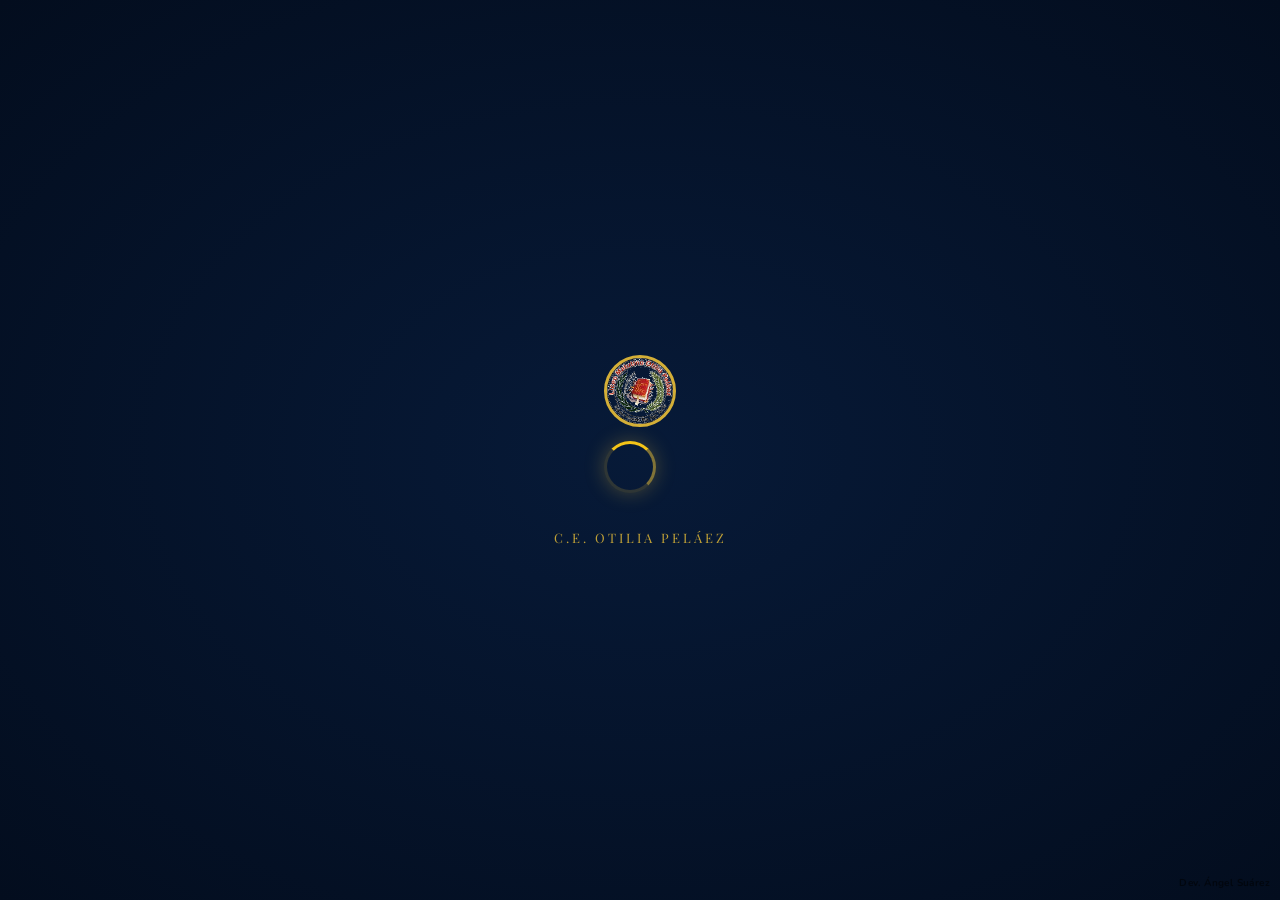
==== commit 6ac8b8de: "feat: animaciones premium + fix bugs navbar, reveal, hero wave Bugs corregidos: - Navbar publico: te" ====
--- a/index.html
+++ b/index.html
@@ -11,6 +11,7 @@
     <script src="https://www.gstatic.com/firebasejs/9.23.0/firebase-app-compat.js"></script>
     <script src="https://www.gstatic.com/firebasejs/9.23.0/firebase-firestore-compat.js"></script>
     <link rel="stylesheet" href="style.css">
+    <link rel="stylesheet" href="animaciones.css">
 </head>
 
 <body>
@@ -35,7 +36,7 @@
             <div class="top-bar-right">
                 <a href="https://www.facebook.com/p/Centro-Educativo-Otilia-Peláez-100039554425885/" target="_blank">📘</a>
                 <a href="https://wa.me/18095900771" target="_blank">📱</a>
-                <a href="/cdn-cgi/l/email-protection#78170c11141119081d14191d02191c15381f15191114561b1715">📧</a>
+                <a href="mailto:otiliapelaezadm@gmail.com">📧</a>
                 <a href="https://www.ministeriodeeducacion.gob.do" target="_blank">🏛 MINERD</a>
             </div>
         </div>
@@ -57,6 +58,8 @@
             <a onclick="showPage('reglamento-public')" style="background:rgba(255,255,255,0.08);border-radius:8px;padding:4px 10px;">📜 Reglamento</a>
             <a onclick="showPage('galeria-public')">🖼️ Galería</a>
             <a onclick="showPage('inscripcion')">📝 Inscripción</a>
+            <a onclick="scrollToSeccion('seccion-uniforme')">👕 Uniforme</a>
+            <a onclick="scrollToSeccion('seccion-clubes')">🏆 Clubes</a>
             <a onclick="scrollToContacto()">📍 Contacto</a>
         </div>
         <div style="display:flex;gap:8px;align-items:center;" id="pub-nav-btns">
@@ -78,6 +81,8 @@
         <a onclick="showPage('reglamento-public');closeMobileMenu()">📜 Reglamento</a>
         <a onclick="showPage('galeria-public');closeMobileMenu()">🖼️ Galería</a>
         <a onclick="showPage('inscripcion');closeMobileMenu()">📝 Inscripción</a>
+        <a onclick="scrollToSeccion('seccion-uniforme');closeMobileMenu()">👕 Uniforme</a>
+        <a onclick="scrollToSeccion('seccion-clubes');closeMobileMenu()">🏆 Clubes</a>
         <a onclick="scrollToContacto();closeMobileMenu()">📍 Contacto</a>
         <div class="mob-btns">
             <button class="mob-login" onclick="showLoginScreen();closeMobileMenu()">🔐 Iniciar Sesión</button>
@@ -166,11 +171,22 @@
     <!-- ===================== NAVBAR ===================== -->
     <nav id="navbar" style="display:none;">
         <button id="sidebar-toggle" onclick="toggleSidebar()" style="background:none;border:none;cursor:pointer;color:white;font-size:22px;padding:8px;">☰</button>
-        <div class="nav-logo" onclick="showPage('home')">
-            <img src="imagenes/logo_otilia_pelaez.png" alt="Logo" class="nav-logo-img">
-            <div class="nav-logo-text">
-                <h2>C.E. Otilia Peláez</h2><span>Santo Domingo Norte, RD</span></div>
-        </div>
+
+        <!-- Centro del navbar: nombre + info dinámica -->
+        <div class="nav-center" onclick="showPage('home')" title="Ir al inicio">
+            <div class="nav-center-name">
+                <span class="nav-escudo">🎓</span>
+                <span class="nav-title-text">C.E. <strong>Otilia Peláez</strong></span>
+            </div>
+            <div class="nav-center-meta">
+                <span class="nav-meta-item">📍 Sabana Perdida, SDN</span>
+                <span class="nav-meta-sep">·</span>
+                <span class="nav-meta-item" id="nav-live-clock">--:-- --</span>
+                <span class="nav-meta-sep">·</span>
+                <span class="nav-meta-item">Est. 1978</span>
+            </div>
+        </div>
+
         <div class="nav-links nav-links-row" id="nav-links-dynamic"></div>
         <div style="display:flex;align-items:center;gap:8px;flex-shrink:0;">
             <button class="notif-btn" onclick="toggleNotif()" id="notif-btn">🔔<span class="notif-dot" id="notif-dot"></span></button>
@@ -180,19 +196,48 @@
         </div>
     </nav>
     <!-- ===================== SIDEBAR ===================== -->
-    <div id="sidebar-overlay" onclick="closeSidebar()" style="display:none;position:fixed;inset:0;background:rgba(0,0,0,0.5);z-index:1999;"></div>
-    <div id="app-sidebar" style="display:none;position:fixed;top:0;left:0;width:280px;height:100%;background:var(--navy);z-index:2000;flex-direction:column;overflow-y:auto;padding:0;box-shadow:4px 0 24px rgba(0,0,0,0.4);">
-      <div style="background:linear-gradient(135deg,var(--navy),var(--blue));padding:20px;border-bottom:3px solid var(--gold);display:flex;align-items:center;justify-content:space-between;">
-        <div style="display:flex;align-items:center;gap:10px;">
-          <img src="imagenes/logo_otilia_pelaez.png" style="width:36px;height:36px;border-radius:50%;object-fit:cover;border:2px solid var(--gold);" onerror="this.style.display='none'">
+    <div id="sidebar-overlay" onclick="closeSidebar()" style="display:none;position:fixed;inset:0;background:rgba(0,0,0,0.6);backdrop-filter:blur(4px);z-index:1999;"></div>
+    <div id="app-sidebar" class="sidebar-premium" style="display:none;">
+
+      <!-- Header del sidebar -->
+      <div class="sidebar-header">
+        <div class="sidebar-school-info">
+          <div class="sidebar-crest">🎓</div>
           <div>
-            <div style="color:var(--gold);font-family:'Playfair Display',serif;font-size:13px;font-weight:700;">C.E. Otilia Peláez</div>
-            <div id="sidebar-username" style="color:rgba(255,255,255,0.7);font-size:11px;"></div>
+            <div class="sidebar-school-name">C.E. Otilia Peláez</div>
+            <div class="sidebar-school-loc">📍 Sabana Perdida · Est. 1978</div>
           </div>
         </div>
-        <button onclick="closeSidebar()" style="background:none;border:none;color:rgba(255,255,255,0.7);font-size:20px;cursor:pointer;">✕</button>
+        <button onclick="closeSidebar()" class="sidebar-close-btn">✕</button>
       </div>
-      <div id="sidebar-links" style="padding:12px 0;"></div>
+
+      <!-- User card -->
+      <div class="sidebar-user-card" id="sidebar-user-card">
+        <div class="sidebar-user-avatar" id="sidebar-user-avatar">👤</div>
+        <div class="sidebar-user-info">
+          <div class="sidebar-user-name" id="sidebar-username">Usuario</div>
+          <div class="sidebar-user-role" id="sidebar-user-role-label">—</div>
+        </div>
+      </div>
+
+      <!-- Links dinámicos -->
+      <div id="sidebar-links" class="sidebar-nav"></div>
+
+      <!-- Acciones rápidas -->
+      <div class="sidebar-quick-actions">
+        <div class="sidebar-section-title">Acciones Rápidas</div>
+        <button class="sidebar-action-btn" onclick="closeSidebar();showPage('home')">🏠 Inicio</button>
+        <button class="sidebar-action-btn" onclick="closeSidebar();showPage('anuncios')">📢 Anuncios</button>
+        <button class="sidebar-action-btn" onclick="closeSidebar();toggleDarkMode()">🌙 Modo Oscuro</button>
+        <button class="sidebar-action-btn danger" onclick="closeSidebar();logout()">🚪 Cerrar Sesión</button>
+      </div>
+
+      <!-- Footer del sidebar -->
+      <div class="sidebar-footer">
+        <div>© 2025 C.E. Otilia Peláez</div>
+        <div>MINERD · Dist. 10-02 · SDN</div>
+      </div>
+
     </div>
     <div class="notif-panel" id="notif-panel">
         <div class="notif-header">
@@ -214,7 +259,10 @@
     <div id="page-home" class="page">
         <div id="hero">
             <div style="position:relative;z-index:1;">
-                <div class="hero-badge">📚 MINERD · DISTRITO EDUCATIVO 10-02</div>
+                <div class="hero-badge-wrap">
+                  <img src="imagenes/logo_otilia_pelaez.png" class="hero-badge-logo" alt="Logo C.E. Otilia Peláez">
+                  <div class="hero-badge">📚 MINERD · DISTRITO EDUCATIVO 10-02</div>
+                </div>
                 <h1>Centro Educativo<br><span class="gradient-text">Otilia Peláez</span></h1>
                 <p class="hero-sub">Formando ciudadanos íntegros en Sabana Perdida, Santo Domingo Norte desde 1978</p>
                 <div class="hero-btns">
@@ -569,7 +617,7 @@
                             <div class="contacto-icon">📧</div>
                             <div>
                                 <h5>Correo</h5>
-                                <p><a href="/cdn-cgi/l/email-protection" class="__cf_email__" data-cfemail="117e65787d787061747d70746b70757c51767c70787d3f727e7c">[email&#160;protected]</a></p>
+                                <p><a href="mailto:otiliapelaezadm@gmail.com" style="color:var(--gold);">otiliapelaezadm@gmail.com</a></p>
                             </div>
                         </div>
                         <div class="contacto-card">
@@ -911,6 +959,26 @@
             </div>
         </div>
 
+        <!-- ═══ UNIFORME ESCOLAR ═══ -->
+        <div id="seccion-uniforme" style="background:white;padding:60px 20px;">
+            <div id="uniforme-public-content" style="max-width:1100px;margin:0 auto;"></div>
+        </div>
+
+        <!-- ═══ BIBLIOTECA ESCOLAR ═══ -->
+        <div id="seccion-biblioteca" style="background:linear-gradient(135deg,#1e1b4b,#312e81);padding:60px 20px;">
+            <div id="biblioteca-public-content" style="max-width:1100px;margin:0 auto;"></div>
+        </div>
+
+        <!-- ═══ CLUBES Y ACTIVIDADES ═══ -->
+        <div id="seccion-clubes" style="background:#f8fafc;padding:60px 20px;">
+            <div id="clubes-public-content" style="max-width:1100px;margin:0 auto;"></div>
+        </div>
+
+        <!-- ═══ PROGRAMA DE ALIMENTACIÓN ═══ -->
+        <div id="seccion-comedor" style="background:white;padding:60px 20px;">
+            <div id="comedor-public-content" style="max-width:1100px;margin:0 auto;"></div>
+        </div>
+
         <!-- NOTICIAS -->
         <div style="background:#f8fafc;padding:50px 20px;">
             <div style="max-width:1100px;margin:0 auto;">
@@ -1157,7 +1225,7 @@
         <div class="section" style="padding:60px 20px;background:white;">
             <div style="max-width:1000px;margin:0 auto;display:grid;grid-template-columns:1fr 2fr;gap:40px;align-items:center;">
                 <div style="text-align:center;">
-                    <div class="about-logo" style="margin:0 auto 16px;"><img src="imagenes/logo_otilia_pelaez.png" alt="Logo" onerror="this.parentElement.textContent='🏫'" style="width:100%;height:100%;object-fit:contain;border-radius:50%;"></div>
+                    <div class="about-logo" style="margin:0 auto 16px;"><img src="imagenes/logo_otilia_pelaez.png" alt="Logo" onerror="this.parentElement.textContent='🏫'" style="width:100%;height:100%;object-fit:contain;"></div>
                     <p style="font-size:12px;color:#888;font-style:italic;">C.E. Otilia Peláez · Est. 1978</p>
                 </div>
                 <div>
@@ -1391,6 +1459,7 @@
                 <button class="dash-tab" data-section="dash-cuentas-est" onclick="showDashSection('dash-cuentas-est',this);renderAdminCuentasEst()">🔑 Cuentas</button>
                 <button class="dash-tab" data-section="dash-pasantias" onclick="showDashSection('dash-pasantias',this);renderPasantias();renderAplicaciones()">🏢 Pasantías</button>
                 <button class="dash-tab" data-section="dash-perfil-admin" onclick="showDashSection('dash-perfil-admin',this);fillAdminPerfil(APP.currentUser)">👤 Mi Perfil</button>
+                <button class="dash-tab" data-section="dash-pagweb" onclick="showDashSection('dash-pagweb',this);initPagWebAdmin()">🌐 Página Web</button>
             </div>
         </div>
         <div class="dash-content">
@@ -2640,6 +2709,84 @@
                     </div>
                 </div>
             </div>
+
+            <!-- ═══ PÁGINA WEB — Gestión de Secciones Públicas ═══ -->
+            <div id="dash-pagweb" class="dash-section">
+                <div class="panel">
+                    <h3>🌐 Gestión de Secciones Públicas</h3>
+                    <p style="color:#666;font-size:13px;margin-bottom:20px;">Edita el contenido de las secciones que aparecen en la página pública del centro. Los cambios se reflejan de inmediato en la web.</p>
+                    <div style="display:flex;gap:8px;flex-wrap:wrap;margin-bottom:20px;border-bottom:2px solid var(--border);padding-bottom:12px;">
+                        <button class="pagweb-tab active" onclick="showPagWebTab('pwt-uniformes',this)">👕 Uniformes</button>
+                        <button class="pagweb-tab" onclick="showPagWebTab('pwt-biblioteca',this)">📚 Biblioteca</button>
+                        <button class="pagweb-tab" onclick="showPagWebTab('pwt-clubes',this)">🏆 Clubes</button>
+                        <button class="pagweb-tab" onclick="showPagWebTab('pwt-comedor',this)">🍽️ Comedor</button>
+                    </div>
+
+                    <!-- UNIFORMES -->
+                    <div id="pwt-uniformes" class="pagweb-section active">
+                        <div style="display:flex;align-items:center;justify-content:space-between;margin-bottom:14px;flex-wrap:wrap;gap:10px;">
+                            <h4 style="margin:0;font-size:15px;">👕 Niveles de Uniforme</h4>
+                            <button class="action-btn" onclick="openPWModal('uniforme')">➕ Añadir Nivel</button>
+                        </div>
+                        <div id="pw-uniformes-list"></div>
+                        <div style="margin-top:20px;padding-top:16px;border-top:1px solid var(--border);">
+                            <label style="font-weight:700;font-size:13px;display:block;margin-bottom:8px;">📌 Nota general del uniforme:</label>
+                            <textarea id="pw-uniforme-nota" rows="3" style="width:100%;padding:10px;border:1px solid var(--border);border-radius:8px;font-family:'Nunito',sans-serif;font-size:13px;resize:vertical;"></textarea>
+                            <button class="btn btn-gold" style="margin-top:8px;" onclick="saveUniformeNota()">💾 Guardar Nota</button>
+                        </div>
+                    </div>
+
+                    <!-- BIBLIOTECA -->
+                    <div id="pwt-biblioteca" class="pagweb-section">
+                        <div style="display:flex;gap:8px;flex-wrap:wrap;margin-bottom:14px;">
+                            <button class="bibadm-tab active" onclick="showBibAdmTab('bib-stats',this)">📊 Estadísticas</button>
+                            <button class="bibadm-tab" onclick="showBibAdmTab('bib-normas',this)">📋 Normas</button>
+                            <button class="bibadm-tab" onclick="showBibAdmTab('bib-colecciones',this)">📂 Colecciones</button>
+                        </div>
+                        <div id="bib-stats" class="bib-adm-section active">
+                            <div style="display:flex;justify-content:space-between;align-items:center;margin-bottom:12px;">
+                                <h4 style="margin:0;font-size:14px;">📊 Estadísticas</h4>
+                                <button class="action-btn" onclick="openPWModal('biblioStat')">➕ Añadir</button>
+                            </div>
+                            <div id="pw-biblio-stats-list"></div>
+                        </div>
+                        <div id="bib-normas" class="bib-adm-section">
+                            <h4 style="margin:0 0 12px;font-size:14px;">📋 Normas de uso</h4>
+                            <div id="pw-biblio-normas-list"></div>
+                            <div style="display:flex;gap:8px;margin-top:10px;">
+                                <input type="text" id="pw-norma-nueva" placeholder="Nueva norma de biblioteca..." style="flex:1;padding:9px;border:1px solid var(--border);border-radius:8px;font-family:'Nunito',sans-serif;font-size:13px;">
+                                <button class="action-btn" style="margin:0;" onclick="addBiblioNorma()">➕ Añadir</button>
+                            </div>
+                        </div>
+                        <div id="bib-colecciones" class="bib-adm-section">
+                            <div style="display:flex;justify-content:space-between;align-items:center;margin-bottom:12px;">
+                                <h4 style="margin:0;font-size:14px;">📂 Colecciones</h4>
+                                <button class="action-btn" onclick="openPWModal('biblioCol')">➕ Añadir</button>
+                            </div>
+                            <div id="pw-biblio-col-list"></div>
+                        </div>
+                    </div>
+
+                    <!-- CLUBES -->
+                    <div id="pwt-clubes" class="pagweb-section">
+                        <div style="display:flex;align-items:center;justify-content:space-between;margin-bottom:14px;flex-wrap:wrap;gap:10px;">
+                            <h4 style="margin:0;font-size:15px;">🏆 Clubes y Actividades</h4>
+                            <button class="action-btn" onclick="openPWModal('club')">➕ Añadir Club</button>
+                        </div>
+                        <div id="pw-clubes-list"></div>
+                    </div>
+
+                    <!-- COMEDOR -->
+                    <div id="pwt-comedor" class="pagweb-section">
+                        <div style="display:flex;align-items:center;justify-content:space-between;margin-bottom:14px;flex-wrap:wrap;gap:10px;">
+                            <h4 style="margin:0;font-size:15px;">🍽️ Programa de Alimentación</h4>
+                            <button class="action-btn" onclick="openPWModal('comedor')">➕ Añadir Servicio</button>
+                        </div>
+                        <div id="pw-comedor-list"></div>
+                    </div>
+                </div>
+            </div>
+
         </div>
 
 
@@ -4963,6 +5110,7 @@
     </div>
 
     <script src="script.js"></script>
+    <script src="animaciones.js"></script>
 </body>
 
 </html>
--- a/style.css
+++ b/style.css
@@ -77,10 +77,10 @@
 }
 
 .login-emblem {
-    width: 64px;
-    height: 64px;
+    width: 84px;
+    height: 84px;
     border-radius: 50%;
-    background: var(--white);
+    background: white;
     display: flex;
     align-items: center;
     justify-content: center;
@@ -93,8 +93,9 @@
 .login-emblem img {
     width: 60px;
     height: 60px;
-    border-radius: 50%;
-    object-fit: cover;
+    border-radius: 0;
+    object-fit: contain;
+    padding: 4px;
     display: block;
 }
 
@@ -239,7 +240,7 @@
 /* NAVBAR */
 
 #navbar {
-    position: fixed;
+    position: sticky;
     top: 0;
     left: 0;
     right: 0;
@@ -267,8 +268,8 @@
 .nav-logo-img {
     width: 42px;
     height: 42px;
-    border-radius: 50%;
-    object-fit: cover;
+    border-radius: 0;
+    object-fit: contain;
     border: 2px solid var(--gold);
     box-shadow: 0 2px 8px rgba(245, 197, 24, 0.35);
     flex-shrink: 0;
@@ -295,7 +296,7 @@
 .nav-logo-circle img {
     width: 100%;
     height: 100%;
-    object-fit: cover;
+    object-fit: contain;
     border-radius: 50%;
 }
 
@@ -515,8 +516,13 @@
 
 .page {
     display: none;
+    padding-top: 0;
+    min-height: 100vh;
+}
+
+/* When navbar is fixed (public mode), pages need padding */
+body:not(.logged-in) .page {
     padding-top: 64px;
-    min-height: 100vh;
 }
 
 .page.active {
@@ -582,6 +588,22 @@
     gap: 14px;
     justify-content: center;
     flex-wrap: wrap;
+    margin-bottom: 50px;
+}
+
+.hero-badge-wrap {
+  display: flex;
+  flex-direction: column;
+  align-items: center;
+  gap: 14px;
+  margin-bottom: 20px;
+}
+.hero-badge-logo {
+  width: 80px;
+  height: 80px;
+  object-fit: contain;
+  filter: drop-shadow(0 4px 16px rgba(212,175,55,0.5));
+  animation: escudoPulse 3s ease-in-out infinite;
 }
 
 .btn-primary {
@@ -3302,7 +3324,7 @@
     width: 44px;
     height: 44px;
     object-fit: contain;
-    border-radius: 50%;
+    border-radius: 0;
 }
 
 #public-navbar .nav-logo-text h2 {
@@ -4411,13 +4433,106 @@
 /* ── Navbar premium (logged in) ── */
 
 #navbar {
-    background: rgba(10, 20, 45, 0.96);
-    backdrop-filter: blur(16px);
+    background: linear-gradient(90deg, rgba(8,16,40,0.98) 0%, rgba(13,28,62,0.97) 50%, rgba(8,16,40,0.98) 100%);
+    backdrop-filter: blur(20px);
+    -webkit-backdrop-filter: blur(20px);
     border-bottom: 2px solid var(--gold);
+    border-top: none;
     position: sticky;
     top: 0;
     z-index: 7000;
-    box-shadow: 0 4px 20px rgba(0, 0, 0, .3);
+    box-shadow: 0 4px 24px rgba(0, 0, 0, .45), 0 1px 0 rgba(212,175,55,0.15) inset;
+}
+
+/* Línea dorada animada debajo del navbar */
+#navbar::after {
+    content: '';
+    position: absolute;
+    bottom: -2px;
+    left: 0;
+    width: 100%;
+    height: 2px;
+    background: linear-gradient(90deg, transparent, var(--gold), #ffd700, var(--gold), transparent);
+    background-size: 200% 100%;
+    animation: navGlow 3s linear infinite;
+}
+
+/* ── Centro del navbar ── */
+.nav-center {
+    position: absolute;
+    left: 50%;
+    transform: translateX(-50%);
+    display: flex;
+    flex-direction: column;
+    align-items: center;
+    gap: 2px;
+    cursor: pointer;
+    user-select: none;
+    text-align: center;
+    padding: 4px 20px;
+    border-radius: 10px;
+    transition: background 0.2s;
+}
+.nav-center:hover {
+    background: rgba(212,175,55,0.08);
+}
+.nav-center-name {
+    display: flex;
+    align-items: center;
+    gap: 8px;
+}
+.nav-escudo {
+    font-size: 20px;
+    filter: drop-shadow(0 0 6px rgba(212,175,55,0.6));
+    animation: escudoPulse 3s ease-in-out infinite;
+}
+@keyframes escudoPulse {
+    0%, 100% { filter: drop-shadow(0 0 6px rgba(212,175,55,0.6)); }
+    50% { filter: drop-shadow(0 0 12px rgba(212,175,55,1)); }
+}
+.nav-title-text {
+    font-family: 'Playfair Display', serif;
+    font-size: 17px;
+    font-weight: 400;
+    color: rgba(255,255,255,0.92);
+    letter-spacing: 0.3px;
+    white-space: nowrap;
+}
+.nav-title-text strong {
+    font-weight: 800;
+    background: linear-gradient(135deg, #d4af37, #ffd700, #d4af37);
+    background-size: 200% 100%;
+    -webkit-background-clip: text;
+    -webkit-text-fill-color: transparent;
+    background-clip: text;
+    animation: goldShimmer 3s linear infinite;
+}
+@keyframes goldShimmer {
+    0% { background-position: 0% 50%; }
+    100% { background-position: 200% 50%; }
+}
+.nav-center-meta {
+    display: flex;
+    align-items: center;
+    gap: 6px;
+    font-size: 9.5px;
+    font-family: 'Nunito', sans-serif;
+    color: rgba(255,255,255,0.45);
+    letter-spacing: 0.2px;
+    white-space: nowrap;
+}
+.nav-meta-item {
+    color: rgba(255,255,255,0.45);
+}
+#nav-live-clock {
+    color: rgba(212,175,55,0.7);
+    font-weight: 700;
+    font-size: 10px;
+    font-family: 'Courier New', monospace;
+}
+.nav-meta-sep {
+    color: rgba(212,175,55,0.3);
+    font-weight: 700;
 }
 
 .nav-logo-text h2 {
@@ -5047,7 +5162,9 @@
 }
 
 #login-screen .login-emblem img {
-    border-radius: 50%;
+    border-radius: 0;
+    object-fit: contain;
+    padding: 4px;
     box-shadow: 0 8px 24px rgba(0, 0, 0, 0.3);
     width: 80px;
     height: 80px;
@@ -5343,18 +5460,35 @@
 #public-navbar {
     position: sticky !important;
     top: 0 !important;
-    z-index: 900 !important;
-    background: rgba(255,255,255,.97) !important;
-    backdrop-filter: blur(12px) !important;
-    box-shadow: 0 2px 16px rgba(0,0,0,.1) !important;
-}
+    z-index: 9000 !important;
+    background: rgba(10,20,45,.97) !important;
+    backdrop-filter: blur(16px) !important;
+    border-bottom: 2px solid var(--gold) !important;
+    box-shadow: 0 4px 24px rgba(0,0,0,.35) !important;
+    height: 64px !important;
+}
+#public-navbar .nav-logo-text h2 { color: white !important; }
+#public-navbar .nav-logo-text span { color: var(--gold-light) !important; }
 .pub-nav-links a {
+    color: rgba(255,255,255,.85) !important;
     transition: background .15s, color .15s !important;
 }
 .pub-nav-links a:hover {
-    background: var(--gold) !important;
+    background: rgba(212,175,55,.18) !important;
+    color: var(--gold) !important;
+    border-radius: 8px !important;
+}
+#pub-nav-btns .pub-login-btn {
+    color: white !important;
+    border-color: rgba(255,255,255,.25) !important;
+}
+#pub-nav-btns .pub-login-btn:hover {
+    background: rgba(255,255,255,.1) !important;
+}
+#pub-nav-btns .pub-inscribir-btn {
+    background: linear-gradient(135deg,var(--gold),var(--gold-dark)) !important;
     color: var(--navy) !important;
-    border-radius: 8px !important;
+    border-color: transparent !important;
 }
 
 /* Hamburguesa */
@@ -6045,6 +6179,22 @@
 }
 
 
+
+/* ── Responsive: nav-center en mobile ── */
+@media (max-width: 768px) {
+    .nav-center {
+        position: static;
+        transform: none;
+        flex: 1;
+        padding: 2px 8px;
+    }
+    .nav-center-meta { display: none; }
+    .nav-escudo { font-size: 16px; }
+    .nav-title-text { font-size: 13px; }
+}
+@media (max-width: 500px) {
+    .nav-center { display: none; }
+}
 
 /* ══════════════════════════════════════════════════
    FIX FINAL DEFINITIVO — dash-header y tabs
@@ -7665,7 +7815,7 @@
     border-radius: 50%; display: flex; align-items: center; justify-content: center;
     border: 3px solid var(--gold); box-shadow: 0 4px 16px rgba(212,175,55,0.3);
 }
-.login-emblem img { width: 52px; height: 52px; object-fit: contain; border-radius: 50%; }
+.login-emblem img { width: 52px; height: 52px; object-fit: contain; border-radius: 0; padding: 4px; }
 .login-logo h2 {
     font-family: 'Playfair Display', serif;
     font-size: 18px; font-weight: 900; color: var(--navy); margin: 0 0 4px; line-height: 1.3;
@@ -7765,11 +7915,11 @@
 body.logged-in #public-navbar,
 body.logged-in #mobile-menu { display: none !important; }
 
-/* La página en modo logueado solo necesita el padding del navbar interno (64px) */
-body.logged-in .page { padding-top: 64px !important; }
-
-/* El hero en home NO necesita margen extra cuando estamos logueados */
-body.logged-in #page-home #hero { padding-top: 28px; }
+/* Navbar sticky ya empuja el contenido — no se necesita padding-top */
+body.logged-in .page { padding-top: 0 !important; }
+
+/* El hero en home mantiene su padding natural */
+body.logged-in #page-home #hero { padding-top: 80px; }
 
 /* Ocultar secciones vacías del home sin dejar espacio */
 body.logged-in #home-role-section:empty,
@@ -8157,3 +8307,754 @@
   margin-top:8px;
 }
 @keyframes spin { to{transform:rotate(360deg)} }
+
+/* ═══════════════════════════════════════════════════════════
+   BOT TYPING INDICATOR + CHAT PREMIUM
+═══════════════════════════════════════════════════════════ */
+.bot-typing {
+  display: inline-flex;
+  align-items: center;
+  gap: 4px;
+  padding: 4px 2px;
+}
+.bot-typing span {
+  width: 7px; height: 7px;
+  background: var(--gold);
+  border-radius: 50%;
+  display: inline-block;
+  animation: botDot 1.2s ease-in-out infinite;
+}
+.bot-typing span:nth-child(2){ animation-delay: 0.2s; }
+.bot-typing span:nth-child(3){ animation-delay: 0.4s; }
+@keyframes botDot {
+  0%,80%,100% { transform: scale(0.6); opacity: 0.4; }
+  40%         { transform: scale(1.1); opacity: 1; }
+}
+
+/* ═══════════════════════════════════════════════════════════
+   ADMIN PANEL PREMIUM REDESIGN
+═══════════════════════════════════════════════════════════ */
+#page-admin .dash-header {
+  background: linear-gradient(135deg, #04090f 0%, #0b1a38 40%, #0f2354 70%, #0a1628 100%) !important;
+  border-bottom: 3px solid var(--gold) !important;
+  padding: 28px 28px 0 !important;
+  position: relative !important;
+  overflow: hidden !important;
+}
+#page-admin .dash-header::before {
+  content: '⚙️';
+  position: absolute;
+  right: 30px; top: 50%;
+  transform: translateY(-60%);
+  font-size: 80px;
+  opacity: 0.04;
+  pointer-events: none;
+}
+#page-admin .dash-header::after {
+  content: '';
+  position: absolute;
+  bottom: 0; left: 0; right: 0;
+  height: 3px;
+  background: linear-gradient(90deg, transparent, var(--gold), #ffd700, var(--gold), transparent);
+  animation: navGlow 3s linear infinite;
+}
+#page-admin .dash-header h1 {
+  font-family: 'Playfair Display', serif !important;
+  font-size: 24px !important;
+  color: white !important;
+  margin: 0 0 4px !important;
+  letter-spacing: 0.3px !important;
+}
+#page-admin .dash-header p {
+  color: rgba(212,175,55,0.7) !important;
+  font-size: 13px !important;
+  font-weight: 600 !important;
+  margin: 0 0 20px !important;
+}
+
+/* Tabs del admin - scrollable pill bar */
+#page-admin .dash-tabs {
+  background: rgba(255,255,255,0.04) !important;
+  border-bottom: none !important;
+  padding: 12px 16px !important;
+  gap: 6px !important;
+  flex-wrap: nowrap !important;
+  overflow-x: auto !important;
+  overflow-y: hidden !important;
+  scrollbar-width: thin !important;
+  scrollbar-color: rgba(212,175,55,0.4) rgba(255,255,255,0.05) !important;
+}
+#page-admin .dash-tabs::-webkit-scrollbar { height: 4px !important; }
+#page-admin .dash-tabs::-webkit-scrollbar-track { background: rgba(255,255,255,0.05) !important; border-radius: 4px !important; }
+#page-admin .dash-tabs::-webkit-scrollbar-thumb { background: rgba(212,175,55,0.5) !important; border-radius: 4px !important; }
+#page-admin .dash-tab {
+  background: rgba(255,255,255,0.06) !important;
+  color: rgba(255,255,255,0.6) !important;
+  border: 1px solid rgba(255,255,255,0.08) !important;
+  border-radius: 20px !important;
+  padding: 6px 14px !important;
+  font-size: 11.5px !important;
+  font-weight: 700 !important;
+  white-space: nowrap !important;
+  transition: all 0.18s !important;
+}
+#page-admin .dash-tab:hover {
+  background: rgba(212,175,55,0.15) !important;
+  border-color: rgba(212,175,55,0.35) !important;
+  color: var(--gold) !important;
+  transform: translateY(-1px) !important;
+}
+#page-admin .dash-tab.active {
+  background: linear-gradient(135deg, var(--gold), #b8860b) !important;
+  color: #0f1c3a !important;
+  border-color: transparent !important;
+  box-shadow: 0 3px 12px rgba(212,175,55,0.4) !important;
+  transform: translateY(-1px) !important;
+}
+
+/* Role banner admin */
+#page-admin .role-home-banner {
+  background: linear-gradient(135deg, #06101f 0%, #0d2040 50%, #102a5a 100%) !important;
+  border-bottom: 2px solid rgba(212,175,55,0.3) !important;
+  padding: 32px 28px !important;
+}
+#page-admin .role-home-banner h2 {
+  font-size: 26px !important;
+  background: linear-gradient(135deg, white, rgba(255,255,255,0.8));
+  -webkit-background-clip: text;
+  -webkit-text-fill-color: transparent;
+  background-clip: text;
+}
+
+/* KPI cards del admin más coloridas */
+#page-admin .kpi-card {
+  background: white !important;
+  border-radius: 16px !important;
+  padding: 18px 20px !important;
+  box-shadow: 0 4px 20px rgba(0,0,0,0.08) !important;
+  border: none !important;
+  border-left: 4px solid var(--gold) !important;
+  transition: all 0.2s !important;
+}
+#page-admin .kpi-card:hover {
+  transform: translateY(-4px) !important;
+  box-shadow: 0 8px 30px rgba(0,0,0,0.15) !important;
+}
+#page-admin .kpi-num {
+  font-size: 28px !important;
+  font-weight: 900 !important;
+  font-family: 'Playfair Display', serif !important;
+}
+#page-admin .kpi-label {
+  font-size: 11px !important;
+  font-weight: 700 !important;
+  text-transform: uppercase !important;
+  letter-spacing: 0.5px !important;
+  color: #888 !important;
+  margin-top: 2px !important;
+}
+
+/* ═══════════════════════════════════════════════════════════
+   SIDEBAR PREMIUM REDESIGN
+═══════════════════════════════════════════════════════════ */
+.sidebar-premium {
+  position: fixed;
+  top: 0; left: 0;
+  width: 290px;
+  height: 100%;
+  background: linear-gradient(180deg, #06101f 0%, #0d1f3e 40%, #0a1a35 100%);
+  z-index: 2000;
+  flex-direction: column;
+  overflow-y: auto;
+  overflow-x: hidden;
+  padding: 0;
+  box-shadow: 6px 0 40px rgba(0,0,0,0.6);
+  border-right: 1px solid rgba(212,175,55,0.2);
+  animation: sidebarSlideIn 0.28s cubic-bezier(0.34,1.56,0.64,1);
+  scrollbar-width: thin;
+  scrollbar-color: rgba(212,175,55,0.3) transparent;
+}
+@keyframes sidebarSlideIn {
+  from { transform: translateX(-100%); opacity: 0; }
+  to   { transform: translateX(0);    opacity: 1; }
+}
+
+/* Header */
+.sidebar-header {
+  background: linear-gradient(135deg, rgba(212,175,55,0.12) 0%, rgba(13,28,62,0.9) 100%);
+  padding: 24px 16px 20px;
+  border-bottom: 2px solid rgba(212,175,55,0.35);
+  display: flex;
+  align-items: center;
+  justify-content: space-between;
+  position: relative;
+  overflow: hidden;
+}
+.sidebar-header::before {
+  content: '';
+  position: absolute;
+  top: -30px; right: -30px;
+  width: 100px; height: 100px;
+  background: radial-gradient(circle, rgba(212,175,55,0.15) 0%, transparent 70%);
+  pointer-events: none;
+}
+.sidebar-school-info {
+  display: flex;
+  align-items: center;
+  gap: 12px;
+}
+.sidebar-crest {
+  font-size: 32px;
+  filter: drop-shadow(0 0 8px rgba(212,175,55,0.7));
+  animation: escudoPulse 3s ease-in-out infinite;
+}
+.sidebar-school-name {
+  font-family: 'Playfair Display', serif;
+  font-size: 14px;
+  font-weight: 800;
+  color: var(--gold);
+  line-height: 1.2;
+}
+.sidebar-school-loc {
+  font-size: 10px;
+  color: rgba(255,255,255,0.45);
+  margin-top: 2px;
+  font-family: 'Nunito', sans-serif;
+}
+.sidebar-close-btn {
+  background: rgba(255,255,255,0.08);
+  border: 1px solid rgba(255,255,255,0.12);
+  color: rgba(255,255,255,0.7);
+  font-size: 16px;
+  cursor: pointer;
+  border-radius: 8px;
+  width: 32px; height: 32px;
+  display: flex; align-items: center; justify-content: center;
+  transition: all 0.2s;
+  flex-shrink: 0;
+}
+.sidebar-close-btn:hover {
+  background: rgba(239,68,68,0.3);
+  border-color: rgba(239,68,68,0.5);
+  color: #fca5a5;
+}
+
+/* User card */
+.sidebar-user-card {
+  margin: 22px 14px 0;
+  background: linear-gradient(135deg, rgba(255,255,255,0.06) 0%, rgba(212,175,55,0.08) 100%);
+  border: 1px solid rgba(212,175,55,0.2);
+  border-radius: 14px;
+  padding: 16px 16px;
+  display: flex;
+  align-items: center;
+  gap: 12px;
+}
+.sidebar-user-avatar {
+  width: 42px; height: 42px;
+  border-radius: 50%;
+  background: linear-gradient(135deg, var(--gold), #a87d1a);
+  display: flex; align-items: center; justify-content: center;
+  font-size: 20px;
+  border: 2px solid rgba(212,175,55,0.5);
+  flex-shrink: 0;
+}
+.sidebar-user-name {
+  font-size: 14px;
+  font-weight: 700;
+  color: white;
+  font-family: 'Nunito', sans-serif;
+}
+.sidebar-user-role {
+  font-size: 11px;
+  color: var(--gold);
+  font-weight: 600;
+  margin-top: 2px;
+  text-transform: uppercase;
+  letter-spacing: 0.5px;
+}
+
+/* Nav links container */
+.sidebar-nav {
+  padding: 10px 10px 0;
+  display: flex;
+  flex-direction: column;
+  gap: 2px;
+}
+
+/* Sidebar nav links (generated by JS) */
+.sidebar-nav a,
+.sidebar-nav button,
+#sidebar-links a,
+#sidebar-links button {
+  display: flex !important;
+  align-items: center !important;
+  gap: 10px !important;
+  padding: 10px 14px !important;
+  border-radius: 10px !important;
+  color: rgba(255,255,255,0.8) !important;
+  font-size: 13px !important;
+  font-weight: 600 !important;
+  font-family: 'Nunito', sans-serif !important;
+  text-decoration: none !important;
+  background: transparent !important;
+  border: none !important;
+  cursor: pointer !important;
+  width: 100% !important;
+  text-align: left !important;
+  transition: all 0.18s ease !important;
+  position: relative !important;
+  overflow: hidden !important;
+}
+.sidebar-nav a:hover,
+.sidebar-nav button:hover,
+#sidebar-links a:hover,
+#sidebar-links button:hover {
+  background: rgba(212,175,55,0.12) !important;
+  color: var(--gold) !important;
+  transform: translateX(4px) !important;
+}
+.sidebar-nav a::before,
+#sidebar-links a::before,
+#sidebar-links button::before {
+  content: '';
+  position: absolute;
+  left: 0; top: 50%;
+  transform: translateY(-50%) scaleY(0);
+  width: 3px; height: 60%;
+  background: var(--gold);
+  border-radius: 0 3px 3px 0;
+  transition: transform 0.18s ease;
+}
+#sidebar-links a:hover::before,
+#sidebar-links button:hover::before {
+  transform: translateY(-50%) scaleY(1) !important;
+}
+
+/* Quick actions */
+.sidebar-quick-actions {
+  margin: 14px 10px 0;
+  border-top: 1px solid rgba(255,255,255,0.07);
+  padding-top: 12px;
+}
+.sidebar-section-title {
+  font-size: 10px;
+  font-weight: 800;
+  color: rgba(255,255,255,0.3);
+  text-transform: uppercase;
+  letter-spacing: 1px;
+  padding: 0 6px 8px;
+  font-family: 'Nunito', sans-serif;
+}
+.sidebar-action-btn {
+  display: flex;
+  align-items: center;
+  gap: 10px;
+  width: 100%;
+  padding: 9px 14px;
+  border-radius: 10px;
+  background: rgba(255,255,255,0.04);
+  border: 1px solid rgba(255,255,255,0.06);
+  color: rgba(255,255,255,0.75);
+  font-size: 13px;
+  font-weight: 600;
+  font-family: 'Nunito', sans-serif;
+  cursor: pointer;
+  text-align: left;
+  margin-bottom: 4px;
+  transition: all 0.18s;
+}
+.sidebar-action-btn:hover {
+  background: rgba(212,175,55,0.1);
+  border-color: rgba(212,175,55,0.25);
+  color: var(--gold);
+  transform: translateX(3px);
+}
+.sidebar-action-btn.danger:hover {
+  background: rgba(239,68,68,0.12);
+  border-color: rgba(239,68,68,0.3);
+  color: #fca5a5;
+}
+
+/* Footer */
+.sidebar-footer {
+  margin-top: auto;
+  padding: 16px;
+  border-top: 1px solid rgba(212,175,55,0.1);
+  text-align: center;
+  font-size: 10px;
+  color: rgba(255,255,255,0.25);
+  font-family: 'Nunito', sans-serif;
+  line-height: 1.8;
+}
+
+/* Botón hamburguesa rediseñado */
+#sidebar-toggle {
+  background: rgba(255,255,255,0.07) !important;
+  border: 1px solid rgba(212,175,55,0.2) !important;
+  border-radius: 10px !important;
+  color: rgba(255,255,255,0.85) !important;
+  font-size: 18px !important;
+  padding: 8px 10px !important;
+  cursor: pointer !important;
+  transition: all 0.2s !important;
+  display: flex !important;
+  align-items: center !important;
+  justify-content: center !important;
+  width: 40px !important;
+  height: 40px !important;
+  flex-shrink: 0 !important;
+}
+#sidebar-toggle:hover {
+  background: rgba(212,175,55,0.15) !important;
+  border-color: var(--gold) !important;
+  color: var(--gold) !important;
+  transform: scale(1.05) !important;
+}
+
+/* ═══════════════════════════════════════════════════════════
+   MEJORAS ESTÉTICAS GENERALES — ESCUELA CON MÁS COLOR Y VIDA
+═══════════════════════════════════════════════════════════ */
+
+/* Hero mejorado con borde decorativo */
+#hero {
+  border-bottom: 4px solid var(--gold) !important;
+  position: relative !important;
+}
+
+/* Secciones con bordes de color */
+.section-title::after {
+  content: '';
+  display: block;
+  width: 60px;
+  height: 3px;
+  background: linear-gradient(90deg, var(--gold), transparent);
+  border-radius: 2px;
+  margin-top: 8px;
+}
+
+/* Tarjetas más coloridas */
+.kpi-card {
+  border-radius: 14px !important;
+  transition: transform 0.2s, box-shadow 0.2s !important;
+}
+.kpi-card:hover {
+  transform: translateY(-3px) !important;
+  box-shadow: 0 8px 24px rgba(0,0,0,0.2) !important;
+}
+
+/* Dash header con gradiente escolar */
+.dash-header {
+  background: linear-gradient(135deg, #06101f 0%, #0d1f3e 50%, #0a2a5e 100%) !important;
+  border-bottom: 3px solid var(--gold) !important;
+  position: relative !important;
+  overflow: hidden !important;
+}
+.dash-header::after {
+  content: '🎓';
+  position: absolute;
+  right: 20px;
+  top: 50%;
+  transform: translateY(-50%);
+  font-size: 48px;
+  opacity: 0.06;
+  pointer-events: none;
+}
+
+/* Páginas con fondo levemente azulado */
+.page {
+  background: linear-gradient(180deg, #f0f4ff 0%, #f8faff 100%) !important;
+}
+
+/* Botón salir más rojo */
+#btn-logout {
+  background: linear-gradient(135deg, #c0392b, #e74c3c) !important;
+  border: none !important;
+  color: white !important;
+  padding: 7px 14px !important;
+  border-radius: 8px !important;
+  font-weight: 700 !important;
+  font-size: 13px !important;
+  cursor: pointer !important;
+  transition: all 0.2s !important;
+}
+#btn-logout:hover {
+  background: linear-gradient(135deg, #a93226, #c0392b) !important;
+  transform: scale(1.04) !important;
+}
+
+/* Role badge más colorida */
+.role-badge {
+  background: linear-gradient(135deg, var(--gold), #b8860b) !important;
+  color: var(--navy) !important;
+  padding: 3px 8px !important;
+  border-radius: 20px !important;
+  font-size: 10px !important;
+  font-weight: 900 !important;
+  letter-spacing: 0.5px !important;
+  text-transform: uppercase !important;
+}
+
+/* Dark mode fixes for new sidebar */
+body.dark-mode .sidebar-premium {
+  background: linear-gradient(180deg, #020810 0%, #060f1e 40%, #040c18 100%);
+}
+body.dark-mode .page {
+  background: linear-gradient(180deg, #0d1117 0%, #111827 100%) !important;
+}
+
+/* ── Role portals color themes ── */
+#page-secretaria .dash-header { background: linear-gradient(135deg, #0c2461, #1e3799) !important; border-bottom: 3px solid #4a90d9 !important; }
+#page-secretaria .dash-tab.active { background: #4a90d9 !important; color: white !important; }
+#page-secretaria .dash-tab:hover { background: rgba(74,144,217,0.2) !important; color: #4a90d9 !important; }
+
+#page-directora .dash-header { background: linear-gradient(135deg, #4a0072, #6d12a8) !important; border-bottom: 3px solid #a855f7 !important; }
+#page-directora .dash-tab.active { background: #a855f7 !important; color: white !important; }
+#page-directora .dash-tab:hover { background: rgba(168,85,247,0.2) !important; color: #a855f7 !important; }
+
+#page-orientacion .dash-header { background: linear-gradient(135deg, #064e3b, #065f46) !important; border-bottom: 3px solid #34d399 !important; }
+#page-orientacion .dash-tab.active { background: #34d399 !important; color: #064e3b !important; }
+#page-orientacion .dash-tab:hover { background: rgba(52,211,153,0.2) !important; color: #34d399 !important; }
+
+#page-deporte .dash-header { background: linear-gradient(135deg, #7c1d1d, #991b1b) !important; border-bottom: 3px solid #f87171 !important; }
+#page-deporte .dash-tab.active { background: #f87171 !important; color: white !important; }
+#page-deporte .dash-tab:hover { background: rgba(248,113,113,0.2) !important; color: #f87171 !important; }
+
+#page-enfermeria .dash-header { background: linear-gradient(135deg, #065f46, #047857) !important; border-bottom: 3px solid #10b981 !important; }
+#page-enfermeria .dash-tab.active { background: #10b981 !important; color: white !important; }
+#page-enfermeria .dash-tab:hover { background: rgba(16,185,129,0.2) !important; color: #10b981 !important; }
+
+#page-profesor .dash-header { background: linear-gradient(135deg, #1a3a6e, #1e4d8c) !important; border-bottom: 3px solid #60a5fa !important; }
+#page-profesor .dash-tab.active { background: #60a5fa !important; color: #1e4d8c !important; }
+#page-profesor .dash-tab:hover { background: rgba(96,165,250,0.2) !important; color: #60a5fa !important; }
+
+/* Portal headers with role emoji watermark */
+#page-secretaria .dash-header::before { content: '🗂️'; }
+#page-directora .dash-header::before { content: '👩‍💼'; }
+#page-orientacion .dash-header::before { content: '🧭'; }
+#page-deporte .dash-header::before { content: '⚽'; }
+#page-enfermeria .dash-header::before { content: '🏥'; }
+#page-profesor .dash-header::before { content: '👨‍🏫'; }
+#page-secretaria .dash-header::before,
+#page-directora .dash-header::before,
+#page-orientacion .dash-header::before,
+#page-deporte .dash-header::before,
+#page-enfermeria .dash-header::before,
+#page-profesor .dash-header::before {
+  position: absolute;
+  right: 28px; top: 50%;
+  transform: translateY(-60%);
+  font-size: 72px;
+  opacity: 0.05;
+  pointer-events: none;
+}
+/* Tab bar bg for all portals */
+#page-secretaria .dash-tabs,
+#page-directora .dash-tabs,
+#page-orientacion .dash-tabs,
+#page-deporte .dash-tabs,
+#page-enfermeria .dash-tabs,
+#page-profesor .dash-tabs {
+  background: #f0f4ff !important;
+  border-bottom: 1px solid rgba(0,0,0,0.06) !important;
+}
+
+/* ============================================================
+   NUEVAS SECCIONES: UNIFORME, BIBLIOTECA, CLUBES, COMEDOR
+   ============================================================ */
+
+/* --- Uniforme Escolar --- */
+.uniforme-card {
+    border-radius: 20px;
+    overflow: hidden;
+    box-shadow: 0 4px 20px rgba(0,0,0,0.08);
+    transition: transform 0.3s ease, box-shadow 0.3s ease;
+    background: white;
+}
+.uniforme-card:hover {
+    transform: translateY(-8px);
+    box-shadow: 0 16px 40px rgba(0,0,0,0.16);
+}
+.uniforme-header {
+    padding: 32px 24px 24px;
+    text-align: center;
+    color: white;
+}
+.uniforme-header h3 {
+    font-size: 18px;
+    font-family: 'Playfair Display', serif;
+    margin: 8px 0 4px;
+    color: white;
+}
+.uniforme-header p {
+    font-size: 12px;
+    opacity: 0.85;
+    margin: 0;
+    color: white;
+}
+.uniforme-body {
+    padding: 22px;
+    display: flex;
+    flex-direction: column;
+    gap: 11px;
+}
+.uniforme-item {
+    display: flex;
+    align-items: center;
+    gap: 10px;
+    font-size: 13px;
+    color: #444;
+    line-height: 1.4;
+}
+.uni-dot {
+    width: 12px;
+    height: 12px;
+    border-radius: 50%;
+    flex-shrink: 0;
+    display: inline-block;
+}
+
+/* --- Biblioteca Escolar --- */
+.biblio-stat-card {
+    background: rgba(255,255,255,0.08);
+    border: 1px solid rgba(255,255,255,0.1);
+    border-radius: 14px;
+    padding: 20px 16px;
+    text-align: center;
+    transition: background 0.25s;
+}
+.biblio-stat-card:hover {
+    background: rgba(255,255,255,0.15);
+}
+.biblio-categoria {
+    background: rgba(255,255,255,0.06);
+    border: 1px solid rgba(255,255,255,0.1);
+    border-left: 4px solid var(--cat-color, #d4af37);
+    border-radius: 10px;
+    padding: 14px 16px;
+    display: flex;
+    align-items: center;
+    gap: 14px;
+    transition: background 0.2s, transform 0.2s;
+}
+.biblio-categoria:hover {
+    background: rgba(255,255,255,0.11);
+    transform: translateX(4px);
+}
+
+/* --- Clubes Estudiantiles --- */
+.club-card {
+    background: white;
+    border-radius: 18px;
+    padding: 26px 20px;
+    text-align: center;
+    box-shadow: 0 2px 14px rgba(0,0,0,0.07);
+    border-top: 4px solid var(--club-color, var(--gold));
+    transition: transform 0.25s ease, box-shadow 0.25s ease;
+}
+.club-card:hover {
+    transform: translateY(-6px);
+    box-shadow: 0 12px 32px rgba(0,0,0,0.13);
+}
+.club-icon {
+    font-size: 40px;
+    margin-bottom: 12px;
+    display: block;
+}
+.club-card h4 {
+    font-size: 15px;
+    font-weight: 800;
+    color: var(--navy);
+    margin: 0 0 8px;
+    font-family: 'Playfair Display', serif;
+}
+.club-card p {
+    font-size: 12px;
+    color: #666;
+    line-height: 1.65;
+    margin: 0 0 14px;
+}
+.club-tag {
+    display: inline-block;
+    background: #f0f4ff;
+    color: var(--navy);
+    border-radius: 20px;
+    padding: 4px 14px;
+    font-size: 11px;
+    font-weight: 700;
+    border: 1px solid #e0e7ff;
+}
+
+/* --- Mejoras de botones con animación pulse --- */
+@keyframes pulse-gold {
+    0%, 100% { box-shadow: 0 0 0 0 rgba(212,175,55,0.5); }
+    50% { box-shadow: 0 0 0 10px rgba(212,175,55,0); }
+}
+.btn-primary:focus, .btn-gold:focus {
+    animation: pulse-gold 1.5s ease;
+}
+
+/* --- Mejor animación de transición de secciones --- */
+@keyframes fadeSlideUp {
+    from { opacity: 0; transform: translateY(28px); }
+    to   { opacity: 1; transform: translateY(0); }
+}
+#seccion-uniforme,
+#seccion-biblioteca,
+#seccion-clubes,
+#seccion-comedor {
+    animation: fadeSlideUp 0.6s ease both;
+}
+
+/* --- Responsive para nuevas secciones --- */
+@media (max-width: 768px) {
+    #seccion-biblioteca > div > div:last-child {
+        grid-template-columns: 1fr !important;
+    }
+    .biblio-stat-card { padding: 14px 10px; }
+    .uniforme-card { margin-bottom: 4px; }
+    .club-card { padding: 20px 16px; }
+}
+@media (max-width: 480px) {
+    #seccion-biblioteca > div > div {
+        grid-template-columns: 1fr !important;
+    }
+    .uniforme-body { padding: 16px; }
+}
+
+/* --- Admin: Página Web tabs --- */
+.pagweb-tab {
+    padding: 8px 18px;
+    border: 1px solid var(--border);
+    border-radius: 8px;
+    background: white;
+    cursor: pointer;
+    font-family: 'Nunito', sans-serif;
+    font-size: 13px;
+    font-weight: 700;
+    color: var(--navy);
+    transition: all 0.2s;
+}
+.pagweb-tab:hover { background: var(--gray); }
+.pagweb-tab.active { background: var(--navy); color: white; border-color: var(--navy); }
+
+.pagweb-section { display: none; }
+.pagweb-section.active { display: block; }
+
+.bibadm-tab {
+    padding: 6px 14px;
+    border: 1px solid var(--border);
+    border-radius: 6px;
+    background: white;
+    cursor: pointer;
+    font-family: 'Nunito', sans-serif;
+    font-size: 12px;
+    font-weight: 700;
+    color: var(--navy);
+    transition: all 0.2s;
+}
+.bibadm-tab:hover { background: #f0f4ff; }
+.bibadm-tab.active { background: var(--blue); color: white; border-color: var(--blue); }
+
+.bib-adm-section { display: none; }
+.bib-adm-section.active { display: block; }
--- a/animaciones.css
+++ b/animaciones.css
@@ -0,0 +1,659 @@
+/* ═══════════════════════════════════════════════════════════════
+   OTILIA PELÁEZ — ANIMACIONES PREMIUM v2
+   Canvas particles · 3D tilt · HUD · Parallax · Shimmer
+═══════════════════════════════════════════════════════════════ */
+
+/* ── KEYFRAMES PREMIUM ─────────────────────────────────────── */
+@keyframes ap-floatUp    { 0%{transform:translateY(0)}  50%{transform:translateY(-14px)} 100%{transform:translateY(0)} }
+@keyframes ap-orbitRing  { from{transform:rotate(0deg)} to{transform:rotate(360deg)} }
+@keyframes ap-orbitRingR { from{transform:rotate(0deg)} to{transform:rotate(-360deg)} }
+@keyframes ap-goldPulse  { 0%,100%{box-shadow:0 0 0 0 rgba(212,175,55,.6)} 60%{box-shadow:0 0 0 22px rgba(212,175,55,0)} }
+@keyframes ap-scanLine   { 0%{top:-10%} 100%{top:110%} }
+@keyframes ap-shimmerFlow{ 0%{background-position:-200% center} 100%{background-position:200% center} }
+@keyframes ap-glitch1    { 0%,100%{clip-path:inset(0 0 98% 0)} 25%{clip-path:inset(15% 0 60% 0)} 50%{clip-path:inset(50% 0 30% 0)} 75%{clip-path:inset(80% 0 5% 0)} }
+@keyframes ap-glitch2    { 0%,100%{clip-path:inset(0 0 98% 0);transform:translateX(0)} 25%{clip-path:inset(20% 0 55% 0);transform:translateX(-4px)} 50%{clip-path:inset(55% 0 25% 0);transform:translateX(4px)} 75%{clip-path:inset(85% 0 2% 0);transform:translateX(-2px)} }
+@keyframes ap-fadeInUp   { from{opacity:0;transform:translateY(40px)} to{opacity:1;transform:translateY(0)} }
+@keyframes ap-fadeInLeft { from{opacity:0;transform:translateX(-50px)} to{opacity:1;transform:translateX(0)} }
+@keyframes ap-fadeInRight{ from{opacity:0;transform:translateX(50px)} to{opacity:1;transform:translateX(0)} }
+@keyframes ap-zoomIn     { from{opacity:0;transform:scale(.8)} to{opacity:1;transform:scale(1)} }
+@keyframes ap-flipIn     { from{opacity:0;transform:perspective(600px) rotateY(-30deg)} to{opacity:1;transform:perspective(600px) rotateY(0)} }
+@keyframes ap-borderSpin { from{transform:rotate(0)} to{transform:rotate(360deg)} }
+@keyframes ap-logoGlow   { 0%,100%{filter:drop-shadow(0 0 8px rgba(212,175,55,.5))} 50%{filter:drop-shadow(0 0 24px rgba(212,175,55,.95)) drop-shadow(0 0 48px rgba(212,175,55,.4))} }
+@keyframes ap-countUp    { from{opacity:0;transform:translateY(20px) scale(.7)} to{opacity:1;transform:translateY(0) scale(1)} }
+@keyframes ap-hudBlink   { 0%,100%{opacity:1} 50%{opacity:.4} }
+@keyframes ap-waveText   { 0%,100%{transform:translateY(0)} 50%{transform:translateY(-6px)} }
+@keyframes ap-particleFade{ 0%{opacity:0;transform:scale(0)} 20%{opacity:1} 80%{opacity:1} 100%{opacity:0;transform:scale(1.5) translateY(-30px)} }
+@keyframes ap-typewrite  { from{width:0} to{width:100%} }
+@keyframes ap-blink      { 0%,100%{border-color:transparent} 50%{border-color:var(--gold)} }
+@keyframes ap-slideCard  { from{opacity:0;transform:translateY(30px) scale(.96)} to{opacity:1;transform:translateY(0) scale(1)} }
+@keyframes ap-haloRing   { 0%{transform:scale(1);opacity:.7} 100%{transform:scale(1.8);opacity:0} }
+@keyframes ap-navGold    { from{width:0;left:50%} to{width:100%;left:0} }
+@keyframes ap-imgReveal  { from{clip-path:inset(0 100% 0 0)} to{clip-path:inset(0 0% 0 0)} }
+@keyframes ap-cloudDrift { 0%{transform:translateX(0)} 100%{transform:translateX(12px)} }
+
+/* ── CANVAS HERO ────────────────────────────────────────────── */
+#ap-hero-canvas {
+  position: absolute;
+  inset: 0;
+  width: 100%;
+  height: 100%;
+  pointer-events: none;
+  z-index: 0;
+  opacity: .7;
+}
+
+/* ── SCAN LINE EFFECT ───────────────────────────────────────── */
+#ap-scanline {
+  position: absolute;
+  left: 0;
+  right: 0;
+  height: 3px;
+  background: linear-gradient(90deg, transparent 0%, rgba(212,175,55,.15) 30%, rgba(212,175,55,.35) 50%, rgba(212,175,55,.15) 70%, transparent 100%);
+  pointer-events: none;
+  z-index: 1;
+  animation: ap-scanLine 5s linear infinite;
+  box-shadow: 0 0 12px rgba(212,175,55,.3);
+}
+
+/* ── HUD CORNERS en secciones ───────────────────────────────── */
+.ap-hud-section {
+  position: relative;
+}
+.ap-hud-section::before,
+.ap-hud-section::after,
+.ap-hud-tl,
+.ap-hud-br {
+  content: '';
+  position: absolute;
+  width: 22px;
+  height: 22px;
+  border-color: rgba(212,175,55,.45);
+  border-style: solid;
+  pointer-events: none;
+  z-index: 2;
+  transition: border-color .4s;
+}
+.ap-hud-section:hover::before,
+.ap-hud-section:hover::after { border-color: rgba(212,175,55,.85); }
+.ap-hud-section::before { top: 8px; left: 8px; border-width: 2px 0 0 2px; }
+.ap-hud-section::after  { bottom: 8px; right: 8px; border-width: 0 2px 2px 0; }
+
+/* ── LOGO ORBIT RING ────────────────────────────────────────── */
+.ap-logo-wrap {
+  position: relative;
+  display: inline-flex;
+  align-items: center;
+  justify-content: center;
+  width: 110px;
+  height: 110px;
+}
+.ap-logo-wrap .hero-badge-logo {
+  width: 80px !important;
+  height: 80px !important;
+  position: relative;
+  z-index: 3;
+  animation: ap-logoGlow 3s ease-in-out infinite, ap-floatUp 6s ease-in-out infinite !important;
+}
+.ap-orbit {
+  position: absolute;
+  inset: 0;
+  border-radius: 50%;
+  border: 1.5px solid transparent;
+  animation: ap-orbitRing 4s linear infinite;
+}
+.ap-orbit-1 {
+  border-top-color: rgba(212,175,55,.8);
+  border-right-color: rgba(212,175,55,.4);
+}
+.ap-orbit-2 {
+  inset: 8px;
+  border-bottom-color: rgba(212,175,55,.6);
+  border-left-color: rgba(212,175,55,.3);
+  animation: ap-orbitRingR 6s linear infinite;
+}
+.ap-halo {
+  position: absolute;
+  inset: -6px;
+  border-radius: 50%;
+  border: 1px solid rgba(212,175,55,.4);
+  animation: ap-haloRing 2.5s ease-out infinite;
+}
+.ap-halo-2 {
+  animation-delay: 1.25s;
+}
+
+/* ── GLITCH HERO TITLE ──────────────────────────────────────── */
+#hero h1 { position: relative; }
+.ap-glitch::before,
+.ap-glitch::after {
+  content: attr(data-text);
+  position: absolute;
+  inset: 0;
+  font-family: inherit;
+  font-size: inherit;
+  font-weight: inherit;
+  line-height: inherit;
+  pointer-events: none;
+}
+.ap-glitch::before {
+  color: #f5c518;
+  opacity: .7;
+  animation: ap-glitch1 8s steps(1) infinite;
+  transform: translateX(-2px);
+}
+.ap-glitch::after {
+  color: #3af;
+  opacity: .5;
+  animation: ap-glitch2 8s steps(1) infinite;
+  transform: translateX(2px);
+}
+
+/* ── SHIMMER GRADIENT TEXT ──────────────────────────────────── */
+.ap-shimmer-text {
+  background: linear-gradient(90deg, #F5C518 0%, #fff8dc 35%, #F5C518 50%, #C9A000 65%, #F5C518 100%);
+  background-size: 200% auto;
+  -webkit-background-clip: text;
+  -webkit-text-fill-color: transparent;
+  background-clip: text;
+  animation: ap-shimmerFlow 3s linear infinite;
+}
+
+/* ── REVEAL ANIMATIONS (reemplazan las existentes) ──────────── */
+.ap-reveal {
+  opacity: 0;
+  transition: opacity .7s cubic-bezier(.16,1,.3,1), transform .7s cubic-bezier(.16,1,.3,1);
+}
+.ap-reveal.ap-up     { transform: translateY(50px); }
+.ap-reveal.ap-left   { transform: translateX(-50px); }
+.ap-reveal.ap-right  { transform: translateX(50px); }
+.ap-reveal.ap-scale  { transform: scale(.85); }
+.ap-reveal.ap-flip   { transform: perspective(600px) rotateY(-20deg); opacity: 0; }
+.ap-reveal.ap-done   { opacity: 1 !important; transform: none !important; }
+
+/* Delays en stagger */
+.ap-reveal[data-delay="1"] { transition-delay: .08s; }
+.ap-reveal[data-delay="2"] { transition-delay: .16s; }
+.ap-reveal[data-delay="3"] { transition-delay: .24s; }
+.ap-reveal[data-delay="4"] { transition-delay: .32s; }
+.ap-reveal[data-delay="5"] { transition-delay: .40s; }
+
+/* ── 3D TILT CARD ───────────────────────────────────────────── */
+.ap-tilt {
+  transform-style: preserve-3d;
+  transition: transform .1s ease, box-shadow .3s ease;
+  will-change: transform;
+}
+.ap-tilt:hover {
+  box-shadow: 0 20px 60px rgba(0,0,0,.25), 0 0 30px rgba(212,175,55,.15) !important;
+}
+.ap-tilt .ap-tilt-shine {
+  position: absolute;
+  inset: 0;
+  border-radius: inherit;
+  background: radial-gradient(circle at var(--mx,50%) var(--my,50%), rgba(255,255,255,.12) 0%, transparent 70%);
+  pointer-events: none;
+  opacity: 0;
+  transition: opacity .3s;
+  z-index: 1;
+}
+.ap-tilt:hover .ap-tilt-shine { opacity: 1; }
+
+/* ── VALOR CARDS UPGRADE ────────────────────────────────────── */
+.valor-card {
+  position: relative;
+  overflow: hidden;
+  transition: transform .3s cubic-bezier(.16,1,.3,1), box-shadow .3s ease !important;
+}
+.valor-card::before {
+  content: '';
+  position: absolute;
+  inset: 0;
+  background: linear-gradient(135deg, rgba(212,175,55,.06) 0%, transparent 60%);
+  opacity: 0;
+  transition: opacity .3s;
+  z-index: 0;
+}
+.valor-card:hover::before { opacity: 1; }
+.valor-card::after {
+  content: '';
+  position: absolute;
+  bottom: 0;
+  left: 0;
+  right: 0;
+  height: 2px;
+  background: linear-gradient(90deg, transparent, #F5C518, transparent);
+  transform: scaleX(0);
+  transition: transform .4s cubic-bezier(.16,1,.3,1);
+}
+.valor-card:hover::after { transform: scaleX(1); }
+
+.valor-icon {
+  font-size: 2.4rem !important;
+  margin-bottom: 12px !important;
+  display: block;
+  transition: transform .3s cubic-bezier(.34,1.56,.64,1);
+  position: relative;
+  z-index: 1;
+}
+.valor-card:hover .valor-icon { transform: scale(1.25) rotate(-5deg); }
+
+/* ── NIVEL CARDS UPGRADE ────────────────────────────────────── */
+.nivel-card {
+  position: relative;
+  overflow: hidden;
+  transition: transform .35s cubic-bezier(.16,1,.3,1), box-shadow .35s !important;
+}
+.nivel-card::after {
+  content: '';
+  position: absolute;
+  top: 0;
+  left: 0;
+  right: 0;
+  height: 3px;
+  background: linear-gradient(90deg, transparent, rgba(212,175,55,.8), transparent);
+  transform: scaleX(0);
+  transition: transform .4s;
+}
+.nivel-card:hover::after { transform: scaleX(1); }
+.nivel-card:hover { transform: translateY(-8px) !important; box-shadow: 0 24px 48px rgba(0,0,0,.35) !important; }
+
+.nivel-icon {
+  font-size: 2.2rem !important;
+  transition: transform .35s cubic-bezier(.34,1.56,.64,1);
+}
+.nivel-card:hover .nivel-icon { transform: scale(1.3) rotate(8deg); }
+
+/* ── NAV LINKS GOLD HOVER UNDERLINE ─────────────────────────── */
+.pub-nav-links a {
+  position: relative;
+  overflow: hidden;
+}
+.pub-nav-links a::after {
+  content: '';
+  position: absolute;
+  bottom: -2px;
+  left: 50%;
+  width: 0;
+  height: 2px;
+  background: var(--gold);
+  transition: width .3s cubic-bezier(.16,1,.3,1), left .3s cubic-bezier(.16,1,.3,1);
+}
+.pub-nav-links a:hover::after { width: 100%; left: 0; }
+
+/* ── LOGO NAV PULSE ─────────────────────────────────────────── */
+.nav-logo-img {
+  animation: ap-logoGlow 3.5s ease-in-out infinite;
+  border-radius: 50%;
+}
+
+/* ── STATS BAR UPGRADE ──────────────────────────────────────── */
+.stat-item {
+  position: relative;
+  transition: transform .3s cubic-bezier(.34,1.56,.64,1);
+}
+.stat-item:hover { transform: translateY(-4px) scale(1.08); }
+.stat-item .num {
+  font-size: clamp(2rem, 5vw, 3.2rem) !important;
+  font-weight: 900 !important;
+  background: linear-gradient(135deg, #F5C518, #fff8dc 40%, #C9A000);
+  -webkit-background-clip: text;
+  -webkit-text-fill-color: transparent;
+  background-clip: text;
+  letter-spacing: -1px;
+}
+
+/* ── IMAGES UPGRADE ─────────────────────────────────────────── */
+.ap-img-frame {
+  position: relative;
+  display: inline-block;
+  border-radius: 16px;
+  overflow: hidden;
+}
+.ap-img-frame img,
+.ap-img-frame svg {
+  display: block;
+  width: 100%;
+  height: auto;
+  transition: transform .5s cubic-bezier(.16,1,.3,1), filter .5s;
+  image-rendering: -webkit-optimize-contrast;
+  image-rendering: crisp-edges;
+}
+.ap-img-frame:hover img,
+.ap-img-frame:hover svg { transform: scale(1.04); filter: brightness(1.08) contrast(1.05); }
+.ap-img-frame::after {
+  content: '';
+  position: absolute;
+  inset: 0;
+  border-radius: inherit;
+  box-shadow: inset 0 0 0 2px rgba(212,175,55,.5);
+  pointer-events: none;
+  transition: box-shadow .3s;
+}
+.ap-img-frame:hover::after { box-shadow: inset 0 0 0 2px rgba(212,175,55,.9), 0 0 30px rgba(212,175,55,.25); }
+
+/* ── BANNER SVG SECTION UPGRADE ─────────────────────────────── */
+.ap-banner-wrap {
+  position: relative;
+  border-radius: 20px;
+  overflow: hidden;
+  box-shadow: 0 20px 60px rgba(0,0,0,.3), 0 0 0 2px rgba(212,175,55,.3);
+  transition: box-shadow .4s, transform .4s cubic-bezier(.16,1,.3,1);
+}
+.ap-banner-wrap:hover {
+  box-shadow: 0 30px 80px rgba(0,0,0,.4), 0 0 0 2px rgba(212,175,55,.7), 0 0 40px rgba(212,175,55,.15);
+  transform: translateY(-4px);
+}
+.ap-banner-overlay {
+  position: absolute;
+  inset: 0;
+  background: linear-gradient(0deg, rgba(7,19,40,.7) 0%, transparent 50%);
+  pointer-events: none;
+  z-index: 1;
+}
+.ap-banner-caption {
+  position: absolute;
+  bottom: 0;
+  left: 0;
+  right: 0;
+  z-index: 2;
+  padding: 20px 24px;
+  color: white;
+  font-family: 'Playfair Display', serif;
+  font-size: 1.1rem;
+  font-weight: 700;
+  text-shadow: 0 2px 8px rgba(0,0,0,.6);
+}
+
+/* ── DIRECTORA IMAGE UPGRADE ────────────────────────────────── */
+.ap-directora-wrap {
+  position: relative;
+  display: inline-block;
+  border-radius: 50%;
+}
+.ap-directora-wrap img,
+.ap-directora-wrap svg {
+  border-radius: 50%;
+  box-shadow: 0 0 0 4px rgba(212,175,55,.7), 0 8px 32px rgba(0,0,0,.35);
+  transition: box-shadow .4s, transform .4s;
+}
+.ap-directora-wrap:hover img,
+.ap-directora-wrap:hover svg {
+  box-shadow: 0 0 0 6px rgba(212,175,55,.9), 0 0 40px rgba(212,175,55,.35), 0 16px 48px rgba(0,0,0,.4);
+  transform: scale(1.04);
+}
+.ap-directora-ring {
+  position: absolute;
+  inset: -8px;
+  border-radius: 50%;
+  border: 2px dashed rgba(212,175,55,.5);
+  animation: ap-orbitRing 12s linear infinite;
+  pointer-events: none;
+}
+
+/* ── SECTION TITLE UPGRADE ──────────────────────────────────── */
+.section-title h2 {
+  position: relative;
+  display: inline-block;
+}
+.section-title h2 span {
+  background: linear-gradient(135deg, #F5C518, #fff8dc 40%, #C9A000);
+  -webkit-background-clip: text;
+  -webkit-text-fill-color: transparent;
+  background-clip: text;
+}
+
+/* ── HUD BADGE ──────────────────────────────────────────────── */
+.ap-hud-badge {
+  display: inline-flex;
+  align-items: center;
+  gap: 6px;
+  font-size: 10px;
+  font-weight: 800;
+  letter-spacing: 2px;
+  color: rgba(212,175,55,.8);
+  text-transform: uppercase;
+  padding: 4px 14px;
+  border: 1px solid rgba(212,175,55,.3);
+  border-radius: 4px;
+  background: rgba(212,175,55,.05);
+  position: relative;
+  overflow: hidden;
+}
+.ap-hud-badge::before {
+  content: '';
+  position: absolute;
+  top: 0;
+  left: -100%;
+  right: 0;
+  bottom: 0;
+  background: linear-gradient(90deg, transparent, rgba(212,175,55,.15), transparent);
+  animation: ap-shimmerFlow 2.5s linear infinite;
+  width: 200%;
+}
+.ap-hud-dot {
+  width: 6px;
+  height: 6px;
+  border-radius: 50%;
+  background: var(--gold);
+  animation: ap-hudBlink 1.5s ease-in-out infinite;
+}
+
+/* ── BOTONES UPGRADE ─────────────────────────────────────────── */
+.btn-primary {
+  position: relative;
+  overflow: hidden;
+  letter-spacing: .5px;
+}
+.btn-primary::after {
+  content: '';
+  position: absolute;
+  inset: 0;
+  background: linear-gradient(135deg, rgba(255,255,255,.2) 0%, transparent 60%);
+  opacity: 0;
+  transition: opacity .3s;
+}
+.btn-primary:hover::after { opacity: 1; }
+.btn-primary:active { transform: translateY(0) scale(.97) !important; }
+
+/* ── HERO BOTTOM WAVE ───────────────────────────────────────── */
+#ap-hero-wave {
+  position: absolute;
+  bottom: -1px;
+  left: 0;
+  right: 0;
+  z-index: 2;
+  pointer-events: none;
+  line-height: 0;
+}
+#ap-hero-wave svg { display: block; width: 100%; }
+
+/* ── FLOATING SHAPES ────────────────────────────────────────── */
+.ap-float-shape {
+  position: absolute;
+  border-radius: 50%;
+  pointer-events: none;
+  z-index: 0;
+  opacity: .06;
+  animation: ap-floatUp 7s ease-in-out infinite;
+}
+.ap-float-shape:nth-child(2) { animation-delay: -2.3s; animation-duration: 9s; }
+.ap-float-shape:nth-child(3) { animation-delay: -4.7s; animation-duration: 11s; }
+
+/* ── PAGE-LOADER UPGRADE ────────────────────────────────────── */
+#page-loader {
+  background: radial-gradient(ellipse at center, #071a38 0%, #030d1e 100%) !important;
+}
+.loader-spinner {
+  width: 52px !important;
+  height: 52px !important;
+  border: 3px solid rgba(212,175,55,.2) !important;
+  border-top-color: #F5C518 !important;
+  border-right-color: rgba(212,175,55,.6) !important;
+  border-radius: 50% !important;
+  animation: ap-orbitRing .8s linear infinite !important;
+  box-shadow: 0 0 20px rgba(212,175,55,.3);
+}
+#page-loader p {
+  font-size: 13px !important;
+  letter-spacing: 3px !important;
+  text-transform: uppercase !important;
+  color: rgba(212,175,55,.9) !important;
+  margin-top: 20px !important;
+}
+
+/* ── CARD APPEAR ANIMATION ──────────────────────────────────── */
+@keyframes ap-cardAppear {
+  from { opacity:0; transform:translateY(24px) scale(.97); }
+  to   { opacity:1; transform:translateY(0) scale(1); }
+}
+.ap-card-animate {
+  animation: ap-cardAppear .5s cubic-bezier(.16,1,.3,1) both;
+}
+
+/* ── ABOUT PAGE IMAGE MEJORA ────────────────────────────────── */
+.about-logo {
+  position: relative;
+  filter: drop-shadow(0 8px 24px rgba(212,175,55,.5));
+  animation: ap-logoGlow 4s ease-in-out infinite, ap-floatUp 6s ease-in-out infinite;
+}
+
+/* ── TOP BAR SHIMMER ─────────────────────────────────────────── */
+#top-bar-public {
+  position: relative;
+  overflow: hidden;
+}
+#top-bar-public::after {
+  content: '';
+  position: absolute;
+  bottom: 0;
+  left: 0;
+  width: 100%;
+  height: 1px;
+  background: linear-gradient(90deg, transparent, rgba(212,175,55,.6), transparent);
+  animation: ap-shimmerFlow 4s linear infinite;
+  background-size: 200% auto;
+}
+
+/* ── SCROLL PROGRESS BAR ────────────────────────────────────── */
+#ap-scroll-progress {
+  position: fixed;
+  top: 0;
+  left: 0;
+  height: 3px;
+  width: 0%;
+  background: linear-gradient(90deg, #C9A000, #F5C518, #FFE066, #F5C518);
+  background-size: 200% auto;
+  z-index: 99998;
+  pointer-events: none;
+  transition: width .1s linear;
+  box-shadow: 0 0 8px rgba(245,197,24,.6);
+  animation: ap-shimmerFlow 2s linear infinite;
+}
+
+/* ── FLOATING BACK-TO-TOP ───────────────────────────────────── */
+#ap-back-top {
+  position: fixed;
+  bottom: 32px;
+  right: 32px;
+  width: 44px;
+  height: 44px;
+  border-radius: 50%;
+  background: linear-gradient(135deg, #F5C518, #C9A000);
+  color: #071328;
+  border: none;
+  cursor: pointer;
+  font-size: 18px;
+  font-weight: 900;
+  display: flex;
+  align-items: center;
+  justify-content: center;
+  box-shadow: 0 4px 16px rgba(212,175,55,.45), 0 2px 8px rgba(0,0,0,.25);
+  z-index: 8990;
+  opacity: 0;
+  transform: translateY(20px) scale(.8);
+  transition: opacity .35s cubic-bezier(.16,1,.3,1), transform .35s cubic-bezier(.16,1,.3,1), box-shadow .3s;
+  pointer-events: none;
+}
+#ap-back-top.ap-visible {
+  opacity: 1;
+  transform: translateY(0) scale(1);
+  pointer-events: auto;
+}
+#ap-back-top:hover {
+  box-shadow: 0 8px 24px rgba(212,175,55,.6), 0 2px 8px rgba(0,0,0,.3);
+  transform: translateY(-3px) scale(1.08) !important;
+}
+#ap-back-top:active { transform: scale(.95) !important; }
+
+/* ── HERO COUNTER BADGE ─────────────────────────────────────── */
+.ap-stat-glow .num {
+  animation: ap-countUp .6s cubic-bezier(.16,1,.3,1) both;
+}
+
+/* ── MAESTRO / ANUNCIO CARD STAGGER ─────────────────────────── */
+.maestro-card.ap-reveal,
+.anuncio-card.ap-reveal {
+  transition-timing-function: cubic-bezier(.16,1,.3,1) !important;
+}
+
+/* ── HERO BADGE PULSE (override) ────────────────────────────── */
+.ap-hud-badge {
+  animation: ap-goldPulse 3s ease-in-out infinite;
+}
+
+/* ── NAV LOGO BORDER UPGRADE ────────────────────────────────── */
+#public-navbar .nav-logo-img {
+  border: 2px solid rgba(212,175,55,.6) !important;
+  border-radius: 8px !important;
+  box-shadow: 0 0 12px rgba(212,175,55,.3) !important;
+}
+
+/* ── HERO STATS BAR GLASSMORPHISM ───────────────────────────── */
+.stats-bar {
+  background: rgba(255,255,255,.06) !important;
+  backdrop-filter: blur(12px) !important;
+  border: 1px solid rgba(212,175,55,.2) !important;
+  border-radius: 16px !important;
+  box-shadow: 0 8px 32px rgba(0,0,0,.2) !important;
+}
+
+/* ── SECTION DIVIDER GOLD LINE ──────────────────────────────── */
+.section-title .divider {
+  background: linear-gradient(90deg, transparent, var(--gold), transparent) !important;
+  height: 2px !important;
+  border: none !important;
+  border-radius: 2px !important;
+  width: 120px !important;
+  margin: 12px auto 0 !important;
+  box-shadow: 0 0 8px rgba(212,175,55,.4);
+}
+
+/* ── HERO BUTTONS UPGRADE ───────────────────────────────────── */
+.btn-primary {
+  background: linear-gradient(135deg, #F5C518 0%, #C9A000 100%) !important;
+  color: #071328 !important;
+  border: none !important;
+  box-shadow: 0 4px 18px rgba(212,175,55,.4) !important;
+  font-weight: 800 !important;
+  letter-spacing: .3px !important;
+  transition: transform .25s cubic-bezier(.34,1.56,.64,1), box-shadow .25s ease !important;
+}
+.btn-primary:hover {
+  transform: translateY(-3px) scale(1.04) !important;
+  box-shadow: 0 8px 28px rgba(212,175,55,.55) !important;
+}
+
+/* ── MOBILE TWEAKS ───────────────────────────────────────────── */
+@media (prefers-reduced-motion: reduce) {
+  *, *::before, *::after {
+    animation-duration: .01ms !important;
+    animation-iteration-count: 1 !important;
+    transition-duration: .01ms !important;
+  }
+}
+@media (max-width: 768px) {
+  .ap-orbit, .ap-orbit-2 { display: none; }
+  .ap-hud-section::before, .ap-hud-section::after { display: none; }
+  #ap-back-top { bottom: 20px; right: 20px; width: 40px; height: 40px; font-size: 16px; }
+  .stats-bar { border-radius: 12px !important; }
+}
